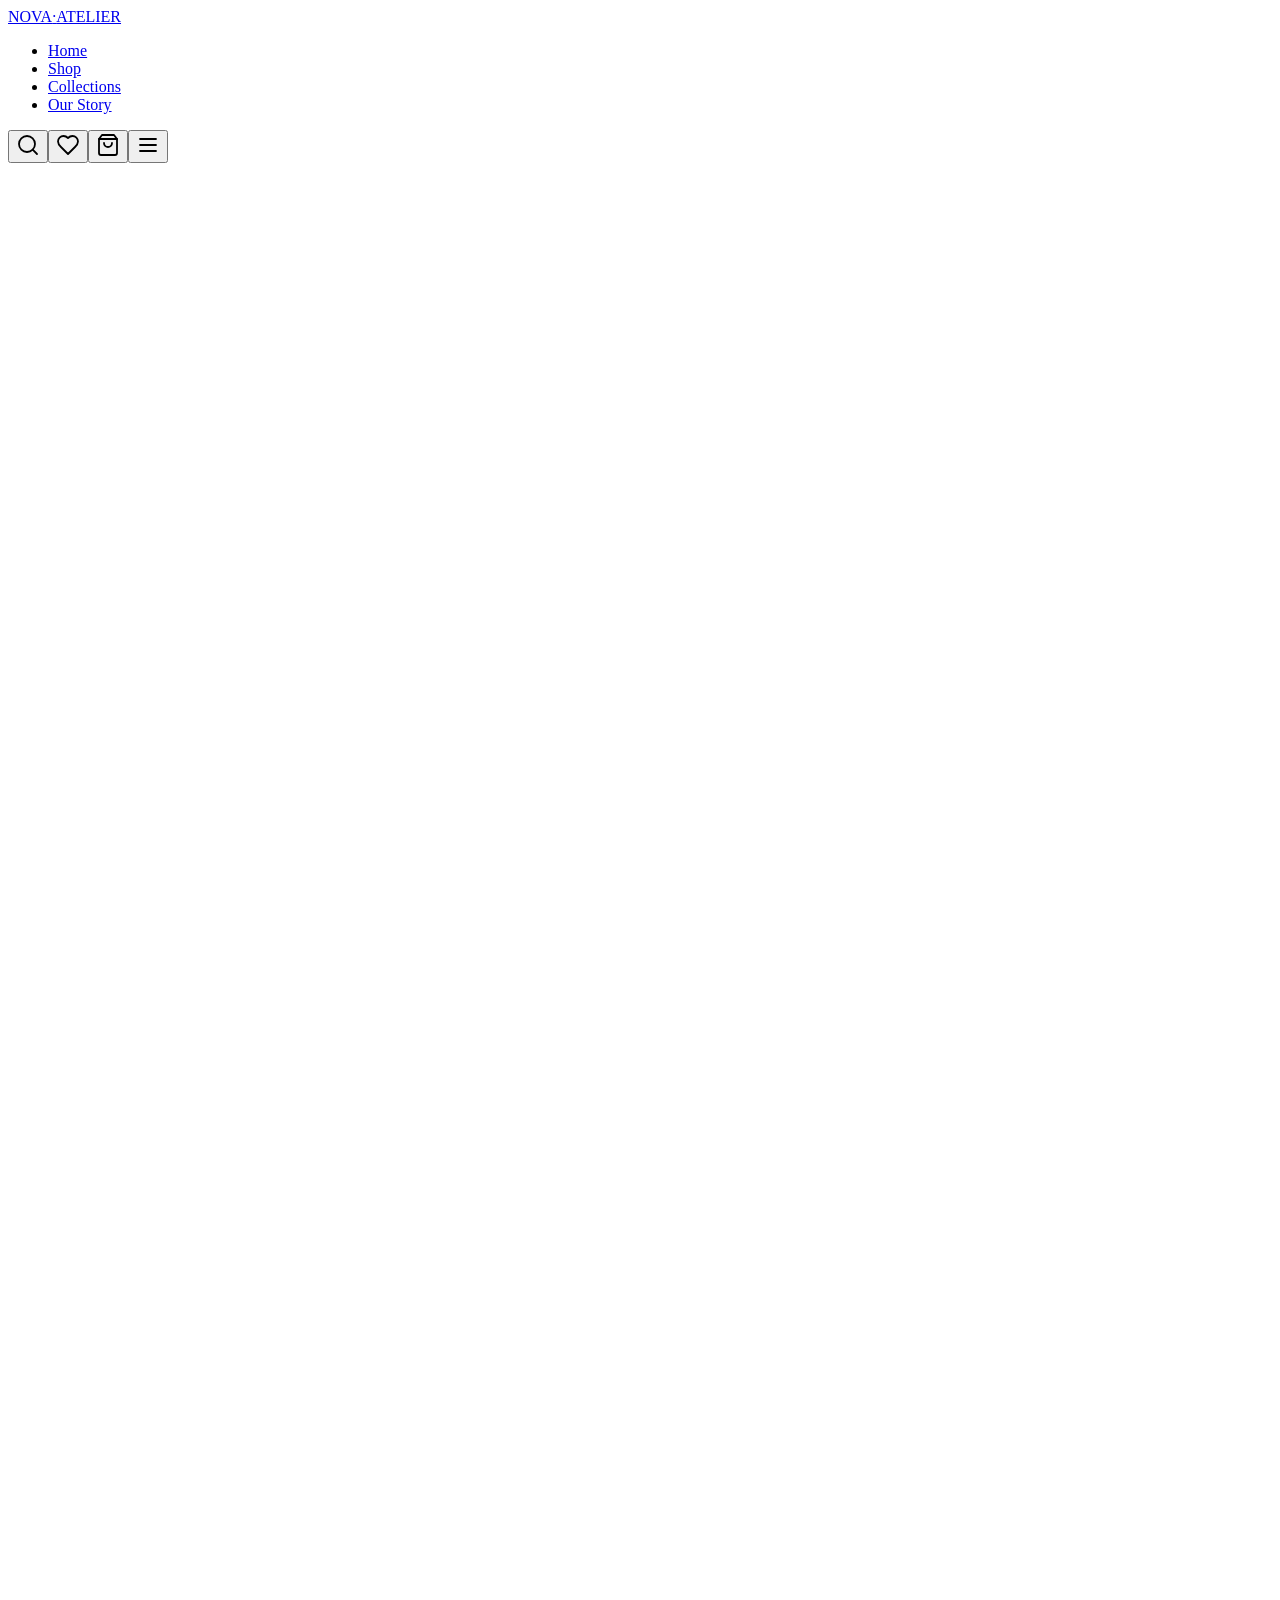
==== index.html @ b119a5ae "Deploy NOVA ATELIER storefront demo (GitHub Pages build)" ====
<!DOCTYPE html><!--5UhcR4VMA4KUbCCw1IAu3--><html lang="en" class="__variable_16b2eb __variable_496ed8"><head><meta charSet="utf-8"/><meta name="viewport" content="width=device-width, initial-scale=1"/><link rel="preload" href="/nova-atelier-demo/_next/static/media/af4bf8399d1aacdf-s.p.woff2" as="font" crossorigin="" type="font/woff2"/><link rel="preload" href="/nova-atelier-demo/_next/static/media/e4af272ccee01ff0-s.p.woff2" as="font" crossorigin="" type="font/woff2"/><link rel="preload" as="image" href="images/headphones-dark.jpg"/><link rel="stylesheet" href="/nova-atelier-demo/_next/static/css/362fbc739f651324.css" data-precedence="next"/><link rel="preload" as="script" fetchPriority="low" href="/nova-atelier-demo/_next/static/chunks/webpack-9e0c33622fd986d5.js"/><script src="/nova-atelier-demo/_next/static/chunks/4bd1b696-c023c6e3521b1417.js" async=""></script><script src="/nova-atelier-demo/_next/static/chunks/255-07c2ba423f803275.js" async=""></script><script src="/nova-atelier-demo/_next/static/chunks/main-app-cf3cf4b2ad890c38.js" async=""></script><script src="/nova-atelier-demo/_next/static/chunks/919-0f95b953a7ec1bd2.js" async=""></script><script src="/nova-atelier-demo/_next/static/chunks/app/page-d15b4bbc56d36fd3.js" async=""></script><meta name="next-size-adjust" content=""/><title>NOVA ATELIER — Designed to Elevate Everyday Living</title><meta name="description" content="Discover thoughtfully designed essentials that bring beauty, performance and simplicity into your everyday life. Interactive store demonstration."/><link rel="icon" href="/nova-atelier-demo/icon.svg?ee20a16ad280beba" type="image/svg+xml" sizes="any"/><script src="/nova-atelier-demo/_next/static/chunks/polyfills-42372ed130431b0a.js" noModule=""></script></head><body class="font-sans bg-cream text-charcoal"><div hidden=""><!--$--><!--/$--></div><header class="fixed inset-x-0 top-0 z-40 transition-all duration-500 bg-transparent"><nav class="mx-auto flex h-[72px] max-w-7xl items-center justify-between px-5 transition-colors duration-500 lg:px-8 text-cream" aria-label="Main navigation"><a href="#home" class="font-serif text-xl font-semibold tracking-[0.18em] sm:text-2xl">NOVA<span class="text-gold">·</span>ATELIER</a><ul class="hidden items-center gap-9 text-[13px] font-medium uppercase tracking-[0.14em] lg:flex"><li><a href="#home" class="relative py-2 opacity-85 transition hover:text-gold hover:opacity-100">Home</a></li><li><a href="#shop" class="relative py-2 opacity-85 transition hover:text-gold hover:opacity-100">Shop</a></li><li><a href="#collections" class="relative py-2 opacity-85 transition hover:text-gold hover:opacity-100">Collections</a></li><li><a href="#story" class="relative py-2 opacity-85 transition hover:text-gold hover:opacity-100">Our Story</a></li></ul><div class="flex items-center gap-1 sm:gap-2"><button type="button" class="relative flex h-10 w-10 items-center justify-center rounded-full transition hover:bg-gold/15 active:scale-95" aria-label="Open product search"><svg xmlns="http://www.w3.org/2000/svg" width="24" height="24" viewBox="0 0 24 24" fill="none" stroke="currentColor" stroke-width="1.8" stroke-linecap="round" stroke-linejoin="round" class="lucide lucide-search h-5 w-5"><circle cx="11" cy="11" r="8"></circle><path d="m21 21-4.3-4.3"></path></svg></button><button type="button" class="relative flex h-10 w-10 items-center justify-center rounded-full transition hover:bg-gold/15 active:scale-95" aria-label="Open wishlist, 0 items"><svg xmlns="http://www.w3.org/2000/svg" width="24" height="24" viewBox="0 0 24 24" fill="none" stroke="currentColor" stroke-width="1.8" stroke-linecap="round" stroke-linejoin="round" class="lucide lucide-heart h-5 w-5"><path d="M19 14c1.49-1.46 3-3.21 3-5.5A5.5 5.5 0 0 0 16.5 3c-1.76 0-3 .5-4.5 2-1.5-1.5-2.74-2-4.5-2A5.5 5.5 0 0 0 2 8.5c0 2.3 1.5 4.05 3 5.5l7 7Z"></path></svg></button><button type="button" class="relative flex h-10 w-10 items-center justify-center rounded-full transition hover:bg-gold/15 active:scale-95" aria-label="Open shopping bag, 0 items"><svg xmlns="http://www.w3.org/2000/svg" width="24" height="24" viewBox="0 0 24 24" fill="none" stroke="currentColor" stroke-width="1.8" stroke-linecap="round" stroke-linejoin="round" class="lucide lucide-shopping-bag h-5 w-5"><path d="M6 2 3 6v14a2 2 0 0 0 2 2h14a2 2 0 0 0 2-2V6l-3-4Z"></path><path d="M3 6h18"></path><path d="M16 10a4 4 0 0 1-8 0"></path></svg></button><button type="button" class="relative flex h-10 w-10 items-center justify-center rounded-full transition hover:bg-gold/15 active:scale-95 lg:hidden" aria-label="Open menu" aria-expanded="false"><svg xmlns="http://www.w3.org/2000/svg" width="24" height="24" viewBox="0 0 24 24" fill="none" stroke="currentColor" stroke-width="1.8" stroke-linecap="round" stroke-linejoin="round" class="lucide lucide-menu h-5 w-5"><line x1="4" x2="20" y1="12" y2="12"></line><line x1="4" x2="20" y1="6" y2="6"></line><line x1="4" x2="20" y1="18" y2="18"></line></svg></button></div></nav></header><main><section id="home" class="relative overflow-hidden bg-charcoal-deep text-cream"><div aria-hidden="true" class="pointer-events-none absolute inset-0" style="background:radial-gradient(ellipse 55% 45% at 72% 38%, rgba(194,160,89,0.20), transparent 65%), radial-gradient(ellipse 40% 35% at 12% 85%, rgba(194,160,89,0.08), transparent 70%)"></div><div aria-hidden="true" class="pointer-events-none absolute inset-x-0 bottom-0 h-40 bg-gradient-to-t from-charcoal-deep to-transparent"></div><div class="relative mx-auto grid max-w-7xl gap-6 px-5 pb-16 pt-[104px] sm:pt-[120px] lg:grid-cols-[1.05fr_1fr] lg:items-center lg:gap-4 lg:px-8 lg:pb-24 lg:pt-[136px]"><div class="max-w-xl"><p class="mb-6 flex items-center gap-3 text-[11px] font-semibold uppercase tracking-widest2 text-gold" style="opacity:0;transform:translateY(26px)"><span class="h-px w-10 bg-gold/70"></span>The New Season Edit</p><h1 class="font-serif text-[42px] font-medium leading-[1.06] sm:text-6xl lg:text-[68px]" style="opacity:0;transform:translateY(26px)">Everyday Objects.<br/><span class="italic text-gold-light">Extraordinary</span> <!-- -->Experiences.</h1><p class="mt-6 max-w-md text-base leading-relaxed text-cream/70 sm:text-lg" style="opacity:0;transform:translateY(26px)">Discover thoughtfully designed essentials that bring beauty, performance, and simplicity into your everyday life.</p><div class="mt-9 flex flex-wrap items-center gap-4" style="opacity:0;transform:translateY(26px)"><a href="#shop" class="group inline-flex items-center gap-2.5 rounded-full bg-gold px-7 py-3.5 text-sm font-semibold text-charcoal-deep shadow-gold transition hover:bg-gold-light active:scale-[0.97]">Explore Collection<svg xmlns="http://www.w3.org/2000/svg" width="24" height="24" viewBox="0 0 24 24" fill="none" stroke="currentColor" stroke-width="2" stroke-linecap="round" stroke-linejoin="round" class="lucide lucide-arrow-right h-4 w-4 transition-transform group-hover:translate-x-0.5"><path d="M5 12h14"></path><path d="m12 5 7 7-7 7"></path></svg></a><a href="#story" class="inline-flex items-center gap-2.5 rounded-full border border-cream/30 px-7 py-3.5 text-sm font-semibold text-cream transition hover:border-gold hover:text-gold-light active:scale-[0.97]">Discover Our Story</a></div><div class="mt-11 flex flex-wrap items-center gap-x-8 gap-y-3 text-sm text-cream/60" style="opacity:0;transform:translateY(26px)"><span class="flex items-center gap-2"><span class="flex text-gold"><svg xmlns="http://www.w3.org/2000/svg" width="24" height="24" viewBox="0 0 24 24" fill="none" stroke="currentColor" stroke-width="2" stroke-linecap="round" stroke-linejoin="round" class="lucide lucide-star h-3.5 w-3.5 fill-current"><path d="M11.525 2.295a.53.53 0 0 1 .95 0l2.31 4.679a2.123 2.123 0 0 0 1.595 1.16l5.166.756a.53.53 0 0 1 .294.904l-3.736 3.638a2.123 2.123 0 0 0-.611 1.878l.882 5.14a.53.53 0 0 1-.771.56l-4.618-2.428a2.122 2.122 0 0 0-1.973 0L6.396 21.01a.53.53 0 0 1-.77-.56l.881-5.139a2.122 2.122 0 0 0-.611-1.879L2.16 9.795a.53.53 0 0 1 .294-.906l5.165-.755a2.122 2.122 0 0 0 1.597-1.16z"></path></svg><svg xmlns="http://www.w3.org/2000/svg" width="24" height="24" viewBox="0 0 24 24" fill="none" stroke="currentColor" stroke-width="2" stroke-linecap="round" stroke-linejoin="round" class="lucide lucide-star h-3.5 w-3.5 fill-current"><path d="M11.525 2.295a.53.53 0 0 1 .95 0l2.31 4.679a2.123 2.123 0 0 0 1.595 1.16l5.166.756a.53.53 0 0 1 .294.904l-3.736 3.638a2.123 2.123 0 0 0-.611 1.878l.882 5.14a.53.53 0 0 1-.771.56l-4.618-2.428a2.122 2.122 0 0 0-1.973 0L6.396 21.01a.53.53 0 0 1-.77-.56l.881-5.139a2.122 2.122 0 0 0-.611-1.879L2.16 9.795a.53.53 0 0 1 .294-.906l5.165-.755a2.122 2.122 0 0 0 1.597-1.16z"></path></svg><svg xmlns="http://www.w3.org/2000/svg" width="24" height="24" viewBox="0 0 24 24" fill="none" stroke="currentColor" stroke-width="2" stroke-linecap="round" stroke-linejoin="round" class="lucide lucide-star h-3.5 w-3.5 fill-current"><path d="M11.525 2.295a.53.53 0 0 1 .95 0l2.31 4.679a2.123 2.123 0 0 0 1.595 1.16l5.166.756a.53.53 0 0 1 .294.904l-3.736 3.638a2.123 2.123 0 0 0-.611 1.878l.882 5.14a.53.53 0 0 1-.771.56l-4.618-2.428a2.122 2.122 0 0 0-1.973 0L6.396 21.01a.53.53 0 0 1-.77-.56l.881-5.139a2.122 2.122 0 0 0-.611-1.879L2.16 9.795a.53.53 0 0 1 .294-.906l5.165-.755a2.122 2.122 0 0 0 1.597-1.16z"></path></svg><svg xmlns="http://www.w3.org/2000/svg" width="24" height="24" viewBox="0 0 24 24" fill="none" stroke="currentColor" stroke-width="2" stroke-linecap="round" stroke-linejoin="round" class="lucide lucide-star h-3.5 w-3.5 fill-current"><path d="M11.525 2.295a.53.53 0 0 1 .95 0l2.31 4.679a2.123 2.123 0 0 0 1.595 1.16l5.166.756a.53.53 0 0 1 .294.904l-3.736 3.638a2.123 2.123 0 0 0-.611 1.878l.882 5.14a.53.53 0 0 1-.771.56l-4.618-2.428a2.122 2.122 0 0 0-1.973 0L6.396 21.01a.53.53 0 0 1-.77-.56l.881-5.139a2.122 2.122 0 0 0-.611-1.879L2.16 9.795a.53.53 0 0 1 .294-.906l5.165-.755a2.122 2.122 0 0 0 1.597-1.16z"></path></svg><svg xmlns="http://www.w3.org/2000/svg" width="24" height="24" viewBox="0 0 24 24" fill="none" stroke="currentColor" stroke-width="2" stroke-linecap="round" stroke-linejoin="round" class="lucide lucide-star h-3.5 w-3.5 fill-current"><path d="M11.525 2.295a.53.53 0 0 1 .95 0l2.31 4.679a2.123 2.123 0 0 0 1.595 1.16l5.166.756a.53.53 0 0 1 .294.904l-3.736 3.638a2.123 2.123 0 0 0-.611 1.878l.882 5.14a.53.53 0 0 1-.771.56l-4.618-2.428a2.122 2.122 0 0 0-1.973 0L6.396 21.01a.53.53 0 0 1-.77-.56l.881-5.139a2.122 2.122 0 0 0-.611-1.879L2.16 9.795a.53.53 0 0 1 .294-.906l5.165-.755a2.122 2.122 0 0 0 1.597-1.16z"></path></svg></span>4.9 — loved across Pakistan</span><span class="hidden h-4 w-px bg-cream/20 sm:block"></span><span>13 curated essentials</span><span class="hidden h-4 w-px bg-cream/20 sm:block"></span><span>Prices in PKR</span></div></div><div class="relative" style="opacity:0;transform:scale(0.94)"><div aria-hidden="true" class="absolute left-1/2 top-1/2 h-[68%] w-[68%] -translate-x-1/2 -translate-y-1/2 rounded-full" style="background:radial-gradient(circle, rgba(194,160,89,0.28) 0%, transparent 70%)"></div><!--$!--><template data-dgst="BAILOUT_TO_CLIENT_SIDE_RENDERING"></template><img src="images/headphones-dark.jpg" alt="NOVA Pro Wireless Headphones" class="h-full w-full rounded-[2rem] object-cover opacity-90"/><!--/$--><div class="pointer-events-none absolute bottom-2 left-1/2 -translate-x-1/2 whitespace-nowrap rounded-full border border-cream/15 bg-charcoal-deep/50 px-4 py-1.5 text-[11px] uppercase tracking-[0.2em] text-cream/60 backdrop-blur-sm">NOVA Pro — rendered live in 3D</div></div></div><a href="#collections" aria-label="Scroll to collections" class="absolute bottom-5 left-1/2 hidden -translate-x-1/2 flex-col items-center gap-2 text-cream/45 transition hover:text-gold md:flex" style="opacity:0"><span class="text-[10px] uppercase tracking-widest2">Scroll</span><span><svg xmlns="http://www.w3.org/2000/svg" width="24" height="24" viewBox="0 0 24 24" fill="none" stroke="currentColor" stroke-width="2" stroke-linecap="round" stroke-linejoin="round" class="lucide lucide-arrow-down h-4 w-4"><path d="M12 5v14"></path><path d="m19 12-7 7-7-7"></path></svg></span></a></section><section id="collections" class="scroll-mt-20 bg-cream-soft py-20 lg:py-28"><div class="mx-auto max-w-7xl px-5 lg:px-8"><div style="opacity:0;transform:translateY(28px)"><div class="flex flex-wrap items-end justify-between gap-4"><div><p class="mb-3 flex items-center gap-3 text-[11px] font-semibold uppercase tracking-widest2 text-gold-dark"><span class="h-px w-10 bg-gold"></span> Curated Worlds</p><h2 class="font-serif text-4xl font-medium leading-tight sm:text-5xl">Featured Collections</h2></div><p class="max-w-sm text-charcoal/60">Three small collections instead of one endless catalogue — every piece earns its place.</p></div></div><div class="mt-12 grid gap-6 md:grid-cols-3"><div style="opacity:0;transform:translateY(28px)"><article class="group relative overflow-hidden rounded-[1.8rem] shadow-card"><img src="images/collection-audio.jpg" alt="Audio &amp; Technology" loading="lazy" class="aspect-[3/4] w-full object-cover transition-transform duration-[900ms] ease-out group-hover:scale-[1.07] sm:aspect-[4/5]"/><div aria-hidden="true" class="absolute inset-0 bg-gradient-to-t from-charcoal-deep/85 via-charcoal-deep/25 to-transparent"></div><div class="absolute inset-x-0 bottom-0 p-6 text-cream sm:p-7"><h3 class="font-serif text-2xl font-medium sm:text-[28px]">Audio &amp; Technology</h3><p class="mt-2 max-w-[26ch] text-sm leading-relaxed text-cream/75">Sound and smart devices, tuned for focus, play and everything between.</p><button type="button" class="mt-5 inline-flex items-center gap-2 rounded-full bg-cream/95 px-5 py-2.5 text-[13px] font-semibold text-charcoal transition hover:bg-gold hover:text-charcoal-deep active:scale-[0.97]">Explore Collection<svg xmlns="http://www.w3.org/2000/svg" width="24" height="24" viewBox="0 0 24 24" fill="none" stroke="currentColor" stroke-width="2" stroke-linecap="round" stroke-linejoin="round" class="lucide lucide-arrow-up-right h-4 w-4 transition-transform group-hover:translate-x-0.5 group-hover:-translate-y-0.5"><path d="M7 7h10v10"></path><path d="M7 17 17 7"></path></svg></button></div></article></div><div style="opacity:0;transform:translateY(28px)"><article class="group relative overflow-hidden rounded-[1.8rem] shadow-card"><img src="images/collection-home.jpg" alt="Home &amp; Lifestyle" loading="lazy" class="aspect-[3/4] w-full object-cover transition-transform duration-[900ms] ease-out group-hover:scale-[1.07] sm:aspect-[4/5]"/><div aria-hidden="true" class="absolute inset-0 bg-gradient-to-t from-charcoal-deep/85 via-charcoal-deep/25 to-transparent"></div><div class="absolute inset-x-0 bottom-0 p-6 text-cream sm:p-7"><h3 class="font-serif text-2xl font-medium sm:text-[28px]">Home &amp; Lifestyle</h3><p class="mt-2 max-w-[26ch] text-sm leading-relaxed text-cream/75">Objects that calm a room down — lighting, ceramics and quiet comfort.</p><button type="button" class="mt-5 inline-flex items-center gap-2 rounded-full bg-cream/95 px-5 py-2.5 text-[13px] font-semibold text-charcoal transition hover:bg-gold hover:text-charcoal-deep active:scale-[0.97]">Explore Collection<svg xmlns="http://www.w3.org/2000/svg" width="24" height="24" viewBox="0 0 24 24" fill="none" stroke="currentColor" stroke-width="2" stroke-linecap="round" stroke-linejoin="round" class="lucide lucide-arrow-up-right h-4 w-4 transition-transform group-hover:translate-x-0.5 group-hover:-translate-y-0.5"><path d="M7 7h10v10"></path><path d="M7 17 17 7"></path></svg></button></div></article></div><div style="opacity:0;transform:translateY(28px)"><article class="group relative overflow-hidden rounded-[1.8rem] shadow-card"><img src="images/collection-essentials.jpg" alt="Everyday Essentials" loading="lazy" class="aspect-[3/4] w-full object-cover transition-transform duration-[900ms] ease-out group-hover:scale-[1.07] sm:aspect-[4/5]"/><div aria-hidden="true" class="absolute inset-0 bg-gradient-to-t from-charcoal-deep/85 via-charcoal-deep/25 to-transparent"></div><div class="absolute inset-x-0 bottom-0 p-6 text-cream sm:p-7"><h3 class="font-serif text-2xl font-medium sm:text-[28px]">Everyday Essentials</h3><p class="mt-2 max-w-[26ch] text-sm leading-relaxed text-cream/75">The things you reach for daily, made properly and made to last.</p><button type="button" class="mt-5 inline-flex items-center gap-2 rounded-full bg-cream/95 px-5 py-2.5 text-[13px] font-semibold text-charcoal transition hover:bg-gold hover:text-charcoal-deep active:scale-[0.97]">Explore Collection<svg xmlns="http://www.w3.org/2000/svg" width="24" height="24" viewBox="0 0 24 24" fill="none" stroke="currentColor" stroke-width="2" stroke-linecap="round" stroke-linejoin="round" class="lucide lucide-arrow-up-right h-4 w-4 transition-transform group-hover:translate-x-0.5 group-hover:-translate-y-0.5"><path d="M7 7h10v10"></path><path d="M7 17 17 7"></path></svg></button></div></article></div></div></div></section><section id="shop" class="scroll-mt-20 bg-cream py-20 lg:py-28"><div class="mx-auto max-w-7xl px-5 lg:px-8"><div style="opacity:0;transform:translateY(28px)"><div class="flex flex-wrap items-end justify-between gap-6"><div class="max-w-lg"><p class="mb-3 flex items-center gap-3 text-[11px] font-semibold uppercase tracking-widest2 text-gold-dark"><span class="h-px w-10 bg-gold"></span> The Collection</p><h2 class="font-serif text-4xl font-medium leading-tight sm:text-5xl">Featured Products</h2><p class="mt-3 text-charcoal/60">Thirteen essentials, designed once and designed properly. Search, filter and try the full shopping flow — it all works.</p></div><label class="relative block w-full max-w-sm"><svg xmlns="http://www.w3.org/2000/svg" width="24" height="24" viewBox="0 0 24 24" fill="none" stroke="currentColor" stroke-width="2" stroke-linecap="round" stroke-linejoin="round" class="lucide lucide-search pointer-events-none absolute left-4 top-1/2 h-[18px] w-[18px] -translate-y-1/2 text-charcoal/40"><circle cx="11" cy="11" r="8"></circle><path d="m21 21-4.3-4.3"></path></svg><input type="search" placeholder="Search headphones, lamps, backpacks…" aria-label="Search products" class="w-full rounded-full border border-charcoal/15 bg-cream-card py-3.5 pl-11 pr-4 text-sm shadow-card outline-none transition placeholder:text-charcoal/35 focus:border-gold focus:ring-2 focus:ring-gold/30" value=""/></label></div></div><div style="opacity:0;transform:translateY(28px)"><div class="mt-9 flex flex-wrap items-center gap-2.5"><button type="button" aria-pressed="true" class="rounded-full px-5 py-2.5 text-[13px] font-semibold transition active:scale-[0.97] bg-charcoal text-cream shadow-card">All</button><button type="button" aria-pressed="false" class="rounded-full px-5 py-2.5 text-[13px] font-semibold transition active:scale-[0.97] bg-cream-card text-charcoal/65 ring-1 ring-charcoal/10 hover:ring-gold/60 hover:text-charcoal">Audio &amp; Technology</button><button type="button" aria-pressed="false" class="rounded-full px-5 py-2.5 text-[13px] font-semibold transition active:scale-[0.97] bg-cream-card text-charcoal/65 ring-1 ring-charcoal/10 hover:ring-gold/60 hover:text-charcoal">Home &amp; Lifestyle</button><button type="button" aria-pressed="false" class="rounded-full px-5 py-2.5 text-[13px] font-semibold transition active:scale-[0.97] bg-cream-card text-charcoal/65 ring-1 ring-charcoal/10 hover:ring-gold/60 hover:text-charcoal">Everyday Essentials</button><span class="ml-auto text-sm text-charcoal/50" role="status">13<!-- --> <!-- -->products</span></div></div><div class="mt-10 grid gap-6 sm:grid-cols-2 lg:grid-cols-3 xl:grid-cols-4"><article class="group flex flex-col overflow-hidden rounded-[1.6rem] bg-cream-card shadow-card ring-1 ring-charcoal/5 transition-shadow duration-300 hover:shadow-premium" style="opacity:0;transform:translateY(24px)"><div class="relative overflow-hidden bg-cream-soft"><img src="images/headphones-yellow.jpg" alt="NOVA Pro Wireless Headphones" loading="lazy" class="aspect-[4/3] w-full object-cover transition-transform duration-700 ease-out group-hover:scale-[1.06]"/><span class="absolute left-3.5 top-3.5 rounded-full bg-gold px-2.5 py-1 text-[11px] font-bold text-charcoal-deep shadow-gold">SAVE <!-- -->16<!-- -->%</span><button type="button" aria-label="Add NOVA Pro Wireless Headphones to wishlist" aria-pressed="false" class="absolute right-3.5 top-3.5 flex h-9 w-9 items-center justify-center rounded-full bg-white/90 shadow-card backdrop-blur transition hover:scale-110 active:scale-95"><svg xmlns="http://www.w3.org/2000/svg" width="24" height="24" viewBox="0 0 24 24" fill="none" stroke="currentColor" stroke-width="2" stroke-linecap="round" stroke-linejoin="round" class="lucide lucide-heart h-[18px] w-[18px] transition text-charcoal/70"><path d="M19 14c1.49-1.46 3-3.21 3-5.5A5.5 5.5 0 0 0 16.5 3c-1.76 0-3 .5-4.5 2-1.5-1.5-2.74-2-4.5-2A5.5 5.5 0 0 0 2 8.5c0 2.3 1.5 4.05 3 5.5l7 7Z"></path></svg></button></div><div class="flex flex-1 flex-col p-5"><p class="text-[10px] font-semibold uppercase tracking-[0.18em] text-stone2">Audio &amp; Technology</p><h3 class="mt-1.5 font-serif text-[19px] font-medium leading-snug">NOVA Pro Wireless Headphones</h3><p class="mt-1 truncate text-sm text-charcoal/55">Studio sound, sculpted for every day.</p><div class="mt-3 flex items-baseline gap-2"><span class="text-[17px] font-bold">PKR 18,500</span><span class="text-sm text-stone2 line-through">PKR 22,000</span></div><div class="mt-4 flex gap-2 pt-1 mt-auto"><button type="button" class="flex flex-1 items-center justify-center gap-1.5 rounded-full border border-charcoal/20 px-3 py-2.5 text-[13px] font-semibold transition hover:border-gold hover:text-gold-dark active:scale-[0.97]"><svg xmlns="http://www.w3.org/2000/svg" width="24" height="24" viewBox="0 0 24 24" fill="none" stroke="currentColor" stroke-width="2" stroke-linecap="round" stroke-linejoin="round" class="lucide lucide-eye h-4 w-4"><path d="M2.062 12.348a1 1 0 0 1 0-.696 10.75 10.75 0 0 1 19.876 0 1 1 0 0 1 0 .696 10.75 10.75 0 0 1-19.876 0"></path><circle cx="12" cy="12" r="3"></circle></svg> Quick View</button><button type="button" class="flex flex-1 items-center justify-center gap-1.5 rounded-full bg-charcoal px-3 py-2.5 text-[13px] font-semibold text-cream transition hover:bg-charcoal-deep active:scale-[0.97]"><svg xmlns="http://www.w3.org/2000/svg" width="24" height="24" viewBox="0 0 24 24" fill="none" stroke="currentColor" stroke-width="2" stroke-linecap="round" stroke-linejoin="round" class="lucide lucide-shopping-bag h-4 w-4"><path d="M6 2 3 6v14a2 2 0 0 0 2 2h14a2 2 0 0 0 2-2V6l-3-4Z"></path><path d="M3 6h18"></path><path d="M16 10a4 4 0 0 1-8 0"></path></svg> Add to Bag</button></div></div></article><article class="group flex flex-col overflow-hidden rounded-[1.6rem] bg-cream-card shadow-card ring-1 ring-charcoal/5 transition-shadow duration-300 hover:shadow-premium" style="opacity:0;transform:translateY(24px)"><div class="relative overflow-hidden bg-cream-soft"><img src="images/speaker.jpg" alt="NOVA Smart Speaker" loading="lazy" class="aspect-[4/3] w-full object-cover transition-transform duration-700 ease-out group-hover:scale-[1.06]"/><button type="button" aria-label="Add NOVA Smart Speaker to wishlist" aria-pressed="false" class="absolute right-3.5 top-3.5 flex h-9 w-9 items-center justify-center rounded-full bg-white/90 shadow-card backdrop-blur transition hover:scale-110 active:scale-95"><svg xmlns="http://www.w3.org/2000/svg" width="24" height="24" viewBox="0 0 24 24" fill="none" stroke="currentColor" stroke-width="2" stroke-linecap="round" stroke-linejoin="round" class="lucide lucide-heart h-[18px] w-[18px] transition text-charcoal/70"><path d="M19 14c1.49-1.46 3-3.21 3-5.5A5.5 5.5 0 0 0 16.5 3c-1.76 0-3 .5-4.5 2-1.5-1.5-2.74-2-4.5-2A5.5 5.5 0 0 0 2 8.5c0 2.3 1.5 4.05 3 5.5l7 7Z"></path></svg></button></div><div class="flex flex-1 flex-col p-5"><p class="text-[10px] font-semibold uppercase tracking-[0.18em] text-stone2">Audio &amp; Technology</p><h3 class="mt-1.5 font-serif text-[19px] font-medium leading-snug">NOVA Smart Speaker</h3><p class="mt-1 truncate text-sm text-charcoal/55">Room-filling sound in a fabric-sculpted form.</p><div class="mt-3 flex items-baseline gap-2"><span class="text-[17px] font-bold">PKR 12,900</span></div><div class="mt-4 flex gap-2 pt-1 mt-auto"><button type="button" class="flex flex-1 items-center justify-center gap-1.5 rounded-full border border-charcoal/20 px-3 py-2.5 text-[13px] font-semibold transition hover:border-gold hover:text-gold-dark active:scale-[0.97]"><svg xmlns="http://www.w3.org/2000/svg" width="24" height="24" viewBox="0 0 24 24" fill="none" stroke="currentColor" stroke-width="2" stroke-linecap="round" stroke-linejoin="round" class="lucide lucide-eye h-4 w-4"><path d="M2.062 12.348a1 1 0 0 1 0-.696 10.75 10.75 0 0 1 19.876 0 1 1 0 0 1 0 .696 10.75 10.75 0 0 1-19.876 0"></path><circle cx="12" cy="12" r="3"></circle></svg> Quick View</button><button type="button" class="flex flex-1 items-center justify-center gap-1.5 rounded-full bg-charcoal px-3 py-2.5 text-[13px] font-semibold text-cream transition hover:bg-charcoal-deep active:scale-[0.97]"><svg xmlns="http://www.w3.org/2000/svg" width="24" height="24" viewBox="0 0 24 24" fill="none" stroke="currentColor" stroke-width="2" stroke-linecap="round" stroke-linejoin="round" class="lucide lucide-shopping-bag h-4 w-4"><path d="M6 2 3 6v14a2 2 0 0 0 2 2h14a2 2 0 0 0 2-2V6l-3-4Z"></path><path d="M3 6h18"></path><path d="M16 10a4 4 0 0 1-8 0"></path></svg> Add to Bag</button></div></div></article><article class="group flex flex-col overflow-hidden rounded-[1.6rem] bg-cream-card shadow-card ring-1 ring-charcoal/5 transition-shadow duration-300 hover:shadow-premium" style="opacity:0;transform:translateY(24px)"><div class="relative overflow-hidden bg-cream-soft"><img src="images/earbuds.jpg" alt="NOVA Aria Wireless Earbuds" loading="lazy" class="aspect-[4/3] w-full object-cover transition-transform duration-700 ease-out group-hover:scale-[1.06]"/><span class="absolute left-3.5 top-3.5 rounded-full bg-gold px-2.5 py-1 text-[11px] font-bold text-charcoal-deep shadow-gold">SAVE <!-- -->21<!-- -->%</span><button type="button" aria-label="Add NOVA Aria Wireless Earbuds to wishlist" aria-pressed="false" class="absolute right-3.5 top-3.5 flex h-9 w-9 items-center justify-center rounded-full bg-white/90 shadow-card backdrop-blur transition hover:scale-110 active:scale-95"><svg xmlns="http://www.w3.org/2000/svg" width="24" height="24" viewBox="0 0 24 24" fill="none" stroke="currentColor" stroke-width="2" stroke-linecap="round" stroke-linejoin="round" class="lucide lucide-heart h-[18px] w-[18px] transition text-charcoal/70"><path d="M19 14c1.49-1.46 3-3.21 3-5.5A5.5 5.5 0 0 0 16.5 3c-1.76 0-3 .5-4.5 2-1.5-1.5-2.74-2-4.5-2A5.5 5.5 0 0 0 2 8.5c0 2.3 1.5 4.05 3 5.5l7 7Z"></path></svg></button></div><div class="flex flex-1 flex-col p-5"><p class="text-[10px] font-semibold uppercase tracking-[0.18em] text-stone2">Audio &amp; Technology</p><h3 class="mt-1.5 font-serif text-[19px] font-medium leading-snug">NOVA Aria Wireless Earbuds</h3><p class="mt-1 truncate text-sm text-charcoal/55">Feather-light buds, full-size sound.</p><div class="mt-3 flex items-baseline gap-2"><span class="text-[17px] font-bold">PKR 9,900</span><span class="text-sm text-stone2 line-through">PKR 12,500</span></div><div class="mt-4 flex gap-2 pt-1 mt-auto"><button type="button" class="flex flex-1 items-center justify-center gap-1.5 rounded-full border border-charcoal/20 px-3 py-2.5 text-[13px] font-semibold transition hover:border-gold hover:text-gold-dark active:scale-[0.97]"><svg xmlns="http://www.w3.org/2000/svg" width="24" height="24" viewBox="0 0 24 24" fill="none" stroke="currentColor" stroke-width="2" stroke-linecap="round" stroke-linejoin="round" class="lucide lucide-eye h-4 w-4"><path d="M2.062 12.348a1 1 0 0 1 0-.696 10.75 10.75 0 0 1 19.876 0 1 1 0 0 1 0 .696 10.75 10.75 0 0 1-19.876 0"></path><circle cx="12" cy="12" r="3"></circle></svg> Quick View</button><button type="button" class="flex flex-1 items-center justify-center gap-1.5 rounded-full bg-charcoal px-3 py-2.5 text-[13px] font-semibold text-cream transition hover:bg-charcoal-deep active:scale-[0.97]"><svg xmlns="http://www.w3.org/2000/svg" width="24" height="24" viewBox="0 0 24 24" fill="none" stroke="currentColor" stroke-width="2" stroke-linecap="round" stroke-linejoin="round" class="lucide lucide-shopping-bag h-4 w-4"><path d="M6 2 3 6v14a2 2 0 0 0 2 2h14a2 2 0 0 0 2-2V6l-3-4Z"></path><path d="M3 6h18"></path><path d="M16 10a4 4 0 0 1-8 0"></path></svg> Add to Bag</button></div></div></article><article class="group flex flex-col overflow-hidden rounded-[1.6rem] bg-cream-card shadow-card ring-1 ring-charcoal/5 transition-shadow duration-300 hover:shadow-premium" style="opacity:0;transform:translateY(24px)"><div class="relative overflow-hidden bg-cream-soft"><img src="images/smartwatch.jpg" alt="NOVA Smart Watch Series 5" loading="lazy" class="aspect-[4/3] w-full object-cover transition-transform duration-700 ease-out group-hover:scale-[1.06]"/><button type="button" aria-label="Add NOVA Smart Watch Series 5 to wishlist" aria-pressed="false" class="absolute right-3.5 top-3.5 flex h-9 w-9 items-center justify-center rounded-full bg-white/90 shadow-card backdrop-blur transition hover:scale-110 active:scale-95"><svg xmlns="http://www.w3.org/2000/svg" width="24" height="24" viewBox="0 0 24 24" fill="none" stroke="currentColor" stroke-width="2" stroke-linecap="round" stroke-linejoin="round" class="lucide lucide-heart h-[18px] w-[18px] transition text-charcoal/70"><path d="M19 14c1.49-1.46 3-3.21 3-5.5A5.5 5.5 0 0 0 16.5 3c-1.76 0-3 .5-4.5 2-1.5-1.5-2.74-2-4.5-2A5.5 5.5 0 0 0 2 8.5c0 2.3 1.5 4.05 3 5.5l7 7Z"></path></svg></button></div><div class="flex flex-1 flex-col p-5"><p class="text-[10px] font-semibold uppercase tracking-[0.18em] text-stone2">Audio &amp; Technology</p><h3 class="mt-1.5 font-serif text-[19px] font-medium leading-snug">NOVA Smart Watch Series 5</h3><p class="mt-1 truncate text-sm text-charcoal/55">Time, health and notifications — quietly handled.</p><div class="mt-3 flex items-baseline gap-2"><span class="text-[17px] font-bold">PKR 15,900</span></div><div class="mt-4 flex gap-2 pt-1 mt-auto"><button type="button" class="flex flex-1 items-center justify-center gap-1.5 rounded-full border border-charcoal/20 px-3 py-2.5 text-[13px] font-semibold transition hover:border-gold hover:text-gold-dark active:scale-[0.97]"><svg xmlns="http://www.w3.org/2000/svg" width="24" height="24" viewBox="0 0 24 24" fill="none" stroke="currentColor" stroke-width="2" stroke-linecap="round" stroke-linejoin="round" class="lucide lucide-eye h-4 w-4"><path d="M2.062 12.348a1 1 0 0 1 0-.696 10.75 10.75 0 0 1 19.876 0 1 1 0 0 1 0 .696 10.75 10.75 0 0 1-19.876 0"></path><circle cx="12" cy="12" r="3"></circle></svg> Quick View</button><button type="button" class="flex flex-1 items-center justify-center gap-1.5 rounded-full bg-charcoal px-3 py-2.5 text-[13px] font-semibold text-cream transition hover:bg-charcoal-deep active:scale-[0.97]"><svg xmlns="http://www.w3.org/2000/svg" width="24" height="24" viewBox="0 0 24 24" fill="none" stroke="currentColor" stroke-width="2" stroke-linecap="round" stroke-linejoin="round" class="lucide lucide-shopping-bag h-4 w-4"><path d="M6 2 3 6v14a2 2 0 0 0 2 2h14a2 2 0 0 0 2-2V6l-3-4Z"></path><path d="M3 6h18"></path><path d="M16 10a4 4 0 0 1-8 0"></path></svg> Add to Bag</button></div></div></article><article class="group flex flex-col overflow-hidden rounded-[1.6rem] bg-cream-card shadow-card ring-1 ring-charcoal/5 transition-shadow duration-300 hover:shadow-premium" style="opacity:0;transform:translateY(24px)"><div class="relative overflow-hidden bg-cream-soft"><img src="images/keyboard.jpg" alt="NOVA Tactile Mechanical Keyboard" loading="lazy" class="aspect-[4/3] w-full object-cover transition-transform duration-700 ease-out group-hover:scale-[1.06]"/><button type="button" aria-label="Add NOVA Tactile Mechanical Keyboard to wishlist" aria-pressed="false" class="absolute right-3.5 top-3.5 flex h-9 w-9 items-center justify-center rounded-full bg-white/90 shadow-card backdrop-blur transition hover:scale-110 active:scale-95"><svg xmlns="http://www.w3.org/2000/svg" width="24" height="24" viewBox="0 0 24 24" fill="none" stroke="currentColor" stroke-width="2" stroke-linecap="round" stroke-linejoin="round" class="lucide lucide-heart h-[18px] w-[18px] transition text-charcoal/70"><path d="M19 14c1.49-1.46 3-3.21 3-5.5A5.5 5.5 0 0 0 16.5 3c-1.76 0-3 .5-4.5 2-1.5-1.5-2.74-2-4.5-2A5.5 5.5 0 0 0 2 8.5c0 2.3 1.5 4.05 3 5.5l7 7Z"></path></svg></button></div><div class="flex flex-1 flex-col p-5"><p class="text-[10px] font-semibold uppercase tracking-[0.18em] text-stone2">Audio &amp; Technology</p><h3 class="mt-1.5 font-serif text-[19px] font-medium leading-snug">NOVA Tactile Mechanical Keyboard</h3><p class="mt-1 truncate text-sm text-charcoal/55">A quieter, deeper keystroke for long days.</p><div class="mt-3 flex items-baseline gap-2"><span class="text-[17px] font-bold">PKR 11,500</span></div><div class="mt-4 flex gap-2 pt-1 mt-auto"><button type="button" class="flex flex-1 items-center justify-center gap-1.5 rounded-full border border-charcoal/20 px-3 py-2.5 text-[13px] font-semibold transition hover:border-gold hover:text-gold-dark active:scale-[0.97]"><svg xmlns="http://www.w3.org/2000/svg" width="24" height="24" viewBox="0 0 24 24" fill="none" stroke="currentColor" stroke-width="2" stroke-linecap="round" stroke-linejoin="round" class="lucide lucide-eye h-4 w-4"><path d="M2.062 12.348a1 1 0 0 1 0-.696 10.75 10.75 0 0 1 19.876 0 1 1 0 0 1 0 .696 10.75 10.75 0 0 1-19.876 0"></path><circle cx="12" cy="12" r="3"></circle></svg> Quick View</button><button type="button" class="flex flex-1 items-center justify-center gap-1.5 rounded-full bg-charcoal px-3 py-2.5 text-[13px] font-semibold text-cream transition hover:bg-charcoal-deep active:scale-[0.97]"><svg xmlns="http://www.w3.org/2000/svg" width="24" height="24" viewBox="0 0 24 24" fill="none" stroke="currentColor" stroke-width="2" stroke-linecap="round" stroke-linejoin="round" class="lucide lucide-shopping-bag h-4 w-4"><path d="M6 2 3 6v14a2 2 0 0 0 2 2h14a2 2 0 0 0 2-2V6l-3-4Z"></path><path d="M3 6h18"></path><path d="M16 10a4 4 0 0 1-8 0"></path></svg> Add to Bag</button></div></div></article><article class="group flex flex-col overflow-hidden rounded-[1.6rem] bg-cream-card shadow-card ring-1 ring-charcoal/5 transition-shadow duration-300 hover:shadow-premium" style="opacity:0;transform:translateY(24px)"><div class="relative overflow-hidden bg-cream-soft"><img src="images/lamp.jpg" alt="NOVA Minimal Desk Lamp" loading="lazy" class="aspect-[4/3] w-full object-cover transition-transform duration-700 ease-out group-hover:scale-[1.06]"/><button type="button" aria-label="Add NOVA Minimal Desk Lamp to wishlist" aria-pressed="false" class="absolute right-3.5 top-3.5 flex h-9 w-9 items-center justify-center rounded-full bg-white/90 shadow-card backdrop-blur transition hover:scale-110 active:scale-95"><svg xmlns="http://www.w3.org/2000/svg" width="24" height="24" viewBox="0 0 24 24" fill="none" stroke="currentColor" stroke-width="2" stroke-linecap="round" stroke-linejoin="round" class="lucide lucide-heart h-[18px] w-[18px] transition text-charcoal/70"><path d="M19 14c1.49-1.46 3-3.21 3-5.5A5.5 5.5 0 0 0 16.5 3c-1.76 0-3 .5-4.5 2-1.5-1.5-2.74-2-4.5-2A5.5 5.5 0 0 0 2 8.5c0 2.3 1.5 4.05 3 5.5l7 7Z"></path></svg></button></div><div class="flex flex-1 flex-col p-5"><p class="text-[10px] font-semibold uppercase tracking-[0.18em] text-stone2">Home &amp; Lifestyle</p><h3 class="mt-1.5 font-serif text-[19px] font-medium leading-snug">NOVA Minimal Desk Lamp</h3><p class="mt-1 truncate text-sm text-charcoal/55">Warm, focused light without the glare.</p><div class="mt-3 flex items-baseline gap-2"><span class="text-[17px] font-bold">PKR 8,500</span></div><div class="mt-4 flex gap-2 pt-1 mt-auto"><button type="button" class="flex flex-1 items-center justify-center gap-1.5 rounded-full border border-charcoal/20 px-3 py-2.5 text-[13px] font-semibold transition hover:border-gold hover:text-gold-dark active:scale-[0.97]"><svg xmlns="http://www.w3.org/2000/svg" width="24" height="24" viewBox="0 0 24 24" fill="none" stroke="currentColor" stroke-width="2" stroke-linecap="round" stroke-linejoin="round" class="lucide lucide-eye h-4 w-4"><path d="M2.062 12.348a1 1 0 0 1 0-.696 10.75 10.75 0 0 1 19.876 0 1 1 0 0 1 0 .696 10.75 10.75 0 0 1-19.876 0"></path><circle cx="12" cy="12" r="3"></circle></svg> Quick View</button><button type="button" class="flex flex-1 items-center justify-center gap-1.5 rounded-full bg-charcoal px-3 py-2.5 text-[13px] font-semibold text-cream transition hover:bg-charcoal-deep active:scale-[0.97]"><svg xmlns="http://www.w3.org/2000/svg" width="24" height="24" viewBox="0 0 24 24" fill="none" stroke="currentColor" stroke-width="2" stroke-linecap="round" stroke-linejoin="round" class="lucide lucide-shopping-bag h-4 w-4"><path d="M6 2 3 6v14a2 2 0 0 0 2 2h14a2 2 0 0 0 2-2V6l-3-4Z"></path><path d="M3 6h18"></path><path d="M16 10a4 4 0 0 1-8 0"></path></svg> Add to Bag</button></div></div></article><article class="group flex flex-col overflow-hidden rounded-[1.6rem] bg-cream-card shadow-card ring-1 ring-charcoal/5 transition-shadow duration-300 hover:shadow-premium" style="opacity:0;transform:translateY(24px)"><div class="relative overflow-hidden bg-cream-soft"><img src="images/coffee.jpg" alt="NOVA Ceramic Coffee Set" loading="lazy" class="aspect-[4/3] w-full object-cover transition-transform duration-700 ease-out group-hover:scale-[1.06]"/><button type="button" aria-label="Add NOVA Ceramic Coffee Set to wishlist" aria-pressed="false" class="absolute right-3.5 top-3.5 flex h-9 w-9 items-center justify-center rounded-full bg-white/90 shadow-card backdrop-blur transition hover:scale-110 active:scale-95"><svg xmlns="http://www.w3.org/2000/svg" width="24" height="24" viewBox="0 0 24 24" fill="none" stroke="currentColor" stroke-width="2" stroke-linecap="round" stroke-linejoin="round" class="lucide lucide-heart h-[18px] w-[18px] transition text-charcoal/70"><path d="M19 14c1.49-1.46 3-3.21 3-5.5A5.5 5.5 0 0 0 16.5 3c-1.76 0-3 .5-4.5 2-1.5-1.5-2.74-2-4.5-2A5.5 5.5 0 0 0 2 8.5c0 2.3 1.5 4.05 3 5.5l7 7Z"></path></svg></button></div><div class="flex flex-1 flex-col p-5"><p class="text-[10px] font-semibold uppercase tracking-[0.18em] text-stone2">Home &amp; Lifestyle</p><h3 class="mt-1.5 font-serif text-[19px] font-medium leading-snug">NOVA Ceramic Coffee Set</h3><p class="mt-1 truncate text-sm text-charcoal/55">Hand-glazed stoneware for slow mornings.</p><div class="mt-3 flex items-baseline gap-2"><span class="text-[17px] font-bold">PKR 4,500</span></div><div class="mt-4 flex gap-2 pt-1 mt-auto"><button type="button" class="flex flex-1 items-center justify-center gap-1.5 rounded-full border border-charcoal/20 px-3 py-2.5 text-[13px] font-semibold transition hover:border-gold hover:text-gold-dark active:scale-[0.97]"><svg xmlns="http://www.w3.org/2000/svg" width="24" height="24" viewBox="0 0 24 24" fill="none" stroke="currentColor" stroke-width="2" stroke-linecap="round" stroke-linejoin="round" class="lucide lucide-eye h-4 w-4"><path d="M2.062 12.348a1 1 0 0 1 0-.696 10.75 10.75 0 0 1 19.876 0 1 1 0 0 1 0 .696 10.75 10.75 0 0 1-19.876 0"></path><circle cx="12" cy="12" r="3"></circle></svg> Quick View</button><button type="button" class="flex flex-1 items-center justify-center gap-1.5 rounded-full bg-charcoal px-3 py-2.5 text-[13px] font-semibold text-cream transition hover:bg-charcoal-deep active:scale-[0.97]"><svg xmlns="http://www.w3.org/2000/svg" width="24" height="24" viewBox="0 0 24 24" fill="none" stroke="currentColor" stroke-width="2" stroke-linecap="round" stroke-linejoin="round" class="lucide lucide-shopping-bag h-4 w-4"><path d="M6 2 3 6v14a2 2 0 0 0 2 2h14a2 2 0 0 0 2-2V6l-3-4Z"></path><path d="M3 6h18"></path><path d="M16 10a4 4 0 0 1-8 0"></path></svg> Add to Bag</button></div></div></article><article class="group flex flex-col overflow-hidden rounded-[1.6rem] bg-cream-card shadow-card ring-1 ring-charcoal/5 transition-shadow duration-300 hover:shadow-premium" style="opacity:0;transform:translateY(24px)"><div class="relative overflow-hidden bg-cream-soft"><img src="images/care.jpg" alt="NOVA Botanical Care Set" loading="lazy" class="aspect-[4/3] w-full object-cover transition-transform duration-700 ease-out group-hover:scale-[1.06]"/><button type="button" aria-label="Add NOVA Botanical Care Set to wishlist" aria-pressed="false" class="absolute right-3.5 top-3.5 flex h-9 w-9 items-center justify-center rounded-full bg-white/90 shadow-card backdrop-blur transition hover:scale-110 active:scale-95"><svg xmlns="http://www.w3.org/2000/svg" width="24" height="24" viewBox="0 0 24 24" fill="none" stroke="currentColor" stroke-width="2" stroke-linecap="round" stroke-linejoin="round" class="lucide lucide-heart h-[18px] w-[18px] transition text-charcoal/70"><path d="M19 14c1.49-1.46 3-3.21 3-5.5A5.5 5.5 0 0 0 16.5 3c-1.76 0-3 .5-4.5 2-1.5-1.5-2.74-2-4.5-2A5.5 5.5 0 0 0 2 8.5c0 2.3 1.5 4.05 3 5.5l7 7Z"></path></svg></button></div><div class="flex flex-1 flex-col p-5"><p class="text-[10px] font-semibold uppercase tracking-[0.18em] text-stone2">Home &amp; Lifestyle</p><h3 class="mt-1.5 font-serif text-[19px] font-medium leading-snug">NOVA Botanical Care Set</h3><p class="mt-1 truncate text-sm text-charcoal/55">Three daily essentials, botanically formulated.</p><div class="mt-3 flex items-baseline gap-2"><span class="text-[17px] font-bold">PKR 3,950</span></div><div class="mt-4 flex gap-2 pt-1 mt-auto"><button type="button" class="flex flex-1 items-center justify-center gap-1.5 rounded-full border border-charcoal/20 px-3 py-2.5 text-[13px] font-semibold transition hover:border-gold hover:text-gold-dark active:scale-[0.97]"><svg xmlns="http://www.w3.org/2000/svg" width="24" height="24" viewBox="0 0 24 24" fill="none" stroke="currentColor" stroke-width="2" stroke-linecap="round" stroke-linejoin="round" class="lucide lucide-eye h-4 w-4"><path d="M2.062 12.348a1 1 0 0 1 0-.696 10.75 10.75 0 0 1 19.876 0 1 1 0 0 1 0 .696 10.75 10.75 0 0 1-19.876 0"></path><circle cx="12" cy="12" r="3"></circle></svg> Quick View</button><button type="button" class="flex flex-1 items-center justify-center gap-1.5 rounded-full bg-charcoal px-3 py-2.5 text-[13px] font-semibold text-cream transition hover:bg-charcoal-deep active:scale-[0.97]"><svg xmlns="http://www.w3.org/2000/svg" width="24" height="24" viewBox="0 0 24 24" fill="none" stroke="currentColor" stroke-width="2" stroke-linecap="round" stroke-linejoin="round" class="lucide lucide-shopping-bag h-4 w-4"><path d="M6 2 3 6v14a2 2 0 0 0 2 2h14a2 2 0 0 0 2-2V6l-3-4Z"></path><path d="M3 6h18"></path><path d="M16 10a4 4 0 0 1-8 0"></path></svg> Add to Bag</button></div></div></article><article class="group flex flex-col overflow-hidden rounded-[1.6rem] bg-cream-card shadow-card ring-1 ring-charcoal/5 transition-shadow duration-300 hover:shadow-premium" style="opacity:0;transform:translateY(24px)"><div class="relative overflow-hidden bg-cream-soft"><img src="images/chair.jpg" alt="NOVA Sculpt Lounge Chair" loading="lazy" class="aspect-[4/3] w-full object-cover transition-transform duration-700 ease-out group-hover:scale-[1.06]"/><span class="absolute left-3.5 top-3.5 rounded-full bg-gold px-2.5 py-1 text-[11px] font-bold text-charcoal-deep shadow-gold">SAVE <!-- -->13<!-- -->%</span><button type="button" aria-label="Add NOVA Sculpt Lounge Chair to wishlist" aria-pressed="false" class="absolute right-3.5 top-3.5 flex h-9 w-9 items-center justify-center rounded-full bg-white/90 shadow-card backdrop-blur transition hover:scale-110 active:scale-95"><svg xmlns="http://www.w3.org/2000/svg" width="24" height="24" viewBox="0 0 24 24" fill="none" stroke="currentColor" stroke-width="2" stroke-linecap="round" stroke-linejoin="round" class="lucide lucide-heart h-[18px] w-[18px] transition text-charcoal/70"><path d="M19 14c1.49-1.46 3-3.21 3-5.5A5.5 5.5 0 0 0 16.5 3c-1.76 0-3 .5-4.5 2-1.5-1.5-2.74-2-4.5-2A5.5 5.5 0 0 0 2 8.5c0 2.3 1.5 4.05 3 5.5l7 7Z"></path></svg></button></div><div class="flex flex-1 flex-col p-5"><p class="text-[10px] font-semibold uppercase tracking-[0.18em] text-stone2">Home &amp; Lifestyle</p><h3 class="mt-1.5 font-serif text-[19px] font-medium leading-snug">NOVA Sculpt Lounge Chair</h3><p class="mt-1 truncate text-sm text-charcoal/55">A reading corner, resolved in one piece.</p><div class="mt-3 flex items-baseline gap-2"><span class="text-[17px] font-bold">PKR 42,500</span><span class="text-sm text-stone2 line-through">PKR 49,000</span></div><div class="mt-4 flex gap-2 pt-1 mt-auto"><button type="button" class="flex flex-1 items-center justify-center gap-1.5 rounded-full border border-charcoal/20 px-3 py-2.5 text-[13px] font-semibold transition hover:border-gold hover:text-gold-dark active:scale-[0.97]"><svg xmlns="http://www.w3.org/2000/svg" width="24" height="24" viewBox="0 0 24 24" fill="none" stroke="currentColor" stroke-width="2" stroke-linecap="round" stroke-linejoin="round" class="lucide lucide-eye h-4 w-4"><path d="M2.062 12.348a1 1 0 0 1 0-.696 10.75 10.75 0 0 1 19.876 0 1 1 0 0 1 0 .696 10.75 10.75 0 0 1-19.876 0"></path><circle cx="12" cy="12" r="3"></circle></svg> Quick View</button><button type="button" class="flex flex-1 items-center justify-center gap-1.5 rounded-full bg-charcoal px-3 py-2.5 text-[13px] font-semibold text-cream transition hover:bg-charcoal-deep active:scale-[0.97]"><svg xmlns="http://www.w3.org/2000/svg" width="24" height="24" viewBox="0 0 24 24" fill="none" stroke="currentColor" stroke-width="2" stroke-linecap="round" stroke-linejoin="round" class="lucide lucide-shopping-bag h-4 w-4"><path d="M6 2 3 6v14a2 2 0 0 0 2 2h14a2 2 0 0 0 2-2V6l-3-4Z"></path><path d="M3 6h18"></path><path d="M16 10a4 4 0 0 1-8 0"></path></svg> Add to Bag</button></div></div></article><article class="group flex flex-col overflow-hidden rounded-[1.6rem] bg-cream-card shadow-card ring-1 ring-charcoal/5 transition-shadow duration-300 hover:shadow-premium" style="opacity:0;transform:translateY(24px)"><div class="relative overflow-hidden bg-cream-soft"><img src="images/backpack.jpg" alt="NOVA Urban Backpack" loading="lazy" class="aspect-[4/3] w-full object-cover transition-transform duration-700 ease-out group-hover:scale-[1.06]"/><button type="button" aria-label="Add NOVA Urban Backpack to wishlist" aria-pressed="false" class="absolute right-3.5 top-3.5 flex h-9 w-9 items-center justify-center rounded-full bg-white/90 shadow-card backdrop-blur transition hover:scale-110 active:scale-95"><svg xmlns="http://www.w3.org/2000/svg" width="24" height="24" viewBox="0 0 24 24" fill="none" stroke="currentColor" stroke-width="2" stroke-linecap="round" stroke-linejoin="round" class="lucide lucide-heart h-[18px] w-[18px] transition text-charcoal/70"><path d="M19 14c1.49-1.46 3-3.21 3-5.5A5.5 5.5 0 0 0 16.5 3c-1.76 0-3 .5-4.5 2-1.5-1.5-2.74-2-4.5-2A5.5 5.5 0 0 0 2 8.5c0 2.3 1.5 4.05 3 5.5l7 7Z"></path></svg></button></div><div class="flex flex-1 flex-col p-5"><p class="text-[10px] font-semibold uppercase tracking-[0.18em] text-stone2">Everyday Essentials</p><h3 class="mt-1.5 font-serif text-[19px] font-medium leading-snug">NOVA Urban Backpack</h3><p class="mt-1 truncate text-sm text-charcoal/55">Carries the workday, beautifully.</p><div class="mt-3 flex items-baseline gap-2"><span class="text-[17px] font-bold">PKR 6,900</span></div><div class="mt-4 flex gap-2 pt-1 mt-auto"><button type="button" class="flex flex-1 items-center justify-center gap-1.5 rounded-full border border-charcoal/20 px-3 py-2.5 text-[13px] font-semibold transition hover:border-gold hover:text-gold-dark active:scale-[0.97]"><svg xmlns="http://www.w3.org/2000/svg" width="24" height="24" viewBox="0 0 24 24" fill="none" stroke="currentColor" stroke-width="2" stroke-linecap="round" stroke-linejoin="round" class="lucide lucide-eye h-4 w-4"><path d="M2.062 12.348a1 1 0 0 1 0-.696 10.75 10.75 0 0 1 19.876 0 1 1 0 0 1 0 .696 10.75 10.75 0 0 1-19.876 0"></path><circle cx="12" cy="12" r="3"></circle></svg> Quick View</button><button type="button" class="flex flex-1 items-center justify-center gap-1.5 rounded-full bg-charcoal px-3 py-2.5 text-[13px] font-semibold text-cream transition hover:bg-charcoal-deep active:scale-[0.97]"><svg xmlns="http://www.w3.org/2000/svg" width="24" height="24" viewBox="0 0 24 24" fill="none" stroke="currentColor" stroke-width="2" stroke-linecap="round" stroke-linejoin="round" class="lucide lucide-shopping-bag h-4 w-4"><path d="M6 2 3 6v14a2 2 0 0 0 2 2h14a2 2 0 0 0 2-2V6l-3-4Z"></path><path d="M3 6h18"></path><path d="M16 10a4 4 0 0 1-8 0"></path></svg> Add to Bag</button></div></div></article><article class="group flex flex-col overflow-hidden rounded-[1.6rem] bg-cream-card shadow-card ring-1 ring-charcoal/5 transition-shadow duration-300 hover:shadow-premium" style="opacity:0;transform:translateY(24px)"><div class="relative overflow-hidden bg-cream-soft"><img src="images/bottle.jpg" alt="NOVA Hydra Steel Bottle — 750ml" loading="lazy" class="aspect-[4/3] w-full object-cover transition-transform duration-700 ease-out group-hover:scale-[1.06]"/><button type="button" aria-label="Add NOVA Hydra Steel Bottle — 750ml to wishlist" aria-pressed="false" class="absolute right-3.5 top-3.5 flex h-9 w-9 items-center justify-center rounded-full bg-white/90 shadow-card backdrop-blur transition hover:scale-110 active:scale-95"><svg xmlns="http://www.w3.org/2000/svg" width="24" height="24" viewBox="0 0 24 24" fill="none" stroke="currentColor" stroke-width="2" stroke-linecap="round" stroke-linejoin="round" class="lucide lucide-heart h-[18px] w-[18px] transition text-charcoal/70"><path d="M19 14c1.49-1.46 3-3.21 3-5.5A5.5 5.5 0 0 0 16.5 3c-1.76 0-3 .5-4.5 2-1.5-1.5-2.74-2-4.5-2A5.5 5.5 0 0 0 2 8.5c0 2.3 1.5 4.05 3 5.5l7 7Z"></path></svg></button></div><div class="flex flex-1 flex-col p-5"><p class="text-[10px] font-semibold uppercase tracking-[0.18em] text-stone2">Everyday Essentials</p><h3 class="mt-1.5 font-serif text-[19px] font-medium leading-snug">NOVA Hydra Steel Bottle — 750ml</h3><p class="mt-1 truncate text-sm text-charcoal/55">Cold for 24 hours. Hot for 12.</p><div class="mt-3 flex items-baseline gap-2"><span class="text-[17px] font-bold">PKR 2,850</span></div><div class="mt-4 flex gap-2 pt-1 mt-auto"><button type="button" class="flex flex-1 items-center justify-center gap-1.5 rounded-full border border-charcoal/20 px-3 py-2.5 text-[13px] font-semibold transition hover:border-gold hover:text-gold-dark active:scale-[0.97]"><svg xmlns="http://www.w3.org/2000/svg" width="24" height="24" viewBox="0 0 24 24" fill="none" stroke="currentColor" stroke-width="2" stroke-linecap="round" stroke-linejoin="round" class="lucide lucide-eye h-4 w-4"><path d="M2.062 12.348a1 1 0 0 1 0-.696 10.75 10.75 0 0 1 19.876 0 1 1 0 0 1 0 .696 10.75 10.75 0 0 1-19.876 0"></path><circle cx="12" cy="12" r="3"></circle></svg> Quick View</button><button type="button" class="flex flex-1 items-center justify-center gap-1.5 rounded-full bg-charcoal px-3 py-2.5 text-[13px] font-semibold text-cream transition hover:bg-charcoal-deep active:scale-[0.97]"><svg xmlns="http://www.w3.org/2000/svg" width="24" height="24" viewBox="0 0 24 24" fill="none" stroke="currentColor" stroke-width="2" stroke-linecap="round" stroke-linejoin="round" class="lucide lucide-shopping-bag h-4 w-4"><path d="M6 2 3 6v14a2 2 0 0 0 2 2h14a2 2 0 0 0 2-2V6l-3-4Z"></path><path d="M3 6h18"></path><path d="M16 10a4 4 0 0 1-8 0"></path></svg> Add to Bag</button></div></div></article><article class="group flex flex-col overflow-hidden rounded-[1.6rem] bg-cream-card shadow-card ring-1 ring-charcoal/5 transition-shadow duration-300 hover:shadow-premium" style="opacity:0;transform:translateY(24px)"><div class="relative overflow-hidden bg-cream-soft"><img src="images/sunglasses.jpg" alt="NOVA Aviator Sunglasses" loading="lazy" class="aspect-[4/3] w-full object-cover transition-transform duration-700 ease-out group-hover:scale-[1.06]"/><button type="button" aria-label="Add NOVA Aviator Sunglasses to wishlist" aria-pressed="false" class="absolute right-3.5 top-3.5 flex h-9 w-9 items-center justify-center rounded-full bg-white/90 shadow-card backdrop-blur transition hover:scale-110 active:scale-95"><svg xmlns="http://www.w3.org/2000/svg" width="24" height="24" viewBox="0 0 24 24" fill="none" stroke="currentColor" stroke-width="2" stroke-linecap="round" stroke-linejoin="round" class="lucide lucide-heart h-[18px] w-[18px] transition text-charcoal/70"><path d="M19 14c1.49-1.46 3-3.21 3-5.5A5.5 5.5 0 0 0 16.5 3c-1.76 0-3 .5-4.5 2-1.5-1.5-2.74-2-4.5-2A5.5 5.5 0 0 0 2 8.5c0 2.3 1.5 4.05 3 5.5l7 7Z"></path></svg></button></div><div class="flex flex-1 flex-col p-5"><p class="text-[10px] font-semibold uppercase tracking-[0.18em] text-stone2">Everyday Essentials</p><h3 class="mt-1.5 font-serif text-[19px] font-medium leading-snug">NOVA Aviator Sunglasses</h3><p class="mt-1 truncate text-sm text-charcoal/55">A classic frame, refined to the gram.</p><div class="mt-3 flex items-baseline gap-2"><span class="text-[17px] font-bold">PKR 5,400</span></div><div class="mt-4 flex gap-2 pt-1 mt-auto"><button type="button" class="flex flex-1 items-center justify-center gap-1.5 rounded-full border border-charcoal/20 px-3 py-2.5 text-[13px] font-semibold transition hover:border-gold hover:text-gold-dark active:scale-[0.97]"><svg xmlns="http://www.w3.org/2000/svg" width="24" height="24" viewBox="0 0 24 24" fill="none" stroke="currentColor" stroke-width="2" stroke-linecap="round" stroke-linejoin="round" class="lucide lucide-eye h-4 w-4"><path d="M2.062 12.348a1 1 0 0 1 0-.696 10.75 10.75 0 0 1 19.876 0 1 1 0 0 1 0 .696 10.75 10.75 0 0 1-19.876 0"></path><circle cx="12" cy="12" r="3"></circle></svg> Quick View</button><button type="button" class="flex flex-1 items-center justify-center gap-1.5 rounded-full bg-charcoal px-3 py-2.5 text-[13px] font-semibold text-cream transition hover:bg-charcoal-deep active:scale-[0.97]"><svg xmlns="http://www.w3.org/2000/svg" width="24" height="24" viewBox="0 0 24 24" fill="none" stroke="currentColor" stroke-width="2" stroke-linecap="round" stroke-linejoin="round" class="lucide lucide-shopping-bag h-4 w-4"><path d="M6 2 3 6v14a2 2 0 0 0 2 2h14a2 2 0 0 0 2-2V6l-3-4Z"></path><path d="M3 6h18"></path><path d="M16 10a4 4 0 0 1-8 0"></path></svg> Add to Bag</button></div></div></article><article class="group flex flex-col overflow-hidden rounded-[1.6rem] bg-cream-card shadow-card ring-1 ring-charcoal/5 transition-shadow duration-300 hover:shadow-premium" style="opacity:0;transform:translateY(24px)"><div class="relative overflow-hidden bg-cream-soft"><img src="images/chrono.jpg" alt="NOVA Heritage Chrono Watch" loading="lazy" class="aspect-[4/3] w-full object-cover transition-transform duration-700 ease-out group-hover:scale-[1.06]"/><span class="absolute left-3.5 top-3.5 rounded-full bg-gold px-2.5 py-1 text-[11px] font-bold text-charcoal-deep shadow-gold">SAVE <!-- -->16<!-- -->%</span><button type="button" aria-label="Add NOVA Heritage Chrono Watch to wishlist" aria-pressed="false" class="absolute right-3.5 top-3.5 flex h-9 w-9 items-center justify-center rounded-full bg-white/90 shadow-card backdrop-blur transition hover:scale-110 active:scale-95"><svg xmlns="http://www.w3.org/2000/svg" width="24" height="24" viewBox="0 0 24 24" fill="none" stroke="currentColor" stroke-width="2" stroke-linecap="round" stroke-linejoin="round" class="lucide lucide-heart h-[18px] w-[18px] transition text-charcoal/70"><path d="M19 14c1.49-1.46 3-3.21 3-5.5A5.5 5.5 0 0 0 16.5 3c-1.76 0-3 .5-4.5 2-1.5-1.5-2.74-2-4.5-2A5.5 5.5 0 0 0 2 8.5c0 2.3 1.5 4.05 3 5.5l7 7Z"></path></svg></button></div><div class="flex flex-1 flex-col p-5"><p class="text-[10px] font-semibold uppercase tracking-[0.18em] text-stone2">Everyday Essentials</p><h3 class="mt-1.5 font-serif text-[19px] font-medium leading-snug">NOVA Heritage Chrono Watch</h3><p class="mt-1 truncate text-sm text-charcoal/55">An heirloom face on a modern movement.</p><div class="mt-3 flex items-baseline gap-2"><span class="text-[17px] font-bold">PKR 13,900</span><span class="text-sm text-stone2 line-through">PKR 16,500</span></div><div class="mt-4 flex gap-2 pt-1 mt-auto"><button type="button" class="flex flex-1 items-center justify-center gap-1.5 rounded-full border border-charcoal/20 px-3 py-2.5 text-[13px] font-semibold transition hover:border-gold hover:text-gold-dark active:scale-[0.97]"><svg xmlns="http://www.w3.org/2000/svg" width="24" height="24" viewBox="0 0 24 24" fill="none" stroke="currentColor" stroke-width="2" stroke-linecap="round" stroke-linejoin="round" class="lucide lucide-eye h-4 w-4"><path d="M2.062 12.348a1 1 0 0 1 0-.696 10.75 10.75 0 0 1 19.876 0 1 1 0 0 1 0 .696 10.75 10.75 0 0 1-19.876 0"></path><circle cx="12" cy="12" r="3"></circle></svg> Quick View</button><button type="button" class="flex flex-1 items-center justify-center gap-1.5 rounded-full bg-charcoal px-3 py-2.5 text-[13px] font-semibold text-cream transition hover:bg-charcoal-deep active:scale-[0.97]"><svg xmlns="http://www.w3.org/2000/svg" width="24" height="24" viewBox="0 0 24 24" fill="none" stroke="currentColor" stroke-width="2" stroke-linecap="round" stroke-linejoin="round" class="lucide lucide-shopping-bag h-4 w-4"><path d="M6 2 3 6v14a2 2 0 0 0 2 2h14a2 2 0 0 0 2-2V6l-3-4Z"></path><path d="M3 6h18"></path><path d="M16 10a4 4 0 0 1-8 0"></path></svg> Add to Bag</button></div></div></article></div></div></section><section id="spotlight" class="scroll-mt-20 bg-charcoal-deep py-20 text-cream lg:py-28"><div class="mx-auto max-w-7xl px-5 lg:px-8"><div style="opacity:0;transform:translateY(28px)"><p class="mb-3 flex items-center gap-3 text-[11px] font-semibold uppercase tracking-widest2 text-gold"><span class="h-px w-10 bg-gold/70"></span> Product Spotlight</p><h2 class="max-w-xl font-serif text-4xl font-medium leading-tight sm:text-5xl">One flagship. <span class="italic text-gold-light">Zero compromise.</span></h2></div><div class="mt-12 grid items-center gap-10 lg:grid-cols-2 lg:gap-16"><div class="relative" style="opacity:0;transform:translateY(28px)"><div class="relative overflow-hidden rounded-[2rem] border border-cream/10 bg-charcoal-soft/70 shadow-premium"><div aria-hidden="true" class="pointer-events-none absolute inset-0" style="background:radial-gradient(ellipse 60% 50% at 50% 42%, rgba(194,160,89,0.16), transparent 70%)"></div><!--$!--><template data-dgst="BAILOUT_TO_CLIENT_SIDE_RENDERING"></template><img src="images/headphones-dark.jpg" alt="NOVA Pro Wireless Headphones" class="h-full w-full object-cover"/><!--/$--><span class="pointer-events-none absolute bottom-4 left-1/2 flex -translate-x-1/2 items-center gap-2 whitespace-nowrap rounded-full border border-cream/15 bg-charcoal-deep/60 px-4 py-1.5 text-[11px] uppercase tracking-[0.18em] text-cream/65 backdrop-blur-sm"><svg xmlns="http://www.w3.org/2000/svg" width="24" height="24" viewBox="0 0 24 24" fill="none" stroke="currentColor" stroke-width="2" stroke-linecap="round" stroke-linejoin="round" class="lucide lucide-move3d h-3.5 w-3.5 text-gold"><path d="M5 3v16h16"></path><path d="m5 19 6-6"></path><path d="m2 6 3-3 3 3"></path><path d="m18 16 3 3-3 3"></path></svg> Drag to rotate — live 3D</span></div></div><div style="opacity:0;transform:translateY(28px)"><p class="text-[11px] font-semibold uppercase tracking-[0.2em] text-gold">Audio &amp; Technology</p><h3 class="mt-2 font-serif text-3xl font-medium sm:text-4xl">NOVA Pro Wireless Headphones</h3><div class="mt-3 flex items-center gap-2 text-sm text-cream/60"><span class="flex text-gold"><svg xmlns="http://www.w3.org/2000/svg" width="24" height="24" viewBox="0 0 24 24" fill="none" stroke="currentColor" stroke-width="2" stroke-linecap="round" stroke-linejoin="round" class="lucide lucide-star h-4 w-4 fill-current"><path d="M11.525 2.295a.53.53 0 0 1 .95 0l2.31 4.679a2.123 2.123 0 0 0 1.595 1.16l5.166.756a.53.53 0 0 1 .294.904l-3.736 3.638a2.123 2.123 0 0 0-.611 1.878l.882 5.14a.53.53 0 0 1-.771.56l-4.618-2.428a2.122 2.122 0 0 0-1.973 0L6.396 21.01a.53.53 0 0 1-.77-.56l.881-5.139a2.122 2.122 0 0 0-.611-1.879L2.16 9.795a.53.53 0 0 1 .294-.906l5.165-.755a2.122 2.122 0 0 0 1.597-1.16z"></path></svg><svg xmlns="http://www.w3.org/2000/svg" width="24" height="24" viewBox="0 0 24 24" fill="none" stroke="currentColor" stroke-width="2" stroke-linecap="round" stroke-linejoin="round" class="lucide lucide-star h-4 w-4 fill-current"><path d="M11.525 2.295a.53.53 0 0 1 .95 0l2.31 4.679a2.123 2.123 0 0 0 1.595 1.16l5.166.756a.53.53 0 0 1 .294.904l-3.736 3.638a2.123 2.123 0 0 0-.611 1.878l.882 5.14a.53.53 0 0 1-.771.56l-4.618-2.428a2.122 2.122 0 0 0-1.973 0L6.396 21.01a.53.53 0 0 1-.77-.56l.881-5.139a2.122 2.122 0 0 0-.611-1.879L2.16 9.795a.53.53 0 0 1 .294-.906l5.165-.755a2.122 2.122 0 0 0 1.597-1.16z"></path></svg><svg xmlns="http://www.w3.org/2000/svg" width="24" height="24" viewBox="0 0 24 24" fill="none" stroke="currentColor" stroke-width="2" stroke-linecap="round" stroke-linejoin="round" class="lucide lucide-star h-4 w-4 fill-current"><path d="M11.525 2.295a.53.53 0 0 1 .95 0l2.31 4.679a2.123 2.123 0 0 0 1.595 1.16l5.166.756a.53.53 0 0 1 .294.904l-3.736 3.638a2.123 2.123 0 0 0-.611 1.878l.882 5.14a.53.53 0 0 1-.771.56l-4.618-2.428a2.122 2.122 0 0 0-1.973 0L6.396 21.01a.53.53 0 0 1-.77-.56l.881-5.139a2.122 2.122 0 0 0-.611-1.879L2.16 9.795a.53.53 0 0 1 .294-.906l5.165-.755a2.122 2.122 0 0 0 1.597-1.16z"></path></svg><svg xmlns="http://www.w3.org/2000/svg" width="24" height="24" viewBox="0 0 24 24" fill="none" stroke="currentColor" stroke-width="2" stroke-linecap="round" stroke-linejoin="round" class="lucide lucide-star h-4 w-4 fill-current"><path d="M11.525 2.295a.53.53 0 0 1 .95 0l2.31 4.679a2.123 2.123 0 0 0 1.595 1.16l5.166.756a.53.53 0 0 1 .294.904l-3.736 3.638a2.123 2.123 0 0 0-.611 1.878l.882 5.14a.53.53 0 0 1-.771.56l-4.618-2.428a2.122 2.122 0 0 0-1.973 0L6.396 21.01a.53.53 0 0 1-.77-.56l.881-5.139a2.122 2.122 0 0 0-.611-1.879L2.16 9.795a.53.53 0 0 1 .294-.906l5.165-.755a2.122 2.122 0 0 0 1.597-1.16z"></path></svg><svg xmlns="http://www.w3.org/2000/svg" width="24" height="24" viewBox="0 0 24 24" fill="none" stroke="currentColor" stroke-width="2" stroke-linecap="round" stroke-linejoin="round" class="lucide lucide-star h-4 w-4 fill-current"><path d="M11.525 2.295a.53.53 0 0 1 .95 0l2.31 4.679a2.123 2.123 0 0 0 1.595 1.16l5.166.756a.53.53 0 0 1 .294.904l-3.736 3.638a2.123 2.123 0 0 0-.611 1.878l.882 5.14a.53.53 0 0 1-.771.56l-4.618-2.428a2.122 2.122 0 0 0-1.973 0L6.396 21.01a.53.53 0 0 1-.77-.56l.881-5.139a2.122 2.122 0 0 0-.611-1.879L2.16 9.795a.53.53 0 0 1 .294-.906l5.165-.755a2.122 2.122 0 0 0 1.597-1.16z"></path></svg></span>4.9<!-- --> · <!-- -->412<!-- --> demo reviews</div><div class="mt-5 flex items-baseline gap-3"><span class="text-3xl font-bold">PKR 18,500</span><span class="text-lg text-cream/40 line-through">PKR 22,000</span><span class="rounded-full bg-gold px-2.5 py-1 text-[11px] font-bold text-charcoal-deep">SAVE <!-- -->PKR 3,500</span></div><p class="mt-5 leading-relaxed text-cream/70">Flagship over-ear headphones with adaptive noise cancellation, memory-foam ear cushions and a 40-hour battery. Folds flat into the included travel case.</p><ul class="mt-6 space-y-3"><li class="flex items-start gap-3 text-[15px] text-cream/80"><span class="mt-0.5 flex h-8 w-8 shrink-0 items-center justify-center rounded-full bg-gold/15 text-gold"><svg xmlns="http://www.w3.org/2000/svg" width="24" height="24" viewBox="0 0 24 24" fill="none" stroke="currentColor" stroke-width="2" stroke-linecap="round" stroke-linejoin="round" class="lucide lucide-audio-lines h-4 w-4"><path d="M2 10v3"></path><path d="M6 6v11"></path><path d="M10 3v18"></path><path d="M14 8v7"></path><path d="M18 5v13"></path><path d="M22 10v3"></path></svg></span>Adaptive noise cancellation that follows your surroundings</li><li class="flex items-start gap-3 text-[15px] text-cream/80"><span class="mt-0.5 flex h-8 w-8 shrink-0 items-center justify-center rounded-full bg-gold/15 text-gold"><svg xmlns="http://www.w3.org/2000/svg" width="24" height="24" viewBox="0 0 24 24" fill="none" stroke="currentColor" stroke-width="2" stroke-linecap="round" stroke-linejoin="round" class="lucide lucide-battery-full h-4 w-4"><rect width="16" height="10" x="2" y="7" rx="2" ry="2"></rect><line x1="22" x2="22" y1="11" y2="13"></line><line x1="6" x2="6" y1="11" y2="13"></line><line x1="10" x2="10" y1="11" y2="13"></line><line x1="14" x2="14" y1="11" y2="13"></line></svg></span>40-hour battery — a full work week per charge</li><li class="flex items-start gap-3 text-[15px] text-cream/80"><span class="mt-0.5 flex h-8 w-8 shrink-0 items-center justify-center rounded-full bg-gold/15 text-gold"><svg xmlns="http://www.w3.org/2000/svg" width="24" height="24" viewBox="0 0 24 24" fill="none" stroke="currentColor" stroke-width="2" stroke-linecap="round" stroke-linejoin="round" class="lucide lucide-bluetooth h-4 w-4"><path d="m7 7 10 10-5 5V2l5 5L7 17"></path></svg></span>Bluetooth 5.3 with two-device multipoint pairing</li><li class="flex items-start gap-3 text-[15px] text-cream/80"><span class="mt-0.5 flex h-8 w-8 shrink-0 items-center justify-center rounded-full bg-gold/15 text-gold"><svg xmlns="http://www.w3.org/2000/svg" width="24" height="24" viewBox="0 0 24 24" fill="none" stroke="currentColor" stroke-width="2" stroke-linecap="round" stroke-linejoin="round" class="lucide lucide-feather h-4 w-4"><path d="M12.67 19a2 2 0 0 0 1.416-.588l6.154-6.172a6 6 0 0 0-8.49-8.49L5.586 9.914A2 2 0 0 0 5 11.328V18a1 1 0 0 0 1 1z"></path><path d="M16 8 2 22"></path><path d="M17.5 15H9"></path></svg></span>Memory-foam cushions at just 254 grams</li></ul><div class="mt-8"><p class="text-xs font-semibold uppercase tracking-[0.18em] text-cream/50">Finish — <span class="text-cream">Charcoal Black</span></p><div class="mt-3 flex gap-3"><button type="button" aria-label="View in Charcoal Black" aria-pressed="true" class="h-11 w-11 rounded-full ring-2 ring-offset-2 ring-offset-charcoal-deep transition active:scale-95 ring-gold" style="background-color:#242220"></button><button type="button" aria-label="View in Oat Cream" aria-pressed="false" class="h-11 w-11 rounded-full ring-2 ring-offset-2 ring-offset-charcoal-deep transition active:scale-95 ring-cream/20 hover:ring-cream/50" style="background-color:#d9cfba"></button><button type="button" aria-label="View in Champagne Gold" aria-pressed="false" class="h-11 w-11 rounded-full ring-2 ring-offset-2 ring-offset-charcoal-deep transition active:scale-95 ring-cream/20 hover:ring-cream/50" style="background-color:#b08d4f"></button></div></div><div class="mt-8 flex flex-wrap gap-3"><button type="button" class="inline-flex flex-1 items-center justify-center gap-2.5 rounded-full bg-gold px-7 py-4 text-sm font-semibold text-charcoal-deep shadow-gold transition hover:bg-gold-light active:scale-[0.98] sm:flex-none sm:px-9"><svg xmlns="http://www.w3.org/2000/svg" width="24" height="24" viewBox="0 0 24 24" fill="none" stroke="currentColor" stroke-width="2" stroke-linecap="round" stroke-linejoin="round" class="lucide lucide-shopping-bag h-5 w-5"><path d="M6 2 3 6v14a2 2 0 0 0 2 2h14a2 2 0 0 0 2-2V6l-3-4Z"></path><path d="M3 6h18"></path><path d="M16 10a4 4 0 0 1-8 0"></path></svg> Add to Bag — <!-- -->PKR 18,500</button><button type="button" aria-pressed="false" class="inline-flex items-center gap-2 rounded-full border px-6 py-4 text-sm font-semibold transition active:scale-[0.98] border-cream/25 text-cream hover:border-gold hover:text-gold-light"><svg xmlns="http://www.w3.org/2000/svg" width="24" height="24" viewBox="0 0 24 24" fill="none" stroke="currentColor" stroke-width="2" stroke-linecap="round" stroke-linejoin="round" class="lucide lucide-heart h-4 w-4"><path d="M19 14c1.49-1.46 3-3.21 3-5.5A5.5 5.5 0 0 0 16.5 3c-1.76 0-3 .5-4.5 2-1.5-1.5-2.74-2-4.5-2A5.5 5.5 0 0 0 2 8.5c0 2.3 1.5 4.05 3 5.5l7 7Z"></path></svg>Wishlist</button></div><dl class="mt-10 grid grid-cols-2 gap-x-6 gap-y-4 border-t border-cream/10 pt-7 sm:grid-cols-4"><div><dt class="text-[10px] font-semibold uppercase tracking-[0.18em] text-cream/40">Driver</dt><dd class="mt-1 text-sm font-medium text-cream/85">40mm dynamic</dd></div><div><dt class="text-[10px] font-semibold uppercase tracking-[0.18em] text-cream/40">Battery</dt><dd class="mt-1 text-sm font-medium text-cream/85">40 hours (ANC on)</dd></div><div><dt class="text-[10px] font-semibold uppercase tracking-[0.18em] text-cream/40">Charging</dt><dd class="mt-1 text-sm font-medium text-cream/85">USB-C, 10 min = 5 hrs</dd></div><div><dt class="text-[10px] font-semibold uppercase tracking-[0.18em] text-cream/40">Weight</dt><dd class="mt-1 text-sm font-medium text-cream/85">254 g</dd></div></dl></div></div></div></section><section id="story" class="scroll-mt-20 overflow-hidden bg-cream py-20 lg:py-28"><div class="mx-auto grid max-w-7xl items-center gap-12 px-5 lg:grid-cols-2 lg:gap-20 lg:px-8"><div class="relative" style="opacity:0;transform:translateY(28px)"><div class="overflow-hidden rounded-[2rem] shadow-premium"><img src="images/story.jpg" alt="A calm, considered NOVA ATELIER living space" loading="lazy" class="aspect-[4/3] w-full object-cover transition-transform duration-[1200ms] hover:scale-[1.04]"/></div><div class="absolute -bottom-6 -right-3 rounded-2xl bg-charcoal px-6 py-5 text-cream shadow-premium sm:right-8"><p class="font-serif text-3xl text-gold">13</p><p class="mt-0.5 text-xs uppercase tracking-[0.16em] text-cream/60">Products. Not one more.</p></div></div><div style="opacity:0;transform:translateY(28px)"><p class="mb-3 flex items-center gap-3 text-[11px] font-semibold uppercase tracking-widest2 text-gold-dark"><span class="h-px w-10 bg-gold"></span> Our Story</p><h2 class="font-serif text-4xl font-medium leading-tight sm:text-5xl">Less Clutter. <span class="italic text-gold-dark">More Meaning.</span></h2><div class="mt-6 space-y-4 leading-relaxed text-charcoal/65"><p>NOVA ATELIER began in a small Karachi studio with a simple frustration: the everyday objects around us were either cheap and disposable, or beautiful and unusable. We believed a third option existed.</p><p>So we design slowly. Each product is prototyped, lived with and argued over before it earns the NOVA name — if it does not make an ordinary moment noticeably better, it does not ship. What remains is a short catalogue of things made properly, priced honestly in rupees, and built to be kept.</p></div><div class="mt-8 flex flex-wrap gap-x-10 gap-y-4"><div><p class="font-serif text-2xl font-medium">2021</p><p class="text-xs uppercase tracking-[0.16em] text-charcoal/45">Studio founded</p></div><div><p class="font-serif text-2xl font-medium">40k+</p><p class="text-xs uppercase tracking-[0.16em] text-charcoal/45">Homes reached</p></div><div><p class="font-serif text-2xl font-medium">4.9 / 5</p><p class="text-xs uppercase tracking-[0.16em] text-charcoal/45">Average rating</p></div></div><a href="#shop" class="group mt-9 inline-flex items-center gap-2 text-sm font-semibold text-charcoal transition hover:text-gold-dark">Browse the collection<svg xmlns="http://www.w3.org/2000/svg" width="24" height="24" viewBox="0 0 24 24" fill="none" stroke="currentColor" stroke-width="2" stroke-linecap="round" stroke-linejoin="round" class="lucide lucide-arrow-right h-4 w-4 transition-transform group-hover:translate-x-1"><path d="M5 12h14"></path><path d="m12 5 7 7-7 7"></path></svg></a></div></div></section><section class="bg-cream-card py-20 ring-1 ring-charcoal/5 lg:py-24"><div class="mx-auto max-w-7xl px-5 lg:px-8"><div style="opacity:0;transform:translateY(28px)"><h2 class="mx-auto max-w-xl text-center font-serif text-3xl font-medium leading-tight sm:text-4xl">Why NOVA, in four promises</h2></div><div class="mt-12 grid gap-5 sm:grid-cols-2 lg:grid-cols-4"><div style="opacity:0;transform:translateY(28px)"><div class="group h-full rounded-[1.6rem] bg-cream p-7 ring-1 ring-charcoal/5 transition duration-300 hover:-translate-y-1 hover:shadow-card"><span class="flex h-12 w-12 items-center justify-center rounded-2xl bg-gold/15 text-gold-dark transition group-hover:bg-gold group-hover:text-charcoal-deep"><svg xmlns="http://www.w3.org/2000/svg" width="24" height="24" viewBox="0 0 24 24" fill="none" stroke="currentColor" stroke-width="1.8" stroke-linecap="round" stroke-linejoin="round" class="lucide lucide-pen-tool h-5 w-5"><path d="M15.707 21.293a1 1 0 0 1-1.414 0l-1.586-1.586a1 1 0 0 1 0-1.414l5.586-5.586a1 1 0 0 1 1.414 0l1.586 1.586a1 1 0 0 1 0 1.414z"></path><path d="m18 13-1.375-6.874a1 1 0 0 0-.746-.776L3.235 2.028a1 1 0 0 0-1.207 1.207L5.35 15.879a1 1 0 0 0 .776.746L13 18"></path><path d="m2.3 2.3 7.286 7.286"></path><circle cx="11" cy="11" r="2"></circle></svg></span><h3 class="mt-5 font-serif text-xl font-medium">Thoughtful Design</h3><p class="mt-2 text-sm leading-relaxed text-charcoal/60">Every curve and click is considered. If a detail does not serve you, it is removed.</p></div></div><div style="opacity:0;transform:translateY(28px)"><div class="group h-full rounded-[1.6rem] bg-cream p-7 ring-1 ring-charcoal/5 transition duration-300 hover:-translate-y-1 hover:shadow-card"><span class="flex h-12 w-12 items-center justify-center rounded-2xl bg-gold/15 text-gold-dark transition group-hover:bg-gold group-hover:text-charcoal-deep"><svg xmlns="http://www.w3.org/2000/svg" width="24" height="24" viewBox="0 0 24 24" fill="none" stroke="currentColor" stroke-width="1.8" stroke-linecap="round" stroke-linejoin="round" class="lucide lucide-gem h-5 w-5"><path d="M6 3h12l4 6-10 13L2 9Z"></path><path d="M11 3 8 9l4 13 4-13-3-6"></path><path d="M2 9h20"></path></svg></span><h3 class="mt-5 font-serif text-xl font-medium">Quality Materials</h3><p class="mt-2 text-sm leading-relaxed text-charcoal/60">Full-grain finishes, solid metals and hand-glazed ceramics — chosen to age gracefully.</p></div></div><div style="opacity:0;transform:translateY(28px)"><div class="group h-full rounded-[1.6rem] bg-cream p-7 ring-1 ring-charcoal/5 transition duration-300 hover:-translate-y-1 hover:shadow-card"><span class="flex h-12 w-12 items-center justify-center rounded-2xl bg-gold/15 text-gold-dark transition group-hover:bg-gold group-hover:text-charcoal-deep"><svg xmlns="http://www.w3.org/2000/svg" width="24" height="24" viewBox="0 0 24 24" fill="none" stroke="currentColor" stroke-width="1.8" stroke-linecap="round" stroke-linejoin="round" class="lucide lucide-layers h-5 w-5"><path d="m12.83 2.18a2 2 0 0 0-1.66 0L2.6 6.08a1 1 0 0 0 0 1.83l8.58 3.91a2 2 0 0 0 1.66 0l8.58-3.9a1 1 0 0 0 0-1.83Z"></path><path d="m22 17.65-9.17 4.16a2 2 0 0 1-1.66 0L2 17.65"></path><path d="m22 12.65-9.17 4.16a2 2 0 0 1-1.66 0L2 12.65"></path></svg></span><h3 class="mt-5 font-serif text-xl font-medium">Everyday Functionality</h3><p class="mt-2 text-sm leading-relaxed text-charcoal/60">Beautiful is not enough. Each piece has to work hard, daily, without instructions.</p></div></div><div style="opacity:0;transform:translateY(28px)"><div class="group h-full rounded-[1.6rem] bg-cream p-7 ring-1 ring-charcoal/5 transition duration-300 hover:-translate-y-1 hover:shadow-card"><span class="flex h-12 w-12 items-center justify-center rounded-2xl bg-gold/15 text-gold-dark transition group-hover:bg-gold group-hover:text-charcoal-deep"><svg xmlns="http://www.w3.org/2000/svg" width="24" height="24" viewBox="0 0 24 24" fill="none" stroke="currentColor" stroke-width="1.8" stroke-linecap="round" stroke-linejoin="round" class="lucide lucide-heart-handshake h-5 w-5"><path d="M19 14c1.49-1.46 3-3.21 3-5.5A5.5 5.5 0 0 0 16.5 3c-1.76 0-3 .5-4.5 2-1.5-1.5-2.74-2-4.5-2A5.5 5.5 0 0 0 2 8.5c0 2.3 1.5 4.05 3 5.5l7 7Z"></path><path d="M12 5 9.04 7.96a2.17 2.17 0 0 0 0 3.08c.82.82 2.13.85 3 .07l2.07-1.9a2.82 2.82 0 0 1 3.79 0l2.96 2.66"></path><path d="m18 15-2-2"></path><path d="m15 18-2-2"></path></svg></span><h3 class="mt-5 font-serif text-xl font-medium">Customer-First Experience</h3><p class="mt-2 text-sm leading-relaxed text-charcoal/60">Easy returns, honest pricing in PKR and a support team that answers like humans.</p></div></div></div></div></section><section class="bg-cream py-20 lg:py-28"><div class="mx-auto max-w-7xl px-5 lg:px-8"><div style="opacity:0;transform:translateY(28px)"><p class="mb-3 flex items-center justify-center gap-3 text-center text-[11px] font-semibold uppercase tracking-widest2 text-gold-dark"><span class="h-px w-10 bg-gold"></span> Kind Words<span class="h-px w-10 bg-gold"></span></p><h2 class="text-center font-serif text-4xl font-medium leading-tight sm:text-5xl">From homes like yours</h2></div><div class="mt-12 grid gap-6 md:grid-cols-3"><div style="opacity:0;transform:translateY(28px)"><figure class="flex h-full flex-col rounded-[1.6rem] bg-cream-card p-7 shadow-card ring-1 ring-charcoal/5"><span class="flex text-gold"><svg xmlns="http://www.w3.org/2000/svg" width="24" height="24" viewBox="0 0 24 24" fill="none" stroke="currentColor" stroke-width="2" stroke-linecap="round" stroke-linejoin="round" class="lucide lucide-star h-4 w-4 fill-current"><path d="M11.525 2.295a.53.53 0 0 1 .95 0l2.31 4.679a2.123 2.123 0 0 0 1.595 1.16l5.166.756a.53.53 0 0 1 .294.904l-3.736 3.638a2.123 2.123 0 0 0-.611 1.878l.882 5.14a.53.53 0 0 1-.771.56l-4.618-2.428a2.122 2.122 0 0 0-1.973 0L6.396 21.01a.53.53 0 0 1-.77-.56l.881-5.139a2.122 2.122 0 0 0-.611-1.879L2.16 9.795a.53.53 0 0 1 .294-.906l5.165-.755a2.122 2.122 0 0 0 1.597-1.16z"></path></svg><svg xmlns="http://www.w3.org/2000/svg" width="24" height="24" viewBox="0 0 24 24" fill="none" stroke="currentColor" stroke-width="2" stroke-linecap="round" stroke-linejoin="round" class="lucide lucide-star h-4 w-4 fill-current"><path d="M11.525 2.295a.53.53 0 0 1 .95 0l2.31 4.679a2.123 2.123 0 0 0 1.595 1.16l5.166.756a.53.53 0 0 1 .294.904l-3.736 3.638a2.123 2.123 0 0 0-.611 1.878l.882 5.14a.53.53 0 0 1-.771.56l-4.618-2.428a2.122 2.122 0 0 0-1.973 0L6.396 21.01a.53.53 0 0 1-.77-.56l.881-5.139a2.122 2.122 0 0 0-.611-1.879L2.16 9.795a.53.53 0 0 1 .294-.906l5.165-.755a2.122 2.122 0 0 0 1.597-1.16z"></path></svg><svg xmlns="http://www.w3.org/2000/svg" width="24" height="24" viewBox="0 0 24 24" fill="none" stroke="currentColor" stroke-width="2" stroke-linecap="round" stroke-linejoin="round" class="lucide lucide-star h-4 w-4 fill-current"><path d="M11.525 2.295a.53.53 0 0 1 .95 0l2.31 4.679a2.123 2.123 0 0 0 1.595 1.16l5.166.756a.53.53 0 0 1 .294.904l-3.736 3.638a2.123 2.123 0 0 0-.611 1.878l.882 5.14a.53.53 0 0 1-.771.56l-4.618-2.428a2.122 2.122 0 0 0-1.973 0L6.396 21.01a.53.53 0 0 1-.77-.56l.881-5.139a2.122 2.122 0 0 0-.611-1.879L2.16 9.795a.53.53 0 0 1 .294-.906l5.165-.755a2.122 2.122 0 0 0 1.597-1.16z"></path></svg><svg xmlns="http://www.w3.org/2000/svg" width="24" height="24" viewBox="0 0 24 24" fill="none" stroke="currentColor" stroke-width="2" stroke-linecap="round" stroke-linejoin="round" class="lucide lucide-star h-4 w-4 fill-current"><path d="M11.525 2.295a.53.53 0 0 1 .95 0l2.31 4.679a2.123 2.123 0 0 0 1.595 1.16l5.166.756a.53.53 0 0 1 .294.904l-3.736 3.638a2.123 2.123 0 0 0-.611 1.878l.882 5.14a.53.53 0 0 1-.771.56l-4.618-2.428a2.122 2.122 0 0 0-1.973 0L6.396 21.01a.53.53 0 0 1-.77-.56l.881-5.139a2.122 2.122 0 0 0-.611-1.879L2.16 9.795a.53.53 0 0 1 .294-.906l5.165-.755a2.122 2.122 0 0 0 1.597-1.16z"></path></svg><svg xmlns="http://www.w3.org/2000/svg" width="24" height="24" viewBox="0 0 24 24" fill="none" stroke="currentColor" stroke-width="2" stroke-linecap="round" stroke-linejoin="round" class="lucide lucide-star h-4 w-4 fill-current"><path d="M11.525 2.295a.53.53 0 0 1 .95 0l2.31 4.679a2.123 2.123 0 0 0 1.595 1.16l5.166.756a.53.53 0 0 1 .294.904l-3.736 3.638a2.123 2.123 0 0 0-.611 1.878l.882 5.14a.53.53 0 0 1-.771.56l-4.618-2.428a2.122 2.122 0 0 0-1.973 0L6.396 21.01a.53.53 0 0 1-.77-.56l.881-5.139a2.122 2.122 0 0 0-.611-1.879L2.16 9.795a.53.53 0 0 1 .294-.906l5.165-.755a2.122 2.122 0 0 0 1.597-1.16z"></path></svg></span><blockquote class="mt-4 flex-1 font-serif text-[19px] italic leading-relaxed text-charcoal/85">“<!-- -->The headphones feel like they were designed by someone who actually commutes. Beautiful object, even better sound.<!-- -->”</blockquote><figcaption class="mt-6 flex items-center gap-3"><img src="images/avatar-ayesha.jpg" alt="" loading="lazy" class="h-11 w-11 rounded-full object-cover ring-2 ring-gold/40"/><div><p class="text-sm font-semibold">Ayesha Khan</p><p class="text-xs uppercase tracking-[0.14em] text-charcoal/45">Lahore</p></div></figcaption></figure></div><div style="opacity:0;transform:translateY(28px)"><figure class="flex h-full flex-col rounded-[1.6rem] bg-cream-card p-7 shadow-card ring-1 ring-charcoal/5"><span class="flex text-gold"><svg xmlns="http://www.w3.org/2000/svg" width="24" height="24" viewBox="0 0 24 24" fill="none" stroke="currentColor" stroke-width="2" stroke-linecap="round" stroke-linejoin="round" class="lucide lucide-star h-4 w-4 fill-current"><path d="M11.525 2.295a.53.53 0 0 1 .95 0l2.31 4.679a2.123 2.123 0 0 0 1.595 1.16l5.166.756a.53.53 0 0 1 .294.904l-3.736 3.638a2.123 2.123 0 0 0-.611 1.878l.882 5.14a.53.53 0 0 1-.771.56l-4.618-2.428a2.122 2.122 0 0 0-1.973 0L6.396 21.01a.53.53 0 0 1-.77-.56l.881-5.139a2.122 2.122 0 0 0-.611-1.879L2.16 9.795a.53.53 0 0 1 .294-.906l5.165-.755a2.122 2.122 0 0 0 1.597-1.16z"></path></svg><svg xmlns="http://www.w3.org/2000/svg" width="24" height="24" viewBox="0 0 24 24" fill="none" stroke="currentColor" stroke-width="2" stroke-linecap="round" stroke-linejoin="round" class="lucide lucide-star h-4 w-4 fill-current"><path d="M11.525 2.295a.53.53 0 0 1 .95 0l2.31 4.679a2.123 2.123 0 0 0 1.595 1.16l5.166.756a.53.53 0 0 1 .294.904l-3.736 3.638a2.123 2.123 0 0 0-.611 1.878l.882 5.14a.53.53 0 0 1-.771.56l-4.618-2.428a2.122 2.122 0 0 0-1.973 0L6.396 21.01a.53.53 0 0 1-.77-.56l.881-5.139a2.122 2.122 0 0 0-.611-1.879L2.16 9.795a.53.53 0 0 1 .294-.906l5.165-.755a2.122 2.122 0 0 0 1.597-1.16z"></path></svg><svg xmlns="http://www.w3.org/2000/svg" width="24" height="24" viewBox="0 0 24 24" fill="none" stroke="currentColor" stroke-width="2" stroke-linecap="round" stroke-linejoin="round" class="lucide lucide-star h-4 w-4 fill-current"><path d="M11.525 2.295a.53.53 0 0 1 .95 0l2.31 4.679a2.123 2.123 0 0 0 1.595 1.16l5.166.756a.53.53 0 0 1 .294.904l-3.736 3.638a2.123 2.123 0 0 0-.611 1.878l.882 5.14a.53.53 0 0 1-.771.56l-4.618-2.428a2.122 2.122 0 0 0-1.973 0L6.396 21.01a.53.53 0 0 1-.77-.56l.881-5.139a2.122 2.122 0 0 0-.611-1.879L2.16 9.795a.53.53 0 0 1 .294-.906l5.165-.755a2.122 2.122 0 0 0 1.597-1.16z"></path></svg><svg xmlns="http://www.w3.org/2000/svg" width="24" height="24" viewBox="0 0 24 24" fill="none" stroke="currentColor" stroke-width="2" stroke-linecap="round" stroke-linejoin="round" class="lucide lucide-star h-4 w-4 fill-current"><path d="M11.525 2.295a.53.53 0 0 1 .95 0l2.31 4.679a2.123 2.123 0 0 0 1.595 1.16l5.166.756a.53.53 0 0 1 .294.904l-3.736 3.638a2.123 2.123 0 0 0-.611 1.878l.882 5.14a.53.53 0 0 1-.771.56l-4.618-2.428a2.122 2.122 0 0 0-1.973 0L6.396 21.01a.53.53 0 0 1-.77-.56l.881-5.139a2.122 2.122 0 0 0-.611-1.879L2.16 9.795a.53.53 0 0 1 .294-.906l5.165-.755a2.122 2.122 0 0 0 1.597-1.16z"></path></svg><svg xmlns="http://www.w3.org/2000/svg" width="24" height="24" viewBox="0 0 24 24" fill="none" stroke="currentColor" stroke-width="2" stroke-linecap="round" stroke-linejoin="round" class="lucide lucide-star h-4 w-4 fill-current"><path d="M11.525 2.295a.53.53 0 0 1 .95 0l2.31 4.679a2.123 2.123 0 0 0 1.595 1.16l5.166.756a.53.53 0 0 1 .294.904l-3.736 3.638a2.123 2.123 0 0 0-.611 1.878l.882 5.14a.53.53 0 0 1-.771.56l-4.618-2.428a2.122 2.122 0 0 0-1.973 0L6.396 21.01a.53.53 0 0 1-.77-.56l.881-5.139a2.122 2.122 0 0 0-.611-1.879L2.16 9.795a.53.53 0 0 1 .294-.906l5.165-.755a2.122 2.122 0 0 0 1.597-1.16z"></path></svg></span><blockquote class="mt-4 flex-1 font-serif text-[19px] italic leading-relaxed text-charcoal/85">“<!-- -->Ordered the desk lamp on a Tuesday, it was on my desk by Thursday. The quality genuinely surprised me for the price.<!-- -->”</blockquote><figcaption class="mt-6 flex items-center gap-3"><img src="images/avatar-bilal.jpg" alt="" loading="lazy" class="h-11 w-11 rounded-full object-cover ring-2 ring-gold/40"/><div><p class="text-sm font-semibold">Bilal Ahmed</p><p class="text-xs uppercase tracking-[0.14em] text-charcoal/45">Karachi</p></div></figcaption></figure></div><div style="opacity:0;transform:translateY(28px)"><figure class="flex h-full flex-col rounded-[1.6rem] bg-cream-card p-7 shadow-card ring-1 ring-charcoal/5"><span class="flex text-gold"><svg xmlns="http://www.w3.org/2000/svg" width="24" height="24" viewBox="0 0 24 24" fill="none" stroke="currentColor" stroke-width="2" stroke-linecap="round" stroke-linejoin="round" class="lucide lucide-star h-4 w-4 fill-current"><path d="M11.525 2.295a.53.53 0 0 1 .95 0l2.31 4.679a2.123 2.123 0 0 0 1.595 1.16l5.166.756a.53.53 0 0 1 .294.904l-3.736 3.638a2.123 2.123 0 0 0-.611 1.878l.882 5.14a.53.53 0 0 1-.771.56l-4.618-2.428a2.122 2.122 0 0 0-1.973 0L6.396 21.01a.53.53 0 0 1-.77-.56l.881-5.139a2.122 2.122 0 0 0-.611-1.879L2.16 9.795a.53.53 0 0 1 .294-.906l5.165-.755a2.122 2.122 0 0 0 1.597-1.16z"></path></svg><svg xmlns="http://www.w3.org/2000/svg" width="24" height="24" viewBox="0 0 24 24" fill="none" stroke="currentColor" stroke-width="2" stroke-linecap="round" stroke-linejoin="round" class="lucide lucide-star h-4 w-4 fill-current"><path d="M11.525 2.295a.53.53 0 0 1 .95 0l2.31 4.679a2.123 2.123 0 0 0 1.595 1.16l5.166.756a.53.53 0 0 1 .294.904l-3.736 3.638a2.123 2.123 0 0 0-.611 1.878l.882 5.14a.53.53 0 0 1-.771.56l-4.618-2.428a2.122 2.122 0 0 0-1.973 0L6.396 21.01a.53.53 0 0 1-.77-.56l.881-5.139a2.122 2.122 0 0 0-.611-1.879L2.16 9.795a.53.53 0 0 1 .294-.906l5.165-.755a2.122 2.122 0 0 0 1.597-1.16z"></path></svg><svg xmlns="http://www.w3.org/2000/svg" width="24" height="24" viewBox="0 0 24 24" fill="none" stroke="currentColor" stroke-width="2" stroke-linecap="round" stroke-linejoin="round" class="lucide lucide-star h-4 w-4 fill-current"><path d="M11.525 2.295a.53.53 0 0 1 .95 0l2.31 4.679a2.123 2.123 0 0 0 1.595 1.16l5.166.756a.53.53 0 0 1 .294.904l-3.736 3.638a2.123 2.123 0 0 0-.611 1.878l.882 5.14a.53.53 0 0 1-.771.56l-4.618-2.428a2.122 2.122 0 0 0-1.973 0L6.396 21.01a.53.53 0 0 1-.77-.56l.881-5.139a2.122 2.122 0 0 0-.611-1.879L2.16 9.795a.53.53 0 0 1 .294-.906l5.165-.755a2.122 2.122 0 0 0 1.597-1.16z"></path></svg><svg xmlns="http://www.w3.org/2000/svg" width="24" height="24" viewBox="0 0 24 24" fill="none" stroke="currentColor" stroke-width="2" stroke-linecap="round" stroke-linejoin="round" class="lucide lucide-star h-4 w-4 fill-current"><path d="M11.525 2.295a.53.53 0 0 1 .95 0l2.31 4.679a2.123 2.123 0 0 0 1.595 1.16l5.166.756a.53.53 0 0 1 .294.904l-3.736 3.638a2.123 2.123 0 0 0-.611 1.878l.882 5.14a.53.53 0 0 1-.771.56l-4.618-2.428a2.122 2.122 0 0 0-1.973 0L6.396 21.01a.53.53 0 0 1-.77-.56l.881-5.139a2.122 2.122 0 0 0-.611-1.879L2.16 9.795a.53.53 0 0 1 .294-.906l5.165-.755a2.122 2.122 0 0 0 1.597-1.16z"></path></svg><svg xmlns="http://www.w3.org/2000/svg" width="24" height="24" viewBox="0 0 24 24" fill="none" stroke="currentColor" stroke-width="2" stroke-linecap="round" stroke-linejoin="round" class="lucide lucide-star h-4 w-4 fill-current"><path d="M11.525 2.295a.53.53 0 0 1 .95 0l2.31 4.679a2.123 2.123 0 0 0 1.595 1.16l5.166.756a.53.53 0 0 1 .294.904l-3.736 3.638a2.123 2.123 0 0 0-.611 1.878l.882 5.14a.53.53 0 0 1-.771.56l-4.618-2.428a2.122 2.122 0 0 0-1.973 0L6.396 21.01a.53.53 0 0 1-.77-.56l.881-5.139a2.122 2.122 0 0 0-.611-1.879L2.16 9.795a.53.53 0 0 1 .294-.906l5.165-.755a2.122 2.122 0 0 0 1.597-1.16z"></path></svg></span><blockquote class="mt-4 flex-1 font-serif text-[19px] italic leading-relaxed text-charcoal/85">“<!-- -->Everything in the store feels considered — nothing loud, nothing extra. The backpack is the best I have owned.<!-- -->”</blockquote><figcaption class="mt-6 flex items-center gap-3"><img src="images/avatar-fatima.jpg" alt="" loading="lazy" class="h-11 w-11 rounded-full object-cover ring-2 ring-gold/40"/><div><p class="text-sm font-semibold">Fatima Noor</p><p class="text-xs uppercase tracking-[0.14em] text-charcoal/45">Islamabad</p></div></figcaption></figure></div></div><p class="mt-8 text-center text-xs text-charcoal/40">Sample testimonials shown for demonstration purposes only.</p></div></section><section class="relative overflow-hidden bg-charcoal py-20 text-cream lg:py-24"><div aria-hidden="true" class="pointer-events-none absolute inset-0" style="background:radial-gradient(ellipse 50% 60% at 50% 0%, rgba(194,160,89,0.16), transparent 70%)"></div><div class="relative mx-auto max-w-2xl px-5 text-center"><div style="opacity:0;transform:translateY(28px)"><p class="text-[11px] font-semibold uppercase tracking-widest2 text-gold">The Considered List</p><h2 class="mt-3 font-serif text-3xl font-medium leading-tight sm:text-4xl">One thoughtful email a month. No noise.</h2><p class="mx-auto mt-3 max-w-md text-cream/60">New pieces, studio notes and early access to limited runs — delivered rarely and worth opening.</p><form noValidate="" class="mx-auto mt-8 max-w-md"><div class="flex flex-col gap-3 sm:flex-row"><input type="email" placeholder="your@email.com" aria-label="Email address" aria-invalid="false" class="flex-1 rounded-full border border-cream/20 bg-cream/5 px-5 py-3.5 text-sm text-cream outline-none transition placeholder:text-cream/35 focus:border-gold focus:ring-2 focus:ring-gold/30" value=""/><button type="submit" class="inline-flex items-center justify-center gap-2 rounded-full bg-gold px-6 py-3.5 text-sm font-semibold text-charcoal-deep transition hover:bg-gold-light active:scale-[0.97]">Subscribe <svg xmlns="http://www.w3.org/2000/svg" width="24" height="24" viewBox="0 0 24 24" fill="none" stroke="currentColor" stroke-width="2" stroke-linecap="round" stroke-linejoin="round" class="lucide lucide-send h-4 w-4"><path d="M14.536 21.686a.5.5 0 0 0 .937-.024l6.5-19a.496.496 0 0 0-.635-.635l-19 6.5a.5.5 0 0 0-.024.937l7.93 3.18a2 2 0 0 1 1.112 1.11z"></path><path d="m21.854 2.147-10.94 10.939"></path></svg></button></div><p class="mt-4 text-xs text-cream/35">Demo form — subscriptions are simulated in your browser only.</p></form></div></div></section></main><footer class="bg-charcoal-deep text-cream"><div class="mx-auto grid max-w-7xl gap-12 px-5 py-16 sm:grid-cols-2 lg:grid-cols-[1.4fr_1fr_1fr_1.2fr] lg:px-8 lg:py-20"><div><p class="font-serif text-2xl font-semibold tracking-[0.18em]">NOVA<span class="text-gold">·</span>ATELIER</p><p class="mt-4 max-w-xs text-sm leading-relaxed text-cream/55">Designed to elevate everyday living. A short catalogue of considered objects for home, work and the hours in between.</p><div class="mt-6 flex gap-3"><a href="https://instagram.com" target="_blank" rel="noreferrer" aria-label="NOVA ATELIER on Instagram (demo link)" class="flex h-10 w-10 items-center justify-center rounded-full border border-cream/15 text-cream/70 transition hover:border-gold hover:text-gold active:scale-95"><svg xmlns="http://www.w3.org/2000/svg" width="24" height="24" viewBox="0 0 24 24" fill="none" stroke="currentColor" stroke-width="2" stroke-linecap="round" stroke-linejoin="round" class="lucide lucide-instagram h-[18px] w-[18px]"><rect width="20" height="20" x="2" y="2" rx="5" ry="5"></rect><path d="M16 11.37A4 4 0 1 1 12.63 8 4 4 0 0 1 16 11.37z"></path><line x1="17.5" x2="17.51" y1="6.5" y2="6.5"></line></svg></a><a href="https://facebook.com" target="_blank" rel="noreferrer" aria-label="NOVA ATELIER on Facebook (demo link)" class="flex h-10 w-10 items-center justify-center rounded-full border border-cream/15 text-cream/70 transition hover:border-gold hover:text-gold active:scale-95"><svg xmlns="http://www.w3.org/2000/svg" width="24" height="24" viewBox="0 0 24 24" fill="none" stroke="currentColor" stroke-width="2" stroke-linecap="round" stroke-linejoin="round" class="lucide lucide-facebook h-[18px] w-[18px]"><path d="M18 2h-3a5 5 0 0 0-5 5v3H7v4h3v8h4v-8h3l1-4h-4V7a1 1 0 0 1 1-1h3z"></path></svg></a><a href="https://x.com" target="_blank" rel="noreferrer" aria-label="NOVA ATELIER on Twitter / X (demo link)" class="flex h-10 w-10 items-center justify-center rounded-full border border-cream/15 text-cream/70 transition hover:border-gold hover:text-gold active:scale-95"><svg xmlns="http://www.w3.org/2000/svg" width="24" height="24" viewBox="0 0 24 24" fill="none" stroke="currentColor" stroke-width="2" stroke-linecap="round" stroke-linejoin="round" class="lucide lucide-twitter h-[18px] w-[18px]"><path d="M22 4s-.7 2.1-2 3.4c1.6 10-9.4 17.3-18 11.6 2.2.1 4.4-.6 6-2C3 15.5.5 9.6 3 5c2.2 2.6 5.6 4.1 9 4-.9-4.2 4-6.6 7-3.8 1.1 0 3-1.2 3-1.2z"></path></svg></a><a href="https://youtube.com" target="_blank" rel="noreferrer" aria-label="NOVA ATELIER on YouTube (demo link)" class="flex h-10 w-10 items-center justify-center rounded-full border border-cream/15 text-cream/70 transition hover:border-gold hover:text-gold active:scale-95"><svg xmlns="http://www.w3.org/2000/svg" width="24" height="24" viewBox="0 0 24 24" fill="none" stroke="currentColor" stroke-width="2" stroke-linecap="round" stroke-linejoin="round" class="lucide lucide-youtube h-[18px] w-[18px]"><path d="M2.5 17a24.12 24.12 0 0 1 0-10 2 2 0 0 1 1.4-1.4 49.56 49.56 0 0 1 16.2 0A2 2 0 0 1 21.5 7a24.12 24.12 0 0 1 0 10 2 2 0 0 1-1.4 1.4 49.55 49.55 0 0 1-16.2 0A2 2 0 0 1 2.5 17"></path><path d="m10 15 5-3-5-3z"></path></svg></a></div></div><nav aria-label="Shop"><h3 class="text-xs font-semibold uppercase tracking-[0.2em] text-gold">Shop</h3><div class="mt-4"><button type="button" class="block py-1 text-left text-sm text-cream/55 transition hover:text-gold-light">All Products</button><button type="button" class="block py-1 text-left text-sm text-cream/55 transition hover:text-gold-light">Audio &amp; Technology</button><button type="button" class="block py-1 text-left text-sm text-cream/55 transition hover:text-gold-light">Home &amp; Lifestyle</button><button type="button" class="block py-1 text-left text-sm text-cream/55 transition hover:text-gold-light">Everyday Essentials</button><a href="#spotlight" class="block py-1 text-left text-sm text-cream/55 transition hover:text-gold-light">Product Spotlight</a><a href="#collections" class="block py-1 text-left text-sm text-cream/55 transition hover:text-gold-light">Collections</a></div></nav><nav aria-label="Customer support"><h3 class="text-xs font-semibold uppercase tracking-[0.2em] text-gold">Support</h3><div class="mt-4"><button type="button" class="block py-1 text-left text-sm text-cream/55 transition hover:text-gold-light">Shipping &amp; Delivery</button><button type="button" class="block py-1 text-left text-sm text-cream/55 transition hover:text-gold-light">Returns &amp; Exchange</button><button type="button" class="block py-1 text-left text-sm text-cream/55 transition hover:text-gold-light">Track Your Order</button><button type="button" class="block py-1 text-left text-sm text-cream/55 transition hover:text-gold-light">FAQ</button></div></nav><div><h3 class="text-xs font-semibold uppercase tracking-[0.2em] text-gold">Visit the Studio</h3><ul class="mt-4 space-y-3 text-sm text-cream/55"><li class="flex gap-2.5"><svg xmlns="http://www.w3.org/2000/svg" width="24" height="24" viewBox="0 0 24 24" fill="none" stroke="currentColor" stroke-width="2" stroke-linecap="round" stroke-linejoin="round" class="lucide lucide-map-pin mt-0.5 h-4 w-4 shrink-0 text-gold/70"><path d="M20 10c0 4.993-5.539 10.193-7.399 11.799a1 1 0 0 1-1.202 0C9.539 20.193 4 14.993 4 10a8 8 0 0 1 16 0"></path><circle cx="12" cy="10" r="3"></circle></svg>Demo Studio, Shahrah-e-Faisal,<br/>Karachi, Pakistan (fictional address)</li><li><a href="mailto:hello@novaatelier-demo.com" class="flex gap-2.5 transition hover:text-gold-light"><svg xmlns="http://www.w3.org/2000/svg" width="24" height="24" viewBox="0 0 24 24" fill="none" stroke="currentColor" stroke-width="2" stroke-linecap="round" stroke-linejoin="round" class="lucide lucide-mail mt-0.5 h-4 w-4 shrink-0 text-gold/70"><rect width="20" height="16" x="2" y="4" rx="2"></rect><path d="m22 7-8.97 5.7a1.94 1.94 0 0 1-2.06 0L2 7"></path></svg>hello@novaatelier-demo.com</a></li><li><a href="tel:+923000000000" class="flex gap-2.5 transition hover:text-gold-light"><svg xmlns="http://www.w3.org/2000/svg" width="24" height="24" viewBox="0 0 24 24" fill="none" stroke="currentColor" stroke-width="2" stroke-linecap="round" stroke-linejoin="round" class="lucide lucide-phone mt-0.5 h-4 w-4 shrink-0 text-gold/70"><path d="M22 16.92v3a2 2 0 0 1-2.18 2 19.79 19.79 0 0 1-8.63-3.07 19.5 19.5 0 0 1-6-6 19.79 19.79 0 0 1-3.07-8.67A2 2 0 0 1 4.11 2h3a2 2 0 0 1 2 1.72 12.84 12.84 0 0 0 .7 2.81 2 2 0 0 1-.45 2.11L8.09 9.91a16 16 0 0 0 6 6l1.27-1.27a2 2 0 0 1 2.11-.45 12.84 12.84 0 0 0 2.81.7A2 2 0 0 1 22 16.92z"></path></svg>+92 300 000 0000 (demo)</a></li></ul><p class="mt-5 text-xs leading-relaxed text-cream/35">Open Mon–Sat, 10am–8pm PKT (demo hours).</p></div></div><div class="border-t border-cream/10"><div class="mx-auto flex max-w-7xl flex-col items-center justify-between gap-3 px-5 py-6 text-xs text-cream/40 sm:flex-row lg:px-8"><p>© 2026 NOVA ATELIER — a fictional brand. All products and prices are illustrative.</p><div class="flex items-center gap-5"><button type="button" class="transition hover:text-gold-light">Privacy Policy</button><button type="button" class="transition hover:text-gold-light">Terms of Service</button></div></div><p class="pb-6 text-center text-[11px] uppercase tracking-[0.24em] text-gold/60">Interactive Store Demo by Binary Lab Tech</p></div></footer><div class="pointer-events-none fixed bottom-5 left-0 right-0 z-[70] flex flex-col items-center gap-2 px-4 sm:left-5 sm:right-auto sm:items-start sm:px-0"></div><!--$--><!--/$--><script src="/nova-atelier-demo/_next/static/chunks/webpack-9e0c33622fd986d5.js" id="_R_" async=""></script><script>(self.__next_f=self.__next_f||[]).push([0])</script><script>self.__next_f.push([1,"1:\"$Sreact.fragment\"\n2:I[9766,[],\"\"]\n3:I[8924,[],\"\"]\n4:I[8680,[\"919\",\"static/chunks/919-0f95b953a7ec1bd2.js\",\"974\",\"static/chunks/app/page-d15b4bbc56d36fd3.js\"],\"StoreProvider\"]\n5:I[5923,[\"919\",\"static/chunks/919-0f95b953a7ec1bd2.js\",\"974\",\"static/chunks/app/page-d15b4bbc56d36fd3.js\"],\"default\"]\n6:I[7189,[\"919\",\"static/chunks/919-0f95b953a7ec1bd2.js\",\"974\",\"static/chunks/app/page-d15b4bbc56d36fd3.js\"],\"default\"]\n7:I[3425,[\"919\",\"static/chunks/919-0f95b953a7ec1bd2.js\",\"974\",\"static/chunks/app/page-d15b4bbc56d36fd3.js\"],\"Collections\"]\n8:I[4565,[\"919\",\"static/chunks/919-0f95b953a7ec1bd2.js\",\"974\",\"static/chunks/app/page-d15b4bbc56d36fd3.js\"],\"default\"]\n9:I[687,[\"919\",\"static/chunks/919-0f95b953a7ec1bd2.js\",\"974\",\"static/chunks/app/page-d15b4bbc56d36fd3.js\"],\"default\"]\na:I[3425,[\"919\",\"static/chunks/919-0f95b953a7ec1bd2.js\",\"974\",\"static/chunks/app/page-d15b4bbc56d36fd3.js\"],\"Story\"]\nb:I[3425,[\"919\",\"static/chunks/919-0f95b953a7ec1bd2.js\",\"974\",\"static/chunks/app/page-d15b4bbc56d36fd3.js\"],\"Benefits\"]\nc:I[3425,[\"919\",\"static/chunks/919-0f95b953a7ec1bd2.js\",\"974\",\"static/chunks/app/page-d15b4bbc56d36fd3.js\"],\"Testimonials\"]\nd:I[3425,[\"919\",\"static/chunks/919-0f95b953a7ec1bd2.js\",\"974\",\"static/chunks/app/page-d15b4bbc56d36fd3.js\"],\"Newsletter\"]\ne:I[8455,[\"919\",\"static/chunks/919-0f95b953a7ec1bd2.js\",\"974\",\"static/chunks/app/page-d15b4bbc56d36fd3.js\"],\"default\"]\nf:I[8708,[\"919\",\"static/chunks/919-0f95b953a7ec1bd2.js\",\"974\",\"static/chunks/app/page-d15b4bbc56d36fd3.js\"],\"default\"]\n10:I[4431,[],\"OutletBoundary\"]\n12:I[5278,[],\"AsyncMetadataOutlet\"]\n14:I[4431,[],\"ViewportBoundary\"]\n16:I[4431,[],\"MetadataBoundary\"]\n17:\"$Sreact.suspense\"\n19:I[7150,[],\"\"]\n:HL[\"/nova-atelier-demo/_next/static/media/af4bf8399d1aacdf-s.p.woff2\",\"font\",{\"crossOrigin\":\"\",\"type\":\"font/woff2\"}]\n:HL[\"/nova-atelier-demo/_next/static/media/e4af272ccee01ff0-s.p.woff2\",\"font\",{\"crossOrigin\":\"\",\"type\":\"font/woff2\"}]\n:HL[\"/nova-atelier-demo/_next/static/css/362fbc739f651324.css\",\"style\"]\n"])</script><script>self.__next_f.push([1,"0:{\"P\":null,\"b\":\"5UhcR4VMA4KUbCCw1IAu3\",\"p\":\"/nova-atelier-demo\",\"c\":[\"\",\"\"],\"i\":false,\"f\":[[[\"\",{\"children\":[\"__PAGE__\",{}]},\"$undefined\",\"$undefined\",true],[\"\",[\"$\",\"$1\",\"c\",{\"children\":[[[\"$\",\"link\",\"0\",{\"rel\":\"stylesheet\",\"href\":\"/nova-atelier-demo/_next/static/css/362fbc739f651324.css\",\"precedence\":\"next\",\"crossOrigin\":\"$undefined\",\"nonce\":\"$undefined\"}]],[\"$\",\"html\",null,{\"lang\":\"en\",\"className\":\"__variable_16b2eb __variable_496ed8\",\"children\":[\"$\",\"body\",null,{\"className\":\"font-sans bg-cream text-charcoal\",\"children\":[\"$\",\"$L2\",null,{\"parallelRouterKey\":\"children\",\"error\":\"$undefined\",\"errorStyles\":\"$undefined\",\"errorScripts\":\"$undefined\",\"template\":[\"$\",\"$L3\",null,{}],\"templateStyles\":\"$undefined\",\"templateScripts\":\"$undefined\",\"notFound\":[[[\"$\",\"title\",null,{\"children\":\"404: This page could not be found.\"}],[\"$\",\"div\",null,{\"style\":{\"fontFamily\":\"system-ui,\\\"Segoe UI\\\",Roboto,Helvetica,Arial,sans-serif,\\\"Apple Color Emoji\\\",\\\"Segoe UI Emoji\\\"\",\"height\":\"100vh\",\"textAlign\":\"center\",\"display\":\"flex\",\"flexDirection\":\"column\",\"alignItems\":\"center\",\"justifyContent\":\"center\"},\"children\":[\"$\",\"div\",null,{\"children\":[[\"$\",\"style\",null,{\"dangerouslySetInnerHTML\":{\"__html\":\"body{color:#000;background:#fff;margin:0}.next-error-h1{border-right:1px solid rgba(0,0,0,.3)}@media (prefers-color-scheme:dark){body{color:#fff;background:#000}.next-error-h1{border-right:1px solid rgba(255,255,255,.3)}}\"}}],[\"$\",\"h1\",null,{\"className\":\"next-error-h1\",\"style\":{\"display\":\"inline-block\",\"margin\":\"0 20px 0 0\",\"padding\":\"0 23px 0 0\",\"fontSize\":24,\"fontWeight\":500,\"verticalAlign\":\"top\",\"lineHeight\":\"49px\"},\"children\":404}],[\"$\",\"div\",null,{\"style\":{\"display\":\"inline-block\"},\"children\":[\"$\",\"h2\",null,{\"style\":{\"fontSize\":14,\"fontWeight\":400,\"lineHeight\":\"49px\",\"margin\":0},\"children\":\"This page could not be found.\"}]}]]}]}]],[]],\"forbidden\":\"$undefined\",\"unauthorized\":\"$undefined\"}]}]}]]}],{\"children\":[\"__PAGE__\",[\"$\",\"$1\",\"c\",{\"children\":[[\"$\",\"$L4\",null,{\"children\":[[\"$\",\"$L5\",null,{}],[\"$\",\"main\",null,{\"children\":[[\"$\",\"$L6\",null,{}],[\"$\",\"$L7\",null,{}],[\"$\",\"$L8\",null,{}],[\"$\",\"$L9\",null,{}],[\"$\",\"$La\",null,{}],[\"$\",\"$Lb\",null,{}],[\"$\",\"$Lc\",null,{}],[\"$\",\"$Ld\",null,{}]]}],[\"$\",\"$Le\",null,{}],[\"$\",\"$Lf\",null,{}]]}],null,[\"$\",\"$L10\",null,{\"children\":[\"$L11\",[\"$\",\"$L12\",null,{\"promise\":\"$@13\"}]]}]]}],{},null,false]},null,false],[\"$\",\"$1\",\"h\",{\"children\":[null,[[\"$\",\"$L14\",null,{\"children\":\"$L15\"}],[\"$\",\"meta\",null,{\"name\":\"next-size-adjust\",\"content\":\"\"}]],[\"$\",\"$L16\",null,{\"children\":[\"$\",\"div\",null,{\"hidden\":true,\"children\":[\"$\",\"$17\",null,{\"fallback\":null,\"children\":\"$L18\"}]}]}]]}],false]],\"m\":\"$undefined\",\"G\":[\"$19\",[]],\"s\":false,\"S\":true}\n"])</script><script>self.__next_f.push([1,"15:[[\"$\",\"meta\",\"0\",{\"charSet\":\"utf-8\"}],[\"$\",\"meta\",\"1\",{\"name\":\"viewport\",\"content\":\"width=device-width, initial-scale=1\"}]]\n11:null\n"])</script><script>self.__next_f.push([1,"1a:I[622,[],\"IconMark\"]\n13:{\"metadata\":[[\"$\",\"title\",\"0\",{\"children\":\"NOVA ATELIER — Designed to Elevate Everyday Living\"}],[\"$\",\"meta\",\"1\",{\"name\":\"description\",\"content\":\"Discover thoughtfully designed essentials that bring beauty, performance and simplicity into your everyday life. Interactive store demonstration.\"}],[\"$\",\"link\",\"2\",{\"rel\":\"icon\",\"href\":\"/nova-atelier-demo/icon.svg?ee20a16ad280beba\",\"type\":\"image/svg+xml\",\"sizes\":\"any\"}],[\"$\",\"$L1a\",\"3\",{}]],\"error\":null,\"digest\":\"$undefined\"}\n"])</script><script>self.__next_f.push([1,"18:\"$13:metadata\"\n"])</script></body></html>
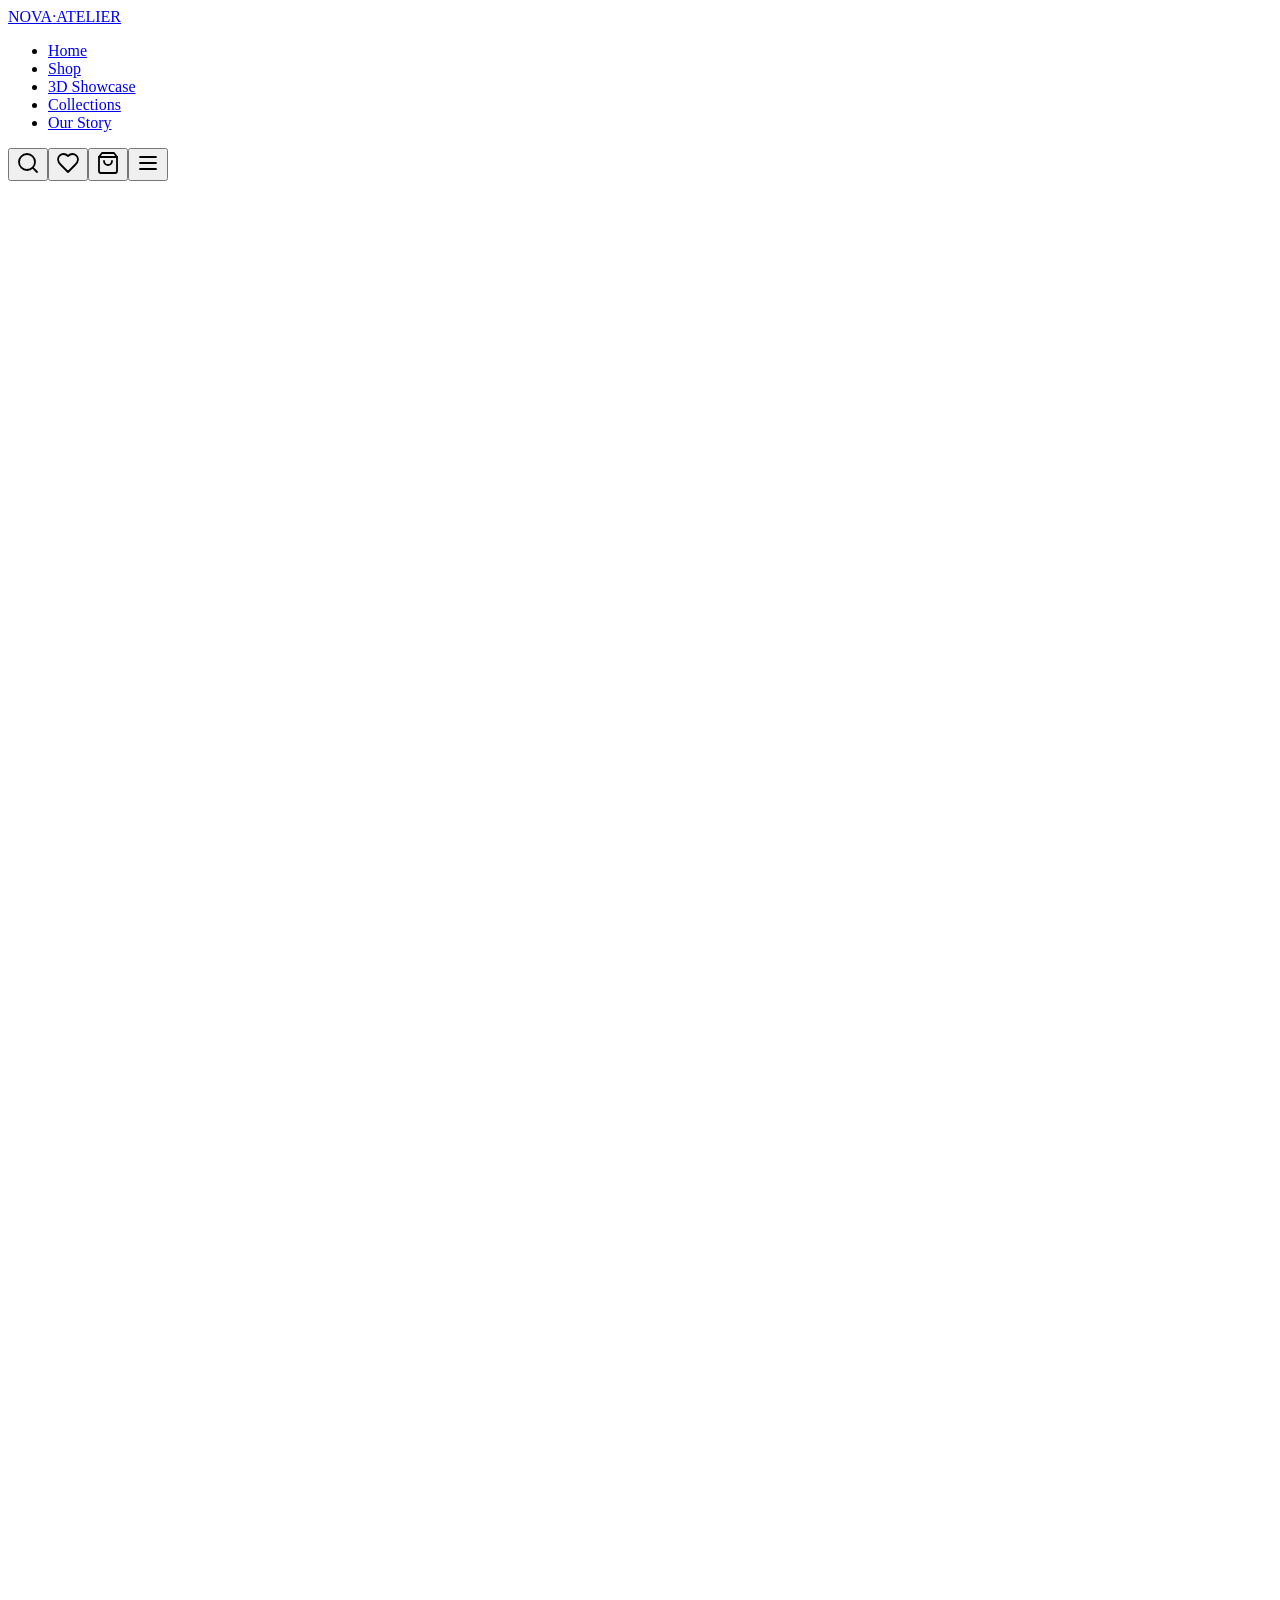
==== commit d42cccec: "Immersive 3D upgrade: drag/scroll hero, 3D collection showcase (incl. real GLB bottle), spotlight zo" ====
--- a/index.html
+++ b/index.html
@@ -1 +1 @@
-<!DOCTYPE html><!--5UhcR4VMA4KUbCCw1IAu3--><html lang="en" class="__variable_16b2eb __variable_496ed8"><head><meta charSet="utf-8"/><meta name="viewport" content="width=device-width, initial-scale=1"/><link rel="preload" href="/nova-atelier-demo/_next/static/media/af4bf8399d1aacdf-s.p.woff2" as="font" crossorigin="" type="font/woff2"/><link rel="preload" href="/nova-atelier-demo/_next/static/media/e4af272ccee01ff0-s.p.woff2" as="font" crossorigin="" type="font/woff2"/><link rel="preload" as="image" href="images/headphones-dark.jpg"/><link rel="stylesheet" href="/nova-atelier-demo/_next/static/css/362fbc739f651324.css" data-precedence="next"/><link rel="preload" as="script" fetchPriority="low" href="/nova-atelier-demo/_next/static/chunks/webpack-9e0c33622fd986d5.js"/><script src="/nova-atelier-demo/_next/static/chunks/4bd1b696-c023c6e3521b1417.js" async=""></script><script src="/nova-atelier-demo/_next/static/chunks/255-07c2ba423f803275.js" async=""></script><script src="/nova-atelier-demo/_next/static/chunks/main-app-cf3cf4b2ad890c38.js" async=""></script><script src="/nova-atelier-demo/_next/static/chunks/919-0f95b953a7ec1bd2.js" async=""></script><script src="/nova-atelier-demo/_next/static/chunks/app/page-d15b4bbc56d36fd3.js" async=""></script><meta name="next-size-adjust" content=""/><title>NOVA ATELIER — Designed to Elevate Everyday Living</title><meta name="description" content="Discover thoughtfully designed essentials that bring beauty, performance and simplicity into your everyday life. Interactive store demonstration."/><link rel="icon" href="/nova-atelier-demo/icon.svg?ee20a16ad280beba" type="image/svg+xml" sizes="any"/><script src="/nova-atelier-demo/_next/static/chunks/polyfills-42372ed130431b0a.js" noModule=""></script></head><body class="font-sans bg-cream text-charcoal"><div hidden=""><!--$--><!--/$--></div><header class="fixed inset-x-0 top-0 z-40 transition-all duration-500 bg-transparent"><nav class="mx-auto flex h-[72px] max-w-7xl items-center justify-between px-5 transition-colors duration-500 lg:px-8 text-cream" aria-label="Main navigation"><a href="#home" class="font-serif text-xl font-semibold tracking-[0.18em] sm:text-2xl">NOVA<span class="text-gold">·</span>ATELIER</a><ul class="hidden items-center gap-9 text-[13px] font-medium uppercase tracking-[0.14em] lg:flex"><li><a href="#home" class="relative py-2 opacity-85 transition hover:text-gold hover:opacity-100">Home</a></li><li><a href="#shop" class="relative py-2 opacity-85 transition hover:text-gold hover:opacity-100">Shop</a></li><li><a href="#collections" class="relative py-2 opacity-85 transition hover:text-gold hover:opacity-100">Collections</a></li><li><a href="#story" class="relative py-2 opacity-85 transition hover:text-gold hover:opacity-100">Our Story</a></li></ul><div class="flex items-center gap-1 sm:gap-2"><button type="button" class="relative flex h-10 w-10 items-center justify-center rounded-full transition hover:bg-gold/15 active:scale-95" aria-label="Open product search"><svg xmlns="http://www.w3.org/2000/svg" width="24" height="24" viewBox="0 0 24 24" fill="none" stroke="currentColor" stroke-width="1.8" stroke-linecap="round" stroke-linejoin="round" class="lucide lucide-search h-5 w-5"><circle cx="11" cy="11" r="8"></circle><path d="m21 21-4.3-4.3"></path></svg></button><button type="button" class="relative flex h-10 w-10 items-center justify-center rounded-full transition hover:bg-gold/15 active:scale-95" aria-label="Open wishlist, 0 items"><svg xmlns="http://www.w3.org/2000/svg" width="24" height="24" viewBox="0 0 24 24" fill="none" stroke="currentColor" stroke-width="1.8" stroke-linecap="round" stroke-linejoin="round" class="lucide lucide-heart h-5 w-5"><path d="M19 14c1.49-1.46 3-3.21 3-5.5A5.5 5.5 0 0 0 16.5 3c-1.76 0-3 .5-4.5 2-1.5-1.5-2.74-2-4.5-2A5.5 5.5 0 0 0 2 8.5c0 2.3 1.5 4.05 3 5.5l7 7Z"></path></svg></button><button type="button" class="relative flex h-10 w-10 items-center justify-center rounded-full transition hover:bg-gold/15 active:scale-95" aria-label="Open shopping bag, 0 items"><svg xmlns="http://www.w3.org/2000/svg" width="24" height="24" viewBox="0 0 24 24" fill="none" stroke="currentColor" stroke-width="1.8" stroke-linecap="round" stroke-linejoin="round" class="lucide lucide-shopping-bag h-5 w-5"><path d="M6 2 3 6v14a2 2 0 0 0 2 2h14a2 2 0 0 0 2-2V6l-3-4Z"></path><path d="M3 6h18"></path><path d="M16 10a4 4 0 0 1-8 0"></path></svg></button><button type="button" class="relative flex h-10 w-10 items-center justify-center rounded-full transition hover:bg-gold/15 active:scale-95 lg:hidden" aria-label="Open menu" aria-expanded="false"><svg xmlns="http://www.w3.org/2000/svg" width="24" height="24" viewBox="0 0 24 24" fill="none" stroke="currentColor" stroke-width="1.8" stroke-linecap="round" stroke-linejoin="round" class="lucide lucide-menu h-5 w-5"><line x1="4" x2="20" y1="12" y2="12"></line><line x1="4" x2="20" y1="6" y2="6"></line><line x1="4" x2="20" y1="18" y2="18"></line></svg></button></div></nav></header><main><section id="home" class="relative overflow-hidden bg-charcoal-deep text-cream"><div aria-hidden="true" class="pointer-events-none absolute inset-0" style="background:radial-gradient(ellipse 55% 45% at 72% 38%, rgba(194,160,89,0.20), transparent 65%), radial-gradient(ellipse 40% 35% at 12% 85%, rgba(194,160,89,0.08), transparent 70%)"></div><div aria-hidden="true" class="pointer-events-none absolute inset-x-0 bottom-0 h-40 bg-gradient-to-t from-charcoal-deep to-transparent"></div><div class="relative mx-auto grid max-w-7xl gap-6 px-5 pb-16 pt-[104px] sm:pt-[120px] lg:grid-cols-[1.05fr_1fr] lg:items-center lg:gap-4 lg:px-8 lg:pb-24 lg:pt-[136px]"><div class="max-w-xl"><p class="mb-6 flex items-center gap-3 text-[11px] font-semibold uppercase tracking-widest2 text-gold" style="opacity:0;transform:translateY(26px)"><span class="h-px w-10 bg-gold/70"></span>The New Season Edit</p><h1 class="font-serif text-[42px] font-medium leading-[1.06] sm:text-6xl lg:text-[68px]" style="opacity:0;transform:translateY(26px)">Everyday Objects.<br/><span class="italic text-gold-light">Extraordinary</span> <!-- -->Experiences.</h1><p class="mt-6 max-w-md text-base leading-relaxed text-cream/70 sm:text-lg" style="opacity:0;transform:translateY(26px)">Discover thoughtfully designed essentials that bring beauty, performance, and simplicity into your everyday life.</p><div class="mt-9 flex flex-wrap items-center gap-4" style="opacity:0;transform:translateY(26px)"><a href="#shop" class="group inline-flex items-center gap-2.5 rounded-full bg-gold px-7 py-3.5 text-sm font-semibold text-charcoal-deep shadow-gold transition hover:bg-gold-light active:scale-[0.97]">Explore Collection<svg xmlns="http://www.w3.org/2000/svg" width="24" height="24" viewBox="0 0 24 24" fill="none" stroke="currentColor" stroke-width="2" stroke-linecap="round" stroke-linejoin="round" class="lucide lucide-arrow-right h-4 w-4 transition-transform group-hover:translate-x-0.5"><path d="M5 12h14"></path><path d="m12 5 7 7-7 7"></path></svg></a><a href="#story" class="inline-flex items-center gap-2.5 rounded-full border border-cream/30 px-7 py-3.5 text-sm font-semibold text-cream transition hover:border-gold hover:text-gold-light active:scale-[0.97]">Discover Our Story</a></div><div class="mt-11 flex flex-wrap items-center gap-x-8 gap-y-3 text-sm text-cream/60" style="opacity:0;transform:translateY(26px)"><span class="flex items-center gap-2"><span class="flex text-gold"><svg xmlns="http://www.w3.org/2000/svg" width="24" height="24" viewBox="0 0 24 24" fill="none" stroke="currentColor" stroke-width="2" stroke-linecap="round" stroke-linejoin="round" class="lucide lucide-star h-3.5 w-3.5 fill-current"><path d="M11.525 2.295a.53.53 0 0 1 .95 0l2.31 4.679a2.123 2.123 0 0 0 1.595 1.16l5.166.756a.53.53 0 0 1 .294.904l-3.736 3.638a2.123 2.123 0 0 0-.611 1.878l.882 5.14a.53.53 0 0 1-.771.56l-4.618-2.428a2.122 2.122 0 0 0-1.973 0L6.396 21.01a.53.53 0 0 1-.77-.56l.881-5.139a2.122 2.122 0 0 0-.611-1.879L2.16 9.795a.53.53 0 0 1 .294-.906l5.165-.755a2.122 2.122 0 0 0 1.597-1.16z"></path></svg><svg xmlns="http://www.w3.org/2000/svg" width="24" height="24" viewBox="0 0 24 24" fill="none" stroke="currentColor" stroke-width="2" stroke-linecap="round" stroke-linejoin="round" class="lucide lucide-star h-3.5 w-3.5 fill-current"><path d="M11.525 2.295a.53.53 0 0 1 .95 0l2.31 4.679a2.123 2.123 0 0 0 1.595 1.16l5.166.756a.53.53 0 0 1 .294.904l-3.736 3.638a2.123 2.123 0 0 0-.611 1.878l.882 5.14a.53.53 0 0 1-.771.56l-4.618-2.428a2.122 2.122 0 0 0-1.973 0L6.396 21.01a.53.53 0 0 1-.77-.56l.881-5.139a2.122 2.122 0 0 0-.611-1.879L2.16 9.795a.53.53 0 0 1 .294-.906l5.165-.755a2.122 2.122 0 0 0 1.597-1.16z"></path></svg><svg xmlns="http://www.w3.org/2000/svg" width="24" height="24" viewBox="0 0 24 24" fill="none" stroke="currentColor" stroke-width="2" stroke-linecap="round" stroke-linejoin="round" class="lucide lucide-star h-3.5 w-3.5 fill-current"><path d="M11.525 2.295a.53.53 0 0 1 .95 0l2.31 4.679a2.123 2.123 0 0 0 1.595 1.16l5.166.756a.53.53 0 0 1 .294.904l-3.736 3.638a2.123 2.123 0 0 0-.611 1.878l.882 5.14a.53.53 0 0 1-.771.56l-4.618-2.428a2.122 2.122 0 0 0-1.973 0L6.396 21.01a.53.53 0 0 1-.77-.56l.881-5.139a2.122 2.122 0 0 0-.611-1.879L2.16 9.795a.53.53 0 0 1 .294-.906l5.165-.755a2.122 2.122 0 0 0 1.597-1.16z"></path></svg><svg xmlns="http://www.w3.org/2000/svg" width="24" height="24" viewBox="0 0 24 24" fill="none" stroke="currentColor" stroke-width="2" stroke-linecap="round" stroke-linejoin="round" class="lucide lucide-star h-3.5 w-3.5 fill-current"><path d="M11.525 2.295a.53.53 0 0 1 .95 0l2.31 4.679a2.123 2.123 0 0 0 1.595 1.16l5.166.756a.53.53 0 0 1 .294.904l-3.736 3.638a2.123 2.123 0 0 0-.611 1.878l.882 5.14a.53.53 0 0 1-.771.56l-4.618-2.428a2.122 2.122 0 0 0-1.973 0L6.396 21.01a.53.53 0 0 1-.77-.56l.881-5.139a2.122 2.122 0 0 0-.611-1.879L2.16 9.795a.53.53 0 0 1 .294-.906l5.165-.755a2.122 2.122 0 0 0 1.597-1.16z"></path></svg><svg xmlns="http://www.w3.org/2000/svg" width="24" height="24" viewBox="0 0 24 24" fill="none" stroke="currentColor" stroke-width="2" stroke-linecap="round" stroke-linejoin="round" class="lucide lucide-star h-3.5 w-3.5 fill-current"><path d="M11.525 2.295a.53.53 0 0 1 .95 0l2.31 4.679a2.123 2.123 0 0 0 1.595 1.16l5.166.756a.53.53 0 0 1 .294.904l-3.736 3.638a2.123 2.123 0 0 0-.611 1.878l.882 5.14a.53.53 0 0 1-.771.56l-4.618-2.428a2.122 2.122 0 0 0-1.973 0L6.396 21.01a.53.53 0 0 1-.77-.56l.881-5.139a2.122 2.122 0 0 0-.611-1.879L2.16 9.795a.53.53 0 0 1 .294-.906l5.165-.755a2.122 2.122 0 0 0 1.597-1.16z"></path></svg></span>4.9 — loved across Pakistan</span><span class="hidden h-4 w-px bg-cream/20 sm:block"></span><span>13 curated essentials</span><span class="hidden h-4 w-px bg-cream/20 sm:block"></span><span>Prices in PKR</span></div></div><div class="relative" style="opacity:0;transform:scale(0.94)"><div aria-hidden="true" class="absolute left-1/2 top-1/2 h-[68%] w-[68%] -translate-x-1/2 -translate-y-1/2 rounded-full" style="background:radial-gradient(circle, rgba(194,160,89,0.28) 0%, transparent 70%)"></div><!--$!--><template data-dgst="BAILOUT_TO_CLIENT_SIDE_RENDERING"></template><img src="images/headphones-dark.jpg" alt="NOVA Pro Wireless Headphones" class="h-full w-full rounded-[2rem] object-cover opacity-90"/><!--/$--><div class="pointer-events-none absolute bottom-2 left-1/2 -translate-x-1/2 whitespace-nowrap rounded-full border border-cream/15 bg-charcoal-deep/50 px-4 py-1.5 text-[11px] uppercase tracking-[0.2em] text-cream/60 backdrop-blur-sm">NOVA Pro — rendered live in 3D</div></div></div><a href="#collections" aria-label="Scroll to collections" class="absolute bottom-5 left-1/2 hidden -translate-x-1/2 flex-col items-center gap-2 text-cream/45 transition hover:text-gold md:flex" style="opacity:0"><span class="text-[10px] uppercase tracking-widest2">Scroll</span><span><svg xmlns="http://www.w3.org/2000/svg" width="24" height="24" viewBox="0 0 24 24" fill="none" stroke="currentColor" stroke-width="2" stroke-linecap="round" stroke-linejoin="round" class="lucide lucide-arrow-down h-4 w-4"><path d="M12 5v14"></path><path d="m19 12-7 7-7-7"></path></svg></span></a></section><section id="collections" class="scroll-mt-20 bg-cream-soft py-20 lg:py-28"><div class="mx-auto max-w-7xl px-5 lg:px-8"><div style="opacity:0;transform:translateY(28px)"><div class="flex flex-wrap items-end justify-between gap-4"><div><p class="mb-3 flex items-center gap-3 text-[11px] font-semibold uppercase tracking-widest2 text-gold-dark"><span class="h-px w-10 bg-gold"></span> Curated Worlds</p><h2 class="font-serif text-4xl font-medium leading-tight sm:text-5xl">Featured Collections</h2></div><p class="max-w-sm text-charcoal/60">Three small collections instead of one endless catalogue — every piece earns its place.</p></div></div><div class="mt-12 grid gap-6 md:grid-cols-3"><div style="opacity:0;transform:translateY(28px)"><article class="group relative overflow-hidden rounded-[1.8rem] shadow-card"><img src="images/collection-audio.jpg" alt="Audio &amp; Technology" loading="lazy" class="aspect-[3/4] w-full object-cover transition-transform duration-[900ms] ease-out group-hover:scale-[1.07] sm:aspect-[4/5]"/><div aria-hidden="true" class="absolute inset-0 bg-gradient-to-t from-charcoal-deep/85 via-charcoal-deep/25 to-transparent"></div><div class="absolute inset-x-0 bottom-0 p-6 text-cream sm:p-7"><h3 class="font-serif text-2xl font-medium sm:text-[28px]">Audio &amp; Technology</h3><p class="mt-2 max-w-[26ch] text-sm leading-relaxed text-cream/75">Sound and smart devices, tuned for focus, play and everything between.</p><button type="button" class="mt-5 inline-flex items-center gap-2 rounded-full bg-cream/95 px-5 py-2.5 text-[13px] font-semibold text-charcoal transition hover:bg-gold hover:text-charcoal-deep active:scale-[0.97]">Explore Collection<svg xmlns="http://www.w3.org/2000/svg" width="24" height="24" viewBox="0 0 24 24" fill="none" stroke="currentColor" stroke-width="2" stroke-linecap="round" stroke-linejoin="round" class="lucide lucide-arrow-up-right h-4 w-4 transition-transform group-hover:translate-x-0.5 group-hover:-translate-y-0.5"><path d="M7 7h10v10"></path><path d="M7 17 17 7"></path></svg></button></div></article></div><div style="opacity:0;transform:translateY(28px)"><article class="group relative overflow-hidden rounded-[1.8rem] shadow-card"><img src="images/collection-home.jpg" alt="Home &amp; Lifestyle" loading="lazy" class="aspect-[3/4] w-full object-cover transition-transform duration-[900ms] ease-out group-hover:scale-[1.07] sm:aspect-[4/5]"/><div aria-hidden="true" class="absolute inset-0 bg-gradient-to-t from-charcoal-deep/85 via-charcoal-deep/25 to-transparent"></div><div class="absolute inset-x-0 bottom-0 p-6 text-cream sm:p-7"><h3 class="font-serif text-2xl font-medium sm:text-[28px]">Home &amp; Lifestyle</h3><p class="mt-2 max-w-[26ch] text-sm leading-relaxed text-cream/75">Objects that calm a room down — lighting, ceramics and quiet comfort.</p><button type="button" class="mt-5 inline-flex items-center gap-2 rounded-full bg-cream/95 px-5 py-2.5 text-[13px] font-semibold text-charcoal transition hover:bg-gold hover:text-charcoal-deep active:scale-[0.97]">Explore Collection<svg xmlns="http://www.w3.org/2000/svg" width="24" height="24" viewBox="0 0 24 24" fill="none" stroke="currentColor" stroke-width="2" stroke-linecap="round" stroke-linejoin="round" class="lucide lucide-arrow-up-right h-4 w-4 transition-transform group-hover:translate-x-0.5 group-hover:-translate-y-0.5"><path d="M7 7h10v10"></path><path d="M7 17 17 7"></path></svg></button></div></article></div><div style="opacity:0;transform:translateY(28px)"><article class="group relative overflow-hidden rounded-[1.8rem] shadow-card"><img src="images/collection-essentials.jpg" alt="Everyday Essentials" loading="lazy" class="aspect-[3/4] w-full object-cover transition-transform duration-[900ms] ease-out group-hover:scale-[1.07] sm:aspect-[4/5]"/><div aria-hidden="true" class="absolute inset-0 bg-gradient-to-t from-charcoal-deep/85 via-charcoal-deep/25 to-transparent"></div><div class="absolute inset-x-0 bottom-0 p-6 text-cream sm:p-7"><h3 class="font-serif text-2xl font-medium sm:text-[28px]">Everyday Essentials</h3><p class="mt-2 max-w-[26ch] text-sm leading-relaxed text-cream/75">The things you reach for daily, made properly and made to last.</p><button type="button" class="mt-5 inline-flex items-center gap-2 rounded-full bg-cream/95 px-5 py-2.5 text-[13px] font-semibold text-charcoal transition hover:bg-gold hover:text-charcoal-deep active:scale-[0.97]">Explore Collection<svg xmlns="http://www.w3.org/2000/svg" width="24" height="24" viewBox="0 0 24 24" fill="none" stroke="currentColor" stroke-width="2" stroke-linecap="round" stroke-linejoin="round" class="lucide lucide-arrow-up-right h-4 w-4 transition-transform group-hover:translate-x-0.5 group-hover:-translate-y-0.5"><path d="M7 7h10v10"></path><path d="M7 17 17 7"></path></svg></button></div></article></div></div></div></section><section id="shop" class="scroll-mt-20 bg-cream py-20 lg:py-28"><div class="mx-auto max-w-7xl px-5 lg:px-8"><div style="opacity:0;transform:translateY(28px)"><div class="flex flex-wrap items-end justify-between gap-6"><div class="max-w-lg"><p class="mb-3 flex items-center gap-3 text-[11px] font-semibold uppercase tracking-widest2 text-gold-dark"><span class="h-px w-10 bg-gold"></span> The Collection</p><h2 class="font-serif text-4xl font-medium leading-tight sm:text-5xl">Featured Products</h2><p class="mt-3 text-charcoal/60">Thirteen essentials, designed once and designed properly. Search, filter and try the full shopping flow — it all works.</p></div><label class="relative block w-full max-w-sm"><svg xmlns="http://www.w3.org/2000/svg" width="24" height="24" viewBox="0 0 24 24" fill="none" stroke="currentColor" stroke-width="2" stroke-linecap="round" stroke-linejoin="round" class="lucide lucide-search pointer-events-none absolute left-4 top-1/2 h-[18px] w-[18px] -translate-y-1/2 text-charcoal/40"><circle cx="11" cy="11" r="8"></circle><path d="m21 21-4.3-4.3"></path></svg><input type="search" placeholder="Search headphones, lamps, backpacks…" aria-label="Search products" class="w-full rounded-full border border-charcoal/15 bg-cream-card py-3.5 pl-11 pr-4 text-sm shadow-card outline-none transition placeholder:text-charcoal/35 focus:border-gold focus:ring-2 focus:ring-gold/30" value=""/></label></div></div><div style="opacity:0;transform:translateY(28px)"><div class="mt-9 flex flex-wrap items-center gap-2.5"><button type="button" aria-pressed="true" class="rounded-full px-5 py-2.5 text-[13px] font-semibold transition active:scale-[0.97] bg-charcoal text-cream shadow-card">All</button><button type="button" aria-pressed="false" class="rounded-full px-5 py-2.5 text-[13px] font-semibold transition active:scale-[0.97] bg-cream-card text-charcoal/65 ring-1 ring-charcoal/10 hover:ring-gold/60 hover:text-charcoal">Audio &amp; Technology</button><button type="button" aria-pressed="false" class="rounded-full px-5 py-2.5 text-[13px] font-semibold transition active:scale-[0.97] bg-cream-card text-charcoal/65 ring-1 ring-charcoal/10 hover:ring-gold/60 hover:text-charcoal">Home &amp; Lifestyle</button><button type="button" aria-pressed="false" class="rounded-full px-5 py-2.5 text-[13px] font-semibold transition active:scale-[0.97] bg-cream-card text-charcoal/65 ring-1 ring-charcoal/10 hover:ring-gold/60 hover:text-charcoal">Everyday Essentials</button><span class="ml-auto text-sm text-charcoal/50" role="status">13<!-- --> <!-- -->products</span></div></div><div class="mt-10 grid gap-6 sm:grid-cols-2 lg:grid-cols-3 xl:grid-cols-4"><article class="group flex flex-col overflow-hidden rounded-[1.6rem] bg-cream-card shadow-card ring-1 ring-charcoal/5 transition-shadow duration-300 hover:shadow-premium" style="opacity:0;transform:translateY(24px)"><div class="relative overflow-hidden bg-cream-soft"><img src="images/headphones-yellow.jpg" alt="NOVA Pro Wireless Headphones" loading="lazy" class="aspect-[4/3] w-full object-cover transition-transform duration-700 ease-out group-hover:scale-[1.06]"/><span class="absolute left-3.5 top-3.5 rounded-full bg-gold px-2.5 py-1 text-[11px] font-bold text-charcoal-deep shadow-gold">SAVE <!-- -->16<!-- -->%</span><button type="button" aria-label="Add NOVA Pro Wireless Headphones to wishlist" aria-pressed="false" class="absolute right-3.5 top-3.5 flex h-9 w-9 items-center justify-center rounded-full bg-white/90 shadow-card backdrop-blur transition hover:scale-110 active:scale-95"><svg xmlns="http://www.w3.org/2000/svg" width="24" height="24" viewBox="0 0 24 24" fill="none" stroke="currentColor" stroke-width="2" stroke-linecap="round" stroke-linejoin="round" class="lucide lucide-heart h-[18px] w-[18px] transition text-charcoal/70"><path d="M19 14c1.49-1.46 3-3.21 3-5.5A5.5 5.5 0 0 0 16.5 3c-1.76 0-3 .5-4.5 2-1.5-1.5-2.74-2-4.5-2A5.5 5.5 0 0 0 2 8.5c0 2.3 1.5 4.05 3 5.5l7 7Z"></path></svg></button></div><div class="flex flex-1 flex-col p-5"><p class="text-[10px] font-semibold uppercase tracking-[0.18em] text-stone2">Audio &amp; Technology</p><h3 class="mt-1.5 font-serif text-[19px] font-medium leading-snug">NOVA Pro Wireless Headphones</h3><p class="mt-1 truncate text-sm text-charcoal/55">Studio sound, sculpted for every day.</p><div class="mt-3 flex items-baseline gap-2"><span class="text-[17px] font-bold">PKR 18,500</span><span class="text-sm text-stone2 line-through">PKR 22,000</span></div><div class="mt-4 flex gap-2 pt-1 mt-auto"><button type="button" class="flex flex-1 items-center justify-center gap-1.5 rounded-full border border-charcoal/20 px-3 py-2.5 text-[13px] font-semibold transition hover:border-gold hover:text-gold-dark active:scale-[0.97]"><svg xmlns="http://www.w3.org/2000/svg" width="24" height="24" viewBox="0 0 24 24" fill="none" stroke="currentColor" stroke-width="2" stroke-linecap="round" stroke-linejoin="round" class="lucide lucide-eye h-4 w-4"><path d="M2.062 12.348a1 1 0 0 1 0-.696 10.75 10.75 0 0 1 19.876 0 1 1 0 0 1 0 .696 10.75 10.75 0 0 1-19.876 0"></path><circle cx="12" cy="12" r="3"></circle></svg> Quick View</button><button type="button" class="flex flex-1 items-center justify-center gap-1.5 rounded-full bg-charcoal px-3 py-2.5 text-[13px] font-semibold text-cream transition hover:bg-charcoal-deep active:scale-[0.97]"><svg xmlns="http://www.w3.org/2000/svg" width="24" height="24" viewBox="0 0 24 24" fill="none" stroke="currentColor" stroke-width="2" stroke-linecap="round" stroke-linejoin="round" class="lucide lucide-shopping-bag h-4 w-4"><path d="M6 2 3 6v14a2 2 0 0 0 2 2h14a2 2 0 0 0 2-2V6l-3-4Z"></path><path d="M3 6h18"></path><path d="M16 10a4 4 0 0 1-8 0"></path></svg> Add to Bag</button></div></div></article><article class="group flex flex-col overflow-hidden rounded-[1.6rem] bg-cream-card shadow-card ring-1 ring-charcoal/5 transition-shadow duration-300 hover:shadow-premium" style="opacity:0;transform:translateY(24px)"><div class="relative overflow-hidden bg-cream-soft"><img src="images/speaker.jpg" alt="NOVA Smart Speaker" loading="lazy" class="aspect-[4/3] w-full object-cover transition-transform duration-700 ease-out group-hover:scale-[1.06]"/><button type="button" aria-label="Add NOVA Smart Speaker to wishlist" aria-pressed="false" class="absolute right-3.5 top-3.5 flex h-9 w-9 items-center justify-center rounded-full bg-white/90 shadow-card backdrop-blur transition hover:scale-110 active:scale-95"><svg xmlns="http://www.w3.org/2000/svg" width="24" height="24" viewBox="0 0 24 24" fill="none" stroke="currentColor" stroke-width="2" stroke-linecap="round" stroke-linejoin="round" class="lucide lucide-heart h-[18px] w-[18px] transition text-charcoal/70"><path d="M19 14c1.49-1.46 3-3.21 3-5.5A5.5 5.5 0 0 0 16.5 3c-1.76 0-3 .5-4.5 2-1.5-1.5-2.74-2-4.5-2A5.5 5.5 0 0 0 2 8.5c0 2.3 1.5 4.05 3 5.5l7 7Z"></path></svg></button></div><div class="flex flex-1 flex-col p-5"><p class="text-[10px] font-semibold uppercase tracking-[0.18em] text-stone2">Audio &amp; Technology</p><h3 class="mt-1.5 font-serif text-[19px] font-medium leading-snug">NOVA Smart Speaker</h3><p class="mt-1 truncate text-sm text-charcoal/55">Room-filling sound in a fabric-sculpted form.</p><div class="mt-3 flex items-baseline gap-2"><span class="text-[17px] font-bold">PKR 12,900</span></div><div class="mt-4 flex gap-2 pt-1 mt-auto"><button type="button" class="flex flex-1 items-center justify-center gap-1.5 rounded-full border border-charcoal/20 px-3 py-2.5 text-[13px] font-semibold transition hover:border-gold hover:text-gold-dark active:scale-[0.97]"><svg xmlns="http://www.w3.org/2000/svg" width="24" height="24" viewBox="0 0 24 24" fill="none" stroke="currentColor" stroke-width="2" stroke-linecap="round" stroke-linejoin="round" class="lucide lucide-eye h-4 w-4"><path d="M2.062 12.348a1 1 0 0 1 0-.696 10.75 10.75 0 0 1 19.876 0 1 1 0 0 1 0 .696 10.75 10.75 0 0 1-19.876 0"></path><circle cx="12" cy="12" r="3"></circle></svg> Quick View</button><button type="button" class="flex flex-1 items-center justify-center gap-1.5 rounded-full bg-charcoal px-3 py-2.5 text-[13px] font-semibold text-cream transition hover:bg-charcoal-deep active:scale-[0.97]"><svg xmlns="http://www.w3.org/2000/svg" width="24" height="24" viewBox="0 0 24 24" fill="none" stroke="currentColor" stroke-width="2" stroke-linecap="round" stroke-linejoin="round" class="lucide lucide-shopping-bag h-4 w-4"><path d="M6 2 3 6v14a2 2 0 0 0 2 2h14a2 2 0 0 0 2-2V6l-3-4Z"></path><path d="M3 6h18"></path><path d="M16 10a4 4 0 0 1-8 0"></path></svg> Add to Bag</button></div></div></article><article class="group flex flex-col overflow-hidden rounded-[1.6rem] bg-cream-card shadow-card ring-1 ring-charcoal/5 transition-shadow duration-300 hover:shadow-premium" style="opacity:0;transform:translateY(24px)"><div class="relative overflow-hidden bg-cream-soft"><img src="images/earbuds.jpg" alt="NOVA Aria Wireless Earbuds" loading="lazy" class="aspect-[4/3] w-full object-cover transition-transform duration-700 ease-out group-hover:scale-[1.06]"/><span class="absolute left-3.5 top-3.5 rounded-full bg-gold px-2.5 py-1 text-[11px] font-bold text-charcoal-deep shadow-gold">SAVE <!-- -->21<!-- -->%</span><button type="button" aria-label="Add NOVA Aria Wireless Earbuds to wishlist" aria-pressed="false" class="absolute right-3.5 top-3.5 flex h-9 w-9 items-center justify-center rounded-full bg-white/90 shadow-card backdrop-blur transition hover:scale-110 active:scale-95"><svg xmlns="http://www.w3.org/2000/svg" width="24" height="24" viewBox="0 0 24 24" fill="none" stroke="currentColor" stroke-width="2" stroke-linecap="round" stroke-linejoin="round" class="lucide lucide-heart h-[18px] w-[18px] transition text-charcoal/70"><path d="M19 14c1.49-1.46 3-3.21 3-5.5A5.5 5.5 0 0 0 16.5 3c-1.76 0-3 .5-4.5 2-1.5-1.5-2.74-2-4.5-2A5.5 5.5 0 0 0 2 8.5c0 2.3 1.5 4.05 3 5.5l7 7Z"></path></svg></button></div><div class="flex flex-1 flex-col p-5"><p class="text-[10px] font-semibold uppercase tracking-[0.18em] text-stone2">Audio &amp; Technology</p><h3 class="mt-1.5 font-serif text-[19px] font-medium leading-snug">NOVA Aria Wireless Earbuds</h3><p class="mt-1 truncate text-sm text-charcoal/55">Feather-light buds, full-size sound.</p><div class="mt-3 flex items-baseline gap-2"><span class="text-[17px] font-bold">PKR 9,900</span><span class="text-sm text-stone2 line-through">PKR 12,500</span></div><div class="mt-4 flex gap-2 pt-1 mt-auto"><button type="button" class="flex flex-1 items-center justify-center gap-1.5 rounded-full border border-charcoal/20 px-3 py-2.5 text-[13px] font-semibold transition hover:border-gold hover:text-gold-dark active:scale-[0.97]"><svg xmlns="http://www.w3.org/2000/svg" width="24" height="24" viewBox="0 0 24 24" fill="none" stroke="currentColor" stroke-width="2" stroke-linecap="round" stroke-linejoin="round" class="lucide lucide-eye h-4 w-4"><path d="M2.062 12.348a1 1 0 0 1 0-.696 10.75 10.75 0 0 1 19.876 0 1 1 0 0 1 0 .696 10.75 10.75 0 0 1-19.876 0"></path><circle cx="12" cy="12" r="3"></circle></svg> Quick View</button><button type="button" class="flex flex-1 items-center justify-center gap-1.5 rounded-full bg-charcoal px-3 py-2.5 text-[13px] font-semibold text-cream transition hover:bg-charcoal-deep active:scale-[0.97]"><svg xmlns="http://www.w3.org/2000/svg" width="24" height="24" viewBox="0 0 24 24" fill="none" stroke="currentColor" stroke-width="2" stroke-linecap="round" stroke-linejoin="round" class="lucide lucide-shopping-bag h-4 w-4"><path d="M6 2 3 6v14a2 2 0 0 0 2 2h14a2 2 0 0 0 2-2V6l-3-4Z"></path><path d="M3 6h18"></path><path d="M16 10a4 4 0 0 1-8 0"></path></svg> Add to Bag</button></div></div></article><article class="group flex flex-col overflow-hidden rounded-[1.6rem] bg-cream-card shadow-card ring-1 ring-charcoal/5 transition-shadow duration-300 hover:shadow-premium" style="opacity:0;transform:translateY(24px)"><div class="relative overflow-hidden bg-cream-soft"><img src="images/smartwatch.jpg" alt="NOVA Smart Watch Series 5" loading="lazy" class="aspect-[4/3] w-full object-cover transition-transform duration-700 ease-out group-hover:scale-[1.06]"/><button type="button" aria-label="Add NOVA Smart Watch Series 5 to wishlist" aria-pressed="false" class="absolute right-3.5 top-3.5 flex h-9 w-9 items-center justify-center rounded-full bg-white/90 shadow-card backdrop-blur transition hover:scale-110 active:scale-95"><svg xmlns="http://www.w3.org/2000/svg" width="24" height="24" viewBox="0 0 24 24" fill="none" stroke="currentColor" stroke-width="2" stroke-linecap="round" stroke-linejoin="round" class="lucide lucide-heart h-[18px] w-[18px] transition text-charcoal/70"><path d="M19 14c1.49-1.46 3-3.21 3-5.5A5.5 5.5 0 0 0 16.5 3c-1.76 0-3 .5-4.5 2-1.5-1.5-2.74-2-4.5-2A5.5 5.5 0 0 0 2 8.5c0 2.3 1.5 4.05 3 5.5l7 7Z"></path></svg></button></div><div class="flex flex-1 flex-col p-5"><p class="text-[10px] font-semibold uppercase tracking-[0.18em] text-stone2">Audio &amp; Technology</p><h3 class="mt-1.5 font-serif text-[19px] font-medium leading-snug">NOVA Smart Watch Series 5</h3><p class="mt-1 truncate text-sm text-charcoal/55">Time, health and notifications — quietly handled.</p><div class="mt-3 flex items-baseline gap-2"><span class="text-[17px] font-bold">PKR 15,900</span></div><div class="mt-4 flex gap-2 pt-1 mt-auto"><button type="button" class="flex flex-1 items-center justify-center gap-1.5 rounded-full border border-charcoal/20 px-3 py-2.5 text-[13px] font-semibold transition hover:border-gold hover:text-gold-dark active:scale-[0.97]"><svg xmlns="http://www.w3.org/2000/svg" width="24" height="24" viewBox="0 0 24 24" fill="none" stroke="currentColor" stroke-width="2" stroke-linecap="round" stroke-linejoin="round" class="lucide lucide-eye h-4 w-4"><path d="M2.062 12.348a1 1 0 0 1 0-.696 10.75 10.75 0 0 1 19.876 0 1 1 0 0 1 0 .696 10.75 10.75 0 0 1-19.876 0"></path><circle cx="12" cy="12" r="3"></circle></svg> Quick View</button><button type="button" class="flex flex-1 items-center justify-center gap-1.5 rounded-full bg-charcoal px-3 py-2.5 text-[13px] font-semibold text-cream transition hover:bg-charcoal-deep active:scale-[0.97]"><svg xmlns="http://www.w3.org/2000/svg" width="24" height="24" viewBox="0 0 24 24" fill="none" stroke="currentColor" stroke-width="2" stroke-linecap="round" stroke-linejoin="round" class="lucide lucide-shopping-bag h-4 w-4"><path d="M6 2 3 6v14a2 2 0 0 0 2 2h14a2 2 0 0 0 2-2V6l-3-4Z"></path><path d="M3 6h18"></path><path d="M16 10a4 4 0 0 1-8 0"></path></svg> Add to Bag</button></div></div></article><article class="group flex flex-col overflow-hidden rounded-[1.6rem] bg-cream-card shadow-card ring-1 ring-charcoal/5 transition-shadow duration-300 hover:shadow-premium" style="opacity:0;transform:translateY(24px)"><div class="relative overflow-hidden bg-cream-soft"><img src="images/keyboard.jpg" alt="NOVA Tactile Mechanical Keyboard" loading="lazy" class="aspect-[4/3] w-full object-cover transition-transform duration-700 ease-out group-hover:scale-[1.06]"/><button type="button" aria-label="Add NOVA Tactile Mechanical Keyboard to wishlist" aria-pressed="false" class="absolute right-3.5 top-3.5 flex h-9 w-9 items-center justify-center rounded-full bg-white/90 shadow-card backdrop-blur transition hover:scale-110 active:scale-95"><svg xmlns="http://www.w3.org/2000/svg" width="24" height="24" viewBox="0 0 24 24" fill="none" stroke="currentColor" stroke-width="2" stroke-linecap="round" stroke-linejoin="round" class="lucide lucide-heart h-[18px] w-[18px] transition text-charcoal/70"><path d="M19 14c1.49-1.46 3-3.21 3-5.5A5.5 5.5 0 0 0 16.5 3c-1.76 0-3 .5-4.5 2-1.5-1.5-2.74-2-4.5-2A5.5 5.5 0 0 0 2 8.5c0 2.3 1.5 4.05 3 5.5l7 7Z"></path></svg></button></div><div class="flex flex-1 flex-col p-5"><p class="text-[10px] font-semibold uppercase tracking-[0.18em] text-stone2">Audio &amp; Technology</p><h3 class="mt-1.5 font-serif text-[19px] font-medium leading-snug">NOVA Tactile Mechanical Keyboard</h3><p class="mt-1 truncate text-sm text-charcoal/55">A quieter, deeper keystroke for long days.</p><div class="mt-3 flex items-baseline gap-2"><span class="text-[17px] font-bold">PKR 11,500</span></div><div class="mt-4 flex gap-2 pt-1 mt-auto"><button type="button" class="flex flex-1 items-center justify-center gap-1.5 rounded-full border border-charcoal/20 px-3 py-2.5 text-[13px] font-semibold transition hover:border-gold hover:text-gold-dark active:scale-[0.97]"><svg xmlns="http://www.w3.org/2000/svg" width="24" height="24" viewBox="0 0 24 24" fill="none" stroke="currentColor" stroke-width="2" stroke-linecap="round" stroke-linejoin="round" class="lucide lucide-eye h-4 w-4"><path d="M2.062 12.348a1 1 0 0 1 0-.696 10.75 10.75 0 0 1 19.876 0 1 1 0 0 1 0 .696 10.75 10.75 0 0 1-19.876 0"></path><circle cx="12" cy="12" r="3"></circle></svg> Quick View</button><button type="button" class="flex flex-1 items-center justify-center gap-1.5 rounded-full bg-charcoal px-3 py-2.5 text-[13px] font-semibold text-cream transition hover:bg-charcoal-deep active:scale-[0.97]"><svg xmlns="http://www.w3.org/2000/svg" width="24" height="24" viewBox="0 0 24 24" fill="none" stroke="currentColor" stroke-width="2" stroke-linecap="round" stroke-linejoin="round" class="lucide lucide-shopping-bag h-4 w-4"><path d="M6 2 3 6v14a2 2 0 0 0 2 2h14a2 2 0 0 0 2-2V6l-3-4Z"></path><path d="M3 6h18"></path><path d="M16 10a4 4 0 0 1-8 0"></path></svg> Add to Bag</button></div></div></article><article class="group flex flex-col overflow-hidden rounded-[1.6rem] bg-cream-card shadow-card ring-1 ring-charcoal/5 transition-shadow duration-300 hover:shadow-premium" style="opacity:0;transform:translateY(24px)"><div class="relative overflow-hidden bg-cream-soft"><img src="images/lamp.jpg" alt="NOVA Minimal Desk Lamp" loading="lazy" class="aspect-[4/3] w-full object-cover transition-transform duration-700 ease-out group-hover:scale-[1.06]"/><button type="button" aria-label="Add NOVA Minimal Desk Lamp to wishlist" aria-pressed="false" class="absolute right-3.5 top-3.5 flex h-9 w-9 items-center justify-center rounded-full bg-white/90 shadow-card backdrop-blur transition hover:scale-110 active:scale-95"><svg xmlns="http://www.w3.org/2000/svg" width="24" height="24" viewBox="0 0 24 24" fill="none" stroke="currentColor" stroke-width="2" stroke-linecap="round" stroke-linejoin="round" class="lucide lucide-heart h-[18px] w-[18px] transition text-charcoal/70"><path d="M19 14c1.49-1.46 3-3.21 3-5.5A5.5 5.5 0 0 0 16.5 3c-1.76 0-3 .5-4.5 2-1.5-1.5-2.74-2-4.5-2A5.5 5.5 0 0 0 2 8.5c0 2.3 1.5 4.05 3 5.5l7 7Z"></path></svg></button></div><div class="flex flex-1 flex-col p-5"><p class="text-[10px] font-semibold uppercase tracking-[0.18em] text-stone2">Home &amp; Lifestyle</p><h3 class="mt-1.5 font-serif text-[19px] font-medium leading-snug">NOVA Minimal Desk Lamp</h3><p class="mt-1 truncate text-sm text-charcoal/55">Warm, focused light without the glare.</p><div class="mt-3 flex items-baseline gap-2"><span class="text-[17px] font-bold">PKR 8,500</span></div><div class="mt-4 flex gap-2 pt-1 mt-auto"><button type="button" class="flex flex-1 items-center justify-center gap-1.5 rounded-full border border-charcoal/20 px-3 py-2.5 text-[13px] font-semibold transition hover:border-gold hover:text-gold-dark active:scale-[0.97]"><svg xmlns="http://www.w3.org/2000/svg" width="24" height="24" viewBox="0 0 24 24" fill="none" stroke="currentColor" stroke-width="2" stroke-linecap="round" stroke-linejoin="round" class="lucide lucide-eye h-4 w-4"><path d="M2.062 12.348a1 1 0 0 1 0-.696 10.75 10.75 0 0 1 19.876 0 1 1 0 0 1 0 .696 10.75 10.75 0 0 1-19.876 0"></path><circle cx="12" cy="12" r="3"></circle></svg> Quick View</button><button type="button" class="flex flex-1 items-center justify-center gap-1.5 rounded-full bg-charcoal px-3 py-2.5 text-[13px] font-semibold text-cream transition hover:bg-charcoal-deep active:scale-[0.97]"><svg xmlns="http://www.w3.org/2000/svg" width="24" height="24" viewBox="0 0 24 24" fill="none" stroke="currentColor" stroke-width="2" stroke-linecap="round" stroke-linejoin="round" class="lucide lucide-shopping-bag h-4 w-4"><path d="M6 2 3 6v14a2 2 0 0 0 2 2h14a2 2 0 0 0 2-2V6l-3-4Z"></path><path d="M3 6h18"></path><path d="M16 10a4 4 0 0 1-8 0"></path></svg> Add to Bag</button></div></div></article><article class="group flex flex-col overflow-hidden rounded-[1.6rem] bg-cream-card shadow-card ring-1 ring-charcoal/5 transition-shadow duration-300 hover:shadow-premium" style="opacity:0;transform:translateY(24px)"><div class="relative overflow-hidden bg-cream-soft"><img src="images/coffee.jpg" alt="NOVA Ceramic Coffee Set" loading="lazy" class="aspect-[4/3] w-full object-cover transition-transform duration-700 ease-out group-hover:scale-[1.06]"/><button type="button" aria-label="Add NOVA Ceramic Coffee Set to wishlist" aria-pressed="false" class="absolute right-3.5 top-3.5 flex h-9 w-9 items-center justify-center rounded-full bg-white/90 shadow-card backdrop-blur transition hover:scale-110 active:scale-95"><svg xmlns="http://www.w3.org/2000/svg" width="24" height="24" viewBox="0 0 24 24" fill="none" stroke="currentColor" stroke-width="2" stroke-linecap="round" stroke-linejoin="round" class="lucide lucide-heart h-[18px] w-[18px] transition text-charcoal/70"><path d="M19 14c1.49-1.46 3-3.21 3-5.5A5.5 5.5 0 0 0 16.5 3c-1.76 0-3 .5-4.5 2-1.5-1.5-2.74-2-4.5-2A5.5 5.5 0 0 0 2 8.5c0 2.3 1.5 4.05 3 5.5l7 7Z"></path></svg></button></div><div class="flex flex-1 flex-col p-5"><p class="text-[10px] font-semibold uppercase tracking-[0.18em] text-stone2">Home &amp; Lifestyle</p><h3 class="mt-1.5 font-serif text-[19px] font-medium leading-snug">NOVA Ceramic Coffee Set</h3><p class="mt-1 truncate text-sm text-charcoal/55">Hand-glazed stoneware for slow mornings.</p><div class="mt-3 flex items-baseline gap-2"><span class="text-[17px] font-bold">PKR 4,500</span></div><div class="mt-4 flex gap-2 pt-1 mt-auto"><button type="button" class="flex flex-1 items-center justify-center gap-1.5 rounded-full border border-charcoal/20 px-3 py-2.5 text-[13px] font-semibold transition hover:border-gold hover:text-gold-dark active:scale-[0.97]"><svg xmlns="http://www.w3.org/2000/svg" width="24" height="24" viewBox="0 0 24 24" fill="none" stroke="currentColor" stroke-width="2" stroke-linecap="round" stroke-linejoin="round" class="lucide lucide-eye h-4 w-4"><path d="M2.062 12.348a1 1 0 0 1 0-.696 10.75 10.75 0 0 1 19.876 0 1 1 0 0 1 0 .696 10.75 10.75 0 0 1-19.876 0"></path><circle cx="12" cy="12" r="3"></circle></svg> Quick View</button><button type="button" class="flex flex-1 items-center justify-center gap-1.5 rounded-full bg-charcoal px-3 py-2.5 text-[13px] font-semibold text-cream transition hover:bg-charcoal-deep active:scale-[0.97]"><svg xmlns="http://www.w3.org/2000/svg" width="24" height="24" viewBox="0 0 24 24" fill="none" stroke="currentColor" stroke-width="2" stroke-linecap="round" stroke-linejoin="round" class="lucide lucide-shopping-bag h-4 w-4"><path d="M6 2 3 6v14a2 2 0 0 0 2 2h14a2 2 0 0 0 2-2V6l-3-4Z"></path><path d="M3 6h18"></path><path d="M16 10a4 4 0 0 1-8 0"></path></svg> Add to Bag</button></div></div></article><article class="group flex flex-col overflow-hidden rounded-[1.6rem] bg-cream-card shadow-card ring-1 ring-charcoal/5 transition-shadow duration-300 hover:shadow-premium" style="opacity:0;transform:translateY(24px)"><div class="relative overflow-hidden bg-cream-soft"><img src="images/care.jpg" alt="NOVA Botanical Care Set" loading="lazy" class="aspect-[4/3] w-full object-cover transition-transform duration-700 ease-out group-hover:scale-[1.06]"/><button type="button" aria-label="Add NOVA Botanical Care Set to wishlist" aria-pressed="false" class="absolute right-3.5 top-3.5 flex h-9 w-9 items-center justify-center rounded-full bg-white/90 shadow-card backdrop-blur transition hover:scale-110 active:scale-95"><svg xmlns="http://www.w3.org/2000/svg" width="24" height="24" viewBox="0 0 24 24" fill="none" stroke="currentColor" stroke-width="2" stroke-linecap="round" stroke-linejoin="round" class="lucide lucide-heart h-[18px] w-[18px] transition text-charcoal/70"><path d="M19 14c1.49-1.46 3-3.21 3-5.5A5.5 5.5 0 0 0 16.5 3c-1.76 0-3 .5-4.5 2-1.5-1.5-2.74-2-4.5-2A5.5 5.5 0 0 0 2 8.5c0 2.3 1.5 4.05 3 5.5l7 7Z"></path></svg></button></div><div class="flex flex-1 flex-col p-5"><p class="text-[10px] font-semibold uppercase tracking-[0.18em] text-stone2">Home &amp; Lifestyle</p><h3 class="mt-1.5 font-serif text-[19px] font-medium leading-snug">NOVA Botanical Care Set</h3><p class="mt-1 truncate text-sm text-charcoal/55">Three daily essentials, botanically formulated.</p><div class="mt-3 flex items-baseline gap-2"><span class="text-[17px] font-bold">PKR 3,950</span></div><div class="mt-4 flex gap-2 pt-1 mt-auto"><button type="button" class="flex flex-1 items-center justify-center gap-1.5 rounded-full border border-charcoal/20 px-3 py-2.5 text-[13px] font-semibold transition hover:border-gold hover:text-gold-dark active:scale-[0.97]"><svg xmlns="http://www.w3.org/2000/svg" width="24" height="24" viewBox="0 0 24 24" fill="none" stroke="currentColor" stroke-width="2" stroke-linecap="round" stroke-linejoin="round" class="lucide lucide-eye h-4 w-4"><path d="M2.062 12.348a1 1 0 0 1 0-.696 10.75 10.75 0 0 1 19.876 0 1 1 0 0 1 0 .696 10.75 10.75 0 0 1-19.876 0"></path><circle cx="12" cy="12" r="3"></circle></svg> Quick View</button><button type="button" class="flex flex-1 items-center justify-center gap-1.5 rounded-full bg-charcoal px-3 py-2.5 text-[13px] font-semibold text-cream transition hover:bg-charcoal-deep active:scale-[0.97]"><svg xmlns="http://www.w3.org/2000/svg" width="24" height="24" viewBox="0 0 24 24" fill="none" stroke="currentColor" stroke-width="2" stroke-linecap="round" stroke-linejoin="round" class="lucide lucide-shopping-bag h-4 w-4"><path d="M6 2 3 6v14a2 2 0 0 0 2 2h14a2 2 0 0 0 2-2V6l-3-4Z"></path><path d="M3 6h18"></path><path d="M16 10a4 4 0 0 1-8 0"></path></svg> Add to Bag</button></div></div></article><article class="group flex flex-col overflow-hidden rounded-[1.6rem] bg-cream-card shadow-card ring-1 ring-charcoal/5 transition-shadow duration-300 hover:shadow-premium" style="opacity:0;transform:translateY(24px)"><div class="relative overflow-hidden bg-cream-soft"><img src="images/chair.jpg" alt="NOVA Sculpt Lounge Chair" loading="lazy" class="aspect-[4/3] w-full object-cover transition-transform duration-700 ease-out group-hover:scale-[1.06]"/><span class="absolute left-3.5 top-3.5 rounded-full bg-gold px-2.5 py-1 text-[11px] font-bold text-charcoal-deep shadow-gold">SAVE <!-- -->13<!-- -->%</span><button type="button" aria-label="Add NOVA Sculpt Lounge Chair to wishlist" aria-pressed="false" class="absolute right-3.5 top-3.5 flex h-9 w-9 items-center justify-center rounded-full bg-white/90 shadow-card backdrop-blur transition hover:scale-110 active:scale-95"><svg xmlns="http://www.w3.org/2000/svg" width="24" height="24" viewBox="0 0 24 24" fill="none" stroke="currentColor" stroke-width="2" stroke-linecap="round" stroke-linejoin="round" class="lucide lucide-heart h-[18px] w-[18px] transition text-charcoal/70"><path d="M19 14c1.49-1.46 3-3.21 3-5.5A5.5 5.5 0 0 0 16.5 3c-1.76 0-3 .5-4.5 2-1.5-1.5-2.74-2-4.5-2A5.5 5.5 0 0 0 2 8.5c0 2.3 1.5 4.05 3 5.5l7 7Z"></path></svg></button></div><div class="flex flex-1 flex-col p-5"><p class="text-[10px] font-semibold uppercase tracking-[0.18em] text-stone2">Home &amp; Lifestyle</p><h3 class="mt-1.5 font-serif text-[19px] font-medium leading-snug">NOVA Sculpt Lounge Chair</h3><p class="mt-1 truncate text-sm text-charcoal/55">A reading corner, resolved in one piece.</p><div class="mt-3 flex items-baseline gap-2"><span class="text-[17px] font-bold">PKR 42,500</span><span class="text-sm text-stone2 line-through">PKR 49,000</span></div><div class="mt-4 flex gap-2 pt-1 mt-auto"><button type="button" class="flex flex-1 items-center justify-center gap-1.5 rounded-full border border-charcoal/20 px-3 py-2.5 text-[13px] font-semibold transition hover:border-gold hover:text-gold-dark active:scale-[0.97]"><svg xmlns="http://www.w3.org/2000/svg" width="24" height="24" viewBox="0 0 24 24" fill="none" stroke="currentColor" stroke-width="2" stroke-linecap="round" stroke-linejoin="round" class="lucide lucide-eye h-4 w-4"><path d="M2.062 12.348a1 1 0 0 1 0-.696 10.75 10.75 0 0 1 19.876 0 1 1 0 0 1 0 .696 10.75 10.75 0 0 1-19.876 0"></path><circle cx="12" cy="12" r="3"></circle></svg> Quick View</button><button type="button" class="flex flex-1 items-center justify-center gap-1.5 rounded-full bg-charcoal px-3 py-2.5 text-[13px] font-semibold text-cream transition hover:bg-charcoal-deep active:scale-[0.97]"><svg xmlns="http://www.w3.org/2000/svg" width="24" height="24" viewBox="0 0 24 24" fill="none" stroke="currentColor" stroke-width="2" stroke-linecap="round" stroke-linejoin="round" class="lucide lucide-shopping-bag h-4 w-4"><path d="M6 2 3 6v14a2 2 0 0 0 2 2h14a2 2 0 0 0 2-2V6l-3-4Z"></path><path d="M3 6h18"></path><path d="M16 10a4 4 0 0 1-8 0"></path></svg> Add to Bag</button></div></div></article><article class="group flex flex-col overflow-hidden rounded-[1.6rem] bg-cream-card shadow-card ring-1 ring-charcoal/5 transition-shadow duration-300 hover:shadow-premium" style="opacity:0;transform:translateY(24px)"><div class="relative overflow-hidden bg-cream-soft"><img src="images/backpack.jpg" alt="NOVA Urban Backpack" loading="lazy" class="aspect-[4/3] w-full object-cover transition-transform duration-700 ease-out group-hover:scale-[1.06]"/><button type="button" aria-label="Add NOVA Urban Backpack to wishlist" aria-pressed="false" class="absolute right-3.5 top-3.5 flex h-9 w-9 items-center justify-center rounded-full bg-white/90 shadow-card backdrop-blur transition hover:scale-110 active:scale-95"><svg xmlns="http://www.w3.org/2000/svg" width="24" height="24" viewBox="0 0 24 24" fill="none" stroke="currentColor" stroke-width="2" stroke-linecap="round" stroke-linejoin="round" class="lucide lucide-heart h-[18px] w-[18px] transition text-charcoal/70"><path d="M19 14c1.49-1.46 3-3.21 3-5.5A5.5 5.5 0 0 0 16.5 3c-1.76 0-3 .5-4.5 2-1.5-1.5-2.74-2-4.5-2A5.5 5.5 0 0 0 2 8.5c0 2.3 1.5 4.05 3 5.5l7 7Z"></path></svg></button></div><div class="flex flex-1 flex-col p-5"><p class="text-[10px] font-semibold uppercase tracking-[0.18em] text-stone2">Everyday Essentials</p><h3 class="mt-1.5 font-serif text-[19px] font-medium leading-snug">NOVA Urban Backpack</h3><p class="mt-1 truncate text-sm text-charcoal/55">Carries the workday, beautifully.</p><div class="mt-3 flex items-baseline gap-2"><span class="text-[17px] font-bold">PKR 6,900</span></div><div class="mt-4 flex gap-2 pt-1 mt-auto"><button type="button" class="flex flex-1 items-center justify-center gap-1.5 rounded-full border border-charcoal/20 px-3 py-2.5 text-[13px] font-semibold transition hover:border-gold hover:text-gold-dark active:scale-[0.97]"><svg xmlns="http://www.w3.org/2000/svg" width="24" height="24" viewBox="0 0 24 24" fill="none" stroke="currentColor" stroke-width="2" stroke-linecap="round" stroke-linejoin="round" class="lucide lucide-eye h-4 w-4"><path d="M2.062 12.348a1 1 0 0 1 0-.696 10.75 10.75 0 0 1 19.876 0 1 1 0 0 1 0 .696 10.75 10.75 0 0 1-19.876 0"></path><circle cx="12" cy="12" r="3"></circle></svg> Quick View</button><button type="button" class="flex flex-1 items-center justify-center gap-1.5 rounded-full bg-charcoal px-3 py-2.5 text-[13px] font-semibold text-cream transition hover:bg-charcoal-deep active:scale-[0.97]"><svg xmlns="http://www.w3.org/2000/svg" width="24" height="24" viewBox="0 0 24 24" fill="none" stroke="currentColor" stroke-width="2" stroke-linecap="round" stroke-linejoin="round" class="lucide lucide-shopping-bag h-4 w-4"><path d="M6 2 3 6v14a2 2 0 0 0 2 2h14a2 2 0 0 0 2-2V6l-3-4Z"></path><path d="M3 6h18"></path><path d="M16 10a4 4 0 0 1-8 0"></path></svg> Add to Bag</button></div></div></article><article class="group flex flex-col overflow-hidden rounded-[1.6rem] bg-cream-card shadow-card ring-1 ring-charcoal/5 transition-shadow duration-300 hover:shadow-premium" style="opacity:0;transform:translateY(24px)"><div class="relative overflow-hidden bg-cream-soft"><img src="images/bottle.jpg" alt="NOVA Hydra Steel Bottle — 750ml" loading="lazy" class="aspect-[4/3] w-full object-cover transition-transform duration-700 ease-out group-hover:scale-[1.06]"/><button type="button" aria-label="Add NOVA Hydra Steel Bottle — 750ml to wishlist" aria-pressed="false" class="absolute right-3.5 top-3.5 flex h-9 w-9 items-center justify-center rounded-full bg-white/90 shadow-card backdrop-blur transition hover:scale-110 active:scale-95"><svg xmlns="http://www.w3.org/2000/svg" width="24" height="24" viewBox="0 0 24 24" fill="none" stroke="currentColor" stroke-width="2" stroke-linecap="round" stroke-linejoin="round" class="lucide lucide-heart h-[18px] w-[18px] transition text-charcoal/70"><path d="M19 14c1.49-1.46 3-3.21 3-5.5A5.5 5.5 0 0 0 16.5 3c-1.76 0-3 .5-4.5 2-1.5-1.5-2.74-2-4.5-2A5.5 5.5 0 0 0 2 8.5c0 2.3 1.5 4.05 3 5.5l7 7Z"></path></svg></button></div><div class="flex flex-1 flex-col p-5"><p class="text-[10px] font-semibold uppercase tracking-[0.18em] text-stone2">Everyday Essentials</p><h3 class="mt-1.5 font-serif text-[19px] font-medium leading-snug">NOVA Hydra Steel Bottle — 750ml</h3><p class="mt-1 truncate text-sm text-charcoal/55">Cold for 24 hours. Hot for 12.</p><div class="mt-3 flex items-baseline gap-2"><span class="text-[17px] font-bold">PKR 2,850</span></div><div class="mt-4 flex gap-2 pt-1 mt-auto"><button type="button" class="flex flex-1 items-center justify-center gap-1.5 rounded-full border border-charcoal/20 px-3 py-2.5 text-[13px] font-semibold transition hover:border-gold hover:text-gold-dark active:scale-[0.97]"><svg xmlns="http://www.w3.org/2000/svg" width="24" height="24" viewBox="0 0 24 24" fill="none" stroke="currentColor" stroke-width="2" stroke-linecap="round" stroke-linejoin="round" class="lucide lucide-eye h-4 w-4"><path d="M2.062 12.348a1 1 0 0 1 0-.696 10.75 10.75 0 0 1 19.876 0 1 1 0 0 1 0 .696 10.75 10.75 0 0 1-19.876 0"></path><circle cx="12" cy="12" r="3"></circle></svg> Quick View</button><button type="button" class="flex flex-1 items-center justify-center gap-1.5 rounded-full bg-charcoal px-3 py-2.5 text-[13px] font-semibold text-cream transition hover:bg-charcoal-deep active:scale-[0.97]"><svg xmlns="http://www.w3.org/2000/svg" width="24" height="24" viewBox="0 0 24 24" fill="none" stroke="currentColor" stroke-width="2" stroke-linecap="round" stroke-linejoin="round" class="lucide lucide-shopping-bag h-4 w-4"><path d="M6 2 3 6v14a2 2 0 0 0 2 2h14a2 2 0 0 0 2-2V6l-3-4Z"></path><path d="M3 6h18"></path><path d="M16 10a4 4 0 0 1-8 0"></path></svg> Add to Bag</button></div></div></article><article class="group flex flex-col overflow-hidden rounded-[1.6rem] bg-cream-card shadow-card ring-1 ring-charcoal/5 transition-shadow duration-300 hover:shadow-premium" style="opacity:0;transform:translateY(24px)"><div class="relative overflow-hidden bg-cream-soft"><img src="images/sunglasses.jpg" alt="NOVA Aviator Sunglasses" loading="lazy" class="aspect-[4/3] w-full object-cover transition-transform duration-700 ease-out group-hover:scale-[1.06]"/><button type="button" aria-label="Add NOVA Aviator Sunglasses to wishlist" aria-pressed="false" class="absolute right-3.5 top-3.5 flex h-9 w-9 items-center justify-center rounded-full bg-white/90 shadow-card backdrop-blur transition hover:scale-110 active:scale-95"><svg xmlns="http://www.w3.org/2000/svg" width="24" height="24" viewBox="0 0 24 24" fill="none" stroke="currentColor" stroke-width="2" stroke-linecap="round" stroke-linejoin="round" class="lucide lucide-heart h-[18px] w-[18px] transition text-charcoal/70"><path d="M19 14c1.49-1.46 3-3.21 3-5.5A5.5 5.5 0 0 0 16.5 3c-1.76 0-3 .5-4.5 2-1.5-1.5-2.74-2-4.5-2A5.5 5.5 0 0 0 2 8.5c0 2.3 1.5 4.05 3 5.5l7 7Z"></path></svg></button></div><div class="flex flex-1 flex-col p-5"><p class="text-[10px] font-semibold uppercase tracking-[0.18em] text-stone2">Everyday Essentials</p><h3 class="mt-1.5 font-serif text-[19px] font-medium leading-snug">NOVA Aviator Sunglasses</h3><p class="mt-1 truncate text-sm text-charcoal/55">A classic frame, refined to the gram.</p><div class="mt-3 flex items-baseline gap-2"><span class="text-[17px] font-bold">PKR 5,400</span></div><div class="mt-4 flex gap-2 pt-1 mt-auto"><button type="button" class="flex flex-1 items-center justify-center gap-1.5 rounded-full border border-charcoal/20 px-3 py-2.5 text-[13px] font-semibold transition hover:border-gold hover:text-gold-dark active:scale-[0.97]"><svg xmlns="http://www.w3.org/2000/svg" width="24" height="24" viewBox="0 0 24 24" fill="none" stroke="currentColor" stroke-width="2" stroke-linecap="round" stroke-linejoin="round" class="lucide lucide-eye h-4 w-4"><path d="M2.062 12.348a1 1 0 0 1 0-.696 10.75 10.75 0 0 1 19.876 0 1 1 0 0 1 0 .696 10.75 10.75 0 0 1-19.876 0"></path><circle cx="12" cy="12" r="3"></circle></svg> Quick View</button><button type="button" class="flex flex-1 items-center justify-center gap-1.5 rounded-full bg-charcoal px-3 py-2.5 text-[13px] font-semibold text-cream transition hover:bg-charcoal-deep active:scale-[0.97]"><svg xmlns="http://www.w3.org/2000/svg" width="24" height="24" viewBox="0 0 24 24" fill="none" stroke="currentColor" stroke-width="2" stroke-linecap="round" stroke-linejoin="round" class="lucide lucide-shopping-bag h-4 w-4"><path d="M6 2 3 6v14a2 2 0 0 0 2 2h14a2 2 0 0 0 2-2V6l-3-4Z"></path><path d="M3 6h18"></path><path d="M16 10a4 4 0 0 1-8 0"></path></svg> Add to Bag</button></div></div></article><article class="group flex flex-col overflow-hidden rounded-[1.6rem] bg-cream-card shadow-card ring-1 ring-charcoal/5 transition-shadow duration-300 hover:shadow-premium" style="opacity:0;transform:translateY(24px)"><div class="relative overflow-hidden bg-cream-soft"><img src="images/chrono.jpg" alt="NOVA Heritage Chrono Watch" loading="lazy" class="aspect-[4/3] w-full object-cover transition-transform duration-700 ease-out group-hover:scale-[1.06]"/><span class="absolute left-3.5 top-3.5 rounded-full bg-gold px-2.5 py-1 text-[11px] font-bold text-charcoal-deep shadow-gold">SAVE <!-- -->16<!-- -->%</span><button type="button" aria-label="Add NOVA Heritage Chrono Watch to wishlist" aria-pressed="false" class="absolute right-3.5 top-3.5 flex h-9 w-9 items-center justify-center rounded-full bg-white/90 shadow-card backdrop-blur transition hover:scale-110 active:scale-95"><svg xmlns="http://www.w3.org/2000/svg" width="24" height="24" viewBox="0 0 24 24" fill="none" stroke="currentColor" stroke-width="2" stroke-linecap="round" stroke-linejoin="round" class="lucide lucide-heart h-[18px] w-[18px] transition text-charcoal/70"><path d="M19 14c1.49-1.46 3-3.21 3-5.5A5.5 5.5 0 0 0 16.5 3c-1.76 0-3 .5-4.5 2-1.5-1.5-2.74-2-4.5-2A5.5 5.5 0 0 0 2 8.5c0 2.3 1.5 4.05 3 5.5l7 7Z"></path></svg></button></div><div class="flex flex-1 flex-col p-5"><p class="text-[10px] font-semibold uppercase tracking-[0.18em] text-stone2">Everyday Essentials</p><h3 class="mt-1.5 font-serif text-[19px] font-medium leading-snug">NOVA Heritage Chrono Watch</h3><p class="mt-1 truncate text-sm text-charcoal/55">An heirloom face on a modern movement.</p><div class="mt-3 flex items-baseline gap-2"><span class="text-[17px] font-bold">PKR 13,900</span><span class="text-sm text-stone2 line-through">PKR 16,500</span></div><div class="mt-4 flex gap-2 pt-1 mt-auto"><button type="button" class="flex flex-1 items-center justify-center gap-1.5 rounded-full border border-charcoal/20 px-3 py-2.5 text-[13px] font-semibold transition hover:border-gold hover:text-gold-dark active:scale-[0.97]"><svg xmlns="http://www.w3.org/2000/svg" width="24" height="24" viewBox="0 0 24 24" fill="none" stroke="currentColor" stroke-width="2" stroke-linecap="round" stroke-linejoin="round" class="lucide lucide-eye h-4 w-4"><path d="M2.062 12.348a1 1 0 0 1 0-.696 10.75 10.75 0 0 1 19.876 0 1 1 0 0 1 0 .696 10.75 10.75 0 0 1-19.876 0"></path><circle cx="12" cy="12" r="3"></circle></svg> Quick View</button><button type="button" class="flex flex-1 items-center justify-center gap-1.5 rounded-full bg-charcoal px-3 py-2.5 text-[13px] font-semibold text-cream transition hover:bg-charcoal-deep active:scale-[0.97]"><svg xmlns="http://www.w3.org/2000/svg" width="24" height="24" viewBox="0 0 24 24" fill="none" stroke="currentColor" stroke-width="2" stroke-linecap="round" stroke-linejoin="round" class="lucide lucide-shopping-bag h-4 w-4"><path d="M6 2 3 6v14a2 2 0 0 0 2 2h14a2 2 0 0 0 2-2V6l-3-4Z"></path><path d="M3 6h18"></path><path d="M16 10a4 4 0 0 1-8 0"></path></svg> Add to Bag</button></div></div></article></div></div></section><section id="spotlight" class="scroll-mt-20 bg-charcoal-deep py-20 text-cream lg:py-28"><div class="mx-auto max-w-7xl px-5 lg:px-8"><div style="opacity:0;transform:translateY(28px)"><p class="mb-3 flex items-center gap-3 text-[11px] font-semibold uppercase tracking-widest2 text-gold"><span class="h-px w-10 bg-gold/70"></span> Product Spotlight</p><h2 class="max-w-xl font-serif text-4xl font-medium leading-tight sm:text-5xl">One flagship. <span class="italic text-gold-light">Zero compromise.</span></h2></div><div class="mt-12 grid items-center gap-10 lg:grid-cols-2 lg:gap-16"><div class="relative" style="opacity:0;transform:translateY(28px)"><div class="relative overflow-hidden rounded-[2rem] border border-cream/10 bg-charcoal-soft/70 shadow-premium"><div aria-hidden="true" class="pointer-events-none absolute inset-0" style="background:radial-gradient(ellipse 60% 50% at 50% 42%, rgba(194,160,89,0.16), transparent 70%)"></div><!--$!--><template data-dgst="BAILOUT_TO_CLIENT_SIDE_RENDERING"></template><img src="images/headphones-dark.jpg" alt="NOVA Pro Wireless Headphones" class="h-full w-full object-cover"/><!--/$--><span class="pointer-events-none absolute bottom-4 left-1/2 flex -translate-x-1/2 items-center gap-2 whitespace-nowrap rounded-full border border-cream/15 bg-charcoal-deep/60 px-4 py-1.5 text-[11px] uppercase tracking-[0.18em] text-cream/65 backdrop-blur-sm"><svg xmlns="http://www.w3.org/2000/svg" width="24" height="24" viewBox="0 0 24 24" fill="none" stroke="currentColor" stroke-width="2" stroke-linecap="round" stroke-linejoin="round" class="lucide lucide-move3d h-3.5 w-3.5 text-gold"><path d="M5 3v16h16"></path><path d="m5 19 6-6"></path><path d="m2 6 3-3 3 3"></path><path d="m18 16 3 3-3 3"></path></svg> Drag to rotate — live 3D</span></div></div><div style="opacity:0;transform:translateY(28px)"><p class="text-[11px] font-semibold uppercase tracking-[0.2em] text-gold">Audio &amp; Technology</p><h3 class="mt-2 font-serif text-3xl font-medium sm:text-4xl">NOVA Pro Wireless Headphones</h3><div class="mt-3 flex items-center gap-2 text-sm text-cream/60"><span class="flex text-gold"><svg xmlns="http://www.w3.org/2000/svg" width="24" height="24" viewBox="0 0 24 24" fill="none" stroke="currentColor" stroke-width="2" stroke-linecap="round" stroke-linejoin="round" class="lucide lucide-star h-4 w-4 fill-current"><path d="M11.525 2.295a.53.53 0 0 1 .95 0l2.31 4.679a2.123 2.123 0 0 0 1.595 1.16l5.166.756a.53.53 0 0 1 .294.904l-3.736 3.638a2.123 2.123 0 0 0-.611 1.878l.882 5.14a.53.53 0 0 1-.771.56l-4.618-2.428a2.122 2.122 0 0 0-1.973 0L6.396 21.01a.53.53 0 0 1-.77-.56l.881-5.139a2.122 2.122 0 0 0-.611-1.879L2.16 9.795a.53.53 0 0 1 .294-.906l5.165-.755a2.122 2.122 0 0 0 1.597-1.16z"></path></svg><svg xmlns="http://www.w3.org/2000/svg" width="24" height="24" viewBox="0 0 24 24" fill="none" stroke="currentColor" stroke-width="2" stroke-linecap="round" stroke-linejoin="round" class="lucide lucide-star h-4 w-4 fill-current"><path d="M11.525 2.295a.53.53 0 0 1 .95 0l2.31 4.679a2.123 2.123 0 0 0 1.595 1.16l5.166.756a.53.53 0 0 1 .294.904l-3.736 3.638a2.123 2.123 0 0 0-.611 1.878l.882 5.14a.53.53 0 0 1-.771.56l-4.618-2.428a2.122 2.122 0 0 0-1.973 0L6.396 21.01a.53.53 0 0 1-.77-.56l.881-5.139a2.122 2.122 0 0 0-.611-1.879L2.16 9.795a.53.53 0 0 1 .294-.906l5.165-.755a2.122 2.122 0 0 0 1.597-1.16z"></path></svg><svg xmlns="http://www.w3.org/2000/svg" width="24" height="24" viewBox="0 0 24 24" fill="none" stroke="currentColor" stroke-width="2" stroke-linecap="round" stroke-linejoin="round" class="lucide lucide-star h-4 w-4 fill-current"><path d="M11.525 2.295a.53.53 0 0 1 .95 0l2.31 4.679a2.123 2.123 0 0 0 1.595 1.16l5.166.756a.53.53 0 0 1 .294.904l-3.736 3.638a2.123 2.123 0 0 0-.611 1.878l.882 5.14a.53.53 0 0 1-.771.56l-4.618-2.428a2.122 2.122 0 0 0-1.973 0L6.396 21.01a.53.53 0 0 1-.77-.56l.881-5.139a2.122 2.122 0 0 0-.611-1.879L2.16 9.795a.53.53 0 0 1 .294-.906l5.165-.755a2.122 2.122 0 0 0 1.597-1.16z"></path></svg><svg xmlns="http://www.w3.org/2000/svg" width="24" height="24" viewBox="0 0 24 24" fill="none" stroke="currentColor" stroke-width="2" stroke-linecap="round" stroke-linejoin="round" class="lucide lucide-star h-4 w-4 fill-current"><path d="M11.525 2.295a.53.53 0 0 1 .95 0l2.31 4.679a2.123 2.123 0 0 0 1.595 1.16l5.166.756a.53.53 0 0 1 .294.904l-3.736 3.638a2.123 2.123 0 0 0-.611 1.878l.882 5.14a.53.53 0 0 1-.771.56l-4.618-2.428a2.122 2.122 0 0 0-1.973 0L6.396 21.01a.53.53 0 0 1-.77-.56l.881-5.139a2.122 2.122 0 0 0-.611-1.879L2.16 9.795a.53.53 0 0 1 .294-.906l5.165-.755a2.122 2.122 0 0 0 1.597-1.16z"></path></svg><svg xmlns="http://www.w3.org/2000/svg" width="24" height="24" viewBox="0 0 24 24" fill="none" stroke="currentColor" stroke-width="2" stroke-linecap="round" stroke-linejoin="round" class="lucide lucide-star h-4 w-4 fill-current"><path d="M11.525 2.295a.53.53 0 0 1 .95 0l2.31 4.679a2.123 2.123 0 0 0 1.595 1.16l5.166.756a.53.53 0 0 1 .294.904l-3.736 3.638a2.123 2.123 0 0 0-.611 1.878l.882 5.14a.53.53 0 0 1-.771.56l-4.618-2.428a2.122 2.122 0 0 0-1.973 0L6.396 21.01a.53.53 0 0 1-.77-.56l.881-5.139a2.122 2.122 0 0 0-.611-1.879L2.16 9.795a.53.53 0 0 1 .294-.906l5.165-.755a2.122 2.122 0 0 0 1.597-1.16z"></path></svg></span>4.9<!-- --> · <!-- -->412<!-- --> demo reviews</div><div class="mt-5 flex items-baseline gap-3"><span class="text-3xl font-bold">PKR 18,500</span><span class="text-lg text-cream/40 line-through">PKR 22,000</span><span class="rounded-full bg-gold px-2.5 py-1 text-[11px] font-bold text-charcoal-deep">SAVE <!-- -->PKR 3,500</span></div><p class="mt-5 leading-relaxed text-cream/70">Flagship over-ear headphones with adaptive noise cancellation, memory-foam ear cushions and a 40-hour battery. Folds flat into the included travel case.</p><ul class="mt-6 space-y-3"><li class="flex items-start gap-3 text-[15px] text-cream/80"><span class="mt-0.5 flex h-8 w-8 shrink-0 items-center justify-center rounded-full bg-gold/15 text-gold"><svg xmlns="http://www.w3.org/2000/svg" width="24" height="24" viewBox="0 0 24 24" fill="none" stroke="currentColor" stroke-width="2" stroke-linecap="round" stroke-linejoin="round" class="lucide lucide-audio-lines h-4 w-4"><path d="M2 10v3"></path><path d="M6 6v11"></path><path d="M10 3v18"></path><path d="M14 8v7"></path><path d="M18 5v13"></path><path d="M22 10v3"></path></svg></span>Adaptive noise cancellation that follows your surroundings</li><li class="flex items-start gap-3 text-[15px] text-cream/80"><span class="mt-0.5 flex h-8 w-8 shrink-0 items-center justify-center rounded-full bg-gold/15 text-gold"><svg xmlns="http://www.w3.org/2000/svg" width="24" height="24" viewBox="0 0 24 24" fill="none" stroke="currentColor" stroke-width="2" stroke-linecap="round" stroke-linejoin="round" class="lucide lucide-battery-full h-4 w-4"><rect width="16" height="10" x="2" y="7" rx="2" ry="2"></rect><line x1="22" x2="22" y1="11" y2="13"></line><line x1="6" x2="6" y1="11" y2="13"></line><line x1="10" x2="10" y1="11" y2="13"></line><line x1="14" x2="14" y1="11" y2="13"></line></svg></span>40-hour battery — a full work week per charge</li><li class="flex items-start gap-3 text-[15px] text-cream/80"><span class="mt-0.5 flex h-8 w-8 shrink-0 items-center justify-center rounded-full bg-gold/15 text-gold"><svg xmlns="http://www.w3.org/2000/svg" width="24" height="24" viewBox="0 0 24 24" fill="none" stroke="currentColor" stroke-width="2" stroke-linecap="round" stroke-linejoin="round" class="lucide lucide-bluetooth h-4 w-4"><path d="m7 7 10 10-5 5V2l5 5L7 17"></path></svg></span>Bluetooth 5.3 with two-device multipoint pairing</li><li class="flex items-start gap-3 text-[15px] text-cream/80"><span class="mt-0.5 flex h-8 w-8 shrink-0 items-center justify-center rounded-full bg-gold/15 text-gold"><svg xmlns="http://www.w3.org/2000/svg" width="24" height="24" viewBox="0 0 24 24" fill="none" stroke="currentColor" stroke-width="2" stroke-linecap="round" stroke-linejoin="round" class="lucide lucide-feather h-4 w-4"><path d="M12.67 19a2 2 0 0 0 1.416-.588l6.154-6.172a6 6 0 0 0-8.49-8.49L5.586 9.914A2 2 0 0 0 5 11.328V18a1 1 0 0 0 1 1z"></path><path d="M16 8 2 22"></path><path d="M17.5 15H9"></path></svg></span>Memory-foam cushions at just 254 grams</li></ul><div class="mt-8"><p class="text-xs font-semibold uppercase tracking-[0.18em] text-cream/50">Finish — <span class="text-cream">Charcoal Black</span></p><div class="mt-3 flex gap-3"><button type="button" aria-label="View in Charcoal Black" aria-pressed="true" class="h-11 w-11 rounded-full ring-2 ring-offset-2 ring-offset-charcoal-deep transition active:scale-95 ring-gold" style="background-color:#242220"></button><button type="button" aria-label="View in Oat Cream" aria-pressed="false" class="h-11 w-11 rounded-full ring-2 ring-offset-2 ring-offset-charcoal-deep transition active:scale-95 ring-cream/20 hover:ring-cream/50" style="background-color:#d9cfba"></button><button type="button" aria-label="View in Champagne Gold" aria-pressed="false" class="h-11 w-11 rounded-full ring-2 ring-offset-2 ring-offset-charcoal-deep transition active:scale-95 ring-cream/20 hover:ring-cream/50" style="background-color:#b08d4f"></button></div></div><div class="mt-8 flex flex-wrap gap-3"><button type="button" class="inline-flex flex-1 items-center justify-center gap-2.5 rounded-full bg-gold px-7 py-4 text-sm font-semibold text-charcoal-deep shadow-gold transition hover:bg-gold-light active:scale-[0.98] sm:flex-none sm:px-9"><svg xmlns="http://www.w3.org/2000/svg" width="24" height="24" viewBox="0 0 24 24" fill="none" stroke="currentColor" stroke-width="2" stroke-linecap="round" stroke-linejoin="round" class="lucide lucide-shopping-bag h-5 w-5"><path d="M6 2 3 6v14a2 2 0 0 0 2 2h14a2 2 0 0 0 2-2V6l-3-4Z"></path><path d="M3 6h18"></path><path d="M16 10a4 4 0 0 1-8 0"></path></svg> Add to Bag — <!-- -->PKR 18,500</button><button type="button" aria-pressed="false" class="inline-flex items-center gap-2 rounded-full border px-6 py-4 text-sm font-semibold transition active:scale-[0.98] border-cream/25 text-cream hover:border-gold hover:text-gold-light"><svg xmlns="http://www.w3.org/2000/svg" width="24" height="24" viewBox="0 0 24 24" fill="none" stroke="currentColor" stroke-width="2" stroke-linecap="round" stroke-linejoin="round" class="lucide lucide-heart h-4 w-4"><path d="M19 14c1.49-1.46 3-3.21 3-5.5A5.5 5.5 0 0 0 16.5 3c-1.76 0-3 .5-4.5 2-1.5-1.5-2.74-2-4.5-2A5.5 5.5 0 0 0 2 8.5c0 2.3 1.5 4.05 3 5.5l7 7Z"></path></svg>Wishlist</button></div><dl class="mt-10 grid grid-cols-2 gap-x-6 gap-y-4 border-t border-cream/10 pt-7 sm:grid-cols-4"><div><dt class="text-[10px] font-semibold uppercase tracking-[0.18em] text-cream/40">Driver</dt><dd class="mt-1 text-sm font-medium text-cream/85">40mm dynamic</dd></div><div><dt class="text-[10px] font-semibold uppercase tracking-[0.18em] text-cream/40">Battery</dt><dd class="mt-1 text-sm font-medium text-cream/85">40 hours (ANC on)</dd></div><div><dt class="text-[10px] font-semibold uppercase tracking-[0.18em] text-cream/40">Charging</dt><dd class="mt-1 text-sm font-medium text-cream/85">USB-C, 10 min = 5 hrs</dd></div><div><dt class="text-[10px] font-semibold uppercase tracking-[0.18em] text-cream/40">Weight</dt><dd class="mt-1 text-sm font-medium text-cream/85">254 g</dd></div></dl></div></div></div></section><section id="story" class="scroll-mt-20 overflow-hidden bg-cream py-20 lg:py-28"><div class="mx-auto grid max-w-7xl items-center gap-12 px-5 lg:grid-cols-2 lg:gap-20 lg:px-8"><div class="relative" style="opacity:0;transform:translateY(28px)"><div class="overflow-hidden rounded-[2rem] shadow-premium"><img src="images/story.jpg" alt="A calm, considered NOVA ATELIER living space" loading="lazy" class="aspect-[4/3] w-full object-cover transition-transform duration-[1200ms] hover:scale-[1.04]"/></div><div class="absolute -bottom-6 -right-3 rounded-2xl bg-charcoal px-6 py-5 text-cream shadow-premium sm:right-8"><p class="font-serif text-3xl text-gold">13</p><p class="mt-0.5 text-xs uppercase tracking-[0.16em] text-cream/60">Products. Not one more.</p></div></div><div style="opacity:0;transform:translateY(28px)"><p class="mb-3 flex items-center gap-3 text-[11px] font-semibold uppercase tracking-widest2 text-gold-dark"><span class="h-px w-10 bg-gold"></span> Our Story</p><h2 class="font-serif text-4xl font-medium leading-tight sm:text-5xl">Less Clutter. <span class="italic text-gold-dark">More Meaning.</span></h2><div class="mt-6 space-y-4 leading-relaxed text-charcoal/65"><p>NOVA ATELIER began in a small Karachi studio with a simple frustration: the everyday objects around us were either cheap and disposable, or beautiful and unusable. We believed a third option existed.</p><p>So we design slowly. Each product is prototyped, lived with and argued over before it earns the NOVA name — if it does not make an ordinary moment noticeably better, it does not ship. What remains is a short catalogue of things made properly, priced honestly in rupees, and built to be kept.</p></div><div class="mt-8 flex flex-wrap gap-x-10 gap-y-4"><div><p class="font-serif text-2xl font-medium">2021</p><p class="text-xs uppercase tracking-[0.16em] text-charcoal/45">Studio founded</p></div><div><p class="font-serif text-2xl font-medium">40k+</p><p class="text-xs uppercase tracking-[0.16em] text-charcoal/45">Homes reached</p></div><div><p class="font-serif text-2xl font-medium">4.9 / 5</p><p class="text-xs uppercase tracking-[0.16em] text-charcoal/45">Average rating</p></div></div><a href="#shop" class="group mt-9 inline-flex items-center gap-2 text-sm font-semibold text-charcoal transition hover:text-gold-dark">Browse the collection<svg xmlns="http://www.w3.org/2000/svg" width="24" height="24" viewBox="0 0 24 24" fill="none" stroke="currentColor" stroke-width="2" stroke-linecap="round" stroke-linejoin="round" class="lucide lucide-arrow-right h-4 w-4 transition-transform group-hover:translate-x-1"><path d="M5 12h14"></path><path d="m12 5 7 7-7 7"></path></svg></a></div></div></section><section class="bg-cream-card py-20 ring-1 ring-charcoal/5 lg:py-24"><div class="mx-auto max-w-7xl px-5 lg:px-8"><div style="opacity:0;transform:translateY(28px)"><h2 class="mx-auto max-w-xl text-center font-serif text-3xl font-medium leading-tight sm:text-4xl">Why NOVA, in four promises</h2></div><div class="mt-12 grid gap-5 sm:grid-cols-2 lg:grid-cols-4"><div style="opacity:0;transform:translateY(28px)"><div class="group h-full rounded-[1.6rem] bg-cream p-7 ring-1 ring-charcoal/5 transition duration-300 hover:-translate-y-1 hover:shadow-card"><span class="flex h-12 w-12 items-center justify-center rounded-2xl bg-gold/15 text-gold-dark transition group-hover:bg-gold group-hover:text-charcoal-deep"><svg xmlns="http://www.w3.org/2000/svg" width="24" height="24" viewBox="0 0 24 24" fill="none" stroke="currentColor" stroke-width="1.8" stroke-linecap="round" stroke-linejoin="round" class="lucide lucide-pen-tool h-5 w-5"><path d="M15.707 21.293a1 1 0 0 1-1.414 0l-1.586-1.586a1 1 0 0 1 0-1.414l5.586-5.586a1 1 0 0 1 1.414 0l1.586 1.586a1 1 0 0 1 0 1.414z"></path><path d="m18 13-1.375-6.874a1 1 0 0 0-.746-.776L3.235 2.028a1 1 0 0 0-1.207 1.207L5.35 15.879a1 1 0 0 0 .776.746L13 18"></path><path d="m2.3 2.3 7.286 7.286"></path><circle cx="11" cy="11" r="2"></circle></svg></span><h3 class="mt-5 font-serif text-xl font-medium">Thoughtful Design</h3><p class="mt-2 text-sm leading-relaxed text-charcoal/60">Every curve and click is considered. If a detail does not serve you, it is removed.</p></div></div><div style="opacity:0;transform:translateY(28px)"><div class="group h-full rounded-[1.6rem] bg-cream p-7 ring-1 ring-charcoal/5 transition duration-300 hover:-translate-y-1 hover:shadow-card"><span class="flex h-12 w-12 items-center justify-center rounded-2xl bg-gold/15 text-gold-dark transition group-hover:bg-gold group-hover:text-charcoal-deep"><svg xmlns="http://www.w3.org/2000/svg" width="24" height="24" viewBox="0 0 24 24" fill="none" stroke="currentColor" stroke-width="1.8" stroke-linecap="round" stroke-linejoin="round" class="lucide lucide-gem h-5 w-5"><path d="M6 3h12l4 6-10 13L2 9Z"></path><path d="M11 3 8 9l4 13 4-13-3-6"></path><path d="M2 9h20"></path></svg></span><h3 class="mt-5 font-serif text-xl font-medium">Quality Materials</h3><p class="mt-2 text-sm leading-relaxed text-charcoal/60">Full-grain finishes, solid metals and hand-glazed ceramics — chosen to age gracefully.</p></div></div><div style="opacity:0;transform:translateY(28px)"><div class="group h-full rounded-[1.6rem] bg-cream p-7 ring-1 ring-charcoal/5 transition duration-300 hover:-translate-y-1 hover:shadow-card"><span class="flex h-12 w-12 items-center justify-center rounded-2xl bg-gold/15 text-gold-dark transition group-hover:bg-gold group-hover:text-charcoal-deep"><svg xmlns="http://www.w3.org/2000/svg" width="24" height="24" viewBox="0 0 24 24" fill="none" stroke="currentColor" stroke-width="1.8" stroke-linecap="round" stroke-linejoin="round" class="lucide lucide-layers h-5 w-5"><path d="m12.83 2.18a2 2 0 0 0-1.66 0L2.6 6.08a1 1 0 0 0 0 1.83l8.58 3.91a2 2 0 0 0 1.66 0l8.58-3.9a1 1 0 0 0 0-1.83Z"></path><path d="m22 17.65-9.17 4.16a2 2 0 0 1-1.66 0L2 17.65"></path><path d="m22 12.65-9.17 4.16a2 2 0 0 1-1.66 0L2 12.65"></path></svg></span><h3 class="mt-5 font-serif text-xl font-medium">Everyday Functionality</h3><p class="mt-2 text-sm leading-relaxed text-charcoal/60">Beautiful is not enough. Each piece has to work hard, daily, without instructions.</p></div></div><div style="opacity:0;transform:translateY(28px)"><div class="group h-full rounded-[1.6rem] bg-cream p-7 ring-1 ring-charcoal/5 transition duration-300 hover:-translate-y-1 hover:shadow-card"><span class="flex h-12 w-12 items-center justify-center rounded-2xl bg-gold/15 text-gold-dark transition group-hover:bg-gold group-hover:text-charcoal-deep"><svg xmlns="http://www.w3.org/2000/svg" width="24" height="24" viewBox="0 0 24 24" fill="none" stroke="currentColor" stroke-width="1.8" stroke-linecap="round" stroke-linejoin="round" class="lucide lucide-heart-handshake h-5 w-5"><path d="M19 14c1.49-1.46 3-3.21 3-5.5A5.5 5.5 0 0 0 16.5 3c-1.76 0-3 .5-4.5 2-1.5-1.5-2.74-2-4.5-2A5.5 5.5 0 0 0 2 8.5c0 2.3 1.5 4.05 3 5.5l7 7Z"></path><path d="M12 5 9.04 7.96a2.17 2.17 0 0 0 0 3.08c.82.82 2.13.85 3 .07l2.07-1.9a2.82 2.82 0 0 1 3.79 0l2.96 2.66"></path><path d="m18 15-2-2"></path><path d="m15 18-2-2"></path></svg></span><h3 class="mt-5 font-serif text-xl font-medium">Customer-First Experience</h3><p class="mt-2 text-sm leading-relaxed text-charcoal/60">Easy returns, honest pricing in PKR and a support team that answers like humans.</p></div></div></div></div></section><section class="bg-cream py-20 lg:py-28"><div class="mx-auto max-w-7xl px-5 lg:px-8"><div style="opacity:0;transform:translateY(28px)"><p class="mb-3 flex items-center justify-center gap-3 text-center text-[11px] font-semibold uppercase tracking-widest2 text-gold-dark"><span class="h-px w-10 bg-gold"></span> Kind Words<span class="h-px w-10 bg-gold"></span></p><h2 class="text-center font-serif text-4xl font-medium leading-tight sm:text-5xl">From homes like yours</h2></div><div class="mt-12 grid gap-6 md:grid-cols-3"><div style="opacity:0;transform:translateY(28px)"><figure class="flex h-full flex-col rounded-[1.6rem] bg-cream-card p-7 shadow-card ring-1 ring-charcoal/5"><span class="flex text-gold"><svg xmlns="http://www.w3.org/2000/svg" width="24" height="24" viewBox="0 0 24 24" fill="none" stroke="currentColor" stroke-width="2" stroke-linecap="round" stroke-linejoin="round" class="lucide lucide-star h-4 w-4 fill-current"><path d="M11.525 2.295a.53.53 0 0 1 .95 0l2.31 4.679a2.123 2.123 0 0 0 1.595 1.16l5.166.756a.53.53 0 0 1 .294.904l-3.736 3.638a2.123 2.123 0 0 0-.611 1.878l.882 5.14a.53.53 0 0 1-.771.56l-4.618-2.428a2.122 2.122 0 0 0-1.973 0L6.396 21.01a.53.53 0 0 1-.77-.56l.881-5.139a2.122 2.122 0 0 0-.611-1.879L2.16 9.795a.53.53 0 0 1 .294-.906l5.165-.755a2.122 2.122 0 0 0 1.597-1.16z"></path></svg><svg xmlns="http://www.w3.org/2000/svg" width="24" height="24" viewBox="0 0 24 24" fill="none" stroke="currentColor" stroke-width="2" stroke-linecap="round" stroke-linejoin="round" class="lucide lucide-star h-4 w-4 fill-current"><path d="M11.525 2.295a.53.53 0 0 1 .95 0l2.31 4.679a2.123 2.123 0 0 0 1.595 1.16l5.166.756a.53.53 0 0 1 .294.904l-3.736 3.638a2.123 2.123 0 0 0-.611 1.878l.882 5.14a.53.53 0 0 1-.771.56l-4.618-2.428a2.122 2.122 0 0 0-1.973 0L6.396 21.01a.53.53 0 0 1-.77-.56l.881-5.139a2.122 2.122 0 0 0-.611-1.879L2.16 9.795a.53.53 0 0 1 .294-.906l5.165-.755a2.122 2.122 0 0 0 1.597-1.16z"></path></svg><svg xmlns="http://www.w3.org/2000/svg" width="24" height="24" viewBox="0 0 24 24" fill="none" stroke="currentColor" stroke-width="2" stroke-linecap="round" stroke-linejoin="round" class="lucide lucide-star h-4 w-4 fill-current"><path d="M11.525 2.295a.53.53 0 0 1 .95 0l2.31 4.679a2.123 2.123 0 0 0 1.595 1.16l5.166.756a.53.53 0 0 1 .294.904l-3.736 3.638a2.123 2.123 0 0 0-.611 1.878l.882 5.14a.53.53 0 0 1-.771.56l-4.618-2.428a2.122 2.122 0 0 0-1.973 0L6.396 21.01a.53.53 0 0 1-.77-.56l.881-5.139a2.122 2.122 0 0 0-.611-1.879L2.16 9.795a.53.53 0 0 1 .294-.906l5.165-.755a2.122 2.122 0 0 0 1.597-1.16z"></path></svg><svg xmlns="http://www.w3.org/2000/svg" width="24" height="24" viewBox="0 0 24 24" fill="none" stroke="currentColor" stroke-width="2" stroke-linecap="round" stroke-linejoin="round" class="lucide lucide-star h-4 w-4 fill-current"><path d="M11.525 2.295a.53.53 0 0 1 .95 0l2.31 4.679a2.123 2.123 0 0 0 1.595 1.16l5.166.756a.53.53 0 0 1 .294.904l-3.736 3.638a2.123 2.123 0 0 0-.611 1.878l.882 5.14a.53.53 0 0 1-.771.56l-4.618-2.428a2.122 2.122 0 0 0-1.973 0L6.396 21.01a.53.53 0 0 1-.77-.56l.881-5.139a2.122 2.122 0 0 0-.611-1.879L2.16 9.795a.53.53 0 0 1 .294-.906l5.165-.755a2.122 2.122 0 0 0 1.597-1.16z"></path></svg><svg xmlns="http://www.w3.org/2000/svg" width="24" height="24" viewBox="0 0 24 24" fill="none" stroke="currentColor" stroke-width="2" stroke-linecap="round" stroke-linejoin="round" class="lucide lucide-star h-4 w-4 fill-current"><path d="M11.525 2.295a.53.53 0 0 1 .95 0l2.31 4.679a2.123 2.123 0 0 0 1.595 1.16l5.166.756a.53.53 0 0 1 .294.904l-3.736 3.638a2.123 2.123 0 0 0-.611 1.878l.882 5.14a.53.53 0 0 1-.771.56l-4.618-2.428a2.122 2.122 0 0 0-1.973 0L6.396 21.01a.53.53 0 0 1-.77-.56l.881-5.139a2.122 2.122 0 0 0-.611-1.879L2.16 9.795a.53.53 0 0 1 .294-.906l5.165-.755a2.122 2.122 0 0 0 1.597-1.16z"></path></svg></span><blockquote class="mt-4 flex-1 font-serif text-[19px] italic leading-relaxed text-charcoal/85">“<!-- -->The headphones feel like they were designed by someone who actually commutes. Beautiful object, even better sound.<!-- -->”</blockquote><figcaption class="mt-6 flex items-center gap-3"><img src="images/avatar-ayesha.jpg" alt="" loading="lazy" class="h-11 w-11 rounded-full object-cover ring-2 ring-gold/40"/><div><p class="text-sm font-semibold">Ayesha Khan</p><p class="text-xs uppercase tracking-[0.14em] text-charcoal/45">Lahore</p></div></figcaption></figure></div><div style="opacity:0;transform:translateY(28px)"><figure class="flex h-full flex-col rounded-[1.6rem] bg-cream-card p-7 shadow-card ring-1 ring-charcoal/5"><span class="flex text-gold"><svg xmlns="http://www.w3.org/2000/svg" width="24" height="24" viewBox="0 0 24 24" fill="none" stroke="currentColor" stroke-width="2" stroke-linecap="round" stroke-linejoin="round" class="lucide lucide-star h-4 w-4 fill-current"><path d="M11.525 2.295a.53.53 0 0 1 .95 0l2.31 4.679a2.123 2.123 0 0 0 1.595 1.16l5.166.756a.53.53 0 0 1 .294.904l-3.736 3.638a2.123 2.123 0 0 0-.611 1.878l.882 5.14a.53.53 0 0 1-.771.56l-4.618-2.428a2.122 2.122 0 0 0-1.973 0L6.396 21.01a.53.53 0 0 1-.77-.56l.881-5.139a2.122 2.122 0 0 0-.611-1.879L2.16 9.795a.53.53 0 0 1 .294-.906l5.165-.755a2.122 2.122 0 0 0 1.597-1.16z"></path></svg><svg xmlns="http://www.w3.org/2000/svg" width="24" height="24" viewBox="0 0 24 24" fill="none" stroke="currentColor" stroke-width="2" stroke-linecap="round" stroke-linejoin="round" class="lucide lucide-star h-4 w-4 fill-current"><path d="M11.525 2.295a.53.53 0 0 1 .95 0l2.31 4.679a2.123 2.123 0 0 0 1.595 1.16l5.166.756a.53.53 0 0 1 .294.904l-3.736 3.638a2.123 2.123 0 0 0-.611 1.878l.882 5.14a.53.53 0 0 1-.771.56l-4.618-2.428a2.122 2.122 0 0 0-1.973 0L6.396 21.01a.53.53 0 0 1-.77-.56l.881-5.139a2.122 2.122 0 0 0-.611-1.879L2.16 9.795a.53.53 0 0 1 .294-.906l5.165-.755a2.122 2.122 0 0 0 1.597-1.16z"></path></svg><svg xmlns="http://www.w3.org/2000/svg" width="24" height="24" viewBox="0 0 24 24" fill="none" stroke="currentColor" stroke-width="2" stroke-linecap="round" stroke-linejoin="round" class="lucide lucide-star h-4 w-4 fill-current"><path d="M11.525 2.295a.53.53 0 0 1 .95 0l2.31 4.679a2.123 2.123 0 0 0 1.595 1.16l5.166.756a.53.53 0 0 1 .294.904l-3.736 3.638a2.123 2.123 0 0 0-.611 1.878l.882 5.14a.53.53 0 0 1-.771.56l-4.618-2.428a2.122 2.122 0 0 0-1.973 0L6.396 21.01a.53.53 0 0 1-.77-.56l.881-5.139a2.122 2.122 0 0 0-.611-1.879L2.16 9.795a.53.53 0 0 1 .294-.906l5.165-.755a2.122 2.122 0 0 0 1.597-1.16z"></path></svg><svg xmlns="http://www.w3.org/2000/svg" width="24" height="24" viewBox="0 0 24 24" fill="none" stroke="currentColor" stroke-width="2" stroke-linecap="round" stroke-linejoin="round" class="lucide lucide-star h-4 w-4 fill-current"><path d="M11.525 2.295a.53.53 0 0 1 .95 0l2.31 4.679a2.123 2.123 0 0 0 1.595 1.16l5.166.756a.53.53 0 0 1 .294.904l-3.736 3.638a2.123 2.123 0 0 0-.611 1.878l.882 5.14a.53.53 0 0 1-.771.56l-4.618-2.428a2.122 2.122 0 0 0-1.973 0L6.396 21.01a.53.53 0 0 1-.77-.56l.881-5.139a2.122 2.122 0 0 0-.611-1.879L2.16 9.795a.53.53 0 0 1 .294-.906l5.165-.755a2.122 2.122 0 0 0 1.597-1.16z"></path></svg><svg xmlns="http://www.w3.org/2000/svg" width="24" height="24" viewBox="0 0 24 24" fill="none" stroke="currentColor" stroke-width="2" stroke-linecap="round" stroke-linejoin="round" class="lucide lucide-star h-4 w-4 fill-current"><path d="M11.525 2.295a.53.53 0 0 1 .95 0l2.31 4.679a2.123 2.123 0 0 0 1.595 1.16l5.166.756a.53.53 0 0 1 .294.904l-3.736 3.638a2.123 2.123 0 0 0-.611 1.878l.882 5.14a.53.53 0 0 1-.771.56l-4.618-2.428a2.122 2.122 0 0 0-1.973 0L6.396 21.01a.53.53 0 0 1-.77-.56l.881-5.139a2.122 2.122 0 0 0-.611-1.879L2.16 9.795a.53.53 0 0 1 .294-.906l5.165-.755a2.122 2.122 0 0 0 1.597-1.16z"></path></svg></span><blockquote class="mt-4 flex-1 font-serif text-[19px] italic leading-relaxed text-charcoal/85">“<!-- -->Ordered the desk lamp on a Tuesday, it was on my desk by Thursday. The quality genuinely surprised me for the price.<!-- -->”</blockquote><figcaption class="mt-6 flex items-center gap-3"><img src="images/avatar-bilal.jpg" alt="" loading="lazy" class="h-11 w-11 rounded-full object-cover ring-2 ring-gold/40"/><div><p class="text-sm font-semibold">Bilal Ahmed</p><p class="text-xs uppercase tracking-[0.14em] text-charcoal/45">Karachi</p></div></figcaption></figure></div><div style="opacity:0;transform:translateY(28px)"><figure class="flex h-full flex-col rounded-[1.6rem] bg-cream-card p-7 shadow-card ring-1 ring-charcoal/5"><span class="flex text-gold"><svg xmlns="http://www.w3.org/2000/svg" width="24" height="24" viewBox="0 0 24 24" fill="none" stroke="currentColor" stroke-width="2" stroke-linecap="round" stroke-linejoin="round" class="lucide lucide-star h-4 w-4 fill-current"><path d="M11.525 2.295a.53.53 0 0 1 .95 0l2.31 4.679a2.123 2.123 0 0 0 1.595 1.16l5.166.756a.53.53 0 0 1 .294.904l-3.736 3.638a2.123 2.123 0 0 0-.611 1.878l.882 5.14a.53.53 0 0 1-.771.56l-4.618-2.428a2.122 2.122 0 0 0-1.973 0L6.396 21.01a.53.53 0 0 1-.77-.56l.881-5.139a2.122 2.122 0 0 0-.611-1.879L2.16 9.795a.53.53 0 0 1 .294-.906l5.165-.755a2.122 2.122 0 0 0 1.597-1.16z"></path></svg><svg xmlns="http://www.w3.org/2000/svg" width="24" height="24" viewBox="0 0 24 24" fill="none" stroke="currentColor" stroke-width="2" stroke-linecap="round" stroke-linejoin="round" class="lucide lucide-star h-4 w-4 fill-current"><path d="M11.525 2.295a.53.53 0 0 1 .95 0l2.31 4.679a2.123 2.123 0 0 0 1.595 1.16l5.166.756a.53.53 0 0 1 .294.904l-3.736 3.638a2.123 2.123 0 0 0-.611 1.878l.882 5.14a.53.53 0 0 1-.771.56l-4.618-2.428a2.122 2.122 0 0 0-1.973 0L6.396 21.01a.53.53 0 0 1-.77-.56l.881-5.139a2.122 2.122 0 0 0-.611-1.879L2.16 9.795a.53.53 0 0 1 .294-.906l5.165-.755a2.122 2.122 0 0 0 1.597-1.16z"></path></svg><svg xmlns="http://www.w3.org/2000/svg" width="24" height="24" viewBox="0 0 24 24" fill="none" stroke="currentColor" stroke-width="2" stroke-linecap="round" stroke-linejoin="round" class="lucide lucide-star h-4 w-4 fill-current"><path d="M11.525 2.295a.53.53 0 0 1 .95 0l2.31 4.679a2.123 2.123 0 0 0 1.595 1.16l5.166.756a.53.53 0 0 1 .294.904l-3.736 3.638a2.123 2.123 0 0 0-.611 1.878l.882 5.14a.53.53 0 0 1-.771.56l-4.618-2.428a2.122 2.122 0 0 0-1.973 0L6.396 21.01a.53.53 0 0 1-.77-.56l.881-5.139a2.122 2.122 0 0 0-.611-1.879L2.16 9.795a.53.53 0 0 1 .294-.906l5.165-.755a2.122 2.122 0 0 0 1.597-1.16z"></path></svg><svg xmlns="http://www.w3.org/2000/svg" width="24" height="24" viewBox="0 0 24 24" fill="none" stroke="currentColor" stroke-width="2" stroke-linecap="round" stroke-linejoin="round" class="lucide lucide-star h-4 w-4 fill-current"><path d="M11.525 2.295a.53.53 0 0 1 .95 0l2.31 4.679a2.123 2.123 0 0 0 1.595 1.16l5.166.756a.53.53 0 0 1 .294.904l-3.736 3.638a2.123 2.123 0 0 0-.611 1.878l.882 5.14a.53.53 0 0 1-.771.56l-4.618-2.428a2.122 2.122 0 0 0-1.973 0L6.396 21.01a.53.53 0 0 1-.77-.56l.881-5.139a2.122 2.122 0 0 0-.611-1.879L2.16 9.795a.53.53 0 0 1 .294-.906l5.165-.755a2.122 2.122 0 0 0 1.597-1.16z"></path></svg><svg xmlns="http://www.w3.org/2000/svg" width="24" height="24" viewBox="0 0 24 24" fill="none" stroke="currentColor" stroke-width="2" stroke-linecap="round" stroke-linejoin="round" class="lucide lucide-star h-4 w-4 fill-current"><path d="M11.525 2.295a.53.53 0 0 1 .95 0l2.31 4.679a2.123 2.123 0 0 0 1.595 1.16l5.166.756a.53.53 0 0 1 .294.904l-3.736 3.638a2.123 2.123 0 0 0-.611 1.878l.882 5.14a.53.53 0 0 1-.771.56l-4.618-2.428a2.122 2.122 0 0 0-1.973 0L6.396 21.01a.53.53 0 0 1-.77-.56l.881-5.139a2.122 2.122 0 0 0-.611-1.879L2.16 9.795a.53.53 0 0 1 .294-.906l5.165-.755a2.122 2.122 0 0 0 1.597-1.16z"></path></svg></span><blockquote class="mt-4 flex-1 font-serif text-[19px] italic leading-relaxed text-charcoal/85">“<!-- -->Everything in the store feels considered — nothing loud, nothing extra. The backpack is the best I have owned.<!-- -->”</blockquote><figcaption class="mt-6 flex items-center gap-3"><img src="images/avatar-fatima.jpg" alt="" loading="lazy" class="h-11 w-11 rounded-full object-cover ring-2 ring-gold/40"/><div><p class="text-sm font-semibold">Fatima Noor</p><p class="text-xs uppercase tracking-[0.14em] text-charcoal/45">Islamabad</p></div></figcaption></figure></div></div><p class="mt-8 text-center text-xs text-charcoal/40">Sample testimonials shown for demonstration purposes only.</p></div></section><section class="relative overflow-hidden bg-charcoal py-20 text-cream lg:py-24"><div aria-hidden="true" class="pointer-events-none absolute inset-0" style="background:radial-gradient(ellipse 50% 60% at 50% 0%, rgba(194,160,89,0.16), transparent 70%)"></div><div class="relative mx-auto max-w-2xl px-5 text-center"><div style="opacity:0;transform:translateY(28px)"><p class="text-[11px] font-semibold uppercase tracking-widest2 text-gold">The Considered List</p><h2 class="mt-3 font-serif text-3xl font-medium leading-tight sm:text-4xl">One thoughtful email a month. No noise.</h2><p class="mx-auto mt-3 max-w-md text-cream/60">New pieces, studio notes and early access to limited runs — delivered rarely and worth opening.</p><form noValidate="" class="mx-auto mt-8 max-w-md"><div class="flex flex-col gap-3 sm:flex-row"><input type="email" placeholder="your@email.com" aria-label="Email address" aria-invalid="false" class="flex-1 rounded-full border border-cream/20 bg-cream/5 px-5 py-3.5 text-sm text-cream outline-none transition placeholder:text-cream/35 focus:border-gold focus:ring-2 focus:ring-gold/30" value=""/><button type="submit" class="inline-flex items-center justify-center gap-2 rounded-full bg-gold px-6 py-3.5 text-sm font-semibold text-charcoal-deep transition hover:bg-gold-light active:scale-[0.97]">Subscribe <svg xmlns="http://www.w3.org/2000/svg" width="24" height="24" viewBox="0 0 24 24" fill="none" stroke="currentColor" stroke-width="2" stroke-linecap="round" stroke-linejoin="round" class="lucide lucide-send h-4 w-4"><path d="M14.536 21.686a.5.5 0 0 0 .937-.024l6.5-19a.496.496 0 0 0-.635-.635l-19 6.5a.5.5 0 0 0-.024.937l7.93 3.18a2 2 0 0 1 1.112 1.11z"></path><path d="m21.854 2.147-10.94 10.939"></path></svg></button></div><p class="mt-4 text-xs text-cream/35">Demo form — subscriptions are simulated in your browser only.</p></form></div></div></section></main><footer class="bg-charcoal-deep text-cream"><div class="mx-auto grid max-w-7xl gap-12 px-5 py-16 sm:grid-cols-2 lg:grid-cols-[1.4fr_1fr_1fr_1.2fr] lg:px-8 lg:py-20"><div><p class="font-serif text-2xl font-semibold tracking-[0.18em]">NOVA<span class="text-gold">·</span>ATELIER</p><p class="mt-4 max-w-xs text-sm leading-relaxed text-cream/55">Designed to elevate everyday living. A short catalogue of considered objects for home, work and the hours in between.</p><div class="mt-6 flex gap-3"><a href="https://instagram.com" target="_blank" rel="noreferrer" aria-label="NOVA ATELIER on Instagram (demo link)" class="flex h-10 w-10 items-center justify-center rounded-full border border-cream/15 text-cream/70 transition hover:border-gold hover:text-gold active:scale-95"><svg xmlns="http://www.w3.org/2000/svg" width="24" height="24" viewBox="0 0 24 24" fill="none" stroke="currentColor" stroke-width="2" stroke-linecap="round" stroke-linejoin="round" class="lucide lucide-instagram h-[18px] w-[18px]"><rect width="20" height="20" x="2" y="2" rx="5" ry="5"></rect><path d="M16 11.37A4 4 0 1 1 12.63 8 4 4 0 0 1 16 11.37z"></path><line x1="17.5" x2="17.51" y1="6.5" y2="6.5"></line></svg></a><a href="https://facebook.com" target="_blank" rel="noreferrer" aria-label="NOVA ATELIER on Facebook (demo link)" class="flex h-10 w-10 items-center justify-center rounded-full border border-cream/15 text-cream/70 transition hover:border-gold hover:text-gold active:scale-95"><svg xmlns="http://www.w3.org/2000/svg" width="24" height="24" viewBox="0 0 24 24" fill="none" stroke="currentColor" stroke-width="2" stroke-linecap="round" stroke-linejoin="round" class="lucide lucide-facebook h-[18px] w-[18px]"><path d="M18 2h-3a5 5 0 0 0-5 5v3H7v4h3v8h4v-8h3l1-4h-4V7a1 1 0 0 1 1-1h3z"></path></svg></a><a href="https://x.com" target="_blank" rel="noreferrer" aria-label="NOVA ATELIER on Twitter / X (demo link)" class="flex h-10 w-10 items-center justify-center rounded-full border border-cream/15 text-cream/70 transition hover:border-gold hover:text-gold active:scale-95"><svg xmlns="http://www.w3.org/2000/svg" width="24" height="24" viewBox="0 0 24 24" fill="none" stroke="currentColor" stroke-width="2" stroke-linecap="round" stroke-linejoin="round" class="lucide lucide-twitter h-[18px] w-[18px]"><path d="M22 4s-.7 2.1-2 3.4c1.6 10-9.4 17.3-18 11.6 2.2.1 4.4-.6 6-2C3 15.5.5 9.6 3 5c2.2 2.6 5.6 4.1 9 4-.9-4.2 4-6.6 7-3.8 1.1 0 3-1.2 3-1.2z"></path></svg></a><a href="https://youtube.com" target="_blank" rel="noreferrer" aria-label="NOVA ATELIER on YouTube (demo link)" class="flex h-10 w-10 items-center justify-center rounded-full border border-cream/15 text-cream/70 transition hover:border-gold hover:text-gold active:scale-95"><svg xmlns="http://www.w3.org/2000/svg" width="24" height="24" viewBox="0 0 24 24" fill="none" stroke="currentColor" stroke-width="2" stroke-linecap="round" stroke-linejoin="round" class="lucide lucide-youtube h-[18px] w-[18px]"><path d="M2.5 17a24.12 24.12 0 0 1 0-10 2 2 0 0 1 1.4-1.4 49.56 49.56 0 0 1 16.2 0A2 2 0 0 1 21.5 7a24.12 24.12 0 0 1 0 10 2 2 0 0 1-1.4 1.4 49.55 49.55 0 0 1-16.2 0A2 2 0 0 1 2.5 17"></path><path d="m10 15 5-3-5-3z"></path></svg></a></div></div><nav aria-label="Shop"><h3 class="text-xs font-semibold uppercase tracking-[0.2em] text-gold">Shop</h3><div class="mt-4"><button type="button" class="block py-1 text-left text-sm text-cream/55 transition hover:text-gold-light">All Products</button><button type="button" class="block py-1 text-left text-sm text-cream/55 transition hover:text-gold-light">Audio &amp; Technology</button><button type="button" class="block py-1 text-left text-sm text-cream/55 transition hover:text-gold-light">Home &amp; Lifestyle</button><button type="button" class="block py-1 text-left text-sm text-cream/55 transition hover:text-gold-light">Everyday Essentials</button><a href="#spotlight" class="block py-1 text-left text-sm text-cream/55 transition hover:text-gold-light">Product Spotlight</a><a href="#collections" class="block py-1 text-left text-sm text-cream/55 transition hover:text-gold-light">Collections</a></div></nav><nav aria-label="Customer support"><h3 class="text-xs font-semibold uppercase tracking-[0.2em] text-gold">Support</h3><div class="mt-4"><button type="button" class="block py-1 text-left text-sm text-cream/55 transition hover:text-gold-light">Shipping &amp; Delivery</button><button type="button" class="block py-1 text-left text-sm text-cream/55 transition hover:text-gold-light">Returns &amp; Exchange</button><button type="button" class="block py-1 text-left text-sm text-cream/55 transition hover:text-gold-light">Track Your Order</button><button type="button" class="block py-1 text-left text-sm text-cream/55 transition hover:text-gold-light">FAQ</button></div></nav><div><h3 class="text-xs font-semibold uppercase tracking-[0.2em] text-gold">Visit the Studio</h3><ul class="mt-4 space-y-3 text-sm text-cream/55"><li class="flex gap-2.5"><svg xmlns="http://www.w3.org/2000/svg" width="24" height="24" viewBox="0 0 24 24" fill="none" stroke="currentColor" stroke-width="2" stroke-linecap="round" stroke-linejoin="round" class="lucide lucide-map-pin mt-0.5 h-4 w-4 shrink-0 text-gold/70"><path d="M20 10c0 4.993-5.539 10.193-7.399 11.799a1 1 0 0 1-1.202 0C9.539 20.193 4 14.993 4 10a8 8 0 0 1 16 0"></path><circle cx="12" cy="10" r="3"></circle></svg>Demo Studio, Shahrah-e-Faisal,<br/>Karachi, Pakistan (fictional address)</li><li><a href="mailto:hello@novaatelier-demo.com" class="flex gap-2.5 transition hover:text-gold-light"><svg xmlns="http://www.w3.org/2000/svg" width="24" height="24" viewBox="0 0 24 24" fill="none" stroke="currentColor" stroke-width="2" stroke-linecap="round" stroke-linejoin="round" class="lucide lucide-mail mt-0.5 h-4 w-4 shrink-0 text-gold/70"><rect width="20" height="16" x="2" y="4" rx="2"></rect><path d="m22 7-8.97 5.7a1.94 1.94 0 0 1-2.06 0L2 7"></path></svg>hello@novaatelier-demo.com</a></li><li><a href="tel:+923000000000" class="flex gap-2.5 transition hover:text-gold-light"><svg xmlns="http://www.w3.org/2000/svg" width="24" height="24" viewBox="0 0 24 24" fill="none" stroke="currentColor" stroke-width="2" stroke-linecap="round" stroke-linejoin="round" class="lucide lucide-phone mt-0.5 h-4 w-4 shrink-0 text-gold/70"><path d="M22 16.92v3a2 2 0 0 1-2.18 2 19.79 19.79 0 0 1-8.63-3.07 19.5 19.5 0 0 1-6-6 19.79 19.79 0 0 1-3.07-8.67A2 2 0 0 1 4.11 2h3a2 2 0 0 1 2 1.72 12.84 12.84 0 0 0 .7 2.81 2 2 0 0 1-.45 2.11L8.09 9.91a16 16 0 0 0 6 6l1.27-1.27a2 2 0 0 1 2.11-.45 12.84 12.84 0 0 0 2.81.7A2 2 0 0 1 22 16.92z"></path></svg>+92 300 000 0000 (demo)</a></li></ul><p class="mt-5 text-xs leading-relaxed text-cream/35">Open Mon–Sat, 10am–8pm PKT (demo hours).</p></div></div><div class="border-t border-cream/10"><div class="mx-auto flex max-w-7xl flex-col items-center justify-between gap-3 px-5 py-6 text-xs text-cream/40 sm:flex-row lg:px-8"><p>© 2026 NOVA ATELIER — a fictional brand. All products and prices are illustrative.</p><div class="flex items-center gap-5"><button type="button" class="transition hover:text-gold-light">Privacy Policy</button><button type="button" class="transition hover:text-gold-light">Terms of Service</button></div></div><p class="pb-6 text-center text-[11px] uppercase tracking-[0.24em] text-gold/60">Interactive Store Demo by Binary Lab Tech</p></div></footer><div class="pointer-events-none fixed bottom-5 left-0 right-0 z-[70] flex flex-col items-center gap-2 px-4 sm:left-5 sm:right-auto sm:items-start sm:px-0"></div><!--$--><!--/$--><script src="/nova-atelier-demo/_next/static/chunks/webpack-9e0c33622fd986d5.js" id="_R_" async=""></script><script>(self.__next_f=self.__next_f||[]).push([0])</script><script>self.__next_f.push([1,"1:\"$Sreact.fragment\"\n2:I[9766,[],\"\"]\n3:I[8924,[],\"\"]\n4:I[8680,[\"919\",\"static/chunks/919-0f95b953a7ec1bd2.js\",\"974\",\"static/chunks/app/page-d15b4bbc56d36fd3.js\"],\"StoreProvider\"]\n5:I[5923,[\"919\",\"static/chunks/919-0f95b953a7ec1bd2.js\",\"974\",\"static/chunks/app/page-d15b4bbc56d36fd3.js\"],\"default\"]\n6:I[7189,[\"919\",\"static/chunks/919-0f95b953a7ec1bd2.js\",\"974\",\"static/chunks/app/page-d15b4bbc56d36fd3.js\"],\"default\"]\n7:I[3425,[\"919\",\"static/chunks/919-0f95b953a7ec1bd2.js\",\"974\",\"static/chunks/app/page-d15b4bbc56d36fd3.js\"],\"Collections\"]\n8:I[4565,[\"919\",\"static/chunks/919-0f95b953a7ec1bd2.js\",\"974\",\"static/chunks/app/page-d15b4bbc56d36fd3.js\"],\"default\"]\n9:I[687,[\"919\",\"static/chunks/919-0f95b953a7ec1bd2.js\",\"974\",\"static/chunks/app/page-d15b4bbc56d36fd3.js\"],\"default\"]\na:I[3425,[\"919\",\"static/chunks/919-0f95b953a7ec1bd2.js\",\"974\",\"static/chunks/app/page-d15b4bbc56d36fd3.js\"],\"Story\"]\nb:I[3425,[\"919\",\"static/chunks/919-0f95b953a7ec1bd2.js\",\"974\",\"static/chunks/app/page-d15b4bbc56d36fd3.js\"],\"Benefits\"]\nc:I[3425,[\"919\",\"static/chunks/919-0f95b953a7ec1bd2.js\",\"974\",\"static/chunks/app/page-d15b4bbc56d36fd3.js\"],\"Testimonials\"]\nd:I[3425,[\"919\",\"static/chunks/919-0f95b953a7ec1bd2.js\",\"974\",\"static/chunks/app/page-d15b4bbc56d36fd3.js\"],\"Newsletter\"]\ne:I[8455,[\"919\",\"static/chunks/919-0f95b953a7ec1bd2.js\",\"974\",\"static/chunks/app/page-d15b4bbc56d36fd3.js\"],\"default\"]\nf:I[8708,[\"919\",\"static/chunks/919-0f95b953a7ec1bd2.js\",\"974\",\"static/chunks/app/page-d15b4bbc56d36fd3.js\"],\"default\"]\n10:I[4431,[],\"OutletBoundary\"]\n12:I[5278,[],\"AsyncMetadataOutlet\"]\n14:I[4431,[],\"ViewportBoundary\"]\n16:I[4431,[],\"MetadataBoundary\"]\n17:\"$Sreact.suspense\"\n19:I[7150,[],\"\"]\n:HL[\"/nova-atelier-demo/_next/static/media/af4bf8399d1aacdf-s.p.woff2\",\"font\",{\"crossOrigin\":\"\",\"type\":\"font/woff2\"}]\n:HL[\"/nova-atelier-demo/_next/static/media/e4af272ccee01ff0-s.p.woff2\",\"font\",{\"crossOrigin\":\"\",\"type\":\"font/woff2\"}]\n:HL[\"/nova-atelier-demo/_next/static/css/362fbc739f651324.css\",\"style\"]\n"])</script><script>self.__next_f.push([1,"0:{\"P\":null,\"b\":\"5UhcR4VMA4KUbCCw1IAu3\",\"p\":\"/nova-atelier-demo\",\"c\":[\"\",\"\"],\"i\":false,\"f\":[[[\"\",{\"children\":[\"__PAGE__\",{}]},\"$undefined\",\"$undefined\",true],[\"\",[\"$\",\"$1\",\"c\",{\"children\":[[[\"$\",\"link\",\"0\",{\"rel\":\"stylesheet\",\"href\":\"/nova-atelier-demo/_next/static/css/362fbc739f651324.css\",\"precedence\":\"next\",\"crossOrigin\":\"$undefined\",\"nonce\":\"$undefined\"}]],[\"$\",\"html\",null,{\"lang\":\"en\",\"className\":\"__variable_16b2eb __variable_496ed8\",\"children\":[\"$\",\"body\",null,{\"className\":\"font-sans bg-cream text-charcoal\",\"children\":[\"$\",\"$L2\",null,{\"parallelRouterKey\":\"children\",\"error\":\"$undefined\",\"errorStyles\":\"$undefined\",\"errorScripts\":\"$undefined\",\"template\":[\"$\",\"$L3\",null,{}],\"templateStyles\":\"$undefined\",\"templateScripts\":\"$undefined\",\"notFound\":[[[\"$\",\"title\",null,{\"children\":\"404: This page could not be found.\"}],[\"$\",\"div\",null,{\"style\":{\"fontFamily\":\"system-ui,\\\"Segoe UI\\\",Roboto,Helvetica,Arial,sans-serif,\\\"Apple Color Emoji\\\",\\\"Segoe UI Emoji\\\"\",\"height\":\"100vh\",\"textAlign\":\"center\",\"display\":\"flex\",\"flexDirection\":\"column\",\"alignItems\":\"center\",\"justifyContent\":\"center\"},\"children\":[\"$\",\"div\",null,{\"children\":[[\"$\",\"style\",null,{\"dangerouslySetInnerHTML\":{\"__html\":\"body{color:#000;background:#fff;margin:0}.next-error-h1{border-right:1px solid rgba(0,0,0,.3)}@media (prefers-color-scheme:dark){body{color:#fff;background:#000}.next-error-h1{border-right:1px solid rgba(255,255,255,.3)}}\"}}],[\"$\",\"h1\",null,{\"className\":\"next-error-h1\",\"style\":{\"display\":\"inline-block\",\"margin\":\"0 20px 0 0\",\"padding\":\"0 23px 0 0\",\"fontSize\":24,\"fontWeight\":500,\"verticalAlign\":\"top\",\"lineHeight\":\"49px\"},\"children\":404}],[\"$\",\"div\",null,{\"style\":{\"display\":\"inline-block\"},\"children\":[\"$\",\"h2\",null,{\"style\":{\"fontSize\":14,\"fontWeight\":400,\"lineHeight\":\"49px\",\"margin\":0},\"children\":\"This page could not be found.\"}]}]]}]}]],[]],\"forbidden\":\"$undefined\",\"unauthorized\":\"$undefined\"}]}]}]]}],{\"children\":[\"__PAGE__\",[\"$\",\"$1\",\"c\",{\"children\":[[\"$\",\"$L4\",null,{\"children\":[[\"$\",\"$L5\",null,{}],[\"$\",\"main\",null,{\"children\":[[\"$\",\"$L6\",null,{}],[\"$\",\"$L7\",null,{}],[\"$\",\"$L8\",null,{}],[\"$\",\"$L9\",null,{}],[\"$\",\"$La\",null,{}],[\"$\",\"$Lb\",null,{}],[\"$\",\"$Lc\",null,{}],[\"$\",\"$Ld\",null,{}]]}],[\"$\",\"$Le\",null,{}],[\"$\",\"$Lf\",null,{}]]}],null,[\"$\",\"$L10\",null,{\"children\":[\"$L11\",[\"$\",\"$L12\",null,{\"promise\":\"$@13\"}]]}]]}],{},null,false]},null,false],[\"$\",\"$1\",\"h\",{\"children\":[null,[[\"$\",\"$L14\",null,{\"children\":\"$L15\"}],[\"$\",\"meta\",null,{\"name\":\"next-size-adjust\",\"content\":\"\"}]],[\"$\",\"$L16\",null,{\"children\":[\"$\",\"div\",null,{\"hidden\":true,\"children\":[\"$\",\"$17\",null,{\"fallback\":null,\"children\":\"$L18\"}]}]}]]}],false]],\"m\":\"$undefined\",\"G\":[\"$19\",[]],\"s\":false,\"S\":true}\n"])</script><script>self.__next_f.push([1,"15:[[\"$\",\"meta\",\"0\",{\"charSet\":\"utf-8\"}],[\"$\",\"meta\",\"1\",{\"name\":\"viewport\",\"content\":\"width=device-width, initial-scale=1\"}]]\n11:null\n"])</script><script>self.__next_f.push([1,"1a:I[622,[],\"IconMark\"]\n13:{\"metadata\":[[\"$\",\"title\",\"0\",{\"children\":\"NOVA ATELIER — Designed to Elevate Everyday Living\"}],[\"$\",\"meta\",\"1\",{\"name\":\"description\",\"content\":\"Discover thoughtfully designed essentials that bring beauty, performance and simplicity into your everyday life. Interactive store demonstration.\"}],[\"$\",\"link\",\"2\",{\"rel\":\"icon\",\"href\":\"/nova-atelier-demo/icon.svg?ee20a16ad280beba\",\"type\":\"image/svg+xml\",\"sizes\":\"any\"}],[\"$\",\"$L1a\",\"3\",{}]],\"error\":null,\"digest\":\"$undefined\"}\n"])</script><script>self.__next_f.push([1,"18:\"$13:metadata\"\n"])</script></body></html>+<!DOCTYPE html><!--FvG6TyD_rNbcAfD1osU0M--><html lang="en" class="__variable_16b2eb __variable_496ed8"><head><meta charSet="utf-8"/><meta name="viewport" content="width=device-width, initial-scale=1"/><link rel="preload" href="/nova-atelier-demo/_next/static/media/af4bf8399d1aacdf-s.p.woff2" as="font" crossorigin="" type="font/woff2"/><link rel="preload" href="/nova-atelier-demo/_next/static/media/e4af272ccee01ff0-s.p.woff2" as="font" crossorigin="" type="font/woff2"/><link rel="preload" as="image" href="images/headphones-dark.jpg"/><link rel="stylesheet" href="/nova-atelier-demo/_next/static/css/2c8d4b64012c548d.css" data-precedence="next"/><link rel="preload" as="script" fetchPriority="low" href="/nova-atelier-demo/_next/static/chunks/webpack-db57e4e4517d55c1.js"/><script src="/nova-atelier-demo/_next/static/chunks/4bd1b696-c023c6e3521b1417.js" async=""></script><script src="/nova-atelier-demo/_next/static/chunks/255-07c2ba423f803275.js" async=""></script><script src="/nova-atelier-demo/_next/static/chunks/main-app-cf3cf4b2ad890c38.js" async=""></script><script src="/nova-atelier-demo/_next/static/chunks/530-5ed41b318de36fb9.js" async=""></script><script src="/nova-atelier-demo/_next/static/chunks/app/page-d4eff2d941d45284.js" async=""></script><meta name="next-size-adjust" content=""/><title>NOVA ATELIER — Designed to Elevate Everyday Living</title><meta name="description" content="Discover thoughtfully designed essentials that bring beauty, performance and simplicity into your everyday life. Interactive store demonstration."/><link rel="icon" href="/nova-atelier-demo/icon.svg?ee20a16ad280beba" type="image/svg+xml" sizes="any"/><script src="/nova-atelier-demo/_next/static/chunks/polyfills-42372ed130431b0a.js" noModule=""></script></head><body class="font-sans bg-cream text-charcoal"><div hidden=""><!--$--><!--/$--></div><header class="fixed inset-x-0 top-0 z-40 transition-all duration-500 bg-transparent"><nav class="mx-auto flex h-[72px] max-w-7xl items-center justify-between px-5 transition-colors duration-500 lg:px-8 text-cream" aria-label="Main navigation"><a href="#home" class="font-serif text-xl font-semibold tracking-[0.18em] sm:text-2xl">NOVA<span class="text-gold">·</span>ATELIER</a><ul class="hidden items-center gap-9 text-[13px] font-medium uppercase tracking-[0.14em] lg:flex"><li><a href="#home" class="relative py-2 opacity-85 transition hover:text-gold hover:opacity-100">Home</a></li><li><a href="#shop" class="relative py-2 opacity-85 transition hover:text-gold hover:opacity-100">Shop</a></li><li><a href="#showcase" class="relative py-2 opacity-85 transition hover:text-gold hover:opacity-100">3D Showcase</a></li><li><a href="#collections" class="relative py-2 opacity-85 transition hover:text-gold hover:opacity-100">Collections</a></li><li><a href="#story" class="relative py-2 opacity-85 transition hover:text-gold hover:opacity-100">Our Story</a></li></ul><div class="flex items-center gap-1 sm:gap-2"><button type="button" class="relative flex h-10 w-10 items-center justify-center rounded-full transition hover:bg-gold/15 active:scale-95" aria-label="Open product search"><svg xmlns="http://www.w3.org/2000/svg" width="24" height="24" viewBox="0 0 24 24" fill="none" stroke="currentColor" stroke-width="1.8" stroke-linecap="round" stroke-linejoin="round" class="lucide lucide-search h-5 w-5"><circle cx="11" cy="11" r="8"></circle><path d="m21 21-4.3-4.3"></path></svg></button><button type="button" class="relative flex h-10 w-10 items-center justify-center rounded-full transition hover:bg-gold/15 active:scale-95" aria-label="Open wishlist, 0 items"><svg xmlns="http://www.w3.org/2000/svg" width="24" height="24" viewBox="0 0 24 24" fill="none" stroke="currentColor" stroke-width="1.8" stroke-linecap="round" stroke-linejoin="round" class="lucide lucide-heart h-5 w-5"><path d="M19 14c1.49-1.46 3-3.21 3-5.5A5.5 5.5 0 0 0 16.5 3c-1.76 0-3 .5-4.5 2-1.5-1.5-2.74-2-4.5-2A5.5 5.5 0 0 0 2 8.5c0 2.3 1.5 4.05 3 5.5l7 7Z"></path></svg></button><button type="button" class="relative flex h-10 w-10 items-center justify-center rounded-full transition hover:bg-gold/15 active:scale-95" aria-label="Open shopping bag, 0 items"><svg xmlns="http://www.w3.org/2000/svg" width="24" height="24" viewBox="0 0 24 24" fill="none" stroke="currentColor" stroke-width="1.8" stroke-linecap="round" stroke-linejoin="round" class="lucide lucide-shopping-bag h-5 w-5"><path d="M6 2 3 6v14a2 2 0 0 0 2 2h14a2 2 0 0 0 2-2V6l-3-4Z"></path><path d="M3 6h18"></path><path d="M16 10a4 4 0 0 1-8 0"></path></svg></button><button type="button" class="relative flex h-10 w-10 items-center justify-center rounded-full transition hover:bg-gold/15 active:scale-95 lg:hidden" aria-label="Open menu" aria-expanded="false"><svg xmlns="http://www.w3.org/2000/svg" width="24" height="24" viewBox="0 0 24 24" fill="none" stroke="currentColor" stroke-width="1.8" stroke-linecap="round" stroke-linejoin="round" class="lucide lucide-menu h-5 w-5"><line x1="4" x2="20" y1="12" y2="12"></line><line x1="4" x2="20" y1="6" y2="6"></line><line x1="4" x2="20" y1="18" y2="18"></line></svg></button></div></nav></header><main><section id="home" class="relative overflow-hidden bg-charcoal-deep text-cream"><div aria-hidden="true" class="pointer-events-none absolute inset-0" style="background:radial-gradient(ellipse 55% 45% at 72% 38%, rgba(194,160,89,0.20), transparent 65%), radial-gradient(ellipse 40% 35% at 12% 85%, rgba(194,160,89,0.08), transparent 70%)"></div><div aria-hidden="true" class="pointer-events-none absolute inset-x-0 bottom-0 h-40 bg-gradient-to-t from-charcoal-deep to-transparent"></div><div class="relative mx-auto grid max-w-7xl gap-6 px-5 pb-16 pt-[104px] sm:pt-[120px] lg:grid-cols-[1.05fr_1fr] lg:items-center lg:gap-4 lg:px-8 lg:pb-24 lg:pt-[136px]"><div class="max-w-xl"><p class="mb-6 flex items-center gap-3 text-[11px] font-semibold uppercase tracking-widest2 text-gold" style="opacity:0;transform:translateY(26px)"><span class="h-px w-10 bg-gold/70"></span>The New Season Edit</p><h1 class="font-serif text-[42px] font-medium leading-[1.06] sm:text-6xl lg:text-[68px]" style="opacity:0;transform:translateY(26px)">Everyday Objects.<br/><span class="italic text-gold-light">Extraordinary</span> <!-- -->Experiences.</h1><p class="mt-6 max-w-md text-base leading-relaxed text-cream/70 sm:text-lg" style="opacity:0;transform:translateY(26px)">Discover thoughtfully designed essentials that bring beauty, performance, and simplicity into your everyday life.</p><div class="mt-9 flex flex-wrap items-center gap-4" style="opacity:0;transform:translateY(26px)"><a href="#shop" class="group inline-flex items-center gap-2.5 rounded-full bg-gold px-7 py-3.5 text-sm font-semibold text-charcoal-deep shadow-gold transition hover:bg-gold-light active:scale-[0.97]">Explore Collection<svg xmlns="http://www.w3.org/2000/svg" width="24" height="24" viewBox="0 0 24 24" fill="none" stroke="currentColor" stroke-width="2" stroke-linecap="round" stroke-linejoin="round" class="lucide lucide-arrow-right h-4 w-4 transition-transform group-hover:translate-x-0.5"><path d="M5 12h14"></path><path d="m12 5 7 7-7 7"></path></svg></a><a href="#story" class="inline-flex items-center gap-2.5 rounded-full border border-cream/30 px-7 py-3.5 text-sm font-semibold text-cream transition hover:border-gold hover:text-gold-light active:scale-[0.97]">Discover Our Story</a></div><div class="mt-11 flex flex-wrap items-center gap-x-8 gap-y-3 text-sm text-cream/60" style="opacity:0;transform:translateY(26px)"><span class="flex items-center gap-2"><span class="flex text-gold"><svg xmlns="http://www.w3.org/2000/svg" width="24" height="24" viewBox="0 0 24 24" fill="none" stroke="currentColor" stroke-width="2" stroke-linecap="round" stroke-linejoin="round" class="lucide lucide-star h-3.5 w-3.5 fill-current"><path d="M11.525 2.295a.53.53 0 0 1 .95 0l2.31 4.679a2.123 2.123 0 0 0 1.595 1.16l5.166.756a.53.53 0 0 1 .294.904l-3.736 3.638a2.123 2.123 0 0 0-.611 1.878l.882 5.14a.53.53 0 0 1-.771.56l-4.618-2.428a2.122 2.122 0 0 0-1.973 0L6.396 21.01a.53.53 0 0 1-.77-.56l.881-5.139a2.122 2.122 0 0 0-.611-1.879L2.16 9.795a.53.53 0 0 1 .294-.906l5.165-.755a2.122 2.122 0 0 0 1.597-1.16z"></path></svg><svg xmlns="http://www.w3.org/2000/svg" width="24" height="24" viewBox="0 0 24 24" fill="none" stroke="currentColor" stroke-width="2" stroke-linecap="round" stroke-linejoin="round" class="lucide lucide-star h-3.5 w-3.5 fill-current"><path d="M11.525 2.295a.53.53 0 0 1 .95 0l2.31 4.679a2.123 2.123 0 0 0 1.595 1.16l5.166.756a.53.53 0 0 1 .294.904l-3.736 3.638a2.123 2.123 0 0 0-.611 1.878l.882 5.14a.53.53 0 0 1-.771.56l-4.618-2.428a2.122 2.122 0 0 0-1.973 0L6.396 21.01a.53.53 0 0 1-.77-.56l.881-5.139a2.122 2.122 0 0 0-.611-1.879L2.16 9.795a.53.53 0 0 1 .294-.906l5.165-.755a2.122 2.122 0 0 0 1.597-1.16z"></path></svg><svg xmlns="http://www.w3.org/2000/svg" width="24" height="24" viewBox="0 0 24 24" fill="none" stroke="currentColor" stroke-width="2" stroke-linecap="round" stroke-linejoin="round" class="lucide lucide-star h-3.5 w-3.5 fill-current"><path d="M11.525 2.295a.53.53 0 0 1 .95 0l2.31 4.679a2.123 2.123 0 0 0 1.595 1.16l5.166.756a.53.53 0 0 1 .294.904l-3.736 3.638a2.123 2.123 0 0 0-.611 1.878l.882 5.14a.53.53 0 0 1-.771.56l-4.618-2.428a2.122 2.122 0 0 0-1.973 0L6.396 21.01a.53.53 0 0 1-.77-.56l.881-5.139a2.122 2.122 0 0 0-.611-1.879L2.16 9.795a.53.53 0 0 1 .294-.906l5.165-.755a2.122 2.122 0 0 0 1.597-1.16z"></path></svg><svg xmlns="http://www.w3.org/2000/svg" width="24" height="24" viewBox="0 0 24 24" fill="none" stroke="currentColor" stroke-width="2" stroke-linecap="round" stroke-linejoin="round" class="lucide lucide-star h-3.5 w-3.5 fill-current"><path d="M11.525 2.295a.53.53 0 0 1 .95 0l2.31 4.679a2.123 2.123 0 0 0 1.595 1.16l5.166.756a.53.53 0 0 1 .294.904l-3.736 3.638a2.123 2.123 0 0 0-.611 1.878l.882 5.14a.53.53 0 0 1-.771.56l-4.618-2.428a2.122 2.122 0 0 0-1.973 0L6.396 21.01a.53.53 0 0 1-.77-.56l.881-5.139a2.122 2.122 0 0 0-.611-1.879L2.16 9.795a.53.53 0 0 1 .294-.906l5.165-.755a2.122 2.122 0 0 0 1.597-1.16z"></path></svg><svg xmlns="http://www.w3.org/2000/svg" width="24" height="24" viewBox="0 0 24 24" fill="none" stroke="currentColor" stroke-width="2" stroke-linecap="round" stroke-linejoin="round" class="lucide lucide-star h-3.5 w-3.5 fill-current"><path d="M11.525 2.295a.53.53 0 0 1 .95 0l2.31 4.679a2.123 2.123 0 0 0 1.595 1.16l5.166.756a.53.53 0 0 1 .294.904l-3.736 3.638a2.123 2.123 0 0 0-.611 1.878l.882 5.14a.53.53 0 0 1-.771.56l-4.618-2.428a2.122 2.122 0 0 0-1.973 0L6.396 21.01a.53.53 0 0 1-.77-.56l.881-5.139a2.122 2.122 0 0 0-.611-1.879L2.16 9.795a.53.53 0 0 1 .294-.906l5.165-.755a2.122 2.122 0 0 0 1.597-1.16z"></path></svg></span>4.9 — loved across Pakistan</span><span class="hidden h-4 w-px bg-cream/20 sm:block"></span><span>13 curated essentials</span><span class="hidden h-4 w-px bg-cream/20 sm:block"></span><span>Prices in PKR</span></div></div><div class="relative" style="opacity:0;transform:scale(0.94)"><div aria-hidden="true" class="absolute left-1/2 top-1/2 h-[68%] w-[68%] -translate-x-1/2 -translate-y-1/2 rounded-full" style="background:radial-gradient(circle, rgba(194,160,89,0.28) 0%, transparent 70%)"></div><!--$!--><template data-dgst="BAILOUT_TO_CLIENT_SIDE_RENDERING"></template><img src="images/headphones-dark.jpg" alt="NOVA Pro Wireless Headphones" class="h-full w-full rounded-[2rem] object-cover opacity-90"/><!--/$--><div class="pointer-events-none absolute bottom-2 left-1/2 -translate-x-1/2 whitespace-nowrap rounded-full border border-cream/15 bg-charcoal-deep/50 px-4 py-1.5 text-[11px] uppercase tracking-[0.2em] text-cream/60 backdrop-blur-sm">Drag to rotate — rendered live in 3D</div></div></div><a href="#collections" aria-label="Scroll to collections" class="absolute bottom-5 left-1/2 hidden -translate-x-1/2 flex-col items-center gap-2 text-cream/45 transition hover:text-gold md:flex" style="opacity:0"><span class="text-[10px] uppercase tracking-widest2">Scroll</span><span><svg xmlns="http://www.w3.org/2000/svg" width="24" height="24" viewBox="0 0 24 24" fill="none" stroke="currentColor" stroke-width="2" stroke-linecap="round" stroke-linejoin="round" class="lucide lucide-arrow-down h-4 w-4"><path d="M12 5v14"></path><path d="m19 12-7 7-7-7"></path></svg></span></a></section><section id="collections" class="scroll-mt-20 bg-cream-soft py-20 lg:py-28"><div class="mx-auto max-w-7xl px-5 lg:px-8"><div style="opacity:0;transform:translateY(28px)"><div class="flex flex-wrap items-end justify-between gap-4"><div><p class="mb-3 flex items-center gap-3 text-[11px] font-semibold uppercase tracking-widest2 text-gold-dark"><span class="h-px w-10 bg-gold"></span> Curated Worlds</p><h2 class="font-serif text-4xl font-medium leading-tight sm:text-5xl">Featured Collections</h2></div><p class="max-w-sm text-charcoal/60">Three small collections instead of one endless catalogue — every piece earns its place.</p></div></div><div class="mt-12 grid gap-6 md:grid-cols-3"><div style="opacity:0;transform:translateY(28px)"><article class="group relative overflow-hidden rounded-[1.8rem] shadow-card"><img src="images/collection-audio.jpg" alt="Audio &amp; Technology" loading="lazy" class="aspect-[3/4] w-full object-cover transition-transform duration-[900ms] ease-out group-hover:scale-[1.07] sm:aspect-[4/5]"/><div aria-hidden="true" class="absolute inset-0 bg-gradient-to-t from-charcoal-deep/85 via-charcoal-deep/25 to-transparent"></div><div class="absolute inset-x-0 bottom-0 p-6 text-cream sm:p-7"><h3 class="font-serif text-2xl font-medium sm:text-[28px]">Audio &amp; Technology</h3><p class="mt-2 max-w-[26ch] text-sm leading-relaxed text-cream/75">Sound and smart devices, tuned for focus, play and everything between.</p><button type="button" class="mt-5 inline-flex items-center gap-2 rounded-full bg-cream/95 px-5 py-2.5 text-[13px] font-semibold text-charcoal transition hover:bg-gold hover:text-charcoal-deep active:scale-[0.97]">Explore Collection<svg xmlns="http://www.w3.org/2000/svg" width="24" height="24" viewBox="0 0 24 24" fill="none" stroke="currentColor" stroke-width="2" stroke-linecap="round" stroke-linejoin="round" class="lucide lucide-arrow-up-right h-4 w-4 transition-transform group-hover:translate-x-0.5 group-hover:-translate-y-0.5"><path d="M7 7h10v10"></path><path d="M7 17 17 7"></path></svg></button></div></article></div><div style="opacity:0;transform:translateY(28px)"><article class="group relative overflow-hidden rounded-[1.8rem] shadow-card"><img src="images/collection-home.jpg" alt="Home &amp; Lifestyle" loading="lazy" class="aspect-[3/4] w-full object-cover transition-transform duration-[900ms] ease-out group-hover:scale-[1.07] sm:aspect-[4/5]"/><div aria-hidden="true" class="absolute inset-0 bg-gradient-to-t from-charcoal-deep/85 via-charcoal-deep/25 to-transparent"></div><div class="absolute inset-x-0 bottom-0 p-6 text-cream sm:p-7"><h3 class="font-serif text-2xl font-medium sm:text-[28px]">Home &amp; Lifestyle</h3><p class="mt-2 max-w-[26ch] text-sm leading-relaxed text-cream/75">Objects that calm a room down — lighting, ceramics and quiet comfort.</p><button type="button" class="mt-5 inline-flex items-center gap-2 rounded-full bg-cream/95 px-5 py-2.5 text-[13px] font-semibold text-charcoal transition hover:bg-gold hover:text-charcoal-deep active:scale-[0.97]">Explore Collection<svg xmlns="http://www.w3.org/2000/svg" width="24" height="24" viewBox="0 0 24 24" fill="none" stroke="currentColor" stroke-width="2" stroke-linecap="round" stroke-linejoin="round" class="lucide lucide-arrow-up-right h-4 w-4 transition-transform group-hover:translate-x-0.5 group-hover:-translate-y-0.5"><path d="M7 7h10v10"></path><path d="M7 17 17 7"></path></svg></button></div></article></div><div style="opacity:0;transform:translateY(28px)"><article class="group relative overflow-hidden rounded-[1.8rem] shadow-card"><img src="images/collection-essentials.jpg" alt="Everyday Essentials" loading="lazy" class="aspect-[3/4] w-full object-cover transition-transform duration-[900ms] ease-out group-hover:scale-[1.07] sm:aspect-[4/5]"/><div aria-hidden="true" class="absolute inset-0 bg-gradient-to-t from-charcoal-deep/85 via-charcoal-deep/25 to-transparent"></div><div class="absolute inset-x-0 bottom-0 p-6 text-cream sm:p-7"><h3 class="font-serif text-2xl font-medium sm:text-[28px]">Everyday Essentials</h3><p class="mt-2 max-w-[26ch] text-sm leading-relaxed text-cream/75">The things you reach for daily, made properly and made to last.</p><button type="button" class="mt-5 inline-flex items-center gap-2 rounded-full bg-cream/95 px-5 py-2.5 text-[13px] font-semibold text-charcoal transition hover:bg-gold hover:text-charcoal-deep active:scale-[0.97]">Explore Collection<svg xmlns="http://www.w3.org/2000/svg" width="24" height="24" viewBox="0 0 24 24" fill="none" stroke="currentColor" stroke-width="2" stroke-linecap="round" stroke-linejoin="round" class="lucide lucide-arrow-up-right h-4 w-4 transition-transform group-hover:translate-x-0.5 group-hover:-translate-y-0.5"><path d="M7 7h10v10"></path><path d="M7 17 17 7"></path></svg></button></div></article></div></div></div></section><section id="shop" class="scroll-mt-20 bg-cream py-20 lg:py-28"><div class="mx-auto max-w-7xl px-5 lg:px-8"><div style="opacity:0;transform:translateY(28px)"><div class="flex flex-wrap items-end justify-between gap-6"><div class="max-w-lg"><p class="mb-3 flex items-center gap-3 text-[11px] font-semibold uppercase tracking-widest2 text-gold-dark"><span class="h-px w-10 bg-gold"></span> The Collection</p><h2 class="font-serif text-4xl font-medium leading-tight sm:text-5xl">Featured Products</h2><p class="mt-3 text-charcoal/60">Thirteen essentials, designed once and designed properly. Search, filter and try the full shopping flow — it all works.</p></div><label class="relative block w-full max-w-sm"><svg xmlns="http://www.w3.org/2000/svg" width="24" height="24" viewBox="0 0 24 24" fill="none" stroke="currentColor" stroke-width="2" stroke-linecap="round" stroke-linejoin="round" class="lucide lucide-search pointer-events-none absolute left-4 top-1/2 h-[18px] w-[18px] -translate-y-1/2 text-charcoal/40"><circle cx="11" cy="11" r="8"></circle><path d="m21 21-4.3-4.3"></path></svg><input type="search" placeholder="Search headphones, lamps, backpacks…" aria-label="Search products" class="w-full rounded-full border border-charcoal/15 bg-cream-card py-3.5 pl-11 pr-4 text-sm shadow-card outline-none transition placeholder:text-charcoal/35 focus:border-gold focus:ring-2 focus:ring-gold/30" value=""/></label></div></div><div style="opacity:0;transform:translateY(28px)"><div class="mt-9 flex flex-wrap items-center gap-2.5"><button type="button" aria-pressed="true" class="rounded-full px-5 py-2.5 text-[13px] font-semibold transition active:scale-[0.97] bg-charcoal text-cream shadow-card">All</button><button type="button" aria-pressed="false" class="rounded-full px-5 py-2.5 text-[13px] font-semibold transition active:scale-[0.97] bg-cream-card text-charcoal/65 ring-1 ring-charcoal/10 hover:ring-gold/60 hover:text-charcoal">Audio &amp; Technology</button><button type="button" aria-pressed="false" class="rounded-full px-5 py-2.5 text-[13px] font-semibold transition active:scale-[0.97] bg-cream-card text-charcoal/65 ring-1 ring-charcoal/10 hover:ring-gold/60 hover:text-charcoal">Home &amp; Lifestyle</button><button type="button" aria-pressed="false" class="rounded-full px-5 py-2.5 text-[13px] font-semibold transition active:scale-[0.97] bg-cream-card text-charcoal/65 ring-1 ring-charcoal/10 hover:ring-gold/60 hover:text-charcoal">Everyday Essentials</button><span class="ml-auto text-sm text-charcoal/50" role="status">13<!-- --> <!-- -->products</span></div></div><div class="mt-10 grid gap-6 sm:grid-cols-2 lg:grid-cols-3 xl:grid-cols-4"><article class="group flex flex-col overflow-hidden rounded-[1.6rem] bg-cream-card shadow-card ring-1 ring-charcoal/5 transition-shadow duration-300 hover:shadow-premium" style="opacity:0;transform:translateY(24px)"><div class="relative overflow-hidden bg-cream-soft"><div class="will-change-transform" style="transform:scale(1.04);transition:transform 0.25s ease-out"><img src="images/headphones-yellow.jpg" alt="NOVA Pro Wireless Headphones" loading="lazy" class="aspect-[4/3] w-full object-cover transition-transform duration-700 ease-out group-hover:scale-[1.06]"/></div><span class="absolute left-3.5 top-3.5 rounded-full bg-gold px-2.5 py-1 text-[11px] font-bold text-charcoal-deep shadow-gold">SAVE <!-- -->16<!-- -->%</span><button type="button" aria-label="Add NOVA Pro Wireless Headphones to wishlist" aria-pressed="false" class="absolute right-3.5 top-3.5 flex h-9 w-9 items-center justify-center rounded-full bg-white/90 shadow-card backdrop-blur transition hover:scale-110 active:scale-95"><svg xmlns="http://www.w3.org/2000/svg" width="24" height="24" viewBox="0 0 24 24" fill="none" stroke="currentColor" stroke-width="2" stroke-linecap="round" stroke-linejoin="round" class="lucide lucide-heart h-[18px] w-[18px] transition text-charcoal/70"><path d="M19 14c1.49-1.46 3-3.21 3-5.5A5.5 5.5 0 0 0 16.5 3c-1.76 0-3 .5-4.5 2-1.5-1.5-2.74-2-4.5-2A5.5 5.5 0 0 0 2 8.5c0 2.3 1.5 4.05 3 5.5l7 7Z"></path></svg></button></div><div class="flex flex-1 flex-col p-5"><p class="text-[10px] font-semibold uppercase tracking-[0.18em] text-stone2">Audio &amp; Technology</p><h3 class="mt-1.5 font-serif text-[19px] font-medium leading-snug">NOVA Pro Wireless Headphones</h3><p class="mt-1 truncate text-sm text-charcoal/55">Studio sound, sculpted for every day.</p><div class="mt-3 flex items-baseline gap-2"><span class="text-[17px] font-bold">PKR 18,500</span><span class="text-sm text-stone2 line-through">PKR 22,000</span></div><div class="mt-4 flex gap-2 pt-1 mt-auto"><button type="button" class="flex flex-1 items-center justify-center gap-1.5 rounded-full border border-charcoal/20 px-3 py-2.5 text-[13px] font-semibold transition hover:border-gold hover:text-gold-dark active:scale-[0.97]"><svg xmlns="http://www.w3.org/2000/svg" width="24" height="24" viewBox="0 0 24 24" fill="none" stroke="currentColor" stroke-width="2" stroke-linecap="round" stroke-linejoin="round" class="lucide lucide-eye h-4 w-4"><path d="M2.062 12.348a1 1 0 0 1 0-.696 10.75 10.75 0 0 1 19.876 0 1 1 0 0 1 0 .696 10.75 10.75 0 0 1-19.876 0"></path><circle cx="12" cy="12" r="3"></circle></svg> Quick View</button><button type="button" class="flex flex-1 items-center justify-center gap-1.5 rounded-full bg-charcoal px-3 py-2.5 text-[13px] font-semibold text-cream transition hover:bg-charcoal-deep active:scale-[0.97]"><svg xmlns="http://www.w3.org/2000/svg" width="24" height="24" viewBox="0 0 24 24" fill="none" stroke="currentColor" stroke-width="2" stroke-linecap="round" stroke-linejoin="round" class="lucide lucide-shopping-bag h-4 w-4"><path d="M6 2 3 6v14a2 2 0 0 0 2 2h14a2 2 0 0 0 2-2V6l-3-4Z"></path><path d="M3 6h18"></path><path d="M16 10a4 4 0 0 1-8 0"></path></svg> Add to Bag</button></div></div></article><article class="group flex flex-col overflow-hidden rounded-[1.6rem] bg-cream-card shadow-card ring-1 ring-charcoal/5 transition-shadow duration-300 hover:shadow-premium" style="opacity:0;transform:translateY(24px)"><div class="relative overflow-hidden bg-cream-soft"><div class="will-change-transform" style="transform:scale(1.04);transition:transform 0.25s ease-out"><img src="images/speaker.jpg" alt="NOVA Smart Speaker" loading="lazy" class="aspect-[4/3] w-full object-cover transition-transform duration-700 ease-out group-hover:scale-[1.06]"/></div><button type="button" aria-label="Add NOVA Smart Speaker to wishlist" aria-pressed="false" class="absolute right-3.5 top-3.5 flex h-9 w-9 items-center justify-center rounded-full bg-white/90 shadow-card backdrop-blur transition hover:scale-110 active:scale-95"><svg xmlns="http://www.w3.org/2000/svg" width="24" height="24" viewBox="0 0 24 24" fill="none" stroke="currentColor" stroke-width="2" stroke-linecap="round" stroke-linejoin="round" class="lucide lucide-heart h-[18px] w-[18px] transition text-charcoal/70"><path d="M19 14c1.49-1.46 3-3.21 3-5.5A5.5 5.5 0 0 0 16.5 3c-1.76 0-3 .5-4.5 2-1.5-1.5-2.74-2-4.5-2A5.5 5.5 0 0 0 2 8.5c0 2.3 1.5 4.05 3 5.5l7 7Z"></path></svg></button></div><div class="flex flex-1 flex-col p-5"><p class="text-[10px] font-semibold uppercase tracking-[0.18em] text-stone2">Audio &amp; Technology</p><h3 class="mt-1.5 font-serif text-[19px] font-medium leading-snug">NOVA Smart Speaker</h3><p class="mt-1 truncate text-sm text-charcoal/55">Room-filling sound in a fabric-sculpted form.</p><div class="mt-3 flex items-baseline gap-2"><span class="text-[17px] font-bold">PKR 12,900</span></div><div class="mt-4 flex gap-2 pt-1 mt-auto"><button type="button" class="flex flex-1 items-center justify-center gap-1.5 rounded-full border border-charcoal/20 px-3 py-2.5 text-[13px] font-semibold transition hover:border-gold hover:text-gold-dark active:scale-[0.97]"><svg xmlns="http://www.w3.org/2000/svg" width="24" height="24" viewBox="0 0 24 24" fill="none" stroke="currentColor" stroke-width="2" stroke-linecap="round" stroke-linejoin="round" class="lucide lucide-eye h-4 w-4"><path d="M2.062 12.348a1 1 0 0 1 0-.696 10.75 10.75 0 0 1 19.876 0 1 1 0 0 1 0 .696 10.75 10.75 0 0 1-19.876 0"></path><circle cx="12" cy="12" r="3"></circle></svg> Quick View</button><button type="button" class="flex flex-1 items-center justify-center gap-1.5 rounded-full bg-charcoal px-3 py-2.5 text-[13px] font-semibold text-cream transition hover:bg-charcoal-deep active:scale-[0.97]"><svg xmlns="http://www.w3.org/2000/svg" width="24" height="24" viewBox="0 0 24 24" fill="none" stroke="currentColor" stroke-width="2" stroke-linecap="round" stroke-linejoin="round" class="lucide lucide-shopping-bag h-4 w-4"><path d="M6 2 3 6v14a2 2 0 0 0 2 2h14a2 2 0 0 0 2-2V6l-3-4Z"></path><path d="M3 6h18"></path><path d="M16 10a4 4 0 0 1-8 0"></path></svg> Add to Bag</button></div></div></article><article class="group flex flex-col overflow-hidden rounded-[1.6rem] bg-cream-card shadow-card ring-1 ring-charcoal/5 transition-shadow duration-300 hover:shadow-premium" style="opacity:0;transform:translateY(24px)"><div class="relative overflow-hidden bg-cream-soft"><div class="will-change-transform" style="transform:scale(1.04);transition:transform 0.25s ease-out"><img src="images/earbuds.jpg" alt="NOVA Aria Wireless Earbuds" loading="lazy" class="aspect-[4/3] w-full object-cover transition-transform duration-700 ease-out group-hover:scale-[1.06]"/></div><span class="absolute left-3.5 top-3.5 rounded-full bg-gold px-2.5 py-1 text-[11px] font-bold text-charcoal-deep shadow-gold">SAVE <!-- -->21<!-- -->%</span><button type="button" aria-label="Add NOVA Aria Wireless Earbuds to wishlist" aria-pressed="false" class="absolute right-3.5 top-3.5 flex h-9 w-9 items-center justify-center rounded-full bg-white/90 shadow-card backdrop-blur transition hover:scale-110 active:scale-95"><svg xmlns="http://www.w3.org/2000/svg" width="24" height="24" viewBox="0 0 24 24" fill="none" stroke="currentColor" stroke-width="2" stroke-linecap="round" stroke-linejoin="round" class="lucide lucide-heart h-[18px] w-[18px] transition text-charcoal/70"><path d="M19 14c1.49-1.46 3-3.21 3-5.5A5.5 5.5 0 0 0 16.5 3c-1.76 0-3 .5-4.5 2-1.5-1.5-2.74-2-4.5-2A5.5 5.5 0 0 0 2 8.5c0 2.3 1.5 4.05 3 5.5l7 7Z"></path></svg></button></div><div class="flex flex-1 flex-col p-5"><p class="text-[10px] font-semibold uppercase tracking-[0.18em] text-stone2">Audio &amp; Technology</p><h3 class="mt-1.5 font-serif text-[19px] font-medium leading-snug">NOVA Aria Wireless Earbuds</h3><p class="mt-1 truncate text-sm text-charcoal/55">Feather-light buds, full-size sound.</p><div class="mt-3 flex items-baseline gap-2"><span class="text-[17px] font-bold">PKR 9,900</span><span class="text-sm text-stone2 line-through">PKR 12,500</span></div><div class="mt-4 flex gap-2 pt-1 mt-auto"><button type="button" class="flex flex-1 items-center justify-center gap-1.5 rounded-full border border-charcoal/20 px-3 py-2.5 text-[13px] font-semibold transition hover:border-gold hover:text-gold-dark active:scale-[0.97]"><svg xmlns="http://www.w3.org/2000/svg" width="24" height="24" viewBox="0 0 24 24" fill="none" stroke="currentColor" stroke-width="2" stroke-linecap="round" stroke-linejoin="round" class="lucide lucide-eye h-4 w-4"><path d="M2.062 12.348a1 1 0 0 1 0-.696 10.75 10.75 0 0 1 19.876 0 1 1 0 0 1 0 .696 10.75 10.75 0 0 1-19.876 0"></path><circle cx="12" cy="12" r="3"></circle></svg> Quick View</button><button type="button" class="flex flex-1 items-center justify-center gap-1.5 rounded-full bg-charcoal px-3 py-2.5 text-[13px] font-semibold text-cream transition hover:bg-charcoal-deep active:scale-[0.97]"><svg xmlns="http://www.w3.org/2000/svg" width="24" height="24" viewBox="0 0 24 24" fill="none" stroke="currentColor" stroke-width="2" stroke-linecap="round" stroke-linejoin="round" class="lucide lucide-shopping-bag h-4 w-4"><path d="M6 2 3 6v14a2 2 0 0 0 2 2h14a2 2 0 0 0 2-2V6l-3-4Z"></path><path d="M3 6h18"></path><path d="M16 10a4 4 0 0 1-8 0"></path></svg> Add to Bag</button></div></div></article><article class="group flex flex-col overflow-hidden rounded-[1.6rem] bg-cream-card shadow-card ring-1 ring-charcoal/5 transition-shadow duration-300 hover:shadow-premium" style="opacity:0;transform:translateY(24px)"><div class="relative overflow-hidden bg-cream-soft"><div class="will-change-transform" style="transform:scale(1.04);transition:transform 0.25s ease-out"><img src="images/smartwatch.jpg" alt="NOVA Smart Watch Series 5" loading="lazy" class="aspect-[4/3] w-full object-cover transition-transform duration-700 ease-out group-hover:scale-[1.06]"/></div><button type="button" aria-label="Add NOVA Smart Watch Series 5 to wishlist" aria-pressed="false" class="absolute right-3.5 top-3.5 flex h-9 w-9 items-center justify-center rounded-full bg-white/90 shadow-card backdrop-blur transition hover:scale-110 active:scale-95"><svg xmlns="http://www.w3.org/2000/svg" width="24" height="24" viewBox="0 0 24 24" fill="none" stroke="currentColor" stroke-width="2" stroke-linecap="round" stroke-linejoin="round" class="lucide lucide-heart h-[18px] w-[18px] transition text-charcoal/70"><path d="M19 14c1.49-1.46 3-3.21 3-5.5A5.5 5.5 0 0 0 16.5 3c-1.76 0-3 .5-4.5 2-1.5-1.5-2.74-2-4.5-2A5.5 5.5 0 0 0 2 8.5c0 2.3 1.5 4.05 3 5.5l7 7Z"></path></svg></button></div><div class="flex flex-1 flex-col p-5"><p class="text-[10px] font-semibold uppercase tracking-[0.18em] text-stone2">Audio &amp; Technology</p><h3 class="mt-1.5 font-serif text-[19px] font-medium leading-snug">NOVA Smart Watch Series 5</h3><p class="mt-1 truncate text-sm text-charcoal/55">Time, health and notifications — quietly handled.</p><div class="mt-3 flex items-baseline gap-2"><span class="text-[17px] font-bold">PKR 15,900</span></div><div class="mt-4 flex gap-2 pt-1 mt-auto"><button type="button" class="flex flex-1 items-center justify-center gap-1.5 rounded-full border border-charcoal/20 px-3 py-2.5 text-[13px] font-semibold transition hover:border-gold hover:text-gold-dark active:scale-[0.97]"><svg xmlns="http://www.w3.org/2000/svg" width="24" height="24" viewBox="0 0 24 24" fill="none" stroke="currentColor" stroke-width="2" stroke-linecap="round" stroke-linejoin="round" class="lucide lucide-eye h-4 w-4"><path d="M2.062 12.348a1 1 0 0 1 0-.696 10.75 10.75 0 0 1 19.876 0 1 1 0 0 1 0 .696 10.75 10.75 0 0 1-19.876 0"></path><circle cx="12" cy="12" r="3"></circle></svg> Quick View</button><button type="button" class="flex flex-1 items-center justify-center gap-1.5 rounded-full bg-charcoal px-3 py-2.5 text-[13px] font-semibold text-cream transition hover:bg-charcoal-deep active:scale-[0.97]"><svg xmlns="http://www.w3.org/2000/svg" width="24" height="24" viewBox="0 0 24 24" fill="none" stroke="currentColor" stroke-width="2" stroke-linecap="round" stroke-linejoin="round" class="lucide lucide-shopping-bag h-4 w-4"><path d="M6 2 3 6v14a2 2 0 0 0 2 2h14a2 2 0 0 0 2-2V6l-3-4Z"></path><path d="M3 6h18"></path><path d="M16 10a4 4 0 0 1-8 0"></path></svg> Add to Bag</button></div></div></article><article class="group flex flex-col overflow-hidden rounded-[1.6rem] bg-cream-card shadow-card ring-1 ring-charcoal/5 transition-shadow duration-300 hover:shadow-premium" style="opacity:0;transform:translateY(24px)"><div class="relative overflow-hidden bg-cream-soft"><div class="will-change-transform" style="transform:scale(1.04);transition:transform 0.25s ease-out"><img src="images/keyboard.jpg" alt="NOVA Tactile Mechanical Keyboard" loading="lazy" class="aspect-[4/3] w-full object-cover transition-transform duration-700 ease-out group-hover:scale-[1.06]"/></div><button type="button" aria-label="Add NOVA Tactile Mechanical Keyboard to wishlist" aria-pressed="false" class="absolute right-3.5 top-3.5 flex h-9 w-9 items-center justify-center rounded-full bg-white/90 shadow-card backdrop-blur transition hover:scale-110 active:scale-95"><svg xmlns="http://www.w3.org/2000/svg" width="24" height="24" viewBox="0 0 24 24" fill="none" stroke="currentColor" stroke-width="2" stroke-linecap="round" stroke-linejoin="round" class="lucide lucide-heart h-[18px] w-[18px] transition text-charcoal/70"><path d="M19 14c1.49-1.46 3-3.21 3-5.5A5.5 5.5 0 0 0 16.5 3c-1.76 0-3 .5-4.5 2-1.5-1.5-2.74-2-4.5-2A5.5 5.5 0 0 0 2 8.5c0 2.3 1.5 4.05 3 5.5l7 7Z"></path></svg></button></div><div class="flex flex-1 flex-col p-5"><p class="text-[10px] font-semibold uppercase tracking-[0.18em] text-stone2">Audio &amp; Technology</p><h3 class="mt-1.5 font-serif text-[19px] font-medium leading-snug">NOVA Tactile Mechanical Keyboard</h3><p class="mt-1 truncate text-sm text-charcoal/55">A quieter, deeper keystroke for long days.</p><div class="mt-3 flex items-baseline gap-2"><span class="text-[17px] font-bold">PKR 11,500</span></div><div class="mt-4 flex gap-2 pt-1 mt-auto"><button type="button" class="flex flex-1 items-center justify-center gap-1.5 rounded-full border border-charcoal/20 px-3 py-2.5 text-[13px] font-semibold transition hover:border-gold hover:text-gold-dark active:scale-[0.97]"><svg xmlns="http://www.w3.org/2000/svg" width="24" height="24" viewBox="0 0 24 24" fill="none" stroke="currentColor" stroke-width="2" stroke-linecap="round" stroke-linejoin="round" class="lucide lucide-eye h-4 w-4"><path d="M2.062 12.348a1 1 0 0 1 0-.696 10.75 10.75 0 0 1 19.876 0 1 1 0 0 1 0 .696 10.75 10.75 0 0 1-19.876 0"></path><circle cx="12" cy="12" r="3"></circle></svg> Quick View</button><button type="button" class="flex flex-1 items-center justify-center gap-1.5 rounded-full bg-charcoal px-3 py-2.5 text-[13px] font-semibold text-cream transition hover:bg-charcoal-deep active:scale-[0.97]"><svg xmlns="http://www.w3.org/2000/svg" width="24" height="24" viewBox="0 0 24 24" fill="none" stroke="currentColor" stroke-width="2" stroke-linecap="round" stroke-linejoin="round" class="lucide lucide-shopping-bag h-4 w-4"><path d="M6 2 3 6v14a2 2 0 0 0 2 2h14a2 2 0 0 0 2-2V6l-3-4Z"></path><path d="M3 6h18"></path><path d="M16 10a4 4 0 0 1-8 0"></path></svg> Add to Bag</button></div></div></article><article class="group flex flex-col overflow-hidden rounded-[1.6rem] bg-cream-card shadow-card ring-1 ring-charcoal/5 transition-shadow duration-300 hover:shadow-premium" style="opacity:0;transform:translateY(24px)"><div class="relative overflow-hidden bg-cream-soft"><div class="will-change-transform" style="transform:scale(1.04);transition:transform 0.25s ease-out"><img src="images/lamp.jpg" alt="NOVA Minimal Desk Lamp" loading="lazy" class="aspect-[4/3] w-full object-cover transition-transform duration-700 ease-out group-hover:scale-[1.06]"/></div><button type="button" aria-label="Add NOVA Minimal Desk Lamp to wishlist" aria-pressed="false" class="absolute right-3.5 top-3.5 flex h-9 w-9 items-center justify-center rounded-full bg-white/90 shadow-card backdrop-blur transition hover:scale-110 active:scale-95"><svg xmlns="http://www.w3.org/2000/svg" width="24" height="24" viewBox="0 0 24 24" fill="none" stroke="currentColor" stroke-width="2" stroke-linecap="round" stroke-linejoin="round" class="lucide lucide-heart h-[18px] w-[18px] transition text-charcoal/70"><path d="M19 14c1.49-1.46 3-3.21 3-5.5A5.5 5.5 0 0 0 16.5 3c-1.76 0-3 .5-4.5 2-1.5-1.5-2.74-2-4.5-2A5.5 5.5 0 0 0 2 8.5c0 2.3 1.5 4.05 3 5.5l7 7Z"></path></svg></button></div><div class="flex flex-1 flex-col p-5"><p class="text-[10px] font-semibold uppercase tracking-[0.18em] text-stone2">Home &amp; Lifestyle</p><h3 class="mt-1.5 font-serif text-[19px] font-medium leading-snug">NOVA Minimal Desk Lamp</h3><p class="mt-1 truncate text-sm text-charcoal/55">Warm, focused light without the glare.</p><div class="mt-3 flex items-baseline gap-2"><span class="text-[17px] font-bold">PKR 8,500</span></div><div class="mt-4 flex gap-2 pt-1 mt-auto"><button type="button" class="flex flex-1 items-center justify-center gap-1.5 rounded-full border border-charcoal/20 px-3 py-2.5 text-[13px] font-semibold transition hover:border-gold hover:text-gold-dark active:scale-[0.97]"><svg xmlns="http://www.w3.org/2000/svg" width="24" height="24" viewBox="0 0 24 24" fill="none" stroke="currentColor" stroke-width="2" stroke-linecap="round" stroke-linejoin="round" class="lucide lucide-eye h-4 w-4"><path d="M2.062 12.348a1 1 0 0 1 0-.696 10.75 10.75 0 0 1 19.876 0 1 1 0 0 1 0 .696 10.75 10.75 0 0 1-19.876 0"></path><circle cx="12" cy="12" r="3"></circle></svg> Quick View</button><button type="button" class="flex flex-1 items-center justify-center gap-1.5 rounded-full bg-charcoal px-3 py-2.5 text-[13px] font-semibold text-cream transition hover:bg-charcoal-deep active:scale-[0.97]"><svg xmlns="http://www.w3.org/2000/svg" width="24" height="24" viewBox="0 0 24 24" fill="none" stroke="currentColor" stroke-width="2" stroke-linecap="round" stroke-linejoin="round" class="lucide lucide-shopping-bag h-4 w-4"><path d="M6 2 3 6v14a2 2 0 0 0 2 2h14a2 2 0 0 0 2-2V6l-3-4Z"></path><path d="M3 6h18"></path><path d="M16 10a4 4 0 0 1-8 0"></path></svg> Add to Bag</button></div></div></article><article class="group flex flex-col overflow-hidden rounded-[1.6rem] bg-cream-card shadow-card ring-1 ring-charcoal/5 transition-shadow duration-300 hover:shadow-premium" style="opacity:0;transform:translateY(24px)"><div class="relative overflow-hidden bg-cream-soft"><div class="will-change-transform" style="transform:scale(1.04);transition:transform 0.25s ease-out"><img src="images/coffee.jpg" alt="NOVA Ceramic Coffee Set" loading="lazy" class="aspect-[4/3] w-full object-cover transition-transform duration-700 ease-out group-hover:scale-[1.06]"/></div><button type="button" aria-label="Add NOVA Ceramic Coffee Set to wishlist" aria-pressed="false" class="absolute right-3.5 top-3.5 flex h-9 w-9 items-center justify-center rounded-full bg-white/90 shadow-card backdrop-blur transition hover:scale-110 active:scale-95"><svg xmlns="http://www.w3.org/2000/svg" width="24" height="24" viewBox="0 0 24 24" fill="none" stroke="currentColor" stroke-width="2" stroke-linecap="round" stroke-linejoin="round" class="lucide lucide-heart h-[18px] w-[18px] transition text-charcoal/70"><path d="M19 14c1.49-1.46 3-3.21 3-5.5A5.5 5.5 0 0 0 16.5 3c-1.76 0-3 .5-4.5 2-1.5-1.5-2.74-2-4.5-2A5.5 5.5 0 0 0 2 8.5c0 2.3 1.5 4.05 3 5.5l7 7Z"></path></svg></button></div><div class="flex flex-1 flex-col p-5"><p class="text-[10px] font-semibold uppercase tracking-[0.18em] text-stone2">Home &amp; Lifestyle</p><h3 class="mt-1.5 font-serif text-[19px] font-medium leading-snug">NOVA Ceramic Coffee Set</h3><p class="mt-1 truncate text-sm text-charcoal/55">Hand-glazed stoneware for slow mornings.</p><div class="mt-3 flex items-baseline gap-2"><span class="text-[17px] font-bold">PKR 4,500</span></div><div class="mt-4 flex gap-2 pt-1 mt-auto"><button type="button" class="flex flex-1 items-center justify-center gap-1.5 rounded-full border border-charcoal/20 px-3 py-2.5 text-[13px] font-semibold transition hover:border-gold hover:text-gold-dark active:scale-[0.97]"><svg xmlns="http://www.w3.org/2000/svg" width="24" height="24" viewBox="0 0 24 24" fill="none" stroke="currentColor" stroke-width="2" stroke-linecap="round" stroke-linejoin="round" class="lucide lucide-eye h-4 w-4"><path d="M2.062 12.348a1 1 0 0 1 0-.696 10.75 10.75 0 0 1 19.876 0 1 1 0 0 1 0 .696 10.75 10.75 0 0 1-19.876 0"></path><circle cx="12" cy="12" r="3"></circle></svg> Quick View</button><button type="button" class="flex flex-1 items-center justify-center gap-1.5 rounded-full bg-charcoal px-3 py-2.5 text-[13px] font-semibold text-cream transition hover:bg-charcoal-deep active:scale-[0.97]"><svg xmlns="http://www.w3.org/2000/svg" width="24" height="24" viewBox="0 0 24 24" fill="none" stroke="currentColor" stroke-width="2" stroke-linecap="round" stroke-linejoin="round" class="lucide lucide-shopping-bag h-4 w-4"><path d="M6 2 3 6v14a2 2 0 0 0 2 2h14a2 2 0 0 0 2-2V6l-3-4Z"></path><path d="M3 6h18"></path><path d="M16 10a4 4 0 0 1-8 0"></path></svg> Add to Bag</button></div></div></article><article class="group flex flex-col overflow-hidden rounded-[1.6rem] bg-cream-card shadow-card ring-1 ring-charcoal/5 transition-shadow duration-300 hover:shadow-premium" style="opacity:0;transform:translateY(24px)"><div class="relative overflow-hidden bg-cream-soft"><div class="will-change-transform" style="transform:scale(1.04);transition:transform 0.25s ease-out"><img src="images/care.jpg" alt="NOVA Botanical Care Set" loading="lazy" class="aspect-[4/3] w-full object-cover transition-transform duration-700 ease-out group-hover:scale-[1.06]"/></div><button type="button" aria-label="Add NOVA Botanical Care Set to wishlist" aria-pressed="false" class="absolute right-3.5 top-3.5 flex h-9 w-9 items-center justify-center rounded-full bg-white/90 shadow-card backdrop-blur transition hover:scale-110 active:scale-95"><svg xmlns="http://www.w3.org/2000/svg" width="24" height="24" viewBox="0 0 24 24" fill="none" stroke="currentColor" stroke-width="2" stroke-linecap="round" stroke-linejoin="round" class="lucide lucide-heart h-[18px] w-[18px] transition text-charcoal/70"><path d="M19 14c1.49-1.46 3-3.21 3-5.5A5.5 5.5 0 0 0 16.5 3c-1.76 0-3 .5-4.5 2-1.5-1.5-2.74-2-4.5-2A5.5 5.5 0 0 0 2 8.5c0 2.3 1.5 4.05 3 5.5l7 7Z"></path></svg></button></div><div class="flex flex-1 flex-col p-5"><p class="text-[10px] font-semibold uppercase tracking-[0.18em] text-stone2">Home &amp; Lifestyle</p><h3 class="mt-1.5 font-serif text-[19px] font-medium leading-snug">NOVA Botanical Care Set</h3><p class="mt-1 truncate text-sm text-charcoal/55">Three daily essentials, botanically formulated.</p><div class="mt-3 flex items-baseline gap-2"><span class="text-[17px] font-bold">PKR 3,950</span></div><div class="mt-4 flex gap-2 pt-1 mt-auto"><button type="button" class="flex flex-1 items-center justify-center gap-1.5 rounded-full border border-charcoal/20 px-3 py-2.5 text-[13px] font-semibold transition hover:border-gold hover:text-gold-dark active:scale-[0.97]"><svg xmlns="http://www.w3.org/2000/svg" width="24" height="24" viewBox="0 0 24 24" fill="none" stroke="currentColor" stroke-width="2" stroke-linecap="round" stroke-linejoin="round" class="lucide lucide-eye h-4 w-4"><path d="M2.062 12.348a1 1 0 0 1 0-.696 10.75 10.75 0 0 1 19.876 0 1 1 0 0 1 0 .696 10.75 10.75 0 0 1-19.876 0"></path><circle cx="12" cy="12" r="3"></circle></svg> Quick View</button><button type="button" class="flex flex-1 items-center justify-center gap-1.5 rounded-full bg-charcoal px-3 py-2.5 text-[13px] font-semibold text-cream transition hover:bg-charcoal-deep active:scale-[0.97]"><svg xmlns="http://www.w3.org/2000/svg" width="24" height="24" viewBox="0 0 24 24" fill="none" stroke="currentColor" stroke-width="2" stroke-linecap="round" stroke-linejoin="round" class="lucide lucide-shopping-bag h-4 w-4"><path d="M6 2 3 6v14a2 2 0 0 0 2 2h14a2 2 0 0 0 2-2V6l-3-4Z"></path><path d="M3 6h18"></path><path d="M16 10a4 4 0 0 1-8 0"></path></svg> Add to Bag</button></div></div></article><article class="group flex flex-col overflow-hidden rounded-[1.6rem] bg-cream-card shadow-card ring-1 ring-charcoal/5 transition-shadow duration-300 hover:shadow-premium" style="opacity:0;transform:translateY(24px)"><div class="relative overflow-hidden bg-cream-soft"><div class="will-change-transform" style="transform:scale(1.04);transition:transform 0.25s ease-out"><img src="images/chair.jpg" alt="NOVA Sculpt Lounge Chair" loading="lazy" class="aspect-[4/3] w-full object-cover transition-transform duration-700 ease-out group-hover:scale-[1.06]"/></div><span class="absolute left-3.5 top-3.5 rounded-full bg-gold px-2.5 py-1 text-[11px] font-bold text-charcoal-deep shadow-gold">SAVE <!-- -->13<!-- -->%</span><button type="button" aria-label="Add NOVA Sculpt Lounge Chair to wishlist" aria-pressed="false" class="absolute right-3.5 top-3.5 flex h-9 w-9 items-center justify-center rounded-full bg-white/90 shadow-card backdrop-blur transition hover:scale-110 active:scale-95"><svg xmlns="http://www.w3.org/2000/svg" width="24" height="24" viewBox="0 0 24 24" fill="none" stroke="currentColor" stroke-width="2" stroke-linecap="round" stroke-linejoin="round" class="lucide lucide-heart h-[18px] w-[18px] transition text-charcoal/70"><path d="M19 14c1.49-1.46 3-3.21 3-5.5A5.5 5.5 0 0 0 16.5 3c-1.76 0-3 .5-4.5 2-1.5-1.5-2.74-2-4.5-2A5.5 5.5 0 0 0 2 8.5c0 2.3 1.5 4.05 3 5.5l7 7Z"></path></svg></button></div><div class="flex flex-1 flex-col p-5"><p class="text-[10px] font-semibold uppercase tracking-[0.18em] text-stone2">Home &amp; Lifestyle</p><h3 class="mt-1.5 font-serif text-[19px] font-medium leading-snug">NOVA Sculpt Lounge Chair</h3><p class="mt-1 truncate text-sm text-charcoal/55">A reading corner, resolved in one piece.</p><div class="mt-3 flex items-baseline gap-2"><span class="text-[17px] font-bold">PKR 42,500</span><span class="text-sm text-stone2 line-through">PKR 49,000</span></div><div class="mt-4 flex gap-2 pt-1 mt-auto"><button type="button" class="flex flex-1 items-center justify-center gap-1.5 rounded-full border border-charcoal/20 px-3 py-2.5 text-[13px] font-semibold transition hover:border-gold hover:text-gold-dark active:scale-[0.97]"><svg xmlns="http://www.w3.org/2000/svg" width="24" height="24" viewBox="0 0 24 24" fill="none" stroke="currentColor" stroke-width="2" stroke-linecap="round" stroke-linejoin="round" class="lucide lucide-eye h-4 w-4"><path d="M2.062 12.348a1 1 0 0 1 0-.696 10.75 10.75 0 0 1 19.876 0 1 1 0 0 1 0 .696 10.75 10.75 0 0 1-19.876 0"></path><circle cx="12" cy="12" r="3"></circle></svg> Quick View</button><button type="button" class="flex flex-1 items-center justify-center gap-1.5 rounded-full bg-charcoal px-3 py-2.5 text-[13px] font-semibold text-cream transition hover:bg-charcoal-deep active:scale-[0.97]"><svg xmlns="http://www.w3.org/2000/svg" width="24" height="24" viewBox="0 0 24 24" fill="none" stroke="currentColor" stroke-width="2" stroke-linecap="round" stroke-linejoin="round" class="lucide lucide-shopping-bag h-4 w-4"><path d="M6 2 3 6v14a2 2 0 0 0 2 2h14a2 2 0 0 0 2-2V6l-3-4Z"></path><path d="M3 6h18"></path><path d="M16 10a4 4 0 0 1-8 0"></path></svg> Add to Bag</button></div></div></article><article class="group flex flex-col overflow-hidden rounded-[1.6rem] bg-cream-card shadow-card ring-1 ring-charcoal/5 transition-shadow duration-300 hover:shadow-premium" style="opacity:0;transform:translateY(24px)"><div class="relative overflow-hidden bg-cream-soft"><div class="will-change-transform" style="transform:scale(1.04);transition:transform 0.25s ease-out"><img src="images/backpack.jpg" alt="NOVA Urban Backpack" loading="lazy" class="aspect-[4/3] w-full object-cover transition-transform duration-700 ease-out group-hover:scale-[1.06]"/></div><button type="button" aria-label="Add NOVA Urban Backpack to wishlist" aria-pressed="false" class="absolute right-3.5 top-3.5 flex h-9 w-9 items-center justify-center rounded-full bg-white/90 shadow-card backdrop-blur transition hover:scale-110 active:scale-95"><svg xmlns="http://www.w3.org/2000/svg" width="24" height="24" viewBox="0 0 24 24" fill="none" stroke="currentColor" stroke-width="2" stroke-linecap="round" stroke-linejoin="round" class="lucide lucide-heart h-[18px] w-[18px] transition text-charcoal/70"><path d="M19 14c1.49-1.46 3-3.21 3-5.5A5.5 5.5 0 0 0 16.5 3c-1.76 0-3 .5-4.5 2-1.5-1.5-2.74-2-4.5-2A5.5 5.5 0 0 0 2 8.5c0 2.3 1.5 4.05 3 5.5l7 7Z"></path></svg></button></div><div class="flex flex-1 flex-col p-5"><p class="text-[10px] font-semibold uppercase tracking-[0.18em] text-stone2">Everyday Essentials</p><h3 class="mt-1.5 font-serif text-[19px] font-medium leading-snug">NOVA Urban Backpack</h3><p class="mt-1 truncate text-sm text-charcoal/55">Carries the workday, beautifully.</p><div class="mt-3 flex items-baseline gap-2"><span class="text-[17px] font-bold">PKR 6,900</span></div><div class="mt-4 flex gap-2 pt-1 mt-auto"><button type="button" class="flex flex-1 items-center justify-center gap-1.5 rounded-full border border-charcoal/20 px-3 py-2.5 text-[13px] font-semibold transition hover:border-gold hover:text-gold-dark active:scale-[0.97]"><svg xmlns="http://www.w3.org/2000/svg" width="24" height="24" viewBox="0 0 24 24" fill="none" stroke="currentColor" stroke-width="2" stroke-linecap="round" stroke-linejoin="round" class="lucide lucide-eye h-4 w-4"><path d="M2.062 12.348a1 1 0 0 1 0-.696 10.75 10.75 0 0 1 19.876 0 1 1 0 0 1 0 .696 10.75 10.75 0 0 1-19.876 0"></path><circle cx="12" cy="12" r="3"></circle></svg> Quick View</button><button type="button" class="flex flex-1 items-center justify-center gap-1.5 rounded-full bg-charcoal px-3 py-2.5 text-[13px] font-semibold text-cream transition hover:bg-charcoal-deep active:scale-[0.97]"><svg xmlns="http://www.w3.org/2000/svg" width="24" height="24" viewBox="0 0 24 24" fill="none" stroke="currentColor" stroke-width="2" stroke-linecap="round" stroke-linejoin="round" class="lucide lucide-shopping-bag h-4 w-4"><path d="M6 2 3 6v14a2 2 0 0 0 2 2h14a2 2 0 0 0 2-2V6l-3-4Z"></path><path d="M3 6h18"></path><path d="M16 10a4 4 0 0 1-8 0"></path></svg> Add to Bag</button></div></div></article><article class="group flex flex-col overflow-hidden rounded-[1.6rem] bg-cream-card shadow-card ring-1 ring-charcoal/5 transition-shadow duration-300 hover:shadow-premium" style="opacity:0;transform:translateY(24px)"><div class="relative overflow-hidden bg-cream-soft"><div class="will-change-transform" style="transform:scale(1.04);transition:transform 0.25s ease-out"><img src="images/bottle.jpg" alt="NOVA Hydra Steel Bottle — 750ml" loading="lazy" class="aspect-[4/3] w-full object-cover transition-transform duration-700 ease-out group-hover:scale-[1.06]"/></div><button type="button" aria-label="Add NOVA Hydra Steel Bottle — 750ml to wishlist" aria-pressed="false" class="absolute right-3.5 top-3.5 flex h-9 w-9 items-center justify-center rounded-full bg-white/90 shadow-card backdrop-blur transition hover:scale-110 active:scale-95"><svg xmlns="http://www.w3.org/2000/svg" width="24" height="24" viewBox="0 0 24 24" fill="none" stroke="currentColor" stroke-width="2" stroke-linecap="round" stroke-linejoin="round" class="lucide lucide-heart h-[18px] w-[18px] transition text-charcoal/70"><path d="M19 14c1.49-1.46 3-3.21 3-5.5A5.5 5.5 0 0 0 16.5 3c-1.76 0-3 .5-4.5 2-1.5-1.5-2.74-2-4.5-2A5.5 5.5 0 0 0 2 8.5c0 2.3 1.5 4.05 3 5.5l7 7Z"></path></svg></button></div><div class="flex flex-1 flex-col p-5"><p class="text-[10px] font-semibold uppercase tracking-[0.18em] text-stone2">Everyday Essentials</p><h3 class="mt-1.5 font-serif text-[19px] font-medium leading-snug">NOVA Hydra Steel Bottle — 750ml</h3><p class="mt-1 truncate text-sm text-charcoal/55">Cold for 24 hours. Hot for 12.</p><div class="mt-3 flex items-baseline gap-2"><span class="text-[17px] font-bold">PKR 2,850</span></div><div class="mt-4 flex gap-2 pt-1 mt-auto"><button type="button" class="flex flex-1 items-center justify-center gap-1.5 rounded-full border border-charcoal/20 px-3 py-2.5 text-[13px] font-semibold transition hover:border-gold hover:text-gold-dark active:scale-[0.97]"><svg xmlns="http://www.w3.org/2000/svg" width="24" height="24" viewBox="0 0 24 24" fill="none" stroke="currentColor" stroke-width="2" stroke-linecap="round" stroke-linejoin="round" class="lucide lucide-eye h-4 w-4"><path d="M2.062 12.348a1 1 0 0 1 0-.696 10.75 10.75 0 0 1 19.876 0 1 1 0 0 1 0 .696 10.75 10.75 0 0 1-19.876 0"></path><circle cx="12" cy="12" r="3"></circle></svg> Quick View</button><button type="button" class="flex flex-1 items-center justify-center gap-1.5 rounded-full bg-charcoal px-3 py-2.5 text-[13px] font-semibold text-cream transition hover:bg-charcoal-deep active:scale-[0.97]"><svg xmlns="http://www.w3.org/2000/svg" width="24" height="24" viewBox="0 0 24 24" fill="none" stroke="currentColor" stroke-width="2" stroke-linecap="round" stroke-linejoin="round" class="lucide lucide-shopping-bag h-4 w-4"><path d="M6 2 3 6v14a2 2 0 0 0 2 2h14a2 2 0 0 0 2-2V6l-3-4Z"></path><path d="M3 6h18"></path><path d="M16 10a4 4 0 0 1-8 0"></path></svg> Add to Bag</button></div></div></article><article class="group flex flex-col overflow-hidden rounded-[1.6rem] bg-cream-card shadow-card ring-1 ring-charcoal/5 transition-shadow duration-300 hover:shadow-premium" style="opacity:0;transform:translateY(24px)"><div class="relative overflow-hidden bg-cream-soft"><div class="will-change-transform" style="transform:scale(1.04);transition:transform 0.25s ease-out"><img src="images/sunglasses.jpg" alt="NOVA Aviator Sunglasses" loading="lazy" class="aspect-[4/3] w-full object-cover transition-transform duration-700 ease-out group-hover:scale-[1.06]"/></div><button type="button" aria-label="Add NOVA Aviator Sunglasses to wishlist" aria-pressed="false" class="absolute right-3.5 top-3.5 flex h-9 w-9 items-center justify-center rounded-full bg-white/90 shadow-card backdrop-blur transition hover:scale-110 active:scale-95"><svg xmlns="http://www.w3.org/2000/svg" width="24" height="24" viewBox="0 0 24 24" fill="none" stroke="currentColor" stroke-width="2" stroke-linecap="round" stroke-linejoin="round" class="lucide lucide-heart h-[18px] w-[18px] transition text-charcoal/70"><path d="M19 14c1.49-1.46 3-3.21 3-5.5A5.5 5.5 0 0 0 16.5 3c-1.76 0-3 .5-4.5 2-1.5-1.5-2.74-2-4.5-2A5.5 5.5 0 0 0 2 8.5c0 2.3 1.5 4.05 3 5.5l7 7Z"></path></svg></button></div><div class="flex flex-1 flex-col p-5"><p class="text-[10px] font-semibold uppercase tracking-[0.18em] text-stone2">Everyday Essentials</p><h3 class="mt-1.5 font-serif text-[19px] font-medium leading-snug">NOVA Aviator Sunglasses</h3><p class="mt-1 truncate text-sm text-charcoal/55">A classic frame, refined to the gram.</p><div class="mt-3 flex items-baseline gap-2"><span class="text-[17px] font-bold">PKR 5,400</span></div><div class="mt-4 flex gap-2 pt-1 mt-auto"><button type="button" class="flex flex-1 items-center justify-center gap-1.5 rounded-full border border-charcoal/20 px-3 py-2.5 text-[13px] font-semibold transition hover:border-gold hover:text-gold-dark active:scale-[0.97]"><svg xmlns="http://www.w3.org/2000/svg" width="24" height="24" viewBox="0 0 24 24" fill="none" stroke="currentColor" stroke-width="2" stroke-linecap="round" stroke-linejoin="round" class="lucide lucide-eye h-4 w-4"><path d="M2.062 12.348a1 1 0 0 1 0-.696 10.75 10.75 0 0 1 19.876 0 1 1 0 0 1 0 .696 10.75 10.75 0 0 1-19.876 0"></path><circle cx="12" cy="12" r="3"></circle></svg> Quick View</button><button type="button" class="flex flex-1 items-center justify-center gap-1.5 rounded-full bg-charcoal px-3 py-2.5 text-[13px] font-semibold text-cream transition hover:bg-charcoal-deep active:scale-[0.97]"><svg xmlns="http://www.w3.org/2000/svg" width="24" height="24" viewBox="0 0 24 24" fill="none" stroke="currentColor" stroke-width="2" stroke-linecap="round" stroke-linejoin="round" class="lucide lucide-shopping-bag h-4 w-4"><path d="M6 2 3 6v14a2 2 0 0 0 2 2h14a2 2 0 0 0 2-2V6l-3-4Z"></path><path d="M3 6h18"></path><path d="M16 10a4 4 0 0 1-8 0"></path></svg> Add to Bag</button></div></div></article><article class="group flex flex-col overflow-hidden rounded-[1.6rem] bg-cream-card shadow-card ring-1 ring-charcoal/5 transition-shadow duration-300 hover:shadow-premium" style="opacity:0;transform:translateY(24px)"><div class="relative overflow-hidden bg-cream-soft"><div class="will-change-transform" style="transform:scale(1.04);transition:transform 0.25s ease-out"><img src="images/chrono.jpg" alt="NOVA Heritage Chrono Watch" loading="lazy" class="aspect-[4/3] w-full object-cover transition-transform duration-700 ease-out group-hover:scale-[1.06]"/></div><span class="absolute left-3.5 top-3.5 rounded-full bg-gold px-2.5 py-1 text-[11px] font-bold text-charcoal-deep shadow-gold">SAVE <!-- -->16<!-- -->%</span><button type="button" aria-label="Add NOVA Heritage Chrono Watch to wishlist" aria-pressed="false" class="absolute right-3.5 top-3.5 flex h-9 w-9 items-center justify-center rounded-full bg-white/90 shadow-card backdrop-blur transition hover:scale-110 active:scale-95"><svg xmlns="http://www.w3.org/2000/svg" width="24" height="24" viewBox="0 0 24 24" fill="none" stroke="currentColor" stroke-width="2" stroke-linecap="round" stroke-linejoin="round" class="lucide lucide-heart h-[18px] w-[18px] transition text-charcoal/70"><path d="M19 14c1.49-1.46 3-3.21 3-5.5A5.5 5.5 0 0 0 16.5 3c-1.76 0-3 .5-4.5 2-1.5-1.5-2.74-2-4.5-2A5.5 5.5 0 0 0 2 8.5c0 2.3 1.5 4.05 3 5.5l7 7Z"></path></svg></button></div><div class="flex flex-1 flex-col p-5"><p class="text-[10px] font-semibold uppercase tracking-[0.18em] text-stone2">Everyday Essentials</p><h3 class="mt-1.5 font-serif text-[19px] font-medium leading-snug">NOVA Heritage Chrono Watch</h3><p class="mt-1 truncate text-sm text-charcoal/55">An heirloom face on a modern movement.</p><div class="mt-3 flex items-baseline gap-2"><span class="text-[17px] font-bold">PKR 13,900</span><span class="text-sm text-stone2 line-through">PKR 16,500</span></div><div class="mt-4 flex gap-2 pt-1 mt-auto"><button type="button" class="flex flex-1 items-center justify-center gap-1.5 rounded-full border border-charcoal/20 px-3 py-2.5 text-[13px] font-semibold transition hover:border-gold hover:text-gold-dark active:scale-[0.97]"><svg xmlns="http://www.w3.org/2000/svg" width="24" height="24" viewBox="0 0 24 24" fill="none" stroke="currentColor" stroke-width="2" stroke-linecap="round" stroke-linejoin="round" class="lucide lucide-eye h-4 w-4"><path d="M2.062 12.348a1 1 0 0 1 0-.696 10.75 10.75 0 0 1 19.876 0 1 1 0 0 1 0 .696 10.75 10.75 0 0 1-19.876 0"></path><circle cx="12" cy="12" r="3"></circle></svg> Quick View</button><button type="button" class="flex flex-1 items-center justify-center gap-1.5 rounded-full bg-charcoal px-3 py-2.5 text-[13px] font-semibold text-cream transition hover:bg-charcoal-deep active:scale-[0.97]"><svg xmlns="http://www.w3.org/2000/svg" width="24" height="24" viewBox="0 0 24 24" fill="none" stroke="currentColor" stroke-width="2" stroke-linecap="round" stroke-linejoin="round" class="lucide lucide-shopping-bag h-4 w-4"><path d="M6 2 3 6v14a2 2 0 0 0 2 2h14a2 2 0 0 0 2-2V6l-3-4Z"></path><path d="M3 6h18"></path><path d="M16 10a4 4 0 0 1-8 0"></path></svg> Add to Bag</button></div></div></article></div></div></section><section id="showcase" class="scroll-mt-20 bg-cream py-20 lg:py-28"><div class="mx-auto max-w-7xl px-5 lg:px-8"><div style="opacity:0;transform:translateY(28px)"><p class="mb-3 flex items-center gap-3 text-[11px] font-semibold uppercase tracking-widest2 text-gold-dark"><span class="h-px w-10 bg-gold"></span> Interactive 3D</p><h2 class="max-w-2xl font-serif text-4xl font-medium leading-tight sm:text-5xl">The Collection, <span class="italic text-gold-dark">in 3D</span></h2><p class="mt-3 max-w-xl text-charcoal/60">Five of our essentials, modelled and rendered live in your browser — no photos, no video. Pick a product, drag it around, and add it to your bag when it feels right.</p></div><div style="opacity:0;transform:translateY(28px)"><div class="mt-10 overflow-hidden rounded-[2rem] bg-charcoal-deep shadow-premium ring-1 ring-charcoal/10"><div class="relative h-[380px] sm:h-[440px]"><div aria-hidden="true" class="pointer-events-none absolute inset-0" style="background:radial-gradient(ellipse 65% 55% at 50% 40%, rgba(194,160,89,0.16), transparent 70%)"></div><div class="absolute inset-0 flex items-center justify-center"><img src="images/headphones-yellow.jpg" alt="NOVA Pro Wireless Headphones" class="h-full w-full object-cover opacity-40" loading="lazy"/><span class="absolute animate-pulse rounded-full border border-cream/15 bg-charcoal-deep/60 px-4 py-1.5 text-[11px] uppercase tracking-[0.2em] text-cream/70">Preparing 3D stage…</span></div><span class="pointer-events-none absolute bottom-4 left-1/2 flex -translate-x-1/2 items-center gap-2 whitespace-nowrap rounded-full border border-cream/15 bg-charcoal-deep/60 px-4 py-1.5 text-[11px] uppercase tracking-[0.18em] text-cream/65 backdrop-blur-sm"><svg xmlns="http://www.w3.org/2000/svg" width="24" height="24" viewBox="0 0 24 24" fill="none" stroke="currentColor" stroke-width="2" stroke-linecap="round" stroke-linejoin="round" class="lucide lucide-move3d h-3.5 w-3.5 text-gold"><path d="M5 3v16h16"></path><path d="m5 19 6-6"></path><path d="m2 6 3-3 3 3"></path><path d="m18 16 3 3-3 3"></path></svg> Tap a product · Drag to rotate</span></div><div class="flex flex-wrap items-center gap-2 border-t border-cream/10 px-5 py-4"><button type="button" aria-pressed="true" class="rounded-full px-4 py-2 text-[13px] font-semibold transition active:scale-[0.97] bg-gold text-charcoal-deep shadow-gold">Headphones</button><button type="button" aria-pressed="false" class="rounded-full px-4 py-2 text-[13px] font-semibold transition active:scale-[0.97] border border-cream/20 text-cream/75 hover:border-gold hover:text-gold-light">Smart Speaker</button><button type="button" aria-pressed="false" class="rounded-full px-4 py-2 text-[13px] font-semibold transition active:scale-[0.97] border border-cream/20 text-cream/75 hover:border-gold hover:text-gold-light">Smart Watch</button><button type="button" aria-pressed="false" class="rounded-full px-4 py-2 text-[13px] font-semibold transition active:scale-[0.97] border border-cream/20 text-cream/75 hover:border-gold hover:text-gold-light">Desk Lamp</button><button type="button" aria-pressed="false" class="rounded-full px-4 py-2 text-[13px] font-semibold transition active:scale-[0.97] border border-cream/20 text-cream/75 hover:border-gold hover:text-gold-light">Steel Bottle</button></div></div></div><div style="opacity:0;transform:translateY(28px)"><div class="mt-6 flex flex-col gap-5 rounded-[1.6rem] bg-cream-card p-6 shadow-card ring-1 ring-charcoal/5 sm:flex-row sm:items-center"><div class="min-w-0 flex-1"><p class="text-[10px] font-semibold uppercase tracking-[0.18em] text-stone2">Audio &amp; Technology<!-- --> · <!-- -->Procedural 3D</p><h3 class="mt-1 font-serif text-2xl font-medium leading-snug">NOVA Pro Wireless Headphones</h3><p class="mt-1 text-sm text-charcoal/55">Studio sound, sculpted for every day.</p></div><div class="flex items-center gap-4"><div class="text-right"><p class="text-xl font-bold">PKR 18,500</p><p class="text-sm text-stone2 line-through">PKR 22,000</p></div><button type="button" class="inline-flex items-center gap-2 rounded-full bg-charcoal px-6 py-3.5 text-sm font-semibold text-cream transition hover:bg-charcoal-deep active:scale-[0.98]"><svg xmlns="http://www.w3.org/2000/svg" width="24" height="24" viewBox="0 0 24 24" fill="none" stroke="currentColor" stroke-width="2" stroke-linecap="round" stroke-linejoin="round" class="lucide lucide-shopping-bag h-4 w-4"><path d="M6 2 3 6v14a2 2 0 0 0 2 2h14a2 2 0 0 0 2-2V6l-3-4Z"></path><path d="M3 6h18"></path><path d="M16 10a4 4 0 0 1-8 0"></path></svg> Add to Bag</button></div></div></div></div></section><section id="spotlight" class="scroll-mt-20 bg-charcoal-deep py-20 text-cream lg:py-28"><div class="mx-auto max-w-7xl px-5 lg:px-8"><div style="opacity:0;transform:translateY(28px)"><p class="mb-3 flex items-center gap-3 text-[11px] font-semibold uppercase tracking-widest2 text-gold"><span class="h-px w-10 bg-gold/70"></span> Product Spotlight</p><h2 class="max-w-xl font-serif text-4xl font-medium leading-tight sm:text-5xl">One flagship. <span class="italic text-gold-light">Zero compromise.</span></h2></div><div class="mt-12 grid items-center gap-10 lg:grid-cols-2 lg:gap-16"><div class="relative" style="opacity:0;transform:translateY(28px)"><div class="relative overflow-hidden rounded-[2rem] border border-cream/10 bg-charcoal-soft/70 shadow-premium"><div aria-hidden="true" class="pointer-events-none absolute inset-0" style="background:radial-gradient(ellipse 60% 50% at 50% 42%, rgba(194,160,89,0.16), transparent 70%)"></div><!--$!--><template data-dgst="BAILOUT_TO_CLIENT_SIDE_RENDERING"></template><img src="images/headphones-dark.jpg" alt="NOVA Pro Wireless Headphones" class="h-full w-full object-cover"/><!--/$--><span class="pointer-events-none absolute bottom-4 left-1/2 flex -translate-x-1/2 items-center gap-2 whitespace-nowrap rounded-full border border-cream/15 bg-charcoal-deep/60 px-4 py-1.5 text-[11px] uppercase tracking-[0.18em] text-cream/65 backdrop-blur-sm"><svg xmlns="http://www.w3.org/2000/svg" width="24" height="24" viewBox="0 0 24 24" fill="none" stroke="currentColor" stroke-width="2" stroke-linecap="round" stroke-linejoin="round" class="lucide lucide-move3d h-3.5 w-3.5 text-gold"><path d="M5 3v16h16"></path><path d="m5 19 6-6"></path><path d="m2 6 3-3 3 3"></path><path d="m18 16 3 3-3 3"></path></svg> Drag to rotate · Scroll or pinch to zoom</span></div><div class="mt-4 flex flex-wrap items-center gap-2" role="group" aria-label="3D camera views"><span class="text-[11px] font-semibold uppercase tracking-[0.18em] text-cream/45">View</span><button type="button" class="rounded-full border border-cream/20 px-4 py-2 text-[13px] font-semibold text-cream/80 transition hover:border-gold hover:text-gold-light active:scale-[0.97]">Front</button><button type="button" class="rounded-full border border-cream/20 px-4 py-2 text-[13px] font-semibold text-cream/80 transition hover:border-gold hover:text-gold-light active:scale-[0.97]">Side</button><button type="button" class="rounded-full border border-cream/20 px-4 py-2 text-[13px] font-semibold text-cream/80 transition hover:border-gold hover:text-gold-light active:scale-[0.97]">Rear</button><button type="button" class="inline-flex items-center gap-1.5 rounded-full border border-cream/20 px-4 py-2 text-[13px] font-semibold text-cream/80 transition hover:border-gold hover:text-gold-light active:scale-[0.97]"><svg xmlns="http://www.w3.org/2000/svg" width="24" height="24" viewBox="0 0 24 24" fill="none" stroke="currentColor" stroke-width="2" stroke-linecap="round" stroke-linejoin="round" class="lucide lucide-rotate-ccw h-3.5 w-3.5"><path d="M3 12a9 9 0 1 0 9-9 9.75 9.75 0 0 0-6.74 2.74L3 8"></path><path d="M3 3v5h5"></path></svg> Reset Camera</button></div></div><div style="opacity:0;transform:translateY(28px)"><p class="text-[11px] font-semibold uppercase tracking-[0.2em] text-gold">Audio &amp; Technology</p><h3 class="mt-2 font-serif text-3xl font-medium sm:text-4xl">NOVA Pro Wireless Headphones</h3><div class="mt-3 flex items-center gap-2 text-sm text-cream/60"><span class="flex text-gold"><svg xmlns="http://www.w3.org/2000/svg" width="24" height="24" viewBox="0 0 24 24" fill="none" stroke="currentColor" stroke-width="2" stroke-linecap="round" stroke-linejoin="round" class="lucide lucide-star h-4 w-4 fill-current"><path d="M11.525 2.295a.53.53 0 0 1 .95 0l2.31 4.679a2.123 2.123 0 0 0 1.595 1.16l5.166.756a.53.53 0 0 1 .294.904l-3.736 3.638a2.123 2.123 0 0 0-.611 1.878l.882 5.14a.53.53 0 0 1-.771.56l-4.618-2.428a2.122 2.122 0 0 0-1.973 0L6.396 21.01a.53.53 0 0 1-.77-.56l.881-5.139a2.122 2.122 0 0 0-.611-1.879L2.16 9.795a.53.53 0 0 1 .294-.906l5.165-.755a2.122 2.122 0 0 0 1.597-1.16z"></path></svg><svg xmlns="http://www.w3.org/2000/svg" width="24" height="24" viewBox="0 0 24 24" fill="none" stroke="currentColor" stroke-width="2" stroke-linecap="round" stroke-linejoin="round" class="lucide lucide-star h-4 w-4 fill-current"><path d="M11.525 2.295a.53.53 0 0 1 .95 0l2.31 4.679a2.123 2.123 0 0 0 1.595 1.16l5.166.756a.53.53 0 0 1 .294.904l-3.736 3.638a2.123 2.123 0 0 0-.611 1.878l.882 5.14a.53.53 0 0 1-.771.56l-4.618-2.428a2.122 2.122 0 0 0-1.973 0L6.396 21.01a.53.53 0 0 1-.77-.56l.881-5.139a2.122 2.122 0 0 0-.611-1.879L2.16 9.795a.53.53 0 0 1 .294-.906l5.165-.755a2.122 2.122 0 0 0 1.597-1.16z"></path></svg><svg xmlns="http://www.w3.org/2000/svg" width="24" height="24" viewBox="0 0 24 24" fill="none" stroke="currentColor" stroke-width="2" stroke-linecap="round" stroke-linejoin="round" class="lucide lucide-star h-4 w-4 fill-current"><path d="M11.525 2.295a.53.53 0 0 1 .95 0l2.31 4.679a2.123 2.123 0 0 0 1.595 1.16l5.166.756a.53.53 0 0 1 .294.904l-3.736 3.638a2.123 2.123 0 0 0-.611 1.878l.882 5.14a.53.53 0 0 1-.771.56l-4.618-2.428a2.122 2.122 0 0 0-1.973 0L6.396 21.01a.53.53 0 0 1-.77-.56l.881-5.139a2.122 2.122 0 0 0-.611-1.879L2.16 9.795a.53.53 0 0 1 .294-.906l5.165-.755a2.122 2.122 0 0 0 1.597-1.16z"></path></svg><svg xmlns="http://www.w3.org/2000/svg" width="24" height="24" viewBox="0 0 24 24" fill="none" stroke="currentColor" stroke-width="2" stroke-linecap="round" stroke-linejoin="round" class="lucide lucide-star h-4 w-4 fill-current"><path d="M11.525 2.295a.53.53 0 0 1 .95 0l2.31 4.679a2.123 2.123 0 0 0 1.595 1.16l5.166.756a.53.53 0 0 1 .294.904l-3.736 3.638a2.123 2.123 0 0 0-.611 1.878l.882 5.14a.53.53 0 0 1-.771.56l-4.618-2.428a2.122 2.122 0 0 0-1.973 0L6.396 21.01a.53.53 0 0 1-.77-.56l.881-5.139a2.122 2.122 0 0 0-.611-1.879L2.16 9.795a.53.53 0 0 1 .294-.906l5.165-.755a2.122 2.122 0 0 0 1.597-1.16z"></path></svg><svg xmlns="http://www.w3.org/2000/svg" width="24" height="24" viewBox="0 0 24 24" fill="none" stroke="currentColor" stroke-width="2" stroke-linecap="round" stroke-linejoin="round" class="lucide lucide-star h-4 w-4 fill-current"><path d="M11.525 2.295a.53.53 0 0 1 .95 0l2.31 4.679a2.123 2.123 0 0 0 1.595 1.16l5.166.756a.53.53 0 0 1 .294.904l-3.736 3.638a2.123 2.123 0 0 0-.611 1.878l.882 5.14a.53.53 0 0 1-.771.56l-4.618-2.428a2.122 2.122 0 0 0-1.973 0L6.396 21.01a.53.53 0 0 1-.77-.56l.881-5.139a2.122 2.122 0 0 0-.611-1.879L2.16 9.795a.53.53 0 0 1 .294-.906l5.165-.755a2.122 2.122 0 0 0 1.597-1.16z"></path></svg></span>4.9<!-- --> · <!-- -->412<!-- --> demo reviews</div><div class="mt-5 flex items-baseline gap-3"><span class="text-3xl font-bold">PKR 18,500</span><span class="text-lg text-cream/40 line-through">PKR 22,000</span><span class="rounded-full bg-gold px-2.5 py-1 text-[11px] font-bold text-charcoal-deep">SAVE <!-- -->PKR 3,500</span></div><p class="mt-5 leading-relaxed text-cream/70">Flagship over-ear headphones with adaptive noise cancellation, memory-foam ear cushions and a 40-hour battery. Folds flat into the included travel case.</p><ul class="mt-6 space-y-3"><li class="flex items-start gap-3 text-[15px] text-cream/80"><span class="mt-0.5 flex h-8 w-8 shrink-0 items-center justify-center rounded-full bg-gold/15 text-gold"><svg xmlns="http://www.w3.org/2000/svg" width="24" height="24" viewBox="0 0 24 24" fill="none" stroke="currentColor" stroke-width="2" stroke-linecap="round" stroke-linejoin="round" class="lucide lucide-audio-lines h-4 w-4"><path d="M2 10v3"></path><path d="M6 6v11"></path><path d="M10 3v18"></path><path d="M14 8v7"></path><path d="M18 5v13"></path><path d="M22 10v3"></path></svg></span>Adaptive noise cancellation that follows your surroundings</li><li class="flex items-start gap-3 text-[15px] text-cream/80"><span class="mt-0.5 flex h-8 w-8 shrink-0 items-center justify-center rounded-full bg-gold/15 text-gold"><svg xmlns="http://www.w3.org/2000/svg" width="24" height="24" viewBox="0 0 24 24" fill="none" stroke="currentColor" stroke-width="2" stroke-linecap="round" stroke-linejoin="round" class="lucide lucide-battery-full h-4 w-4"><rect width="16" height="10" x="2" y="7" rx="2" ry="2"></rect><line x1="22" x2="22" y1="11" y2="13"></line><line x1="6" x2="6" y1="11" y2="13"></line><line x1="10" x2="10" y1="11" y2="13"></line><line x1="14" x2="14" y1="11" y2="13"></line></svg></span>40-hour battery — a full work week per charge</li><li class="flex items-start gap-3 text-[15px] text-cream/80"><span class="mt-0.5 flex h-8 w-8 shrink-0 items-center justify-center rounded-full bg-gold/15 text-gold"><svg xmlns="http://www.w3.org/2000/svg" width="24" height="24" viewBox="0 0 24 24" fill="none" stroke="currentColor" stroke-width="2" stroke-linecap="round" stroke-linejoin="round" class="lucide lucide-bluetooth h-4 w-4"><path d="m7 7 10 10-5 5V2l5 5L7 17"></path></svg></span>Bluetooth 5.3 with two-device multipoint pairing</li><li class="flex items-start gap-3 text-[15px] text-cream/80"><span class="mt-0.5 flex h-8 w-8 shrink-0 items-center justify-center rounded-full bg-gold/15 text-gold"><svg xmlns="http://www.w3.org/2000/svg" width="24" height="24" viewBox="0 0 24 24" fill="none" stroke="currentColor" stroke-width="2" stroke-linecap="round" stroke-linejoin="round" class="lucide lucide-feather h-4 w-4"><path d="M12.67 19a2 2 0 0 0 1.416-.588l6.154-6.172a6 6 0 0 0-8.49-8.49L5.586 9.914A2 2 0 0 0 5 11.328V18a1 1 0 0 0 1 1z"></path><path d="M16 8 2 22"></path><path d="M17.5 15H9"></path></svg></span>Memory-foam cushions at just 254 grams</li></ul><div class="mt-8"><p class="text-xs font-semibold uppercase tracking-[0.18em] text-cream/50">Finish — <span class="text-cream">Charcoal Black</span></p><div class="mt-3 flex gap-3"><button type="button" aria-label="View in Charcoal Black" aria-pressed="true" class="h-11 w-11 rounded-full ring-2 ring-offset-2 ring-offset-charcoal-deep transition active:scale-95 ring-gold" style="background-color:#242220"></button><button type="button" aria-label="View in Oat Cream" aria-pressed="false" class="h-11 w-11 rounded-full ring-2 ring-offset-2 ring-offset-charcoal-deep transition active:scale-95 ring-cream/20 hover:ring-cream/50" style="background-color:#d9cfba"></button><button type="button" aria-label="View in Champagne Gold" aria-pressed="false" class="h-11 w-11 rounded-full ring-2 ring-offset-2 ring-offset-charcoal-deep transition active:scale-95 ring-cream/20 hover:ring-cream/50" style="background-color:#b08d4f"></button></div></div><div class="mt-8 flex flex-wrap gap-3"><button type="button" class="inline-flex flex-1 items-center justify-center gap-2.5 rounded-full bg-gold px-7 py-4 text-sm font-semibold text-charcoal-deep shadow-gold transition hover:bg-gold-light active:scale-[0.98] sm:flex-none sm:px-9"><svg xmlns="http://www.w3.org/2000/svg" width="24" height="24" viewBox="0 0 24 24" fill="none" stroke="currentColor" stroke-width="2" stroke-linecap="round" stroke-linejoin="round" class="lucide lucide-shopping-bag h-5 w-5"><path d="M6 2 3 6v14a2 2 0 0 0 2 2h14a2 2 0 0 0 2-2V6l-3-4Z"></path><path d="M3 6h18"></path><path d="M16 10a4 4 0 0 1-8 0"></path></svg> Add to Bag — <!-- -->PKR 18,500</button><button type="button" aria-pressed="false" class="inline-flex items-center gap-2 rounded-full border px-6 py-4 text-sm font-semibold transition active:scale-[0.98] border-cream/25 text-cream hover:border-gold hover:text-gold-light"><svg xmlns="http://www.w3.org/2000/svg" width="24" height="24" viewBox="0 0 24 24" fill="none" stroke="currentColor" stroke-width="2" stroke-linecap="round" stroke-linejoin="round" class="lucide lucide-heart h-4 w-4"><path d="M19 14c1.49-1.46 3-3.21 3-5.5A5.5 5.5 0 0 0 16.5 3c-1.76 0-3 .5-4.5 2-1.5-1.5-2.74-2-4.5-2A5.5 5.5 0 0 0 2 8.5c0 2.3 1.5 4.05 3 5.5l7 7Z"></path></svg>Wishlist</button></div><dl class="mt-10 grid grid-cols-2 gap-x-6 gap-y-4 border-t border-cream/10 pt-7 sm:grid-cols-4"><div><dt class="text-[10px] font-semibold uppercase tracking-[0.18em] text-cream/40">Driver</dt><dd class="mt-1 text-sm font-medium text-cream/85">40mm dynamic</dd></div><div><dt class="text-[10px] font-semibold uppercase tracking-[0.18em] text-cream/40">Battery</dt><dd class="mt-1 text-sm font-medium text-cream/85">40 hours (ANC on)</dd></div><div><dt class="text-[10px] font-semibold uppercase tracking-[0.18em] text-cream/40">Charging</dt><dd class="mt-1 text-sm font-medium text-cream/85">USB-C, 10 min = 5 hrs</dd></div><div><dt class="text-[10px] font-semibold uppercase tracking-[0.18em] text-cream/40">Weight</dt><dd class="mt-1 text-sm font-medium text-cream/85">254 g</dd></div></dl></div></div></div></section><section id="story" class="scroll-mt-20 overflow-hidden bg-cream py-20 lg:py-28"><div class="mx-auto grid max-w-7xl items-center gap-12 px-5 lg:grid-cols-2 lg:gap-20 lg:px-8"><div class="relative" style="opacity:0;transform:translateY(28px)"><div class="overflow-hidden rounded-[2rem] shadow-premium"><img src="images/story.jpg" alt="A calm, considered NOVA ATELIER living space" loading="lazy" class="aspect-[4/3] w-full object-cover transition-transform duration-[1200ms] hover:scale-[1.04]"/></div><div class="absolute -bottom-6 -right-3 rounded-2xl bg-charcoal px-6 py-5 text-cream shadow-premium sm:right-8"><p class="font-serif text-3xl text-gold">13</p><p class="mt-0.5 text-xs uppercase tracking-[0.16em] text-cream/60">Products. Not one more.</p></div></div><div style="opacity:0;transform:translateY(28px)"><p class="mb-3 flex items-center gap-3 text-[11px] font-semibold uppercase tracking-widest2 text-gold-dark"><span class="h-px w-10 bg-gold"></span> Our Story</p><h2 class="font-serif text-4xl font-medium leading-tight sm:text-5xl">Less Clutter. <span class="italic text-gold-dark">More Meaning.</span></h2><div class="mt-6 space-y-4 leading-relaxed text-charcoal/65"><p>NOVA ATELIER began in a small Karachi studio with a simple frustration: the everyday objects around us were either cheap and disposable, or beautiful and unusable. We believed a third option existed.</p><p>So we design slowly. Each product is prototyped, lived with and argued over before it earns the NOVA name — if it does not make an ordinary moment noticeably better, it does not ship. What remains is a short catalogue of things made properly, priced honestly in rupees, and built to be kept.</p></div><div class="mt-8 flex flex-wrap gap-x-10 gap-y-4"><div><p class="font-serif text-2xl font-medium">2021</p><p class="text-xs uppercase tracking-[0.16em] text-charcoal/45">Studio founded</p></div><div><p class="font-serif text-2xl font-medium">40k+</p><p class="text-xs uppercase tracking-[0.16em] text-charcoal/45">Homes reached</p></div><div><p class="font-serif text-2xl font-medium">4.9 / 5</p><p class="text-xs uppercase tracking-[0.16em] text-charcoal/45">Average rating</p></div></div><a href="#shop" class="group mt-9 inline-flex items-center gap-2 text-sm font-semibold text-charcoal transition hover:text-gold-dark">Browse the collection<svg xmlns="http://www.w3.org/2000/svg" width="24" height="24" viewBox="0 0 24 24" fill="none" stroke="currentColor" stroke-width="2" stroke-linecap="round" stroke-linejoin="round" class="lucide lucide-arrow-right h-4 w-4 transition-transform group-hover:translate-x-1"><path d="M5 12h14"></path><path d="m12 5 7 7-7 7"></path></svg></a></div></div></section><section class="bg-cream-card py-20 ring-1 ring-charcoal/5 lg:py-24"><div class="mx-auto max-w-7xl px-5 lg:px-8"><div style="opacity:0;transform:translateY(28px)"><h2 class="mx-auto max-w-xl text-center font-serif text-3xl font-medium leading-tight sm:text-4xl">Why NOVA, in four promises</h2></div><div class="mt-12 grid gap-5 sm:grid-cols-2 lg:grid-cols-4"><div style="opacity:0;transform:translateY(28px)"><div class="group h-full rounded-[1.6rem] bg-cream p-7 ring-1 ring-charcoal/5 transition duration-300 hover:-translate-y-1 hover:shadow-card"><span class="flex h-12 w-12 items-center justify-center rounded-2xl bg-gold/15 text-gold-dark transition group-hover:bg-gold group-hover:text-charcoal-deep"><svg xmlns="http://www.w3.org/2000/svg" width="24" height="24" viewBox="0 0 24 24" fill="none" stroke="currentColor" stroke-width="1.8" stroke-linecap="round" stroke-linejoin="round" class="lucide lucide-pen-tool h-5 w-5"><path d="M15.707 21.293a1 1 0 0 1-1.414 0l-1.586-1.586a1 1 0 0 1 0-1.414l5.586-5.586a1 1 0 0 1 1.414 0l1.586 1.586a1 1 0 0 1 0 1.414z"></path><path d="m18 13-1.375-6.874a1 1 0 0 0-.746-.776L3.235 2.028a1 1 0 0 0-1.207 1.207L5.35 15.879a1 1 0 0 0 .776.746L13 18"></path><path d="m2.3 2.3 7.286 7.286"></path><circle cx="11" cy="11" r="2"></circle></svg></span><h3 class="mt-5 font-serif text-xl font-medium">Thoughtful Design</h3><p class="mt-2 text-sm leading-relaxed text-charcoal/60">Every curve and click is considered. If a detail does not serve you, it is removed.</p></div></div><div style="opacity:0;transform:translateY(28px)"><div class="group h-full rounded-[1.6rem] bg-cream p-7 ring-1 ring-charcoal/5 transition duration-300 hover:-translate-y-1 hover:shadow-card"><span class="flex h-12 w-12 items-center justify-center rounded-2xl bg-gold/15 text-gold-dark transition group-hover:bg-gold group-hover:text-charcoal-deep"><svg xmlns="http://www.w3.org/2000/svg" width="24" height="24" viewBox="0 0 24 24" fill="none" stroke="currentColor" stroke-width="1.8" stroke-linecap="round" stroke-linejoin="round" class="lucide lucide-gem h-5 w-5"><path d="M6 3h12l4 6-10 13L2 9Z"></path><path d="M11 3 8 9l4 13 4-13-3-6"></path><path d="M2 9h20"></path></svg></span><h3 class="mt-5 font-serif text-xl font-medium">Quality Materials</h3><p class="mt-2 text-sm leading-relaxed text-charcoal/60">Full-grain finishes, solid metals and hand-glazed ceramics — chosen to age gracefully.</p></div></div><div style="opacity:0;transform:translateY(28px)"><div class="group h-full rounded-[1.6rem] bg-cream p-7 ring-1 ring-charcoal/5 transition duration-300 hover:-translate-y-1 hover:shadow-card"><span class="flex h-12 w-12 items-center justify-center rounded-2xl bg-gold/15 text-gold-dark transition group-hover:bg-gold group-hover:text-charcoal-deep"><svg xmlns="http://www.w3.org/2000/svg" width="24" height="24" viewBox="0 0 24 24" fill="none" stroke="currentColor" stroke-width="1.8" stroke-linecap="round" stroke-linejoin="round" class="lucide lucide-layers h-5 w-5"><path d="m12.83 2.18a2 2 0 0 0-1.66 0L2.6 6.08a1 1 0 0 0 0 1.83l8.58 3.91a2 2 0 0 0 1.66 0l8.58-3.9a1 1 0 0 0 0-1.83Z"></path><path d="m22 17.65-9.17 4.16a2 2 0 0 1-1.66 0L2 17.65"></path><path d="m22 12.65-9.17 4.16a2 2 0 0 1-1.66 0L2 12.65"></path></svg></span><h3 class="mt-5 font-serif text-xl font-medium">Everyday Functionality</h3><p class="mt-2 text-sm leading-relaxed text-charcoal/60">Beautiful is not enough. Each piece has to work hard, daily, without instructions.</p></div></div><div style="opacity:0;transform:translateY(28px)"><div class="group h-full rounded-[1.6rem] bg-cream p-7 ring-1 ring-charcoal/5 transition duration-300 hover:-translate-y-1 hover:shadow-card"><span class="flex h-12 w-12 items-center justify-center rounded-2xl bg-gold/15 text-gold-dark transition group-hover:bg-gold group-hover:text-charcoal-deep"><svg xmlns="http://www.w3.org/2000/svg" width="24" height="24" viewBox="0 0 24 24" fill="none" stroke="currentColor" stroke-width="1.8" stroke-linecap="round" stroke-linejoin="round" class="lucide lucide-heart-handshake h-5 w-5"><path d="M19 14c1.49-1.46 3-3.21 3-5.5A5.5 5.5 0 0 0 16.5 3c-1.76 0-3 .5-4.5 2-1.5-1.5-2.74-2-4.5-2A5.5 5.5 0 0 0 2 8.5c0 2.3 1.5 4.05 3 5.5l7 7Z"></path><path d="M12 5 9.04 7.96a2.17 2.17 0 0 0 0 3.08c.82.82 2.13.85 3 .07l2.07-1.9a2.82 2.82 0 0 1 3.79 0l2.96 2.66"></path><path d="m18 15-2-2"></path><path d="m15 18-2-2"></path></svg></span><h3 class="mt-5 font-serif text-xl font-medium">Customer-First Experience</h3><p class="mt-2 text-sm leading-relaxed text-charcoal/60">Easy returns, honest pricing in PKR and a support team that answers like humans.</p></div></div></div></div></section><section class="bg-cream py-20 lg:py-28"><div class="mx-auto max-w-7xl px-5 lg:px-8"><div style="opacity:0;transform:translateY(28px)"><p class="mb-3 flex items-center justify-center gap-3 text-center text-[11px] font-semibold uppercase tracking-widest2 text-gold-dark"><span class="h-px w-10 bg-gold"></span> Kind Words<span class="h-px w-10 bg-gold"></span></p><h2 class="text-center font-serif text-4xl font-medium leading-tight sm:text-5xl">From homes like yours</h2></div><div class="mt-12 grid gap-6 md:grid-cols-3"><div style="opacity:0;transform:translateY(28px)"><figure class="flex h-full flex-col rounded-[1.6rem] bg-cream-card p-7 shadow-card ring-1 ring-charcoal/5"><span class="flex text-gold"><svg xmlns="http://www.w3.org/2000/svg" width="24" height="24" viewBox="0 0 24 24" fill="none" stroke="currentColor" stroke-width="2" stroke-linecap="round" stroke-linejoin="round" class="lucide lucide-star h-4 w-4 fill-current"><path d="M11.525 2.295a.53.53 0 0 1 .95 0l2.31 4.679a2.123 2.123 0 0 0 1.595 1.16l5.166.756a.53.53 0 0 1 .294.904l-3.736 3.638a2.123 2.123 0 0 0-.611 1.878l.882 5.14a.53.53 0 0 1-.771.56l-4.618-2.428a2.122 2.122 0 0 0-1.973 0L6.396 21.01a.53.53 0 0 1-.77-.56l.881-5.139a2.122 2.122 0 0 0-.611-1.879L2.16 9.795a.53.53 0 0 1 .294-.906l5.165-.755a2.122 2.122 0 0 0 1.597-1.16z"></path></svg><svg xmlns="http://www.w3.org/2000/svg" width="24" height="24" viewBox="0 0 24 24" fill="none" stroke="currentColor" stroke-width="2" stroke-linecap="round" stroke-linejoin="round" class="lucide lucide-star h-4 w-4 fill-current"><path d="M11.525 2.295a.53.53 0 0 1 .95 0l2.31 4.679a2.123 2.123 0 0 0 1.595 1.16l5.166.756a.53.53 0 0 1 .294.904l-3.736 3.638a2.123 2.123 0 0 0-.611 1.878l.882 5.14a.53.53 0 0 1-.771.56l-4.618-2.428a2.122 2.122 0 0 0-1.973 0L6.396 21.01a.53.53 0 0 1-.77-.56l.881-5.139a2.122 2.122 0 0 0-.611-1.879L2.16 9.795a.53.53 0 0 1 .294-.906l5.165-.755a2.122 2.122 0 0 0 1.597-1.16z"></path></svg><svg xmlns="http://www.w3.org/2000/svg" width="24" height="24" viewBox="0 0 24 24" fill="none" stroke="currentColor" stroke-width="2" stroke-linecap="round" stroke-linejoin="round" class="lucide lucide-star h-4 w-4 fill-current"><path d="M11.525 2.295a.53.53 0 0 1 .95 0l2.31 4.679a2.123 2.123 0 0 0 1.595 1.16l5.166.756a.53.53 0 0 1 .294.904l-3.736 3.638a2.123 2.123 0 0 0-.611 1.878l.882 5.14a.53.53 0 0 1-.771.56l-4.618-2.428a2.122 2.122 0 0 0-1.973 0L6.396 21.01a.53.53 0 0 1-.77-.56l.881-5.139a2.122 2.122 0 0 0-.611-1.879L2.16 9.795a.53.53 0 0 1 .294-.906l5.165-.755a2.122 2.122 0 0 0 1.597-1.16z"></path></svg><svg xmlns="http://www.w3.org/2000/svg" width="24" height="24" viewBox="0 0 24 24" fill="none" stroke="currentColor" stroke-width="2" stroke-linecap="round" stroke-linejoin="round" class="lucide lucide-star h-4 w-4 fill-current"><path d="M11.525 2.295a.53.53 0 0 1 .95 0l2.31 4.679a2.123 2.123 0 0 0 1.595 1.16l5.166.756a.53.53 0 0 1 .294.904l-3.736 3.638a2.123 2.123 0 0 0-.611 1.878l.882 5.14a.53.53 0 0 1-.771.56l-4.618-2.428a2.122 2.122 0 0 0-1.973 0L6.396 21.01a.53.53 0 0 1-.77-.56l.881-5.139a2.122 2.122 0 0 0-.611-1.879L2.16 9.795a.53.53 0 0 1 .294-.906l5.165-.755a2.122 2.122 0 0 0 1.597-1.16z"></path></svg><svg xmlns="http://www.w3.org/2000/svg" width="24" height="24" viewBox="0 0 24 24" fill="none" stroke="currentColor" stroke-width="2" stroke-linecap="round" stroke-linejoin="round" class="lucide lucide-star h-4 w-4 fill-current"><path d="M11.525 2.295a.53.53 0 0 1 .95 0l2.31 4.679a2.123 2.123 0 0 0 1.595 1.16l5.166.756a.53.53 0 0 1 .294.904l-3.736 3.638a2.123 2.123 0 0 0-.611 1.878l.882 5.14a.53.53 0 0 1-.771.56l-4.618-2.428a2.122 2.122 0 0 0-1.973 0L6.396 21.01a.53.53 0 0 1-.77-.56l.881-5.139a2.122 2.122 0 0 0-.611-1.879L2.16 9.795a.53.53 0 0 1 .294-.906l5.165-.755a2.122 2.122 0 0 0 1.597-1.16z"></path></svg></span><blockquote class="mt-4 flex-1 font-serif text-[19px] italic leading-relaxed text-charcoal/85">“<!-- -->The headphones feel like they were designed by someone who actually commutes. Beautiful object, even better sound.<!-- -->”</blockquote><figcaption class="mt-6 flex items-center gap-3"><img src="images/avatar-ayesha.jpg" alt="" loading="lazy" class="h-11 w-11 rounded-full object-cover ring-2 ring-gold/40"/><div><p class="text-sm font-semibold">Ayesha Khan</p><p class="text-xs uppercase tracking-[0.14em] text-charcoal/45">Lahore</p></div></figcaption></figure></div><div style="opacity:0;transform:translateY(28px)"><figure class="flex h-full flex-col rounded-[1.6rem] bg-cream-card p-7 shadow-card ring-1 ring-charcoal/5"><span class="flex text-gold"><svg xmlns="http://www.w3.org/2000/svg" width="24" height="24" viewBox="0 0 24 24" fill="none" stroke="currentColor" stroke-width="2" stroke-linecap="round" stroke-linejoin="round" class="lucide lucide-star h-4 w-4 fill-current"><path d="M11.525 2.295a.53.53 0 0 1 .95 0l2.31 4.679a2.123 2.123 0 0 0 1.595 1.16l5.166.756a.53.53 0 0 1 .294.904l-3.736 3.638a2.123 2.123 0 0 0-.611 1.878l.882 5.14a.53.53 0 0 1-.771.56l-4.618-2.428a2.122 2.122 0 0 0-1.973 0L6.396 21.01a.53.53 0 0 1-.77-.56l.881-5.139a2.122 2.122 0 0 0-.611-1.879L2.16 9.795a.53.53 0 0 1 .294-.906l5.165-.755a2.122 2.122 0 0 0 1.597-1.16z"></path></svg><svg xmlns="http://www.w3.org/2000/svg" width="24" height="24" viewBox="0 0 24 24" fill="none" stroke="currentColor" stroke-width="2" stroke-linecap="round" stroke-linejoin="round" class="lucide lucide-star h-4 w-4 fill-current"><path d="M11.525 2.295a.53.53 0 0 1 .95 0l2.31 4.679a2.123 2.123 0 0 0 1.595 1.16l5.166.756a.53.53 0 0 1 .294.904l-3.736 3.638a2.123 2.123 0 0 0-.611 1.878l.882 5.14a.53.53 0 0 1-.771.56l-4.618-2.428a2.122 2.122 0 0 0-1.973 0L6.396 21.01a.53.53 0 0 1-.77-.56l.881-5.139a2.122 2.122 0 0 0-.611-1.879L2.16 9.795a.53.53 0 0 1 .294-.906l5.165-.755a2.122 2.122 0 0 0 1.597-1.16z"></path></svg><svg xmlns="http://www.w3.org/2000/svg" width="24" height="24" viewBox="0 0 24 24" fill="none" stroke="currentColor" stroke-width="2" stroke-linecap="round" stroke-linejoin="round" class="lucide lucide-star h-4 w-4 fill-current"><path d="M11.525 2.295a.53.53 0 0 1 .95 0l2.31 4.679a2.123 2.123 0 0 0 1.595 1.16l5.166.756a.53.53 0 0 1 .294.904l-3.736 3.638a2.123 2.123 0 0 0-.611 1.878l.882 5.14a.53.53 0 0 1-.771.56l-4.618-2.428a2.122 2.122 0 0 0-1.973 0L6.396 21.01a.53.53 0 0 1-.77-.56l.881-5.139a2.122 2.122 0 0 0-.611-1.879L2.16 9.795a.53.53 0 0 1 .294-.906l5.165-.755a2.122 2.122 0 0 0 1.597-1.16z"></path></svg><svg xmlns="http://www.w3.org/2000/svg" width="24" height="24" viewBox="0 0 24 24" fill="none" stroke="currentColor" stroke-width="2" stroke-linecap="round" stroke-linejoin="round" class="lucide lucide-star h-4 w-4 fill-current"><path d="M11.525 2.295a.53.53 0 0 1 .95 0l2.31 4.679a2.123 2.123 0 0 0 1.595 1.16l5.166.756a.53.53 0 0 1 .294.904l-3.736 3.638a2.123 2.123 0 0 0-.611 1.878l.882 5.14a.53.53 0 0 1-.771.56l-4.618-2.428a2.122 2.122 0 0 0-1.973 0L6.396 21.01a.53.53 0 0 1-.77-.56l.881-5.139a2.122 2.122 0 0 0-.611-1.879L2.16 9.795a.53.53 0 0 1 .294-.906l5.165-.755a2.122 2.122 0 0 0 1.597-1.16z"></path></svg><svg xmlns="http://www.w3.org/2000/svg" width="24" height="24" viewBox="0 0 24 24" fill="none" stroke="currentColor" stroke-width="2" stroke-linecap="round" stroke-linejoin="round" class="lucide lucide-star h-4 w-4 fill-current"><path d="M11.525 2.295a.53.53 0 0 1 .95 0l2.31 4.679a2.123 2.123 0 0 0 1.595 1.16l5.166.756a.53.53 0 0 1 .294.904l-3.736 3.638a2.123 2.123 0 0 0-.611 1.878l.882 5.14a.53.53 0 0 1-.771.56l-4.618-2.428a2.122 2.122 0 0 0-1.973 0L6.396 21.01a.53.53 0 0 1-.77-.56l.881-5.139a2.122 2.122 0 0 0-.611-1.879L2.16 9.795a.53.53 0 0 1 .294-.906l5.165-.755a2.122 2.122 0 0 0 1.597-1.16z"></path></svg></span><blockquote class="mt-4 flex-1 font-serif text-[19px] italic leading-relaxed text-charcoal/85">“<!-- -->Ordered the desk lamp on a Tuesday, it was on my desk by Thursday. The quality genuinely surprised me for the price.<!-- -->”</blockquote><figcaption class="mt-6 flex items-center gap-3"><img src="images/avatar-bilal.jpg" alt="" loading="lazy" class="h-11 w-11 rounded-full object-cover ring-2 ring-gold/40"/><div><p class="text-sm font-semibold">Bilal Ahmed</p><p class="text-xs uppercase tracking-[0.14em] text-charcoal/45">Karachi</p></div></figcaption></figure></div><div style="opacity:0;transform:translateY(28px)"><figure class="flex h-full flex-col rounded-[1.6rem] bg-cream-card p-7 shadow-card ring-1 ring-charcoal/5"><span class="flex text-gold"><svg xmlns="http://www.w3.org/2000/svg" width="24" height="24" viewBox="0 0 24 24" fill="none" stroke="currentColor" stroke-width="2" stroke-linecap="round" stroke-linejoin="round" class="lucide lucide-star h-4 w-4 fill-current"><path d="M11.525 2.295a.53.53 0 0 1 .95 0l2.31 4.679a2.123 2.123 0 0 0 1.595 1.16l5.166.756a.53.53 0 0 1 .294.904l-3.736 3.638a2.123 2.123 0 0 0-.611 1.878l.882 5.14a.53.53 0 0 1-.771.56l-4.618-2.428a2.122 2.122 0 0 0-1.973 0L6.396 21.01a.53.53 0 0 1-.77-.56l.881-5.139a2.122 2.122 0 0 0-.611-1.879L2.16 9.795a.53.53 0 0 1 .294-.906l5.165-.755a2.122 2.122 0 0 0 1.597-1.16z"></path></svg><svg xmlns="http://www.w3.org/2000/svg" width="24" height="24" viewBox="0 0 24 24" fill="none" stroke="currentColor" stroke-width="2" stroke-linecap="round" stroke-linejoin="round" class="lucide lucide-star h-4 w-4 fill-current"><path d="M11.525 2.295a.53.53 0 0 1 .95 0l2.31 4.679a2.123 2.123 0 0 0 1.595 1.16l5.166.756a.53.53 0 0 1 .294.904l-3.736 3.638a2.123 2.123 0 0 0-.611 1.878l.882 5.14a.53.53 0 0 1-.771.56l-4.618-2.428a2.122 2.122 0 0 0-1.973 0L6.396 21.01a.53.53 0 0 1-.77-.56l.881-5.139a2.122 2.122 0 0 0-.611-1.879L2.16 9.795a.53.53 0 0 1 .294-.906l5.165-.755a2.122 2.122 0 0 0 1.597-1.16z"></path></svg><svg xmlns="http://www.w3.org/2000/svg" width="24" height="24" viewBox="0 0 24 24" fill="none" stroke="currentColor" stroke-width="2" stroke-linecap="round" stroke-linejoin="round" class="lucide lucide-star h-4 w-4 fill-current"><path d="M11.525 2.295a.53.53 0 0 1 .95 0l2.31 4.679a2.123 2.123 0 0 0 1.595 1.16l5.166.756a.53.53 0 0 1 .294.904l-3.736 3.638a2.123 2.123 0 0 0-.611 1.878l.882 5.14a.53.53 0 0 1-.771.56l-4.618-2.428a2.122 2.122 0 0 0-1.973 0L6.396 21.01a.53.53 0 0 1-.77-.56l.881-5.139a2.122 2.122 0 0 0-.611-1.879L2.16 9.795a.53.53 0 0 1 .294-.906l5.165-.755a2.122 2.122 0 0 0 1.597-1.16z"></path></svg><svg xmlns="http://www.w3.org/2000/svg" width="24" height="24" viewBox="0 0 24 24" fill="none" stroke="currentColor" stroke-width="2" stroke-linecap="round" stroke-linejoin="round" class="lucide lucide-star h-4 w-4 fill-current"><path d="M11.525 2.295a.53.53 0 0 1 .95 0l2.31 4.679a2.123 2.123 0 0 0 1.595 1.16l5.166.756a.53.53 0 0 1 .294.904l-3.736 3.638a2.123 2.123 0 0 0-.611 1.878l.882 5.14a.53.53 0 0 1-.771.56l-4.618-2.428a2.122 2.122 0 0 0-1.973 0L6.396 21.01a.53.53 0 0 1-.77-.56l.881-5.139a2.122 2.122 0 0 0-.611-1.879L2.16 9.795a.53.53 0 0 1 .294-.906l5.165-.755a2.122 2.122 0 0 0 1.597-1.16z"></path></svg><svg xmlns="http://www.w3.org/2000/svg" width="24" height="24" viewBox="0 0 24 24" fill="none" stroke="currentColor" stroke-width="2" stroke-linecap="round" stroke-linejoin="round" class="lucide lucide-star h-4 w-4 fill-current"><path d="M11.525 2.295a.53.53 0 0 1 .95 0l2.31 4.679a2.123 2.123 0 0 0 1.595 1.16l5.166.756a.53.53 0 0 1 .294.904l-3.736 3.638a2.123 2.123 0 0 0-.611 1.878l.882 5.14a.53.53 0 0 1-.771.56l-4.618-2.428a2.122 2.122 0 0 0-1.973 0L6.396 21.01a.53.53 0 0 1-.77-.56l.881-5.139a2.122 2.122 0 0 0-.611-1.879L2.16 9.795a.53.53 0 0 1 .294-.906l5.165-.755a2.122 2.122 0 0 0 1.597-1.16z"></path></svg></span><blockquote class="mt-4 flex-1 font-serif text-[19px] italic leading-relaxed text-charcoal/85">“<!-- -->Everything in the store feels considered — nothing loud, nothing extra. The backpack is the best I have owned.<!-- -->”</blockquote><figcaption class="mt-6 flex items-center gap-3"><img src="images/avatar-fatima.jpg" alt="" loading="lazy" class="h-11 w-11 rounded-full object-cover ring-2 ring-gold/40"/><div><p class="text-sm font-semibold">Fatima Noor</p><p class="text-xs uppercase tracking-[0.14em] text-charcoal/45">Islamabad</p></div></figcaption></figure></div></div><p class="mt-8 text-center text-xs text-charcoal/40">Sample testimonials shown for demonstration purposes only.</p></div></section><section class="relative overflow-hidden bg-charcoal py-20 text-cream lg:py-24"><div aria-hidden="true" class="pointer-events-none absolute inset-0" style="background:radial-gradient(ellipse 50% 60% at 50% 0%, rgba(194,160,89,0.16), transparent 70%)"></div><div class="relative mx-auto max-w-2xl px-5 text-center"><div style="opacity:0;transform:translateY(28px)"><p class="text-[11px] font-semibold uppercase tracking-widest2 text-gold">The Considered List</p><h2 class="mt-3 font-serif text-3xl font-medium leading-tight sm:text-4xl">One thoughtful email a month. No noise.</h2><p class="mx-auto mt-3 max-w-md text-cream/60">New pieces, studio notes and early access to limited runs — delivered rarely and worth opening.</p><form noValidate="" class="mx-auto mt-8 max-w-md"><div class="flex flex-col gap-3 sm:flex-row"><input type="email" placeholder="your@email.com" aria-label="Email address" aria-invalid="false" class="flex-1 rounded-full border border-cream/20 bg-cream/5 px-5 py-3.5 text-sm text-cream outline-none transition placeholder:text-cream/35 focus:border-gold focus:ring-2 focus:ring-gold/30" value=""/><button type="submit" class="inline-flex items-center justify-center gap-2 rounded-full bg-gold px-6 py-3.5 text-sm font-semibold text-charcoal-deep transition hover:bg-gold-light active:scale-[0.97]">Subscribe <svg xmlns="http://www.w3.org/2000/svg" width="24" height="24" viewBox="0 0 24 24" fill="none" stroke="currentColor" stroke-width="2" stroke-linecap="round" stroke-linejoin="round" class="lucide lucide-send h-4 w-4"><path d="M14.536 21.686a.5.5 0 0 0 .937-.024l6.5-19a.496.496 0 0 0-.635-.635l-19 6.5a.5.5 0 0 0-.024.937l7.93 3.18a2 2 0 0 1 1.112 1.11z"></path><path d="m21.854 2.147-10.94 10.939"></path></svg></button></div><p class="mt-4 text-xs text-cream/35">Demo form — subscriptions are simulated in your browser only.</p></form></div></div></section></main><footer class="bg-charcoal-deep text-cream"><div class="mx-auto grid max-w-7xl gap-12 px-5 py-16 sm:grid-cols-2 lg:grid-cols-[1.4fr_1fr_1fr_1.2fr] lg:px-8 lg:py-20"><div><p class="font-serif text-2xl font-semibold tracking-[0.18em]">NOVA<span class="text-gold">·</span>ATELIER</p><p class="mt-4 max-w-xs text-sm leading-relaxed text-cream/55">Designed to elevate everyday living. A short catalogue of considered objects for home, work and the hours in between.</p><div class="mt-6 flex gap-3"><a href="https://instagram.com" target="_blank" rel="noreferrer" aria-label="NOVA ATELIER on Instagram (demo link)" class="flex h-10 w-10 items-center justify-center rounded-full border border-cream/15 text-cream/70 transition hover:border-gold hover:text-gold active:scale-95"><svg xmlns="http://www.w3.org/2000/svg" width="24" height="24" viewBox="0 0 24 24" fill="none" stroke="currentColor" stroke-width="2" stroke-linecap="round" stroke-linejoin="round" class="lucide lucide-instagram h-[18px] w-[18px]"><rect width="20" height="20" x="2" y="2" rx="5" ry="5"></rect><path d="M16 11.37A4 4 0 1 1 12.63 8 4 4 0 0 1 16 11.37z"></path><line x1="17.5" x2="17.51" y1="6.5" y2="6.5"></line></svg></a><a href="https://facebook.com" target="_blank" rel="noreferrer" aria-label="NOVA ATELIER on Facebook (demo link)" class="flex h-10 w-10 items-center justify-center rounded-full border border-cream/15 text-cream/70 transition hover:border-gold hover:text-gold active:scale-95"><svg xmlns="http://www.w3.org/2000/svg" width="24" height="24" viewBox="0 0 24 24" fill="none" stroke="currentColor" stroke-width="2" stroke-linecap="round" stroke-linejoin="round" class="lucide lucide-facebook h-[18px] w-[18px]"><path d="M18 2h-3a5 5 0 0 0-5 5v3H7v4h3v8h4v-8h3l1-4h-4V7a1 1 0 0 1 1-1h3z"></path></svg></a><a href="https://x.com" target="_blank" rel="noreferrer" aria-label="NOVA ATELIER on Twitter / X (demo link)" class="flex h-10 w-10 items-center justify-center rounded-full border border-cream/15 text-cream/70 transition hover:border-gold hover:text-gold active:scale-95"><svg xmlns="http://www.w3.org/2000/svg" width="24" height="24" viewBox="0 0 24 24" fill="none" stroke="currentColor" stroke-width="2" stroke-linecap="round" stroke-linejoin="round" class="lucide lucide-twitter h-[18px] w-[18px]"><path d="M22 4s-.7 2.1-2 3.4c1.6 10-9.4 17.3-18 11.6 2.2.1 4.4-.6 6-2C3 15.5.5 9.6 3 5c2.2 2.6 5.6 4.1 9 4-.9-4.2 4-6.6 7-3.8 1.1 0 3-1.2 3-1.2z"></path></svg></a><a href="https://youtube.com" target="_blank" rel="noreferrer" aria-label="NOVA ATELIER on YouTube (demo link)" class="flex h-10 w-10 items-center justify-center rounded-full border border-cream/15 text-cream/70 transition hover:border-gold hover:text-gold active:scale-95"><svg xmlns="http://www.w3.org/2000/svg" width="24" height="24" viewBox="0 0 24 24" fill="none" stroke="currentColor" stroke-width="2" stroke-linecap="round" stroke-linejoin="round" class="lucide lucide-youtube h-[18px] w-[18px]"><path d="M2.5 17a24.12 24.12 0 0 1 0-10 2 2 0 0 1 1.4-1.4 49.56 49.56 0 0 1 16.2 0A2 2 0 0 1 21.5 7a24.12 24.12 0 0 1 0 10 2 2 0 0 1-1.4 1.4 49.55 49.55 0 0 1-16.2 0A2 2 0 0 1 2.5 17"></path><path d="m10 15 5-3-5-3z"></path></svg></a></div></div><nav aria-label="Shop"><h3 class="text-xs font-semibold uppercase tracking-[0.2em] text-gold">Shop</h3><div class="mt-4"><button type="button" class="block py-1 text-left text-sm text-cream/55 transition hover:text-gold-light">All Products</button><button type="button" class="block py-1 text-left text-sm text-cream/55 transition hover:text-gold-light">Audio &amp; Technology</button><button type="button" class="block py-1 text-left text-sm text-cream/55 transition hover:text-gold-light">Home &amp; Lifestyle</button><button type="button" class="block py-1 text-left text-sm text-cream/55 transition hover:text-gold-light">Everyday Essentials</button><a href="#spotlight" class="block py-1 text-left text-sm text-cream/55 transition hover:text-gold-light">Product Spotlight</a><a href="#collections" class="block py-1 text-left text-sm text-cream/55 transition hover:text-gold-light">Collections</a></div></nav><nav aria-label="Customer support"><h3 class="text-xs font-semibold uppercase tracking-[0.2em] text-gold">Support</h3><div class="mt-4"><button type="button" class="block py-1 text-left text-sm text-cream/55 transition hover:text-gold-light">Shipping &amp; Delivery</button><button type="button" class="block py-1 text-left text-sm text-cream/55 transition hover:text-gold-light">Returns &amp; Exchange</button><button type="button" class="block py-1 text-left text-sm text-cream/55 transition hover:text-gold-light">Track Your Order</button><button type="button" class="block py-1 text-left text-sm text-cream/55 transition hover:text-gold-light">FAQ</button></div></nav><div><h3 class="text-xs font-semibold uppercase tracking-[0.2em] text-gold">Visit the Studio</h3><ul class="mt-4 space-y-3 text-sm text-cream/55"><li class="flex gap-2.5"><svg xmlns="http://www.w3.org/2000/svg" width="24" height="24" viewBox="0 0 24 24" fill="none" stroke="currentColor" stroke-width="2" stroke-linecap="round" stroke-linejoin="round" class="lucide lucide-map-pin mt-0.5 h-4 w-4 shrink-0 text-gold/70"><path d="M20 10c0 4.993-5.539 10.193-7.399 11.799a1 1 0 0 1-1.202 0C9.539 20.193 4 14.993 4 10a8 8 0 0 1 16 0"></path><circle cx="12" cy="10" r="3"></circle></svg>Demo Studio, Shahrah-e-Faisal,<br/>Karachi, Pakistan (fictional address)</li><li><a href="mailto:hello@novaatelier-demo.com" class="flex gap-2.5 transition hover:text-gold-light"><svg xmlns="http://www.w3.org/2000/svg" width="24" height="24" viewBox="0 0 24 24" fill="none" stroke="currentColor" stroke-width="2" stroke-linecap="round" stroke-linejoin="round" class="lucide lucide-mail mt-0.5 h-4 w-4 shrink-0 text-gold/70"><rect width="20" height="16" x="2" y="4" rx="2"></rect><path d="m22 7-8.97 5.7a1.94 1.94 0 0 1-2.06 0L2 7"></path></svg>hello@novaatelier-demo.com</a></li><li><a href="tel:+923000000000" class="flex gap-2.5 transition hover:text-gold-light"><svg xmlns="http://www.w3.org/2000/svg" width="24" height="24" viewBox="0 0 24 24" fill="none" stroke="currentColor" stroke-width="2" stroke-linecap="round" stroke-linejoin="round" class="lucide lucide-phone mt-0.5 h-4 w-4 shrink-0 text-gold/70"><path d="M22 16.92v3a2 2 0 0 1-2.18 2 19.79 19.79 0 0 1-8.63-3.07 19.5 19.5 0 0 1-6-6 19.79 19.79 0 0 1-3.07-8.67A2 2 0 0 1 4.11 2h3a2 2 0 0 1 2 1.72 12.84 12.84 0 0 0 .7 2.81 2 2 0 0 1-.45 2.11L8.09 9.91a16 16 0 0 0 6 6l1.27-1.27a2 2 0 0 1 2.11-.45 12.84 12.84 0 0 0 2.81.7A2 2 0 0 1 22 16.92z"></path></svg>+92 300 000 0000 (demo)</a></li></ul><p class="mt-5 text-xs leading-relaxed text-cream/35">Open Mon–Sat, 10am–8pm PKT (demo hours).</p></div></div><div class="border-t border-cream/10"><div class="mx-auto flex max-w-7xl flex-col items-center justify-between gap-3 px-5 py-6 text-xs text-cream/40 sm:flex-row lg:px-8"><p>© 2026 NOVA ATELIER — a fictional brand. All products and prices are illustrative.</p><div class="flex items-center gap-5"><button type="button" class="transition hover:text-gold-light">Privacy Policy</button><button type="button" class="transition hover:text-gold-light">Terms of Service</button></div></div><p class="pb-6 text-center text-[11px] uppercase tracking-[0.24em] text-gold/60">Interactive Store Demo by Binary Lab Tech</p></div></footer><div class="pointer-events-none fixed bottom-5 left-0 right-0 z-[70] flex flex-col items-center gap-2 px-4 sm:left-5 sm:right-auto sm:items-start sm:px-0"></div><!--$--><!--/$--><script src="/nova-atelier-demo/_next/static/chunks/webpack-db57e4e4517d55c1.js" id="_R_" async=""></script><script>(self.__next_f=self.__next_f||[]).push([0])</script><script>self.__next_f.push([1,"1:\"$Sreact.fragment\"\n2:I[9766,[],\"\"]\n3:I[8924,[],\"\"]\n4:I[8680,[\"530\",\"static/chunks/530-5ed41b318de36fb9.js\",\"974\",\"static/chunks/app/page-d4eff2d941d45284.js\"],\"StoreProvider\"]\n5:I[5923,[\"530\",\"static/chunks/530-5ed41b318de36fb9.js\",\"974\",\"static/chunks/app/page-d4eff2d941d45284.js\"],\"default\"]\n6:I[7189,[\"530\",\"static/chunks/530-5ed41b318de36fb9.js\",\"974\",\"static/chunks/app/page-d4eff2d941d45284.js\"],\"default\"]\n7:I[3425,[\"530\",\"static/chunks/530-5ed41b318de36fb9.js\",\"974\",\"static/chunks/app/page-d4eff2d941d45284.js\"],\"Collections\"]\n8:I[4565,[\"530\",\"static/chunks/530-5ed41b318de36fb9.js\",\"974\",\"static/chunks/app/page-d4eff2d941d45284.js\"],\"default\"]\n9:I[6534,[\"530\",\"static/chunks/530-5ed41b318de36fb9.js\",\"974\",\"static/chunks/app/page-d4eff2d941d45284.js\"],\"default\"]\na:I[687,[\"530\",\"static/chunks/530-5ed41b318de36fb9.js\",\"974\",\"static/chunks/app/page-d4eff2d941d45284.js\"],\"default\"]\nb:I[3425,[\"530\",\"static/chunks/530-5ed41b318de36fb9.js\",\"974\",\"static/chunks/app/page-d4eff2d941d45284.js\"],\"Story\"]\nc:I[3425,[\"530\",\"static/chunks/530-5ed41b318de36fb9.js\",\"974\",\"static/chunks/app/page-d4eff2d941d45284.js\"],\"Benefits\"]\nd:I[3425,[\"530\",\"static/chunks/530-5ed41b318de36fb9.js\",\"974\",\"static/chunks/app/page-d4eff2d941d45284.js\"],\"Testimonials\"]\ne:I[3425,[\"530\",\"static/chunks/530-5ed41b318de36fb9.js\",\"974\",\"static/chunks/app/page-d4eff2d941d45284.js\"],\"Newsletter\"]\nf:I[8455,[\"530\",\"static/chunks/530-5ed41b318de36fb9.js\",\"974\",\"static/chunks/app/page-d4eff2d941d45284.js\"],\"default\"]\n10:I[8708,[\"530\",\"static/chunks/530-5ed41b318de36fb9.js\",\"974\",\"static/chunks/app/page-d4eff2d941d45284.js\"],\"default\"]\n11:I[4431,[],\"OutletBoundary\"]\n13:I[5278,[],\"AsyncMetadataOutlet\"]\n15:I[4431,[],\"ViewportBoundary\"]\n17:I[4431,[],\"MetadataBoundary\"]\n18:\"$Sreact.suspense\"\n1a:I[7150,[],\"\"]\n:HL[\"/nova-atelier-demo/_next/static/media/af4bf8399d1aacdf-s.p.woff2\",\"font\",{\"crossOrigin\":\"\",\"type\":\"font/woff2\"}]\n:HL[\"/nova-atelier-demo/_next/static/media/e4af272ccee01ff0-s.p.woff2\",\"font\",{\"crossOrigin\":\"\",\"type\":\"font/woff2\"}]\n:HL[\"/nova-atelier-demo"])</script><script>self.__next_f.push([1,"/_next/static/css/2c8d4b64012c548d.css\",\"style\"]\n"])</script><script>self.__next_f.push([1,"0:{\"P\":null,\"b\":\"FvG6TyD-rNbcAfD1osU0M\",\"p\":\"/nova-atelier-demo\",\"c\":[\"\",\"\"],\"i\":false,\"f\":[[[\"\",{\"children\":[\"__PAGE__\",{}]},\"$undefined\",\"$undefined\",true],[\"\",[\"$\",\"$1\",\"c\",{\"children\":[[[\"$\",\"link\",\"0\",{\"rel\":\"stylesheet\",\"href\":\"/nova-atelier-demo/_next/static/css/2c8d4b64012c548d.css\",\"precedence\":\"next\",\"crossOrigin\":\"$undefined\",\"nonce\":\"$undefined\"}]],[\"$\",\"html\",null,{\"lang\":\"en\",\"className\":\"__variable_16b2eb __variable_496ed8\",\"children\":[\"$\",\"body\",null,{\"className\":\"font-sans bg-cream text-charcoal\",\"children\":[\"$\",\"$L2\",null,{\"parallelRouterKey\":\"children\",\"error\":\"$undefined\",\"errorStyles\":\"$undefined\",\"errorScripts\":\"$undefined\",\"template\":[\"$\",\"$L3\",null,{}],\"templateStyles\":\"$undefined\",\"templateScripts\":\"$undefined\",\"notFound\":[[[\"$\",\"title\",null,{\"children\":\"404: This page could not be found.\"}],[\"$\",\"div\",null,{\"style\":{\"fontFamily\":\"system-ui,\\\"Segoe UI\\\",Roboto,Helvetica,Arial,sans-serif,\\\"Apple Color Emoji\\\",\\\"Segoe UI Emoji\\\"\",\"height\":\"100vh\",\"textAlign\":\"center\",\"display\":\"flex\",\"flexDirection\":\"column\",\"alignItems\":\"center\",\"justifyContent\":\"center\"},\"children\":[\"$\",\"div\",null,{\"children\":[[\"$\",\"style\",null,{\"dangerouslySetInnerHTML\":{\"__html\":\"body{color:#000;background:#fff;margin:0}.next-error-h1{border-right:1px solid rgba(0,0,0,.3)}@media (prefers-color-scheme:dark){body{color:#fff;background:#000}.next-error-h1{border-right:1px solid rgba(255,255,255,.3)}}\"}}],[\"$\",\"h1\",null,{\"className\":\"next-error-h1\",\"style\":{\"display\":\"inline-block\",\"margin\":\"0 20px 0 0\",\"padding\":\"0 23px 0 0\",\"fontSize\":24,\"fontWeight\":500,\"verticalAlign\":\"top\",\"lineHeight\":\"49px\"},\"children\":404}],[\"$\",\"div\",null,{\"style\":{\"display\":\"inline-block\"},\"children\":[\"$\",\"h2\",null,{\"style\":{\"fontSize\":14,\"fontWeight\":400,\"lineHeight\":\"49px\",\"margin\":0},\"children\":\"This page could not be found.\"}]}]]}]}]],[]],\"forbidden\":\"$undefined\",\"unauthorized\":\"$undefined\"}]}]}]]}],{\"children\":[\"__PAGE__\",[\"$\",\"$1\",\"c\",{\"children\":[[\"$\",\"$L4\",null,{\"children\":[[\"$\",\"$L5\",null,{}],[\"$\",\"main\",null,{\"children\":[[\"$\",\"$L6\",null,{}],[\"$\",\"$L7\",null,{}],[\"$\",\"$L8\",null,{}],[\"$\",\"$L9\",null,{}],[\"$\",\"$La\",null,{}],[\"$\",\"$Lb\",null,{}],[\"$\",\"$Lc\",null,{}],[\"$\",\"$Ld\",null,{}],[\"$\",\"$Le\",null,{}]]}],[\"$\",\"$Lf\",null,{}],[\"$\",\"$L10\",null,{}]]}],null,[\"$\",\"$L11\",null,{\"children\":[\"$L12\",[\"$\",\"$L13\",null,{\"promise\":\"$@14\"}]]}]]}],{},null,false]},null,false],[\"$\",\"$1\",\"h\",{\"children\":[null,[[\"$\",\"$L15\",null,{\"children\":\"$L16\"}],[\"$\",\"meta\",null,{\"name\":\"next-size-adjust\",\"content\":\"\"}]],[\"$\",\"$L17\",null,{\"children\":[\"$\",\"div\",null,{\"hidden\":true,\"children\":[\"$\",\"$18\",null,{\"fallback\":null,\"children\":\"$L19\"}]}]}]]}],false]],\"m\":\"$undefined\",\"G\":[\"$1a\",[]],\"s\":false,\"S\":true}\n"])</script><script>self.__next_f.push([1,"16:[[\"$\",\"meta\",\"0\",{\"charSet\":\"utf-8\"}],[\"$\",\"meta\",\"1\",{\"name\":\"viewport\",\"content\":\"width=device-width, initial-scale=1\"}]]\n12:null\n"])</script><script>self.__next_f.push([1,"1b:I[622,[],\"IconMark\"]\n14:{\"metadata\":[[\"$\",\"title\",\"0\",{\"children\":\"NOVA ATELIER — Designed to Elevate Everyday Living\"}],[\"$\",\"meta\",\"1\",{\"name\":\"description\",\"content\":\"Discover thoughtfully designed essentials that bring beauty, performance and simplicity into your everyday life. Interactive store demonstration.\"}],[\"$\",\"link\",\"2\",{\"rel\":\"icon\",\"href\":\"/nova-atelier-demo/icon.svg?ee20a16ad280beba\",\"type\":\"image/svg+xml\",\"sizes\":\"any\"}],[\"$\",\"$L1b\",\"3\",{}]],\"error\":null,\"digest\":\"$undefined\"}\n"])</script><script>self.__next_f.push([1,"19:\"$14:metadata\"\n"])</script></body></html>
